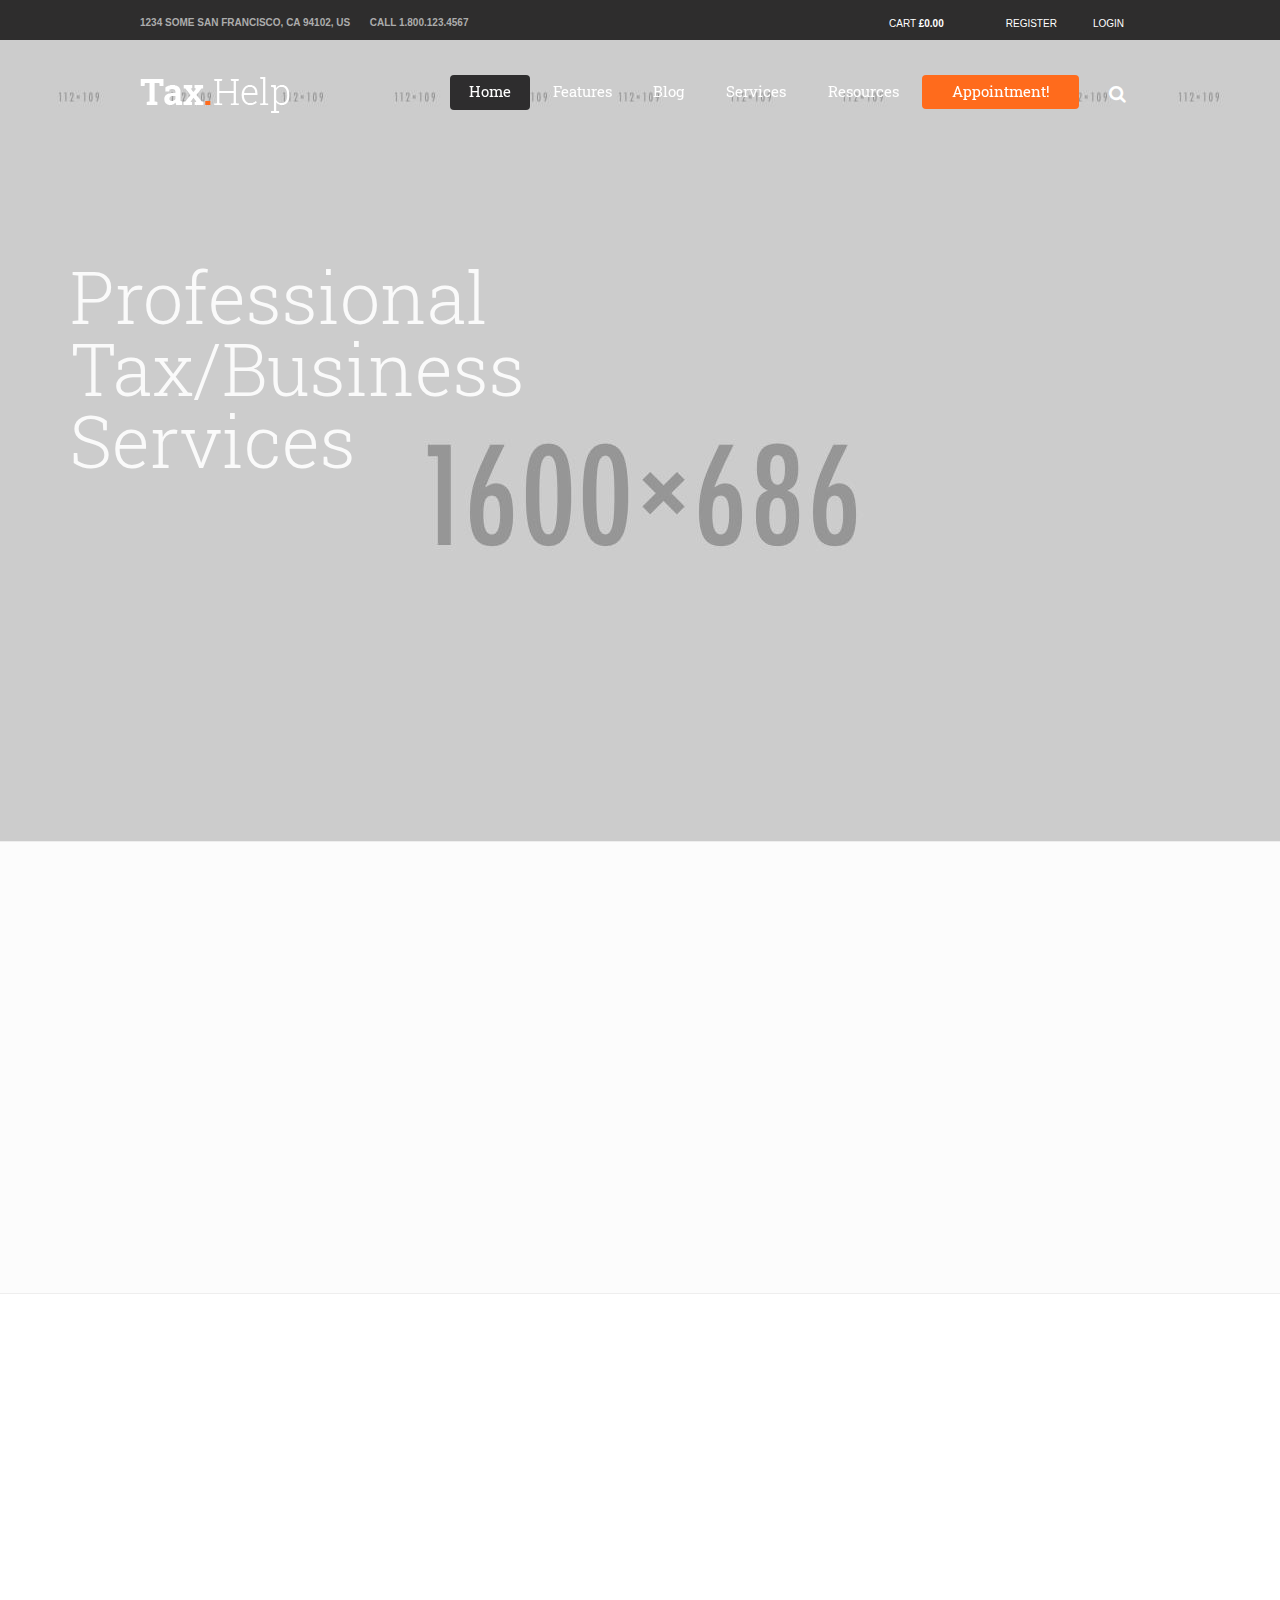
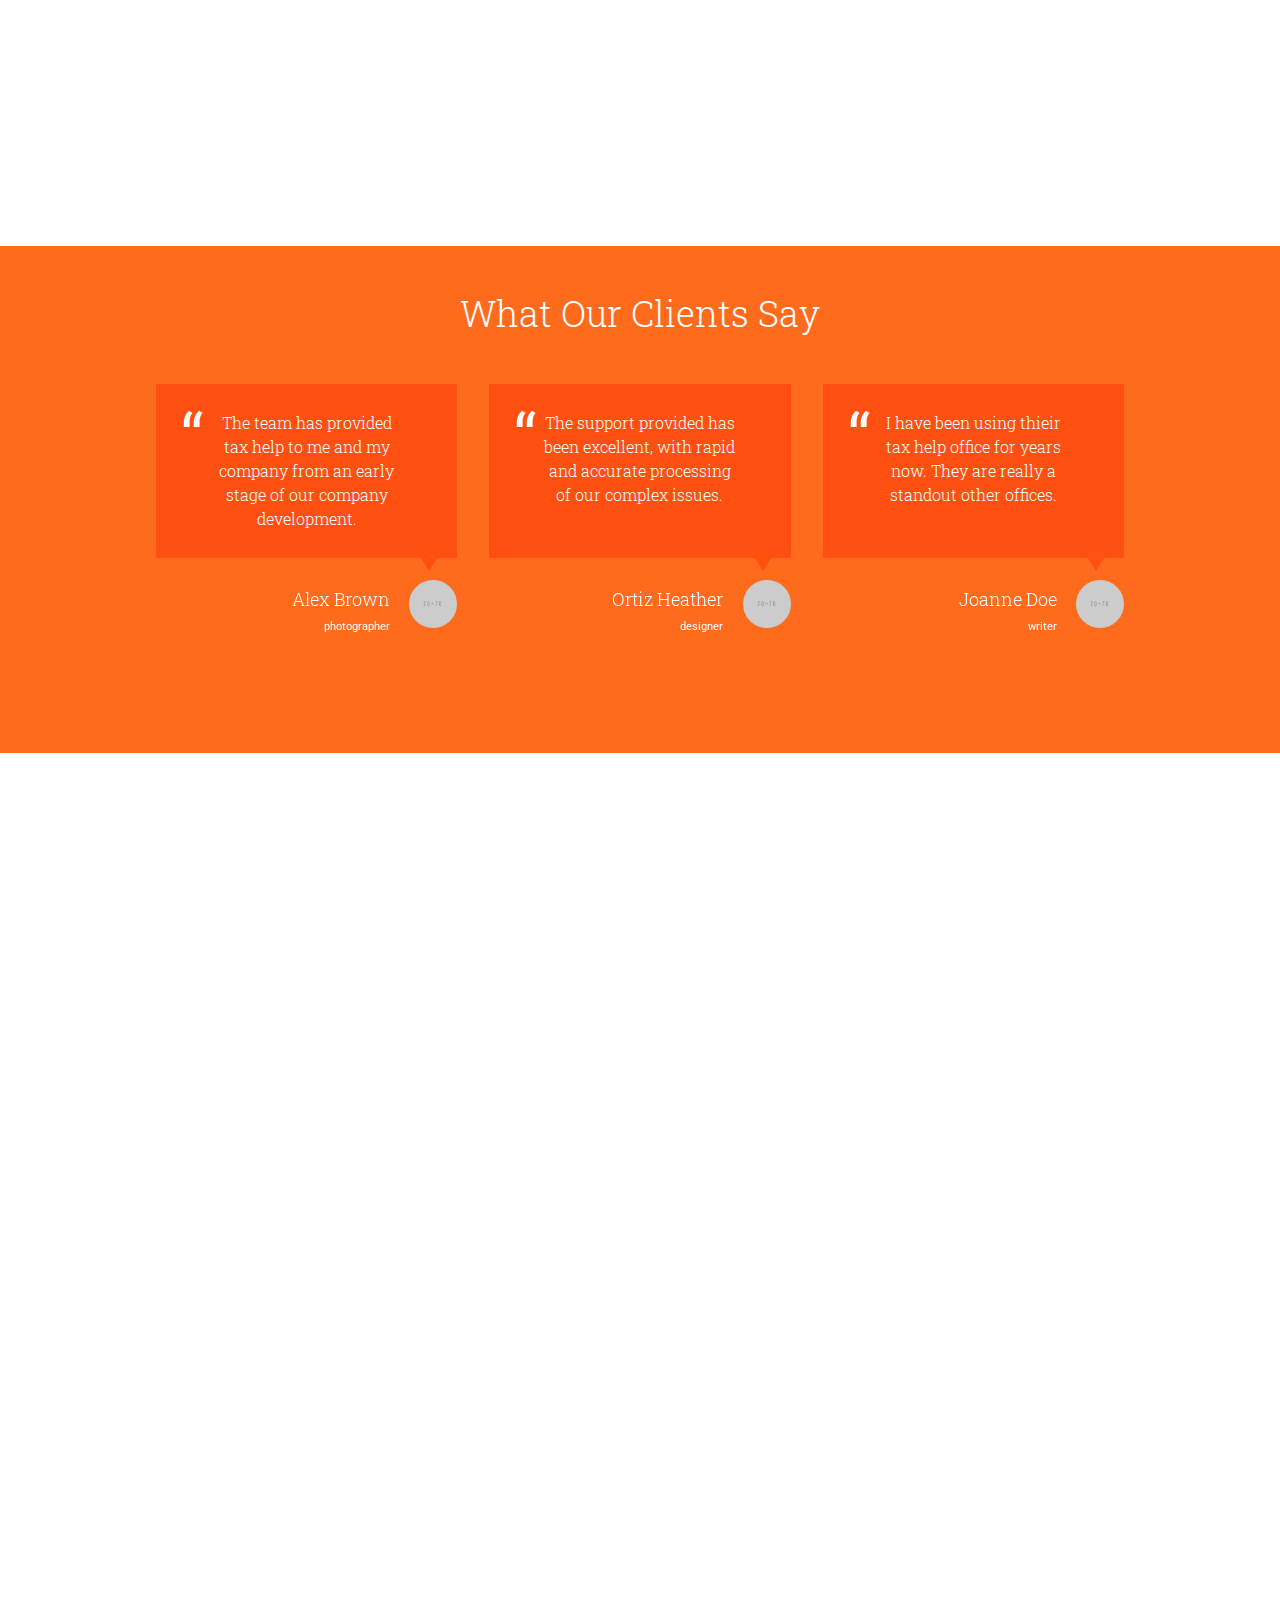
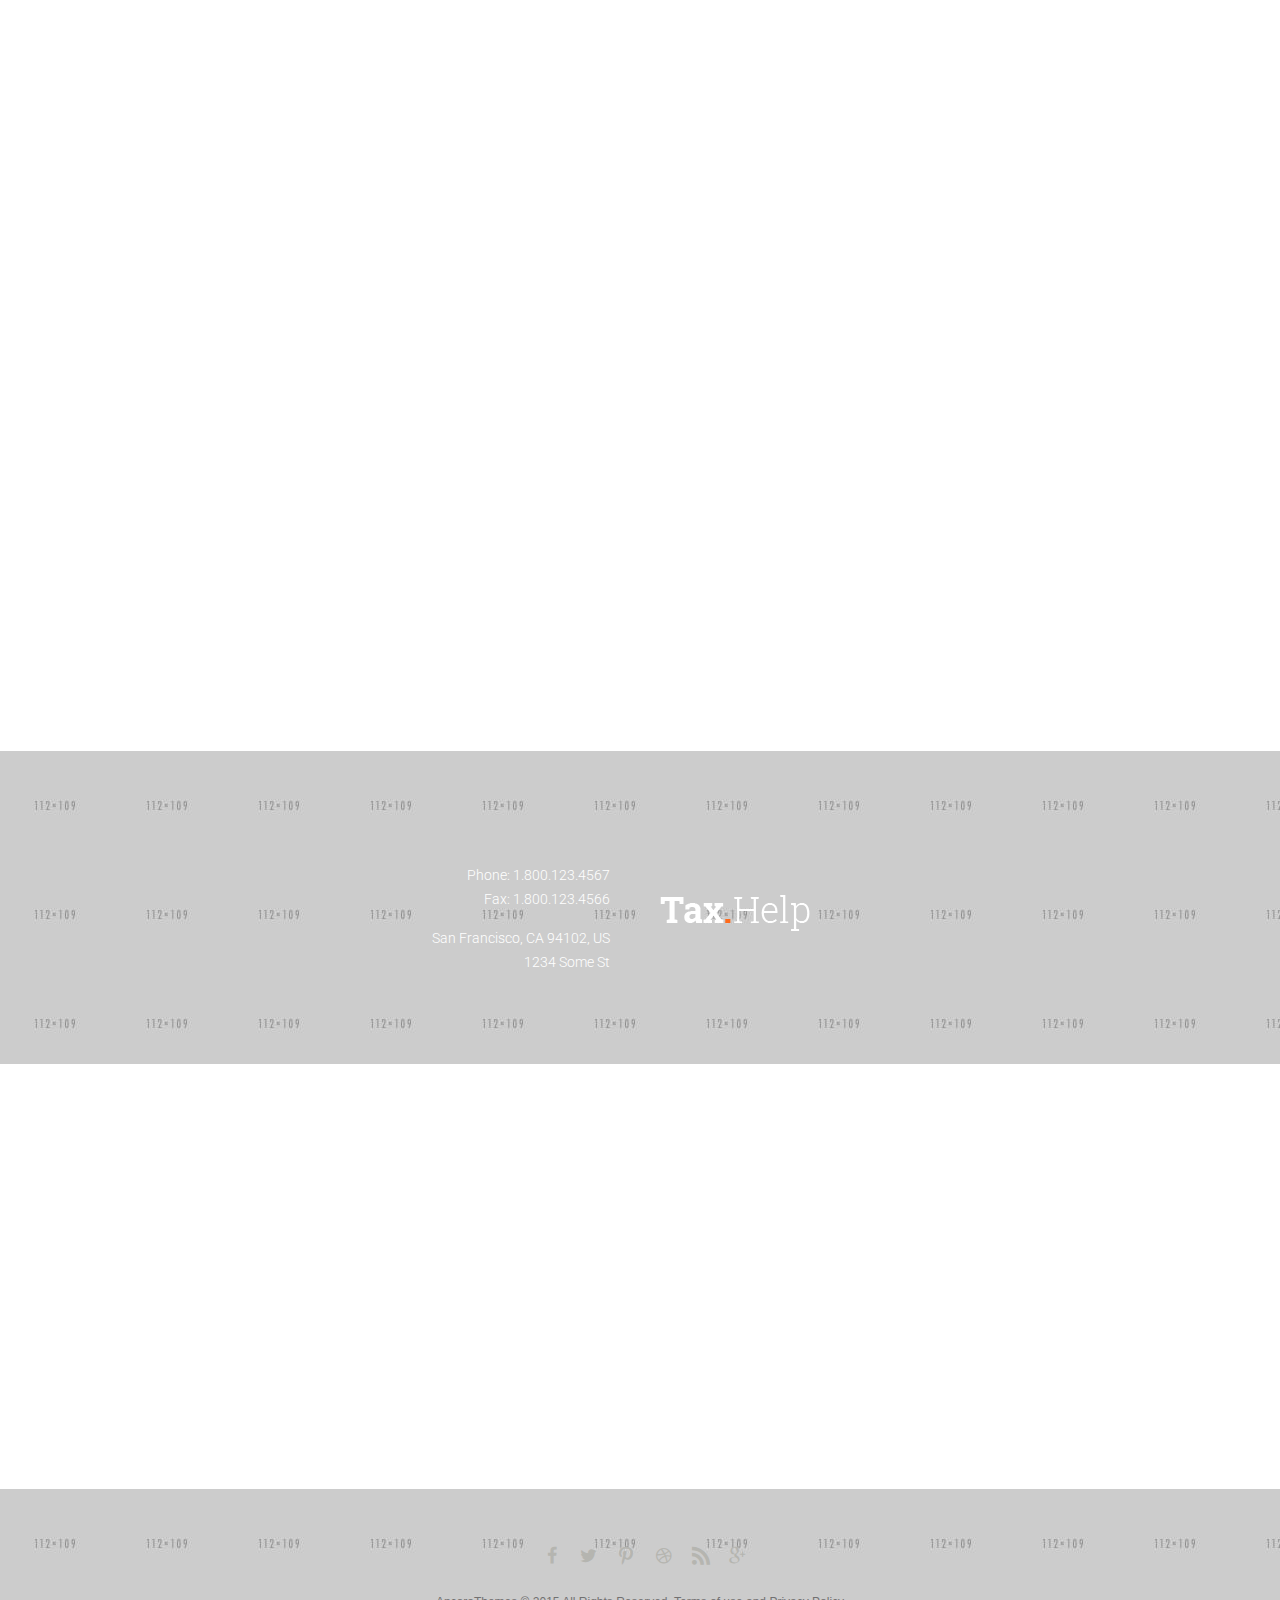
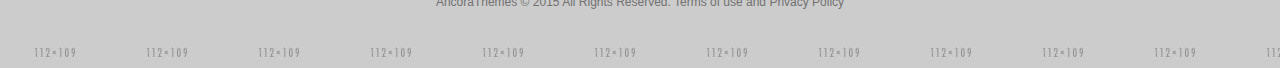
==== website/index.html @ c85f5cd6 "initial commit" ====
<!DOCTYPE html>
<html lang="en-US">
<head>
    <meta charset="UTF-8"/>
    <meta name="viewport" content="width=device-width, initial-scale=1, maximum-scale=1">
    <link rel="profile" href="http://gmpg.org/xfn/11"/>
    <link rel="icon" type="image/x-icon" href="images/favicon.png"/>
    <title>Tax Help</title>

    <link rel='stylesheet' href='http://fonts.googleapis.com/css?family=Roboto+Slab:100,100italic,300,300italic,400,400italic,700,700italic&#038;subset=latin,latin-ext,cyrillic,cyrillic-ext' type='text/css' media='all'/>
    <link rel='stylesheet' href='http://fonts.googleapis.com/css?family=Roboto:100,100italic,300,300italic,400,400italic,700,700italic&#038;subset=latin,latin-ext,cyrillic,cyrillic-ext' type='text/css' media='all'/>
    <link rel='stylesheet' href='http://fonts.googleapis.com/css?family=Roboto+Condensed:100,100italic,300,300italic,400,400italic,700,700italic&#038;subset=latin,latin-ext,cyrillic,cyrillic-ext' type='text/css' media='all'/>
    <link rel='stylesheet' href='font/fontello/css/fontello.css' type='text/css' media='all'/>
    <link rel='stylesheet' href='css/core.messages.min.css' type='text/css' media='all'/>
    <link rel='stylesheet' href='css/core.animation.min.css' type='text/css' media='all'/>
    <link rel='stylesheet' href='css/idangerous.swiper.min.css' type='text/css' media='all'/>
    <link rel="stylesheet" type="text/css" href="js/vendor/revolution/css/settings.css">
    <link rel="stylesheet" type="text/css" href="js/vendor/revolution/css/layers.css">
    <link rel="stylesheet" type="text/css" href="js/vendor/revolution/css/navigation.css">
    <link rel='stylesheet' href='css/style.css' type='text/css' media='all'/>
    <link rel='stylesheet' href='css/responsive.css' type='text/css' media='all'/>
    <!--[if lt IE 9]>
        <script src="js/vendor/html5shiv.min.js"></script>
        <script src="js/vendor/respond.min.js"></script>
    <![endif]-->
</head>

<body class="body_style_fullscreen body_filled article_style_stretch top_panel_style_dark top_panel_opacity_solid top_panel_show top_panel_above menu_right sidebar_hide">

<div class="body_wrap">

<div class="page_wrap">

<div class="top_panel_fixed_wrap"></div>

<header class="top_panel_wrap bg_tint_dark" style="background:  url(images/bg-main-menu.jpg) repeat center bottom">

    <div class="menu_user_wrap">
        <div class="content_wrap clearfix">
            <div class="menu_user_area menu_user_right menu_user_nav_area">
                <ul id="menu_user" class="menu_user_nav">

                    <li class="menu_user_cart">
                        <a href="#" class="cart_button">
                            <span>Cart</span> <b class="cart_total"><span class="amount">&pound;0.00</span></b>
                        </a>
                        <ul class="widget_area sidebar_cart sidebar">
                            <li>
                                <div class="widget woocommerce widget_shopping_cart">
                                    <div class="hide_cart_widget_if_empty">
                                        <div class="widget_shopping_cart_content"></div>
                                    </div>
                                </div>
                            </li>
                        </ul>
                    </li>

                    <li class="menu_user_register">
                        <a href="#popup_registration" class="popup_link popup_register_link">Register</a>

                        <div id="popup_registration" class="popup_wrap popup_registration bg_tint_light">
                            <a href="#" class="popup_close"></a>

                            <div class="form_wrap">
                                <form name="registration_form" method="post" class="popup_form registration_form">
                                    <input type="hidden" name="redirect_to" value="#"/>

                                    <div class="form_left">
                                        <div class="popup_form_field login_field iconed_field icon-user-2">
                                            <input type="text" id="registration_username" name="registration_username"
                                                value="" placeholder="User name (login)">
                                        </div>
                                        <div class="popup_form_field email_field iconed_field icon-mail-1">
                                            <input type="text" id="registration_email" name="registration_email" value=""
                                                placeholder="E-mail">
                                        </div>
                                        <div class="popup_form_field agree_field">
                                            <input type="checkbox" value="agree" id="registration_agree"
                                                   name="registration_agree">
                                            <label for="registration_agree">I agree with</label>
                                            <a href="#">Terms &amp; Conditions</a>
                                        </div>
                                        <div class="popup_form_field submit_field">
                                            <input type="submit" class="submit_button" value="Sign Up">
                                        </div>
                                    </div>
                                    <div class="form_right">
                                        <div class="popup_form_field password_field iconed_field icon-lock-1">
                                            <input type="password" id="registration_pwd" name="registration_pwd" value=""
                                                placeholder="Password">
                                        </div>
                                        <div class="popup_form_field password_field iconed_field icon-lock-1">
                                            <input type="password" id="registration_pwd2" name="registration_pwd2" value=""
                                                placeholder="Confirm Password">
                                        </div>
                                        <div class="popup_form_field description_field">Minimum 6 characters</div>
                                    </div>
                                </form>
                                <div class="result message_block"></div>
                            </div>
                            <!-- /.registration_wrap -->
                        </div>
                        <!-- /.user-popUp -->
                    </li>
                    <li class="menu_user_login">
                        <a href="#popup_login" class="popup_link popup_login_link">Login</a>

                        <div id="popup_login" class="popup_wrap popup_login bg_tint_light">
                            <a href="#" class="popup_close"></a>

                            <div class="form_wrap">
                                <div class="form_left">
                                    <form action="#" method="post" name="login_form" class="popup_form login_form">
                                        <input type="hidden" name="redirect_to" value="#">

                                        <div class="popup_form_field login_field iconed_field icon-user-2">
                                            <input type="text" id="log" name="log" value="" placeholder="Login or Email">
                                        </div>
                                        <div class="popup_form_field password_field iconed_field icon-lock-1">
                                            <input type="password" id="password" name="pwd" value=""
                                                placeholder="Password">
                                        </div>
                                        <div class="popup_form_field remember_field">
                                            <a href="#" class="forgot_password">Forgot password?</a>
                                            <input type="checkbox" value="forever" id="rememberme" name="rememberme">
                                            <label for="rememberme">Remember me</label>
                                        </div>
                                        <div class="popup_form_field submit_field">
                                            <input type="submit" class="submit_button" value="Login"></div>
                                    </form>
                                </div>
                                <div class="form_right">
                                    <div class="login_socials_title">You can login using your social profile</div>
                                    <div class="login_socials_list sc_socials sc_socials_size_tiny">
                                        <div class="sc_socials_item">
                                            <a href="#" target="_blank" class="social_icons social_facebook">
                                                <span class="icon-facebook"></span>
                                            </a>
                                        </div>
                                        <div class="sc_socials_item">
                                            <a href="#" target="_blank" class="social_icons social_twitter">
                                                <span class="icon-twitter"></span>
                                            </a>
                                        </div>
                                        <div class="sc_socials_item">
                                            <a href="#" target="_blank" class="social_icons social_gplus">
                                                <span class="icon-gplus"></span>
                                            </a>
                                        </div>
                                    </div>
                                    <div class="login_socials_problem">
                                        <a href="#">Problem with login?</a>
                                    </div>
                                    <div class="result message_block"></div>
                                </div>
                            </div>
                            <!-- /.login_wrap -->
                        </div>
                        <!-- /.popup_login -->
                    </li>

                </ul>
            </div>
            <div class="menu_user_area menu_user_left menu_user_contact_area">1234 Some San Francisco, CA 94102, US &nbsp;&nbsp;&nbsp;&nbsp;&nbsp; CALL
                1.800.123.4567
            </div>
            <div class="menu_user_area menu_user_left menu_user_contact_area"></div>
        </div>
    </div>

    <div class="menu_main_wrap logo_left">
        <div class="content_wrap clearfix">
            <div class="logo">
                <a href="index.html">
                    <img src="images/logo_dark.png" class="logo_main" alt="">
                    <img src="images/logo_dark.png" class="logo_fixed" alt="">
                </a>
            </div>

            <a href="#" class="menu_main_responsive_button icon-menu-1"></a>

            <nav role="navigation" class="menu_main_nav_area">
                <ul id="menu_main" class="menu_main_nav">
                    <li class="menu-item current-menu-item current-menu-ancestor current-menu-parent menu-item-has-children">
                        <a href="index.html">Home</a>
                        <ul class="sub-menu">
                            <li class="menu-item current-menu-item">
                                <a href="index.html">Homepage Wide</a>
                            </li>
                            <li class="menu-item">
                                <a href="home-page-2.html">Homepage Boxed</a>
                            </li>
                        </ul>
                    </li>
                    <li class="menu-item menu-item-has-children">
                        <a href="#">Features</a>
                        <ul class="sub-menu">
                            <li class="menu-item">
                                <a href="typography.html">Typography</a>
                            </li>
                            <li class="menu-item">
                                <a href="shortcodes.html">Shortcodes</a>
                            </li>
                            <li class="menu-item">
                                <a href="faq.html">FAQ</a>
                            </li>
                            <li class="menu-item">
                                <a href="about.html">About Us</a>
                            </li>
                            <li class="menu-item">
                                <a href="tax-specialists.html">Tax Specialists</a>
                            </li>
                            <li class="menu-item">
                                <a href="pricing.html">Pricing</a>
                            </li>
                            <li class="menu-item">
                                <a href="schedule.html">Schedule</a>
                            </li>
                            <li class="menu-item">
                                <a href="single-post.html">Single Post</a>
                            </li>
                        </ul>
                    </li>
                    <li class="menu-item">
                        <a href="blog.html">Blog</a>
                    </li>
                    <li class="menu-item">
                        <a href="services.html">Services</a>
                    </li>
                    <li class="menu-item">
                        <a href="resources.html">Resources</a>
                    </li>
                    <li class="appointment menu-item">
                        <a href="schedule.html">Appointment!</a>
                    </li>
                </ul>
                <div class="search_wrap search_style_regular search_ajax" title="Open/close search form">
                    <a href="#" class="search_icon icon-search-2"></a>

                    <div class="search_form_wrap">
                        <form method="get" class="search_form" action="#">
                            <button type="submit" class="search_submit icon-zoom-1" title="Start search"></button>
                            <input type="text" class="search_field" placeholder="" value="" name="s" title=""/>
                        </form>
                    </div>
                    <div class="search_results widget_area bg_tint_light">
                        <a class="search_results_close icon-delete-2"></a>

                        <div class="search_results_content"></div>
                    </div>
                </div>
            </nav>
        </div>
    </div>

</header>

<section class="slider_wrap slider_fullwide slider_engine_revo slider_alias_education_home_slider">

<div id="rev_slider_1_1_wrapper" class="rev_slider_wrapper fullwidthbanner-container"
     data-alias="education_home_slider">
<!-- START REVOLUTION SLIDER 5.0.8.5 fullwidth mode -->
<div id="rev_slider_1_1" class="rev_slider fullwidthabanner tp-overflow-hidden" data-version="5.0.8.5">
<ul>    <!-- SLIDE  -->
<li data-index="rs-1" data-transition="fade" data-slotamount="7" data-easein="default" data-easeout="default"
    data-masterspeed="50" data-thumb="images/bg-slider-home-100x50.jpg"
    data-rotate="0" data-saveperformance="off" data-title="Slide" data-description="">
    <!-- MAIN IMAGE -->
    <img src="images/bg-slider-home.jpg" alt="" width="1600" height="686"
         data-bgposition="center top" data-bgfit="normal" data-bgrepeat="repeat" class="rev-slidebg" data-no-retina>
    <!-- LAYERS -->

    <!-- LAYER NR. 1 -->
    <div class="tp-caption title tp-resizeme"
         id="slide-1-layer-1"
         data-x="0"
         data-y="110"
         data-width="633"
         data-height="180"
         data-transform_idle=""

         data-transform_in="x:50px;opacity:0;s:500;e:Power3.easeInOut;"
         data-transform_out="x:-50px;opacity:0;s:300;s:300;"
         data-start="400"
         data-splitin="none"
         data-splitout="none"
         data-responsive_offset="on">
        Professional <br>
        Tax/Business <br>
        Services
    </div>

    <!-- LAYER NR. 2 -->
    <div class="tp-caption slide_text   tp-resizeme"
         id="slide-1-layer-2"
         data-x="4"
         data-y="center" data-voffset="66"
         data-width="396"
         data-height="49"
         data-transform_idle=""

         data-transform_in="x:50px;opacity:0;s:500;e:Power3.easeInOut;"
         data-transform_out="x:-50px;opacity:0;s:300;s:300;"
         data-start="800"
         data-splitin="none"
         data-splitout="none"
         data-responsive_offset="on">
        <span style="font-weight:300; font-size: 22px;">Tax Office is committed to provifing<br>
            you with the superior customer<br>
            services</span>
    </div>

    <!-- LAYER NR. 3 -->
    <div class="tp-caption slidebutton2   tp-resizeme"
         id="slide-1-layer-3"
         data-x="-10"
         data-y="bottom" data-voffset="140"
         data-width="220"
         data-height="18"
         data-transform_idle=""

         data-transform_in="y:50px;opacity:0;s:500;e:Power3.easeInOut;"
         data-transform_out="x:-50px;opacity:0;s:300;s:300;"
         data-start="1200"
         data-splitin="none"
         data-splitout="none"
         data-responsive_offset="on">
        <a href="#" class="sc_button sc_button_style_filled sc_button_size_medium"
           style="font-family:'Roboto'; text-transform: uppercase; ">Free Consultation</a>
    </div>

    <!-- LAYER NR. 4 -->
    <div class="tp-caption slidebutton4   tp-resizeme"
         id="slide-1-layer-4"
         data-x="213"
         data-y="bottom" data-voffset="139"
         data-width="240"
         data-height="18"
         data-transform_idle=""

         data-transform_in="y:50px;opacity:0;s:500;e:Power3.easeInOut;"
         data-transform_out="x:-50px;opacity:0;s:300;s:300;"
         data-start="1250"
         data-splitin="none"
         data-splitout="none"
         data-responsive_offset="on"
         style="z-index:4;">
        <a href="#" class="sc_button sc_button_style_filled sc_button_size_medium"
           style="font-family:'Roboto'; text-transform: uppercase; ">More About Us</a>
    </div>

    <!-- LAYER NR. 5 -->
    <div class="tp-caption box-img-text tp-resizeme"
         id="slide-1-layer-5"
         data-x="right" data-hoffset="10"
         data-y="85"
         data-height="496"
         data-transform_idle=""

         data-transform_in="opacity:0;s:500;e:Power3.easeInOut;"
         data-transform_out="x:-50px;opacity:0;s:300;s:300;"
         data-start="1350"
         data-splitin="none"
         data-splitout="none"
         data-responsive_offset="on"
         style="z-index:4;">
        <img src="images/bigstock-Successful-senior-manager-smil-20200700-e1431931633339.jpg"
             alt=""/>

        <p class="title-img-slide">Tax Planning & Preparation</p>
    </div>
</li>
<!-- SLIDE  -->
<li data-index="rs-2" data-transition="boxfade" data-slotamount="7" data-easein="default" data-easeout="default"
    data-masterspeed="50" data-thumb="images/bg-slider-home-100x50.jpg"
    data-rotate="0" data-saveperformance="off" data-title="Slide" data-description="">
    <!-- MAIN IMAGE -->
    <img src="images/bg-slider-home.jpg" alt="" width="1600" height="686"
         data-bgposition="center top" data-bgfit="normal" data-bgrepeat="repeat" class="rev-slidebg" data-no-retina>
    <!-- LAYERS -->

    <!-- LAYER NR. 1 -->
    <div class="tp-caption title tp-resizeme"
         id="slide-2-layer-1"
         data-x="0"
         data-y="110"
         data-width="633"
         data-height="180"
         data-transform_idle=""

         data-transform_in="x:50px;opacity:0;s:500;e:Power3.easeInOut;"
         data-transform_out="x:-50px;opacity:0;s:300;s:300;"
         data-start="400"
         data-splitin="none"
         data-splitout="none"
         data-responsive_offset="on">
        Financial <br/>
        Help/Business <br/>
        Planning
    </div>

    <!-- LAYER NR. 2 -->
    <div class="tp-caption slide_text   tp-resizeme"
         id="slide-2-layer-2"
         data-x="4"
         data-y="center" data-voffset="66"
         data-width="396"
         data-height="49"
         data-transform_idle=""

         data-transform_in="x:50px;opacity:0;s:500;e:Power3.easeInOut;"
         data-transform_out="x:-50px;opacity:0;s:300;s:300;"
         data-start="800"
         data-splitin="none"
         data-splitout="none"
         data-responsive_offset="on">
        <span style="font-weight:300; font-size: 22px;">We will work through the process to<br>
            identify your financial needs and put<br>
            your plan into action</span>
    </div>

    <!-- LAYER NR. 3 -->
    <div class="tp-caption slidebutton2   tp-resizeme"
         id="slide-2-layer-3"
         data-x="-10"
         data-y="bottom" data-voffset="140"
         data-width="220"
         data-height="18"
         data-transform_idle=""

         data-transform_in="y:50px;opacity:0;s:500;e:Power3.easeInOut;"
         data-transform_out="x:-50px;opacity:0;s:300;s:300;"
         data-start="1200"
         data-splitin="none"
         data-splitout="none"
         data-responsive_offset="on">
        <a href="#" class="sc_button sc_button_style_filled sc_button_size_medium"
           style="font-family:'Roboto'; text-transform: uppercase; ">Free Consultation</a>
    </div>

    <!-- LAYER NR. 4 -->
    <div class="tp-caption slidebutton4   tp-resizeme"
         id="slide-2-layer-4"
         data-x="213"
         data-y="bottom" data-voffset="139"
         data-width="240"
         data-height="18"
         data-transform_idle=""

         data-transform_in="y:50px;opacity:0;s:500;e:Power3.easeInOut;"
         data-transform_out="x:-50px;opacity:0;s:300;s:300;"
         data-start="1250"
         data-splitin="none"
         data-splitout="none"
         data-responsive_offset="on">
        <a href="#" class="sc_button sc_button_style_filled sc_button_size_medium"
           style="font-family:'Roboto'; text-transform: uppercase; ">More About Us</a>
    </div>

    <div class="tp-caption box-img-text tp-resizeme"
         id="slide-2-layer-5"
         data-x="right" data-hoffset="10"
         data-y="85"
         data-height="496"
         data-transform_idle=""

         data-transform_in="opacity:0;s:500;e:Power3.easeInOut;"
         data-transform_out="x:-50px;opacity:0;s:300;s:300;"
         data-start="1350"
         data-splitin="none"
         data-splitout="none"
         data-responsive_offset="on">
        <img src="images/Depositphotos_50948171_original_496.jpg" alt=""/>

        <p class="title-img-slide">Tax Planning & Preparation</p>
    </div>

</li>
<!-- SLIDE  -->
<li data-index="rs-3" data-transition="slotfade-horizontal" data-slotamount="7" data-easein="default"
    data-easeout="default" data-masterspeed="300"
    data-thumb="images/bg-slider-home-100x50.jpg" data-rotate="0"
    data-saveperformance="off" data-title="Slide" data-description="">
    <!-- MAIN IMAGE -->
    <img src="images/bg-slider-home.jpg" alt="" width="1600" height="686"
         data-bgposition="center top" data-bgfit="normal" data-bgrepeat="repeat" class="rev-slidebg" data-no-retina>
    <!-- LAYERS -->

    <!-- LAYER NR. 1 -->
    <div class="tp-caption title tp-resizeme"
         id="slide-3-layer-1"
         data-x="0"
         data-y="110"
         data-width="633"
         data-height="180"
         data-transform_idle=""

         data-transform_in="x:50px;opacity:0;s:500;e:Power3.easeInOut;"
         data-transform_out="x:-50px;opacity:0;s:300;s:300;"
         data-start="400"
         data-splitin="none"
         data-splitout="none"
         data-responsive_offset="on">
        Financial <br/>
        Help/Business <br/>
        Planning
    </div>

    <!-- LAYER NR. 2 -->
    <div class="tp-caption slide_text   tp-resizeme"
         id="slide-3-layer-2"
         data-x="4"
         data-y="center" data-voffset="66"
         data-width="396"
         data-height="49"
         data-transform_idle=""

         data-transform_in="x:50px;opacity:0;s:500;e:Power3.easeInOut;"
         data-transform_out="x:-50px;opacity:0;s:300;s:300;"
         data-start="800"
         data-splitin="none"
         data-splitout="none"
         data-responsive_offset="on">
        <span style="font-weight:300; font-size: 22px;">We will work through the process to<br>
            identify your financial needs and put<br>
            your plan into action</span>
    </div>

    <!-- LAYER NR. 3 -->
    <div class="tp-caption slidebutton2   tp-resizeme"
         id="slide-3-layer-3"
         data-x="-10"
         data-y="bottom" data-voffset="140"
         data-width="220"
         data-height="18"
         data-transform_idle=""

         data-transform_in="y:50px;opacity:0;s:500;e:Power3.easeInOut;"
         data-transform_out="x:-50px;opacity:0;s:300;s:300;"
         data-start="1200"
         data-splitin="none"
         data-splitout="none"
         data-responsive_offset="on">
        <a href="#" class="sc_button sc_button_style_filled sc_button_size_medium"
           style="font-family:'Roboto'; text-transform: uppercase; ">Free Consultation</a>
    </div>

    <!-- LAYER NR. 4 -->
    <div class="tp-caption slidebutton4   tp-resizeme"
         id="slide-3-layer-4"
         data-x="213"
         data-y="bottom" data-voffset="139"
         data-width="240"
         data-height="18"
         data-transform_idle=""

         data-transform_in="y:50px;opacity:0;s:500;e:Power3.easeInOut;"
         data-transform_out="x:-50px;opacity:0;s:300;s:300;"
         data-start="1250"
         data-splitin="none"
         data-splitout="none"
         data-responsive_offset="on">
        <a href="#" class="sc_button sc_button_style_filled sc_button_size_medium"
           style="font-family:'Roboto'; text-transform: uppercase; ">More About Us</a>
    </div>

    <div class="tp-caption box-img-text tp-resizeme"
         id="slide-3-layer-5"
         data-x="right" data-hoffset="10"
         data-y="85"
         data-height="496"
         data-transform_idle=""

         data-transform_in="opacity:0;s:500;e:Power3.easeInOut;"
         data-transform_out="x:-50px;opacity:0;s:300;s:300;"
         data-start="1350"
         data-splitin="none"
         data-splitout="none"
         data-responsive_offset="on">
        <img src="images/Depositphotos_59241731_496.jpg" alt=""/>

        <p class="title-img-slide">Tax Planning & Preparation</p>
    </div>
</li>
</ul>
<div class="tp-bannertimer" style="height: 5px; background-color: rgba(0, 0, 0, 0.15);"></div>
</div>

<script type="text/javascript">

</script>
</div>
<!-- END REVOLUTION SLIDER -->

</section>

<div class="page_content_wrap  page_content_wrap_slider ">

<div class="content">
<article
        class="itemscope post_item post_item_single post_featured_default post_format_standard page type-page status-publish hentry"
        itemscope itemtype="http://schema.org/Article">
<section class="post_content" itemprop="articleBody">
<div class="sc_reviews alignright"><!-- #TRX_REVIEWS_PLACEHOLDER# --></div>
<div class="vc_row wpb_row vc_row-fluid">
    <div class="vc_col-sm-12 wpb_column vc_column_container">
        <div class="wpb_wrapper">
            <div class="sc_section bg_tint_none" data-animation="animated fadeInDown normal"
                 style="border-top:1px solid #eee; border-bottom:1px solid #eee;background-color:#fcfcfc;">
                <div class="sc_section_overlay">
                    <div class="sc_section_content">
                        <div class="sc_content content_wrap" style="margin-top:90px !important;margin-bottom:65px !important;">
                            <div class="columns_wrap sc_columns columns_nofluid sc_columns_count_4 sc_services">
                                <div class="column-1_4 sc_column_item sc_column_item_1 odd first" style="text-align:none;"
                                     data-animation="animated fadeInDown normal">
                                    <h3 class="sc_title sc_title_iconed" style="margin-bottom:15px;">
                                        <span class="sc_title_icon sc_title_icon_left  sc_title_icon_medium inherit">
                                            <img src="images/flat-icons-1.png" alt=""/>
                                        </span>Check Of Your Status
                                    </h3>

                                    <div class="wpb_text_column wpb_content_element custom_1431696933326">
                                        <div class="wpb_wrapper">
                                            <p>We are ready to provide you with up-to-date refund information online, by phone,
                                                or during personal meeting</p>

                                        </div>
                                    </div>
                                    <a href="#"
                                       class="sc_button sc_button_square sc_button_style_filled sc_button_bg_custom sc_button_size_big  sc_button_iconed inherit">Read
                                        More</a>
                                </div>
                                <div class="column-1_4 sc_column_item sc_column_item_2 even" style="text-align:none;"
                                     data-animation="animated fadeInDown normal">
                                    <h3 class="sc_title sc_title_iconed" style="margin-bottom:15px;">
                                        <span class="sc_title_icon sc_title_icon_left  sc_title_icon_medium inherit">
                                            <img src="images/flat-icons-2.png" alt=""/>
                                        </span>Withholding Calculator
                                    </h3>

                                    <div class="wpb_text_column wpb_content_element custom_1431696933326">
                                        <div class="wpb_wrapper">
                                            <p>If you are an employee, you can apply for help to decide whether you need to give
                                                your employer a new form</p>

                                        </div>
                                    </div>
                                    <a href="#"
                                       class="sc_button sc_button_square sc_button_style_filled sc_button_bg_custom sc_button_size_big  sc_button_iconed inherit">Read
                                        More</a>
                                </div>
                                <div class="column-1_4 sc_column_item sc_column_item_3 odd" style="text-align:none;"
                                     data-animation="animated fadeInDown normal">
                                    <h3 class="sc_title sc_title_iconed" style="margin-bottom:15px;">
                                        <span class="sc_title_icon sc_title_icon_left  sc_title_icon_medium inherit">
                                            <img src="images/flat-icons-3.png" alt=""/>
                                        </span>
                                        Property<br>Taxes
                                    </h3>

                                    <div class="wpb_text_column wpb_content_element custom_1431696933326">
                                        <div class="wpb_wrapper">
                                            <p>If you need help paying property tax, wish to apply for a property tax refund
                                                etc., our tax specialists are here</p>

                                        </div>
                                    </div>
                                    <a href="#"
                                       class="sc_button sc_button_square sc_button_style_filled sc_button_bg_custom sc_button_size_big  sc_button_iconed inherit">Read
                                        More</a>
                                </div>
                                <div class="column-1_4 sc_column_item sc_column_item_4 even" style="text-align:none;"
                                     data-animation="animated fadeInDown normal">
                                    <h3 class="sc_title sc_title_iconed" style="margin-bottom:15px;">
                                        <span class="sc_title_icon sc_title_icon_left  sc_title_icon_medium inherit">
                                            <img src="images/flat-icons-4.png" alt=""/>
                                        </span>
                                        Own a<br>Business?
                                    </h3>

                                    <div class="wpb_text_column wpb_content_element  custom_1431696933326">
                                        <div class="wpb_wrapper">
                                            <p>As a business owner, you must know all tax pitfalls, that&#8217;s why our
                                                business planning department</p>

                                        </div>
                                    </div>
                                    <a href="#"
                                       class="sc_button sc_button_square sc_button_style_filled sc_button_bg_custom sc_button_size_big  sc_button_iconed inherit">Read
                                        More</a>
                                </div>
                            </div>
                        </div>
                    </div>
                </div>
            </div>
        </div>
    </div>

</div>
<div class="vc_row wpb_row vc_row-fluid">
    <div class="wpb_column vc_column_container vc_col-sm-12">
        <div class="wpb_wrapper">
            <div class="sc_section bg_tint_none" data-animation="animated fadeInDown normal">
                <div class="sc_content content_wrap" style="margin-top: 40px!important;">
                    <div class="box-custom-image-warpper">
                        <div class="sc_content content_wrap box-custom-image">
                            <div class="box-custom-image-warpper">
                                <div class="sc_section bg_tint_none" data-animation="animated fadeInDown normal">
                                    <a href="#"
                                       class="sc_button sc_button_square sc_button_style_filled sc_button_bg_custom sc_button_size_mini  sc_button_iconed inherit"></a>
                                </div>

                                <img src="images/Depositphotos_15544731_original.jpg" alt=""/>

                            </div>
                        </div>
                    </div>
                    <h2 class="sc_title sc_title_regular sc_align_center" style="margin-top:1em;text-align:center;">We
                        believe that selecting the right financial services firm is paramount to the financial success of
                        any person or organization.</h2>

                    <div class="wpb_text_column wpb_content_element custom_1431672405222">
                        <div class="wpb_wrapper">
                            <p style="text-align: center;">Tax Office believes in building relationships with our clients,
                                and we view these relationships as partnerships. Our service is founded on the commitment,
                                dedication and professionalism of our people. We strive to service our clients by adhering
                                to our own standard of excellence. Our business philosophy is to partner with our clients to
                                provide them with the highest quality of services by implementing practices of nothing less
                                than excellence as a firm standard.</p>

                        </div>
                    </div>
                </div>
            </div>
        </div>
    </div>
</div>
<div class="vc_row wpb_row vc_row-fluid">
    <div class="vc_col-sm-12 wpb_column vc_column_container">
        <div class="wpb_wrapper">
            <div class="sc_section section-testimonials bg_tint_none">
                <div class="sc_content content_wrap" style="margin-bottom:3em !important;">
                    <h2 class="sc_title sc_title_regular sc_align_center" style="margin-top:45px;text-align:center;color:#fff;">
                    What Our Clients Say</h2>

                    <div id="sc_testimonials_1571975359"
                         class="sc_testimonials sc_slider_swiper_testimonials swiper-slider-container sc_slider_nopagination sc_slider_controls sc_slider_height_fixed"
                         data-old-height="20em" data-interval="7000" style="margin-top:3em;height:20em;width:100%;">
                        <div class="slides swiper-wrapper">
                            <div class="swiper-slide" data-style="width:100%;height:20em;" style="width:100%;height:20em;">
                                <div class="sc_testimonial_item">
                                    <div class="sc_testimonial_content">
                                        <p>The team has provided tax help to me and my
                                        company
                                        from an early stage of our company development. </p>

                                    </div>
                                    <div class="box-info-tes">
                                        <div class="left-info-tes">
                                            <div class="sc_testimonial_author">
                                                <a href="#">Alex Brown</a>
                                            </div>
                                            <div class="sc_testimonial_author_profession">
                                                <a href="#">photographer</a>
                                            </div>
                                        </div>
                                        <div class="sc_testimonial_avatar">
                                            <img class="wp-post-image" width="70" height="70" alt="team-3.jpg"
                                                 src="images/team-3-70x70.jpg">
                                        </div>
                                    </div>
                                </div>
                            </div>
                            <div class="swiper-slide" data-style="width:100%;height:20em;" style="width:100%;height:20em;">
                                <div class="sc_testimonial_item">
                                    <div class="sc_testimonial_content">
                                        <p>The support provided has been excellent, with
                                        rapid
                                        and accurate processing of our complex issues. </p>

                                    </div>
                                    <div class="box-info-tes">
                                        <div class="left-info-tes">
                                            <div class="sc_testimonial_author">
                                                <a href="#">Ortiz Heather</a>
                                            </div>
                                            <div class="sc_testimonial_author_profession">
                                                <a href="#">designer</a>
                                            </div>
                                        </div>
                                        <div class="sc_testimonial_avatar">
                                            <img class="wp-post-image" width="70" height="70" alt="team-2.jpg"
                                                 src="images/team-2-70x70.jpg">
                                        </div>
                                    </div>
                                </div>
                            </div>
                            <div class="swiper-slide" data-style="width:100%;height:20em;" style="width:100%;height:20em;">
                                <div class="sc_testimonial_item">
                                    <div class="sc_testimonial_content">
                                        <p>I have been using thieir tax help office for years
                                        now.
                                        They are really a standout other offices.</p>

                                    </div>
                                    <div class="box-info-tes">
                                        <div class="left-info-tes">
                                            <div class="sc_testimonial_author">
                                                <a href="#">Joanne Doe</a>
                                            </div>
                                            <div class="sc_testimonial_author_profession">
                                                <a href="#">writer</a>
                                            </div>
                                        </div>
                                        <div class="sc_testimonial_avatar">
                                            <img class="wp-post-image" width="70" height="70"
                                                 alt="bigstock-Portrait-of-a-Successful-Busin-44237701.jpg"
                                                 src="images/bigstock-Portrait-of-a-Successful-Busin-44237701-70x70.jpg">
                                        </div>
                                    </div>
                                </div>
                            </div>
                            <div class="swiper-slide" data-style="width:100%;height:20em;" style="width:100%;height:20em;">
                                <div class="sc_testimonial_item">
                                    <div class="sc_testimonial_content">
                                        <p>The team are masters of taxes. They handled my tax
                                        issues
                                        in a few days, and I don&#8217;t have to think about. </p>

                                    </div>
                                    <div class="box-info-tes">
                                        <div class="left-info-tes">
                                            <div class="sc_testimonial_author">
                                                <a href="#">Olivia Bangle</a>
                                            </div>
                                            <div class="sc_testimonial_author_profession">
                                                <a href="#">artist</a>
                                            </div>
                                        </div>
                                        <div class="sc_testimonial_avatar">
                                            <img class="wp-post-image" width="70" height="70"
                                                 alt="bigstock-Blonde-laughing-businesswoman-51788770.jpg"
                                                 src="images/bigstock-Blonde-laughing-businesswoman-51788770-70x70.jpg">
                                        </div>
                                    </div>
                                </div>
                            </div>
                            <div class="swiper-slide" data-style="width:100%;height:20em;" style="width:100%;height:20em;">
                                <div class="sc_testimonial_item">
                                    <div class="sc_testimonial_content">
                                        <p>They have been managing my tax issues since
                                        2004.
                                        They are always friendly, reliable, and professional.</p>

                                    </div>
                                    <div class="box-info-tes">
                                        <div class="left-info-tes">
                                            <div class="sc_testimonial_author">
                                                <a href="#">Michaela Doug</a>
                                            </div>
                                            <div class="sc_testimonial_author_profession">
                                                <a href="#">artist</a>
                                            </div>
                                        </div>
                                        <div class="sc_testimonial_avatar">
                                            <img class="wp-post-image" width="70" height="70"
                                                 alt="Depositphotos_36709451_original.jpg"
                                                 src="images/Depositphotos_36709451_original-70x70.jpg">
                                        </div>
                                    </div>
                                </div>
                            </div>
                            <div class="swiper-slide" data-style="width:100%;height:20em;" style="width:100%;height:20em;">
                                <div class="sc_testimonial_item">
                                    <div class="sc_testimonial_content">
                                        <p>A first class service for small and big
                                        businesses company.
                                        These guys know exactly what they do. </p>

                                    </div>
                                    <div class="box-info-tes">
                                        <div class="left-info-tes">
                                            <div class="sc_testimonial_author">
                                                <a href="#">Adrien Brody</a>
                                            </div>
                                            <div class="sc_testimonial_author_profession">
                                                <a href="#">actor</a>
                                            </div>
                                        </div>
                                        <div class="sc_testimonial_avatar">
                                            <img class="wp-post-image" width="70" height="70"
                                                 alt="bigstock-Confident-business-man-pointin-21958307.jpg"
                                                 src="images/bigstock-Confident-business-man-pointin-21958307-70x70.jpg">
                                        </div>
                                    </div>
                                </div>
                            </div>
                        </div>
                        <div class="sc_slider_controls_wrap">
                            <a class="sc_slider_prev" href="#"></a>
                            <a class="sc_slider_next" href="#"></a>
                        </div>
                    </div>
                </div>
            </div>
        </div>
    </div>

</div>
<div class="vc_row wpb_row vc_row-fluid">
    <div class="vc_col-sm-12 wpb_column vc_column_container">
        <div class="wpb_wrapper">
            <div class="sc_section bg_tint_light" data-animation="animated fadeInUp normal"
                 style="background-size: 100% 100%;background-image:url(images/bg-services.jpg);">
                <div class="sc_section_overlay" style="">
                    <div class="sc_section_content">
                        <div class="sc_content content_wrap">
                            <h2 class="sc_title sc_title_regular sc_align_center"
                                style="color:#fff;margin-top:80px;margin-bottom:80px;text-align:center;">
                            We Save Your Time and Money.</h2>

                            <div class="columns_wrap sc_columns columns_nofluid sc_columns_count_4" style="margin-bottom:95px;">
                                <div class="column-1_4 sc_column_item sc_column_item_1 odd first">
                                    <div class="sc_section bg_tint_none aligncenter"
                                         style="color:#fff; border: 1px solid #fff; padding: 60px 0;">
                                        <figure class="sc_image  sc_image_shape_square">
                                            <img src="images/icon-timer.png" alt=""/>
                                        </figure>
                                        <div id="sc_skills_diagram_1532166926" class="sc_skills sc_skills_counter"
                                             data-type="counter" data-subtitle="Skills">
                                            <div class="sc_skills_item sc_skills_style_1 odd first" style="color:#fff;">
                                                <div class="sc_skills_count">
                                                    <div class="sc_skills_total" data-start="0" data-stop="16" data-step="1"
                                                         data-max="16" data-speed="19" data-duration="304" data-ed="">0
                                                    </div>
                                                </div>
                                                <div class="sc_skills_info">
                                                    <div class="sc_skills_label"></div>
                                                </div>
                                            </div>
                                        </div>
                                        <div class="sc_line sc_line_style_solid"
                                             style="margin: 10px auto 16px;width:38px;border-top: 2px solid #ffffff;"></div>
                                        <div class="wpb_text_column wpb_content_element  custom_1432197434455">
                                            <div class="wpb_wrapper">
                                                <p>YEARS OF PRACTICE</p>

                                            </div>
                                        </div>
                                    </div>
                                </div>
                                <div class="column-1_4 sc_column_item sc_column_item_2 even">
                                    <div class="sc_section bg_tint_none aligncenter"
                                         style="color:#fff; border: 1px solid #fff; padding: 60px 0;">
                                        <figure class="sc_image  sc_image_shape_square">
                                            <img src="images/icon-mail.png" alt=""/>
                                        </figure>
                                        <div id="sc_skills_diagram_629466989" class="sc_skills sc_skills_counter"
                                             data-type="counter" data-subtitle="Skills">
                                            <div class="sc_skills_item sc_skills_style_1 odd first" style="color:#fff;">
                                                <div class="sc_skills_count">
                                                    <div class="sc_skills_total" data-start="0" data-stop="1238" data-step="12"
                                                         data-max="1238" data-speed="26" data-duration="2682" data-ed="">0
                                                    </div>
                                                </div>
                                                <div class="sc_skills_info">
                                                    <div class="sc_skills_label"></div>
                                                </div>
                                            </div>
                                        </div>
                                        <div class="sc_line sc_line_style_solid"
                                             style="margin: 10px auto 16px;width:38px;border-top: 2px solid #ffffff;"></div>
                                        <div class="wpb_text_column wpb_content_element custom_1432197718540">
                                            <div class="wpb_wrapper">
                                                <p>HAPPY CLIENTS SO FAR</p>

                                            </div>
                                        </div>
                                    </div>
                                </div>
                                <div class="column-1_4 sc_column_item sc_column_item_3 odd">
                                    <div class="sc_section bg_tint_none aligncenter"
                                         style="color:#fff; border: 1px solid #fff; padding: 60px 0;">
                                        <figure class="sc_image  sc_image_shape_square">
                                            <img src="images/icon-chat.png" alt=""/>
                                        </figure>
                                        <div id="sc_skills_diagram_79909224" class="sc_skills sc_skills_counter"
                                             data-type="counter" data-subtitle="Skills">
                                            <div class="sc_skills_item sc_skills_style_1 odd first"
                                                 style="color:#fff;">
                                                <div class="sc_skills_count">
                                                    <div class="sc_skills_total" data-start="0" data-stop="568" data-step="6"
                                                         data-max="568" data-speed="39" data-duration="3692" data-ed="">0
                                                    </div>
                                                </div>
                                                <div class="sc_skills_info">
                                                    <div class="sc_skills_label"></div>
                                                </div>
                                            </div>
                                        </div>
                                        <div class="sc_line sc_line_style_solid"
                                             style="margin: 10px auto 16px;width:38px;border-top: 2px solid #ffffff;"></div>
                                        <div class="wpb_text_column wpb_content_element custom_1432197727228">
                                            <div class="wpb_wrapper">
                                                <p>MILLION DOLLARS SAVED</p>

                                            </div>
                                        </div>
                                    </div>
                                </div>
                                <div class="column-1_4 sc_column_item sc_column_item_4 even">
                                    <div class="sc_section bg_tint_none aligncenter"
                                         style="color:#fff; border: 1px solid #fff; padding: 60px 0;">
                                        <figure class="sc_image  sc_image_shape_square">
                                            <img src="images/icon-help.png" alt=""/>
                                        </figure>
                                        <div id="sc_skills_diagram_1429303437" class="sc_skills sc_skills_counter"
                                             data-type="counter" data-subtitle="Skills">
                                            <div class="sc_skills_item sc_skills_style_1 odd first"
                                                 style="color:#fff;">
                                                <div class="sc_skills_count">
                                                    <div class="sc_skills_total" data-start="0" data-stop="24" data-step="1"
                                                         data-max="24" data-speed="32" data-duration="768" data-ed="">0
                                                    </div>
                                                </div>
                                                <div class="sc_skills_info">
                                                    <div class="sc_skills_label"></div>
                                                </div>
                                            </div>
                                        </div>
                                        <div class="sc_line sc_line_style_solid"
                                             style="margin: 10px auto 16px;width:38px;border-top: 2px solid #ffffff;"></div>
                                        <div class="wpb_text_column wpb_content_element  custom_1432197734709">
                                            <div class="wpb_wrapper">
                                                <p>U.S. OFFICES</p>

                                            </div>
                                        </div>
                                    </div>
                                </div>
                            </div>
                        </div>
                    </div>
                </div>
            </div>
        </div>
    </div>
</div>
<div class="vc_row wpb_row vc_row-fluid">
    <div class="wpb_column vc_column_container vc_col-sm-12">
        <div class="wpb_wrapper">
            <div class="sc_section bg_tint_none" data-animation="animated fadeInDown normal">
                <div class="sc_content content_wrap">
                    <div class="sc_section bg_tint_none alignleft column-2_3 width_100_resp_serv"
                         style="padding-top: 80px;margin-right:0 !important;">
                        <h2 class="sc_title sc_title_regular" style="margin-top:0;">Our Services</h2>

                        <div class="columns_wrap sc_columns columns_nofluid sc_columns_count_2 columns_cus"
                             style="width:92%;">
                            <div class="column-1_2 sc_column_item sc_column_item_1 odd first">
                                <div class="sc_content content_wrap" style="width: 100%;">
                                    <h4 class="sc_title sc_title_iconed" style="margin-bottom:10px;">
                                        <span class="sc_title_icon sc_title_icon_left  sc_title_icon_small icon-cloud"></span>
                                        Audit &amp; Assurance
                                    </h4>

                                    <div class="wpb_text_column wpb_content_element ">
                                        <div class="wpb_wrapper">
                                            <p>Delivering premium quality and comprehensive audit and assurance services is
                                                one of our highest priorities</p>

                                        </div>
                                    </div>
                                </div>
                                <div class="sc_content content_wrap" style="width: 100%;">
                                    <h4 class="sc_title sc_title_iconed" style="margin-bottom:10px;">
                                        <span class="sc_title_icon sc_title_icon_left  sc_title_icon_small icon-chart-pie"></span>
                                        Business Services
                                    </h4>

                                    <div class="wpb_text_column wpb_content_element ">
                                        <div class="wpb_wrapper">
                                            <p>As a business owner, you must know all tax pitfalls, that’s why our business
                                                planning department is working for you</p>

                                        </div>
                                    </div>
                                </div>
                                <div class="sc_content content_wrap" style="width: 100%;">
                                    <h4 class="sc_title sc_title_iconed" style="margin-bottom:10px;">
                                        <span class="sc_title_icon sc_title_icon_left  sc_title_icon_small icon-leaf"></span>
                                        IT Control Solutions
                                    </h4>

                                    <div class="wpb_text_column wpb_content_element ">
                                        <div class="wpb_wrapper">
                                            <p>We’ll find the solutions you need to boost your financial life today and make
                                                the most of your cash resources</p>

                                        </div>
                                    </div>
                                </div>
                            </div>
                            <div class="column-1_2 sc_column_item sc_column_item_2 even no_pad_serv_resp" style="text-align:none;">
                                <div class="sc_content content_wrap" style="padding-right: 0;width: 100%;">
                                    <h4 class="sc_title sc_title_iconed" style="margin-bottom:10px;">
                                        <span class="sc_title_icon sc_title_icon_left  sc_title_icon_small icon-briefcase"></span>
                                        Advisory Services
                                    </h4>

                                    <div class="wpb_text_column wpb_content_element ">
                                        <div class="wpb_wrapper">
                                            <p>We are ready to provide you with up-to-date tax information online, by phone,
                                                or during personal meeting</p>

                                        </div>
                                    </div>
                                </div>
                                <div class="sc_content content_wrap" style="width: 100%;">
                                    <h4 class="sc_title sc_title_iconed" style="margin-bottom:10px;">
                                        <span class="sc_title_icon sc_title_icon_left  sc_title_icon_small icon-globe-2"></span>
                                        Year-End Planning
                                    </h4>

                                    <div class="wpb_text_column wpb_content_element ">
                                        <div class="wpb_wrapper">
                                            <p>Using proper tax planning, our professionals will teach you how to pay less
                                                tax and receive optimal returns</p>

                                        </div>
                                    </div>
                                </div>
                                <div class="sc_content content_wrap" style="width: 100%;">
                                    <h4 class="sc_title sc_title_iconed" style="margin-bottom:10px;">
                                        <span class="sc_title_icon sc_title_icon_left  sc_title_icon_small icon-cog"></span>
                                        Financial Planning
                                    </h4>

                                    <div class="wpb_text_column wpb_content_element">
                                        <div class="wpb_wrapper">
                                            <p>We will work through the process to identify your needs, goals and strategy,
                                                and put your plan into action</p>

                                        </div>
                                    </div>
                                </div>
                            </div>
                        </div>
                    </div>
                    <div class="sc_section bg_tint_none alignright column-1_3 width_100_resp_serv"
                         style="padding-top: 80px; margin-bottom:75px !important;margin-left:0 !important;width:31%;">
                        <h2 class="sc_title sc_title_regular" style="margin-top:0;margin-bottom:55px;">From the Blog</h2>

                        <div id="sc_blogger_167768757"
                             class="sc_blogger layout_accordion-1 template_accordion sc_accordion sc_accordion_style_1 sc_blogger_horizontal no_description">
                            <div class="post_item sc_blogger_item sc_accordion_item">

                                <h5 class="post_title sc_title sc_blogger_title sc_accordion_title">
                                    <span class="sc_accordion_icon sc_accordion_icon_closed icon-plus-2"></span>
                                    <span class="sc_accordion_icon sc_accordion_icon_opened icon-minus-2"></span>
                                    Top 10 Life Insurance Myths
                                </h5>

                                <div class="post_content sc_accordion_content">
                                    <div class="post_descr">
                                        <p>Sed interdum porttitor purus, ut maximus ante luctus quis. Etiam vel vehicula
                                            nibh, in malesuada tellus. Pellentesque vel commodo eros, a feugiat nibh. Sed
                                            feugiat, neque a aliquam consectetur, neque diam luctus erat, in porta ipsum
                                            nisl sed lectus. Aenean sit amet nisl lacus. Vivamus lacinia tellus nulla, eu
                                            rutrum quam hendrerit eu. Fusce viverra </p>

                                    </div>
                                    <div class="post_info">
                                        <span class="post_info_item post_info_posted_by">
                                            Posted by
                                            <a href="#" class="post_info_author">taxadmin</a>
                                        </span>
                                        <span class="post_info_item post_info_counters">
                                            Views
                                            <span class="post_info_counters_number">116</span>
                                        </span>
                                    </div>
                                    <a href="#" class="sc_button sc_button_square sc_button_style_filled sc_button_bg_link sc_button_size_small">READ
                                        MORE</a>
                                </div>
                                <!-- /.post_content -->

                            </div>
                            <!-- /.post_item -->

                            <div class="post_item sc_blogger_item sc_accordion_item">

                                <h5 class="post_title sc_title sc_blogger_title sc_accordion_title">
                                    <span class="sc_accordion_icon sc_accordion_icon_closed icon-plus-2"></span>
                                    <span class="sc_accordion_icon sc_accordion_icon_opened icon-minus-2"></span>
                                    Filling Out The W-9 Form
                                </h5>

                                <div class="post_content sc_accordion_content">
                                    <div class="post_descr">
                                        <p>Proin dignissim commodo magna at luctus. Nam molestie justo augue, nec eleifend
                                            urna laoreet non. Proin ut nulla egestas, hendrerit urna scelerisque, finibus
                                            nulla. Integer et elementum sem. Donec nec scelerisque elit, id pulvinar est.
                                            Maecenas laoreet, diam vel venenatis molestie, nunc augue tempus felis, nec
                                            efficitur dui leo a tellus. Cras volutpat fringilla sapien, </p>

                                    </div>
                                    <div class="post_info">
                                        <span class="post_info_item post_info_posted_by">Posted by
                                            <a href="#" class="post_info_author">taxadmin</a>
                                        </span>
                                        <span class="post_info_item post_info_counters">
                                            Views
                                            <span class="post_info_counters_number">78</span>
                                        </span>
                                    </div>
                                    <a href="#"
                                       class="sc_button sc_button_square sc_button_style_filled sc_button_bg_link sc_button_size_small">READ
                                        MORE</a>
                                </div>
                                <!-- /.post_content -->

                            </div>
                            <!-- /.post_item -->

                            <div class="post_item sc_blogger_item sc_accordion_item">

                                <h5 class="post_title sc_title sc_blogger_title sc_accordion_title">
                                    <span class="sc_accordion_icon sc_accordion_icon_closed icon-plus-2"></span>
                                    <span class="sc_accordion_icon sc_accordion_icon_opened icon-minus-2"></span>
                                    10 Sources Of Nontaxable Income
                                </h5>

                                <div class="post_content sc_accordion_content">
                                    <div class="post_descr">
                                        <p>Phasellus sit amet elit sem. Maecenas eleifend ex id magna pretium tincidunt. Nam
                                            vel venenatis odio. Sed in metus eu dui gravida elementum. Fusce vehicula mauris
                                            quis interdum consequat. In cursus est faucibus odio auctor dapibus. Aliquam
                                            interdum, lacus et euismod volutpat, enim metus hendrerit turpis, a maximus erat
                                            sem nec orci. Proin suscipit ullamcorper </p>

                                    </div>
                                    <div class="post_info">
                                        <span class="post_info_item post_info_posted_by">Posted by
                                            <a href="#" class="post_info_author">taxadmin</a>
                                        </span>
                                        <span class="post_info_item post_info_counters">
                                            Views
                                            <span class="post_info_counters_number">84</span>
                                        </span>
                                    </div>
                                    <a href="#"
                                       class="sc_button sc_button_square sc_button_style_filled sc_button_bg_link sc_button_size_small">READ
                                        MORE</a>
                                </div>
                                <!-- /.post_content -->

                            </div>
                            <!-- /.post_item -->

                            <div class="post_item sc_blogger_item sc_accordion_item sc_blogger_item_last">

                                <h5 class="post_title sc_title sc_blogger_title sc_accordion_title">
                                    <span class="sc_accordion_icon sc_accordion_icon_closed icon-plus-2"></span>
                                    <span class="sc_accordion_icon sc_accordion_icon_opened icon-minus-2"></span>
                                    Top 4 Ways to Invest Tax Free
                                </h5>

                                <div class="post_content sc_accordion_content">
                                    <div class="post_descr">
                                        <p>Curabitur tristique tempus arcu a placerat. Integer venenatis, magna et lobortis
                                            aliquet, diam nibh dictum lorem, ac porttitor dolor nunc quis diam. Morbi
                                            malesuada hendrerit libero at fermentum. Praesent risus eros, consectetur eu
                                            metus nec, pellentesque dapibus sapien. Vestibulum at quam sed tortor facilisis
                                            luctus. Integer posuere pharetra semper. Sed quis velit sed neque malesuada </p>

                                    </div>
                                    <div class="post_info">
                                        <span class="post_info_item post_info_posted_by">Posted by
                                            <a href="#" class="post_info_author">taxadmin</a>
                                        </span>
                                        <span class="post_info_item post_info_counters">
                                            Views
                                            <span class="post_info_counters_number">93</span>
                                        </span>
                                    </div>
                                    <a href="#"
                                       class="sc_button sc_button_square sc_button_style_filled sc_button_bg_link sc_button_size_small">READ
                                        MORE</a>
                                </div>
                                <!-- /.post_content -->

                            </div>
                            <!-- /.post_item -->
                        </div>
                    </div>
                </div>
            </div>
        </div>
    </div>
</div>

</section>
</article>
<!-- </article> class="itemscope post_item post_item_single post_featured_default post_format_standard post-5 page type-page status-publish hentry" itemscope itemtype="http://schema.org/Article"> -->
<section class="related_wrap related_wrap_empty"></section>
</div>


</div>
<!-- </.page_content_wrap> -->

<footer class="footer_wrap footer_wrap_none_p bg_tint_light footer_style_white widget_area">
    <div class="content_wrap">
        <div class="columns_wrap">
        </div>
        <!-- /.columns_wrap -->
    </div>
    <!-- /.content_wrap -->
</footer>
<!-- /.footer_wrap -->
<footer class="contacts_wrap bg_tint_dark contacts_style_dark">
    <div class="content_wrap">
        <div class="logo">
            <a href="index.html">
                <img src="images/logo-taxhelp.png" alt="">
            </a>
        </div>
        <div class="contacts_address">
            <address class="address_right">
                Phone: 1.800.123.4567<br>
                Fax: 1.800.123.4566
            </address>
            <address class="address_left">
                San Francisco, CA 94102, US<br>
                1234 Some St
            </address>
        </div>
    </div>
    <!-- /.content_wrap -->
</footer>
<!-- /.contacts_wrap -->
<div id="sc_googlemap_792194092" class="sc_googlemap" style="width:100%;height:425px;"
     data-address="San Francisco, CA 94102, US" data-description="San Francisco, CA 94102, US" data-latlng=""
     data-zoom="16" data-style="greyscale2"
     data-point="images/location.png"></div>
<div class="copyright_wrap">
    <div class="content_wrap">
        <div class="sc_socials sc_socials_size_small">
            <div class="sc_socials_item">
                <a href="#" target="_blank" class="social_icons social_facebook">
                    <span class="icon-facebook"></span>
                </a>
            </div>
            <div class="sc_socials_item">
                <a href="#" target="_blank" class="social_icons social_twitter">
                    <span class="icon-twitter"></span>
                </a>
            </div>
            <div class="sc_socials_item">
                <a href="#" target="_blank" class="social_icons social_pinterest">
                    <span class="icon-pinterest"></span>
                </a>
            </div>
            <div class="sc_socials_item">
                <a href="#" target="_blank" class="social_icons social_dribbble">
                    <span class="icon-dribbble"></span>
                </a>
            </div>
            <div class="sc_socials_item">
                <a href="#" target="_blank" class="social_icons social_rss">
                    <span class="icon-rss"></span>
                </a>
            </div>
            <div class="sc_socials_item">
                <a href="#" target="_blank" class="social_icons social_gplus">
                    <span class="icon-gplus"></span>
                </a>
            </div>
        </div>
        <p>AncoraThemes © 2015 All Rights Reserved. <a href="#">Terms of use</a> and <a href="#">Privacy Policy</a></p>
    </div>
</div>

</div>
<!-- /.page_wrap -->

</div>        <!-- /.body_wrap -->

<a href="#" class="scroll_to_top icon-angle-up-1" title="Scroll to top"></a>

<div class="custom_html_section">
</div>

<script type='text/javascript' src='js/vendor/jquery.js?ver=1.11.2'></script>
<script type='text/javascript' src='js/vendor/jquery-migrate.min.js?ver=1.2.1'></script>
<script type="text/javascript" src="js/vendor/revolution/js/jquery.themepunch.tools.min.js?rev=5.0"></script>
<script type="text/javascript" src="js/vendor/revolution/js/jquery.themepunch.revolution.min.js?rev=5.0"></script>
<script type="text/javascript" src="js/vendor/revolution/js/extensions/revolution.extension.slideanims.min.js"></script>
<script type="text/javascript" src="js/vendor/revolution/js/extensions/revolution.extension.layeranimation.min.js"></script>
<script type="text/javascript" src="js/vendor/revolution/js/extensions/revolution.extension.navigation.min.js"></script>
<script type='text/javascript' src='http://maps.google.com/maps/api/js'></script>
<script type='text/javascript' src='js/vendor/superfish.min.js'></script>
<script type='text/javascript' src='js/vendor/js_composer_front.min.js?ver=4.7.4'></script>
<script type='text/javascript' src='js/vendor/idangerous.swiper-2.7.min.js'></script>
<script type='text/javascript' src='js/vendor/idangerous.swiper.scrollbar-2.4.min.js'></script>
<script type='text/javascript' src='js/vendor/core.min.js?ver=1.11.4'></script>
<script type='text/javascript' src='js/vendor/widget.min.js?ver=1.11.4'></script>
<script type='text/javascript' src='js/vendor/accordion.min.js?ver=1.11.4'></script>

<script type='text/javascript' src='js/custom/core.utils.min.js'></script>
<script type='text/javascript' src='js/custom/core.init.js'></script>
<script type='text/javascript' src='js/custom/core.googlemap.js'></script>
<script type='text/javascript' src='js/custom/core.messages.min.js'></script>
<script type='text/javascript' src='js/custom/shortcodes.js'></script>

</body>
</html>
---- website/font/fontello/css/fontello.css ----
@font-face {
  font-family: 'fontello';
  src: url('../font/fontello.eot?52506895');
  src: url('../font/fontello.eot?52506895#iefix') format('embedded-opentype'),
       url('../font/fontello.woff?52506895') format('woff'),
       url('../font/fontello.ttf?52506895') format('truetype'),
       url('../font/fontello.svg?52506895#fontello') format('svg');
  font-weight: normal;
  font-style: normal;
}
/* Chrome hack: SVG is rendered more smooth in Windozze. 100% magic, uncomment if you need it. */
/* Note, that will break hinting! In other OS-es font will be not as sharp as it could be */
/*
@media screen and (-webkit-min-device-pixel-ratio:0) {
  @font-face {
    font-family: 'fontello';
    src: url('../font/fontello.svg?52506895#fontello') format('svg');
  }
}
*/
 
 [class^="icon-"]:before, [class*=" icon-"]:before {
  font-family: "fontello";
  font-style: normal;
  font-weight: normal;
  speak: none;
 
  display: inline-block;
  text-decoration: inherit;
  width: 1em;
  margin-right: .2em;
  text-align: center;
  /* opacity: .8; */
 
  /* For safety - reset parent styles, that can break glyph codes*/
  font-variant: normal;
  text-transform: none;
 
  /* fix buttons height, for twitter bootstrap */
  line-height: 1em;
 
  /* Animation center compensation - margins should be symmetric */
  /* remove if not needed */
  margin-left: .2em;
 
  /* you can be more comfortable with increased icons size */
  /* font-size: 120%; */
 
  /* Font smoothing. That was taken from TWBS */
  -webkit-font-smoothing: antialiased;
  -moz-osx-font-smoothing: grayscale;
 
  /* Uncomment for 3D effect */
  /* text-shadow: 1px 1px 1px rgba(127, 127, 127, 0.3); */
}
 
.icon-users-2:before { content: '\e800'; } /* '' */
.icon-agenda-2:before { content: '\e801'; } /* '' */
.icon-chat-2:before { content: '\e802'; } /* '' */
.icon-chat-all-2:before { content: '\e803'; } /* '' */
.icon-cancel-circle-2:before { content: '\e804'; } /* '' */
.icon-check-2:before { content: '\e805'; } /* '' */
.icon-info-2:before { content: '\e806'; } /* '' */
.icon-picture-boxed-2:before { content: '\e807'; } /* '' */
.icon-picture-2:before { content: '\e808'; } /* '' */
.icon-book-2:before { content: '\e809'; } /* '' */
.icon-video-2:before { content: '\e80a'; } /* '' */
.icon-facebook-2:before { content: '\e80b'; } /* '' */
.icon-sound-2:before { content: '\e80c'; } /* '' */
.icon-play-2:before { content: '\e80d'; } /* '' */
.icon-instagram-2:before { content: '\e80e'; } /* '' */
.icon-right-2:before { content: '\e80f'; } /* '' */
.icon-left-2:before { content: '\e810'; } /* '' */
.icon-twitter-2:before { content: '\e811'; } /* '' */
.icon-link-2:before { content: '\e812'; } /* '' */
.icon-delete-2:before { content: '\e813'; } /* '' */
.icon-quote-filled-2:before { content: '\e814'; } /* '' */
.icon-musical-2:before { content: '\e815'; } /* '' */
.icon-linkedin-2:before { content: '\e816'; } /* '' */
.icon-graduate-2:before { content: '\e817'; } /* '' */
.icon-mail-1:before { content: '\e818'; } /* '' */
.icon-right-arrow-black-1:before { content: '\e819'; } /* '' */
.icon-record-1:before { content: '\e81a'; } /* '' */
.icon-left-arrow-light-2:before { content: '\e81b'; } /* '' */
.icon-woman-2:before { content: '\e81c'; } /* '' */
.icon-right-arrow-2:before { content: '\e81d'; } /* '' */
.icon-rocket-2:before { content: '\e81e'; } /* '' */
.icon-world-2:before { content: '\e81f'; } /* '' */
.icon-star-1:before { content: '\e820'; } /* '' */
.icon-clock-2:before { content: '\e821'; } /* '' */
.icon-shopping-2:before { content: '\e822'; } /* '' */
.icon-search-2:before { content: '\e823'; } /* '' */
.icon-back-2:before { content: '\e824'; } /* '' */
.icon-alert-2:before { content: '\e825'; } /* '' */
.icon-information-2:before { content: '\e826'; } /* '' */
.icon-down-2:before { content: '\e827'; } /* '' */
.icon-angle-down-1:before { content: '\e828'; } /* '' */
.icon-user-2:before { content: '\e829'; } /* '' */
.icon-plus-2:before { content: '\e82a'; } /* '' */
.icon-lock-1:before { content: '\e82b'; } /* '' */
.icon-minus-2:before { content: '\e82c'; } /* '' */
.icon-cog-2:before { content: '\e82d'; } /* '' */
.icon-zoom-2:before { content: '\e82e'; } /* '' */
.icon-quote-2:before { content: '\e82f'; } /* '' */
.icon-attention-2:before { content: '\e830'; } /* '' */
.icon-cancel-2:before { content: '\e831'; } /* '' */
.icon-zoom-1:before { content: '\e832'; } /* '' */
.icon-comment-2:before { content: '\e833'; } /* '' */
.icon-list-2:before { content: '\e834'; } /* '' */
.icon-angle-up-1:before { content: '\e835'; } /* '' */
.icon-angle-right-1:before { content: '\e836'; } /* '' */
.icon-angle-left-1:before { content: '\e837'; } /* '' */
.icon-music:before { content: '\e838'; } /* '' */
.icon-search:before { content: '\e839'; } /* '' */
.icon-mail:before { content: '\e83a'; } /* '' */
.icon-heart:before { content: '\e83b'; } /* '' */
.icon-dot:before { content: '\e83c'; } /* '' */
.icon-user:before { content: '\e83d'; } /* '' */
.icon-video:before { content: '\e83e'; } /* '' */
.icon-camera:before { content: '\e83f'; } /* '' */
.icon-photo:before { content: '\e840'; } /* '' */
.icon-attach:before { content: '\e841'; } /* '' */
.icon-lock:before { content: '\e842'; } /* '' */
.icon-eye:before { content: '\e843'; } /* '' */
.icon-tag:before { content: '\e844'; } /* '' */
.icon-thumbs-up:before { content: '\e845'; } /* '' */
.icon-pencil:before { content: '\e846'; } /* '' */
.icon-comment-1:before { content: '\e847'; } /* '' */
.icon-location:before { content: '\e848'; } /* '' */
.icon-cup:before { content: '\e849'; } /* '' */
.icon-trash:before { content: '\e84a'; } /* '' */
.icon-doc:before { content: '\e84b'; } /* '' */
.icon-key:before { content: '\e84c'; } /* '' */
.icon-database:before { content: '\e84d'; } /* '' */
.icon-megaphone:before { content: '\e84e'; } /* '' */
.icon-graduation:before { content: '\e84f'; } /* '' */
.icon-fire:before { content: '\e850'; } /* '' */
.icon-paper-plane:before { content: '\e851'; } /* '' */
.icon-cloud:before { content: '\e852'; } /* '' */
.icon-globe:before { content: '\e853'; } /* '' */
.icon-inbox:before { content: '\e854'; } /* '' */
.icon-cd:before { content: '\e855'; } /* '' */
.icon-mobile:before { content: '\e856'; } /* '' */
.icon-desktop:before { content: '\e857'; } /* '' */
.icon-tv:before { content: '\e858'; } /* '' */
.icon-wallet:before { content: '\e859'; } /* '' */
.icon-t-shirt:before { content: '\e85a'; } /* '' */
.icon-lightbulb:before { content: '\e85b'; } /* '' */
.icon-clock:before { content: '\e85c'; } /* '' */
.icon-diamond:before { content: '\e85d'; } /* '' */
.icon-shop:before { content: '\e85e'; } /* '' */
.icon-sound:before { content: '\e85f'; } /* '' */
.icon-calendar:before { content: '\e860'; } /* '' */
.icon-food:before { content: '\e861'; } /* '' */
.icon-money:before { content: '\e862'; } /* '' */
.icon-params:before { content: '\e863'; } /* '' */
.icon-cog:before { content: '\e864'; } /* '' */
.icon-beaker:before { content: '\e865'; } /* '' */
.icon-note:before { content: '\e866'; } /* '' */
.icon-truck:before { content: '\e867'; } /* '' */
.icon-behance:before { content: '\e868'; } /* '' */
.icon-bitbucket:before { content: '\e869'; } /* '' */
.icon-cc:before { content: '\e86a'; } /* '' */
.icon-codeopen:before { content: '\e86b'; } /* '' */
.icon-css3:before { content: '\e86c'; } /* '' */
.icon-delicious:before { content: '\e86d'; } /* '' */
.icon-digg:before { content: '\e86e'; } /* '' */
.icon-dribbble:before { content: '\e86f'; } /* '' */
.icon-deviantart:before { content: '\e870'; } /* '' */
.icon-dropbox:before { content: '\e871'; } /* '' */
.icon-drupal:before { content: '\e872'; } /* '' */
.icon-facebook:before { content: '\e873'; } /* '' */
.icon-flickr:before { content: '\e874'; } /* '' */
.icon-foursquare:before { content: '\e875'; } /* '' */
.icon-git:before { content: '\e876'; } /* '' */
.icon-github:before { content: '\e877'; } /* '' */
.icon-gittip:before { content: '\e878'; } /* '' */
.icon-google:before { content: '\e879'; } /* '' */
.icon-gplus:before { content: '\e87a'; } /* '' */
.icon-gwallet:before { content: '\e87b'; } /* '' */
.icon-hacker-news:before { content: '\e87c'; } /* '' */
.icon-html5:before { content: '\e87d'; } /* '' */
.icon-instagramm:before { content: '\e87e'; } /* '' */
.icon-ioxhost:before { content: '\e87f'; } /* '' */
.icon-joomla:before { content: '\e880'; } /* '' */
.icon-jsfiddle:before { content: '\e881'; } /* '' */
.icon-lastfm:before { content: '\e882'; } /* '' */
.icon-linux:before { content: '\e883'; } /* '' */
.icon-linkedin:before { content: '\e884'; } /* '' */
.icon-maxcdn:before { content: '\e885'; } /* '' */
.icon-meanpath:before { content: '\e886'; } /* '' */
.icon-openid:before { content: '\e887'; } /* '' */
.icon-pagelines:before { content: '\e888'; } /* '' */
.icon-paypal:before { content: '\e889'; } /* '' */
.icon-qq:before { content: '\e88a'; } /* '' */
.icon-reddit:before { content: '\e88b'; } /* '' */
.icon-renren:before { content: '\e88c'; } /* '' */
.icon-skype:before { content: '\e88d'; } /* '' */
.icon-slack:before { content: '\e88e'; } /* '' */
.icon-slideshare:before { content: '\e88f'; } /* '' */
.icon-soundcloud:before { content: '\e890'; } /* '' */
.icon-spotify:before { content: '\e891'; } /* '' */
.icon-stackexchange:before { content: '\e892'; } /* '' */
.icon-stackoverflow:before { content: '\e893'; } /* '' */
.icon-steam:before { content: '\e894'; } /* '' */
.icon-stumbleupon:before { content: '\e895'; } /* '' */
.icon-tencent-weibo:before { content: '\e896'; } /* '' */
.icon-trello:before { content: '\e897'; } /* '' */
.icon-tumblr:before { content: '\e898'; } /* '' */
.icon-twitch:before { content: '\e899'; } /* '' */
.icon-twitter:before { content: '\e89a'; } /* '' */
.icon-vine:before { content: '\e89b'; } /* '' */
.icon-vkontakte:before { content: '\e89c'; } /* '' */
.icon-wechat:before { content: '\e89d'; } /* '' */
.icon-weibo:before { content: '\e89e'; } /* '' */
.icon-windows:before { content: '\e89f'; } /* '' */
.icon-wordpress:before { content: '\e8a0'; } /* '' */
.icon-xing:before { content: '\e8a1'; } /* '' */
.icon-yelp:before { content: '\e8a2'; } /* '' */
.icon-youtube:before { content: '\e8a3'; } /* '' */
.icon-yahoo:before { content: '\e8a4'; } /* '' */
.icon-lemon:before { content: '\e8a5'; } /* '' */
.icon-blank:before { content: '\e8a6'; } /* '' */
.icon-pinterest-circled:before { content: '\e8a7'; } /* '' */
.icon-heart-2:before { content: '\e8a8'; } /* '' */
.icon-lock-open-1:before { content: '\e8a9'; } /* '' */
.icon-heart-1:before { content: '\e8aa'; } /* '' */
.icon-check-1:before { content: '\e8ab'; } /* '' */
.icon-cancel-1:before { content: '\e8ac'; } /* '' */
.icon-plus-1:before { content: '\e8ad'; } /* '' */
.icon-minus-1:before { content: '\e8ae'; } /* '' */
.icon-angle-double-left:before { content: '\e8af'; } /* '' */
.icon-angle-double-right:before { content: '\e8b0'; } /* '' */
.icon-angle-double-up:before { content: '\e8b1'; } /* '' */
.icon-angle-double-down:before { content: '\e8b2'; } /* '' */
.icon-help-1:before { content: '\e8b3'; } /* '' */
.icon-info-1:before { content: '\e8b4'; } /* '' */
.icon-link-1:before { content: '\e8b5'; } /* '' */
.icon-quote-1:before { content: '\e8b6'; } /* '' */
.icon-attach-1:before { content: '\e8b7'; } /* '' */
.icon-eye-1:before { content: '\e8b8'; } /* '' */
.icon-tag-1:before { content: '\e8b9'; } /* '' */
.icon-menu-1:before { content: '\e8ba'; } /* '' */
.icon-pencil-1:before { content: '\e8bb'; } /* '' */
.icon-feather-1:before { content: '\e8bc'; } /* '' */
.icon-code-1:before { content: '\e8bd'; } /* '' */
.icon-home-1:before { content: '\e8be'; } /* '' */
.icon-camera-1:before { content: '\e8bf'; } /* '' */
.icon-picture-1:before { content: '\e8c0'; } /* '' */
.icon-video-1:before { content: '\e8c1'; } /* '' */
.icon-users-1:before { content: '\e8c2'; } /* '' */
.icon-user-1:before { content: '\e8c3'; } /* '' */
.icon-user-add-1:before { content: '\e8c4'; } /* '' */
.icon-comment-empty-1:before { content: '\e8c5'; } /* '' */
.icon-chat-empty-1:before { content: '\e8c6'; } /* '' */
.icon-bell-1:before { content: '\e8c7'; } /* '' */
.icon-star-empty-1:before { content: '\e8c8'; } /* '' */
.icon-dot-2:before { content: '\e8c9'; } /* '' */
.icon-dot-3:before { content: '\e8ca'; } /* '' */
.icon-advertising:before { content: '\e8cb'; } /* '' */
.icon-computer-basics:before { content: '\e8cc'; } /* '' */
.icon-dancing:before { content: '\e8cd'; } /* '' */
.icon-design:before { content: '\e8ce'; } /* '' */
.icon-finances:before { content: '\e8cf'; } /* '' */
.icon-law-human-rights:before { content: '\e8d0'; } /* '' */
.icon-literature:before { content: '\e8d1'; } /* '' */
.icon-management:before { content: '\e8d2'; } /* '' */
.icon-marketing-and-seo:before { content: '\e8d3'; } /* '' */
.icon-mathematics:before { content: '\e8d4'; } /* '' */
.icon-music-1:before { content: '\e8d5'; } /* '' */
.icon-physical-sciences:before { content: '\e8d6'; } /* '' */
.icon-programming:before { content: '\e8d7'; } /* '' */
.icon-psychology:before { content: '\e8d8'; } /* '' */
.icon-seo:before { content: '\e8d9'; } /* '' */
.icon-software:before { content: '\e8da'; } /* '' */
.icon-web-development:before { content: '\e8db'; } /* '' */
.icon-th-large:before { content: '\e8dc'; } /* '' */
.icon-th:before { content: '\e8dd'; } /* '' */
.icon-th-list:before { content: '\e8de'; } /* '' */
.icon-up-2:before { content: '\e8df'; } /* '' */
.icon-pen-2:before { content: '\e8e0'; } /* '' */
.icon-lightbulb-2:before { content: '\e8e1'; } /* '' */
.icon-new-2:before { content: '\e8e2'; } /* '' */
.icon-map-2:before { content: '\e8e3'; } /* '' */
.icon-telephone-2:before { content: '\e8e4'; } /* '' */
.icon-mail-2:before { content: '\e8e5'; } /* '' */
.icon-tools:before { content: '\e8e6'; } /* '' */
.icon-retweet-1:before { content: '\e8e7'; } /* '' */
.icon-rss:before { content: '\e8e8'; } /* '' */
.icon-checkmark6:before { content: '\e8e9'; } /* '' */
.icon-do10:before { content: '\e8ea'; } /* '' */
.icon-iconmonstr-pdf-file-2-icon:before { content: '\e8eb'; } /* '' */
.icon-information80:before { content: '\e8ec'; } /* '' */
.icon-settings48:before { content: '\e8ed'; } /* '' */
.icon-warning5:before { content: '\e8ee'; } /* '' */
.icon-pinterest:before { content: '\e8ef'; } /* '' */
.icon-plus-circle:before { content: '\e8f0'; } /* '' */
.icon-minus-circle:before { content: '\e8f1'; } /* '' */
.icon-comment:before { content: '\e8f2'; } /* '' */
.icon-location-1:before { content: '\e8f3'; } /* '' */
.icon-quote-left-alt:before { content: '\e8f4'; } /* '' */
.icon-briefcase:before { content: '\e8f5'; } /* '' */
.icon-chart-pie:before { content: '\e8f6'; } /* '' */
.icon-leaf:before { content: '\e8f7'; } /* '' */
.icon-right-circle:before { content: '\e8f8'; } /* '' */
.icon-globe-2:before { content: '\e8f9'; } /* '' */
.icon-cog-1:before { content: '\e8fa'; } /* '' */
.icon-ok-squared:before { content: '\e8fb'; } /* '' */
.icon-info:before { content: '\e8fc'; } /* '' */
.icon-attention:before { content: '\e8fd'; } /* '' */
.icon-paper-plane-1:before { content: '\e8fe'; } /* '' */
.icon-phone:before { content: '\e8ff'; } /* '' */
.icon-search-1:before { content: '\e900'; } /* '' */
.icon-case_2:before { content: '\e901'; } /* '' */
.icon-cloudy:before { content: '\e902'; } /* '' */
.icon-flag:before { content: '\e903'; } /* '' */
.icon-profile:before { content: '\e904'; } /* '' */
.icon-setting_2:before { content: '\e905'; } /* '' */
.icon-life_buoy:before { content: '\e906'; } /* '' */
---- website/css/core.messages.min.css ----
#ancora_modal_bg{position:fixed;left:0;top:0;right:0;bottom:0;background-color:rgba(0,0,0,0.3);display:none;z-index:100000}.ancora_message{display:block;position:absolute;max-width:800px;min-width:280px;overflow:hidden;border-radius:4px;border:2px solid #e5e5e5;background-color:#fff;color:#4c4c4c;opacity:0;top:0;left:40%;margin-left:-200px;padding:12px;line-height:140%;z-index:100001}.ancora_message .ancora_message_close{display:block;position:absolute;width:16px;height:16px;line-height:16px;text-align:center;font-size:16px;font-weight:bold;right:6px;top:4px;cursor:pointer;color:#4c4c4c}.ancora_message .ancora_message_icon{float:left;display:block;width:35px;height:35px;line-height:28px;text-align:center;border:4px solid #c9c9c9;border-radius:50%;margin:0 20px 6px 0;font-size:24px;font-weight:bold;color:#c9c9c9}.ancora_message .ancora_message_icon:before{padding:0;margin:0}.ancora_message .ancora_message_header{color:#4c4c4c;padding:0;font-size:18px;font-weight:bold}.ancora_message:not(.ancora_message_dialog) .ancora_message_body{padding:12px 0 0 63px}.ancora_message_warning{border-color:#d7a9b1;background-color:#ffcdde;color:#a63a4b}.ancora_message_warning .ancora_message_close{color:#a63a4b}.ancora_message_warning .ancora_message_icon{border-color:#a63a4b;color:#a63a4b}.ancora_message_warning .ancora_message_icon{line-height:34px}.ancora_message_warning .ancora_message_header{color:#a63a4b}.ancora_message_success{border-color:#b3e7a8;background-color:#d8ffd0;color:#517d48}.ancora_message_success .ancora_message_close{color:#517d48}.ancora_message_success .ancora_message_icon{border-color:#517d48;color:#517d48}.ancora_message_success .ancora_message_icon{line-height:34px}.ancora_message_success .ancora_message_header{color:#517d48}.ancora_message_info{border-color:#9ecade;background-color:#ebf7fe;color:#4cb2e1}.ancora_message_info .ancora_message_close{color:#4cb2e1}.ancora_message_info .ancora_message_icon{border-color:#4cb2e1;color:#4cb2e1}.ancora_message_info .ancora_message_icon{line-height:34px}.ancora_message_info .ancora_message_header{color:#4cb2e1}.ancora_message_dialog .ancora_message_icon{line-height:36px}.ancora_message_dialog .ancora_message_buttons{margin-top:20px}.ancora_message_dialog .ancora_message_button{display:inline-block;padding:0 12px;margin-right:6px;min-width:60px;height:30px;line-height:30px;background-color:#4b4b4b;border-radius:6px;color:#fff;cursor:pointer;text-align:center;font-weight:bold}.ancora_message_dialog .ancora_message_button:hover{background-color:#4cb2e1}
---- website/css/core.animation.min.css ----
@charset "UTF-8";/*!
https://daneden.github.io/animate.css/
Animate.css - http://daneden.me/animate
Licensed under the MIT license - http://opensource.org/licenses/MIT

Copyright (c) 2014 Daniel Eden
*/[data-animation^="animated"]{visibility:hidden}.animated{-webkit-animation-duration:1s;animation-duration:1s;-webkit-animation-fill-mode:both;animation-fill-mode:both;visibility:visible}.animated.infinite{-webkit-animation-iteration-count:infinite;animation-iteration-count:infinite}.animated.fast{-webkit-animation-duration:.5s;animation-duration:.5s}.animated.slow{-webkit-animation-duration:2s;animation-duration:2s}@-webkit-keyframes bounce{0,20%,53%,80%,100%{-webkit-transition-timing-function:cubic-bezier(0.215,0.610,0.355,1.000);transition-timing-function:cubic-bezier(0.215,0.610,0.355,1.000);-webkit-transform:translate3d(0,0,0);transform:translate3d(0,0,0)}40%,43%{-webkit-transition-timing-function:cubic-bezier(0.755,0.050,0.855,0.060);transition-timing-function:cubic-bezier(0.755,0.050,0.855,0.060);-webkit-transform:translate3d(0,-30px,0);transform:translate3d(0,-30px,0)}70%{-webkit-transition-timing-function:cubic-bezier(0.755,0.050,0.855,0.060);transition-timing-function:cubic-bezier(0.755,0.050,0.855,0.060);-webkit-transform:translate3d(0,-15px,0);transform:translate3d(0,-15px,0)}90%{-webkit-transform:translate3d(0,-4px,0);transform:translate3d(0,-4px,0)}}@keyframes bounce{0,20%,53%,80%,100%{-webkit-transition-timing-function:cubic-bezier(0.215,0.610,0.355,1.000);transition-timing-function:cubic-bezier(0.215,0.610,0.355,1.000);-webkit-transform:translate3d(0,0,0);transform:translate3d(0,0,0)}40%,43%{-webkit-transition-timing-function:cubic-bezier(0.755,0.050,0.855,0.060);transition-timing-function:cubic-bezier(0.755,0.050,0.855,0.060);-webkit-transform:translate3d(0,-30px,0);transform:translate3d(0,-30px,0)}70%{-webkit-transition-timing-function:cubic-bezier(0.755,0.050,0.855,0.060);transition-timing-function:cubic-bezier(0.755,0.050,0.855,0.060);-webkit-transform:translate3d(0,-15px,0);transform:translate3d(0,-15px,0)}90%{-webkit-transform:translate3d(0,-4px,0);transform:translate3d(0,-4px,0)}}.bounce{-webkit-animation-name:bounce;animation-name:bounce;-webkit-transform-origin:center bottom;-ms-transform-origin:center bottom;transform-origin:center bottom}@-webkit-keyframes flash{0,50%,100%{opacity:1}25%,75%{opacity:0}}@keyframes flash{0,50%,100%{opacity:1}25%,75%{opacity:0}}.flash{-webkit-animation-name:flash;animation-name:flash;opacity:1}@-webkit-keyframes pulse{0{-webkit-transform:scale3d(1,1,1);transform:scale3d(1,1,1)}50%{-webkit-transform:scale3d(1.05,1.05,1.05);transform:scale3d(1.05,1.05,1.05)}100%{-webkit-transform:scale3d(1,1,1);transform:scale3d(1,1,1)}}@keyframes pulse{0{-webkit-transform:scale3d(1,1,1);transform:scale3d(1,1,1)}50%{-webkit-transform:scale3d(1.05,1.05,1.05);transform:scale3d(1.05,1.05,1.05)}100%{-webkit-transform:scale3d(1,1,1);transform:scale3d(1,1,1)}}.pulse{-webkit-animation-name:pulse;animation-name:pulse}@-webkit-keyframes rubberBand{0{-webkit-transform:scale3d(1,1,1);transform:scale3d(1,1,1)}30%{-webkit-transform:scale3d(1.25,0.75,1);transform:scale3d(1.25,0.75,1)}40%{-webkit-transform:scale3d(0.75,1.25,1);transform:scale3d(0.75,1.25,1)}50%{-webkit-transform:scale3d(1.15,0.85,1);transform:scale3d(1.15,0.85,1)}65%{-webkit-transform:scale3d(.95,1.05,1);transform:scale3d(.95,1.05,1)}75%{-webkit-transform:scale3d(1.05,.95,1);transform:scale3d(1.05,.95,1)}100%{-webkit-transform:scale3d(1,1,1);transform:scale3d(1,1,1)}}@keyframes rubberBand{0{-webkit-transform:scale3d(1,1,1);transform:scale3d(1,1,1)}30%{-webkit-transform:scale3d(1.25,0.75,1);transform:scale3d(1.25,0.75,1)}40%{-webkit-transform:scale3d(0.75,1.25,1);transform:scale3d(0.75,1.25,1)}50%{-webkit-transform:scale3d(1.15,0.85,1);transform:scale3d(1.15,0.85,1)}65%{-webkit-transform:scale3d(.95,1.05,1);transform:scale3d(.95,1.05,1)}75%{-webkit-transform:scale3d(1.05,.95,1);transform:scale3d(1.05,.95,1)}100%{-webkit-transform:scale3d(1,1,1);transform:scale3d(1,1,1)}}.rubberBand{-webkit-animation-name:rubberBand;animation-name:rubberBand}@-webkit-keyframes shake{0,100%{-webkit-transform:translate3d(0,0,0);transform:translate3d(0,0,0)}10%,30%,50%,70%,90%{-webkit-transform:translate3d(-10px,0,0);transform:translate3d(-10px,0,0)}20%,40%,60%,80%{-webkit-transform:translate3d(10px,0,0);transform:translate3d(10px,0,0)}}@keyframes shake{0,100%{-webkit-transform:translate3d(0,0,0);transform:translate3d(0,0,0)}10%,30%,50%,70%,90%{-webkit-transform:translate3d(-10px,0,0);transform:translate3d(-10px,0,0)}20%,40%,60%,80%{-webkit-transform:translate3d(10px,0,0);transform:translate3d(10px,0,0)}}.shake{-webkit-animation-name:shake;animation-name:shake}@-webkit-keyframes swing{20%{-webkit-transform:rotate3d(0,0,1,15deg);transform:rotate3d(0,0,1,15deg)}40%{-webkit-transform:rotate3d(0,0,1,-10deg);transform:rotate3d(0,0,1,-10deg)}60%{-webkit-transform:rotate3d(0,0,1,5deg);transform:rotate3d(0,0,1,5deg)}80%{-webkit-transform:rotate3d(0,0,1,-5deg);transform:rotate3d(0,0,1,-5deg)}100%{-webkit-transform:rotate3d(0,0,1,0);transform:rotate3d(0,0,1,0)}}@keyframes swing{20%{-webkit-transform:rotate3d(0,0,1,15deg);transform:rotate3d(0,0,1,15deg)}40%{-webkit-transform:rotate3d(0,0,1,-10deg);transform:rotate3d(0,0,1,-10deg)}60%{-webkit-transform:rotate3d(0,0,1,5deg);transform:rotate3d(0,0,1,5deg)}80%{-webkit-transform:rotate3d(0,0,1,-5deg);transform:rotate3d(0,0,1,-5deg)}100%{-webkit-transform:rotate3d(0,0,1,0);transform:rotate3d(0,0,1,0)}}.swing{-webkit-transform-origin:top center;-ms-transform-origin:top center;transform-origin:top center;-webkit-animation-name:swing;animation-name:swing}@-webkit-keyframes tada{0{-webkit-transform:scale3d(1,1,1);transform:scale3d(1,1,1)}10%,20%{-webkit-transform:scale3d(.9,.9,.9) rotate3d(0,0,1,-3deg);transform:scale3d(.9,.9,.9) rotate3d(0,0,1,-3deg)}30%,50%,70%,90%{-webkit-transform:scale3d(1.1,1.1,1.1) rotate3d(0,0,1,3deg);transform:scale3d(1.1,1.1,1.1) rotate3d(0,0,1,3deg)}40%,60%,80%{-webkit-transform:scale3d(1.1,1.1,1.1) rotate3d(0,0,1,-3deg);transform:scale3d(1.1,1.1,1.1) rotate3d(0,0,1,-3deg)}100%{-webkit-transform:scale3d(1,1,1);transform:scale3d(1,1,1)}}@keyframes tada{0{-webkit-transform:scale3d(1,1,1);transform:scale3d(1,1,1)}10%,20%{-webkit-transform:scale3d(.9,.9,.9) rotate3d(0,0,1,-3deg);transform:scale3d(.9,.9,.9) rotate3d(0,0,1,-3deg)}30%,50%,70%,90%{-webkit-transform:scale3d(1.1,1.1,1.1) rotate3d(0,0,1,3deg);transform:scale3d(1.1,1.1,1.1) rotate3d(0,0,1,3deg)}40%,60%,80%{-webkit-transform:scale3d(1.1,1.1,1.1) rotate3d(0,0,1,-3deg);transform:scale3d(1.1,1.1,1.1) rotate3d(0,0,1,-3deg)}100%{-webkit-transform:scale3d(1,1,1);transform:scale3d(1,1,1)}}.tada{-webkit-animation-name:tada;animation-name:tada}@-webkit-keyframes wobble{0{-webkit-transform:none;transform:none}15%{-webkit-transform:translate3d(-25%,0,0) rotate3d(0,0,1,-5deg);transform:translate3d(-25%,0,0) rotate3d(0,0,1,-5deg)}30%{-webkit-transform:translate3d(20%,0,0) rotate3d(0,0,1,3deg);transform:translate3d(20%,0,0) rotate3d(0,0,1,3deg)}45%{-webkit-transform:translate3d(-15%,0,0) rotate3d(0,0,1,-3deg);transform:translate3d(-15%,0,0) rotate3d(0,0,1,-3deg)}60%{-webkit-transform:translate3d(10%,0,0) rotate3d(0,0,1,2deg);transform:translate3d(10%,0,0) rotate3d(0,0,1,2deg)}75%{-webkit-transform:translate3d(-5%,0,0) rotate3d(0,0,1,-1deg);transform:translate3d(-5%,0,0) rotate3d(0,0,1,-1deg)}100%{-webkit-transform:none;transform:none}}@keyframes wobble{0{-webkit-transform:none;transform:none}15%{-webkit-transform:translate3d(-25%,0,0) rotate3d(0,0,1,-5deg);transform:translate3d(-25%,0,0) rotate3d(0,0,1,-5deg)}30%{-webkit-transform:translate3d(20%,0,0) rotate3d(0,0,1,3deg);transform:translate3d(20%,0,0) rotate3d(0,0,1,3deg)}45%{-webkit-transform:translate3d(-15%,0,0) rotate3d(0,0,1,-3deg);transform:translate3d(-15%,0,0) rotate3d(0,0,1,-3deg)}60%{-webkit-transform:translate3d(10%,0,0) rotate3d(0,0,1,2deg);transform:translate3d(10%,0,0) rotate3d(0,0,1,2deg)}75%{-webkit-transform:translate3d(-5%,0,0) rotate3d(0,0,1,-1deg);transform:translate3d(-5%,0,0) rotate3d(0,0,1,-1deg)}100%{-webkit-transform:none;transform:none}}.wobble{-webkit-animation-name:wobble;animation-name:wobble}@-webkit-keyframes bounceIn{0,20%,40%,60%,80%,100%{-webkit-transition-timing-function:cubic-bezier(0.215,0.610,0.355,1.000);transition-timing-function:cubic-bezier(0.215,0.610,0.355,1.000)}0{opacity:0;-webkit-transform:scale3d(.3,.3,.3);transform:scale3d(.3,.3,.3)}20%{-webkit-transform:scale3d(1.1,1.1,1.1);transform:scale3d(1.1,1.1,1.1)}40%{-webkit-transform:scale3d(.9,.9,.9);transform:scale3d(.9,.9,.9)}60%{opacity:1;-webkit-transform:scale3d(1.03,1.03,1.03);transform:scale3d(1.03,1.03,1.03)}80%{-webkit-transform:scale3d(.97,.97,.97);transform:scale3d(.97,.97,.97)}100%{opacity:1;-webkit-transform:scale3d(1,1,1);transform:scale3d(1,1,1)}}@keyframes bounceIn{0,20%,40%,60%,80%,100%{-webkit-transition-timing-function:cubic-bezier(0.215,0.610,0.355,1.000);transition-timing-function:cubic-bezier(0.215,0.610,0.355,1.000)}0{opacity:0;-webkit-transform:scale3d(.3,.3,.3);transform:scale3d(.3,.3,.3)}20%{-webkit-transform:scale3d(1.1,1.1,1.1);transform:scale3d(1.1,1.1,1.1)}40%{-webkit-transform:scale3d(.9,.9,.9);transform:scale3d(.9,.9,.9)}60%{opacity:1;-webkit-transform:scale3d(1.03,1.03,1.03);transform:scale3d(1.03,1.03,1.03)}80%{-webkit-transform:scale3d(.97,.97,.97);transform:scale3d(.97,.97,.97)}100%{opacity:1;-webkit-transform:scale3d(1,1,1);transform:scale3d(1,1,1)}}.bounceIn{-webkit-animation-name:bounceIn;animation-name:bounceIn;-webkit-animation-duration:.75s;animation-duration:.75s}@-webkit-keyframes bounceInDown{0,60%,75%,90%,100%{-webkit-transition-timing-function:cubic-bezier(0.215,0.610,0.355,1.000);transition-timing-function:cubic-bezier(0.215,0.610,0.355,1.000)}0{opacity:0;-webkit-transform:translate3d(0,-3000px,0);transform:translate3d(0,-3000px,0)}60%{opacity:1;-webkit-transform:translate3d(0,25px,0);transform:translate3d(0,25px,0)}75%{-webkit-transform:translate3d(0,-10px,0);transform:translate3d(0,-10px,0)}90%{-webkit-transform:translate3d(0,5px,0);transform:translate3d(0,5px,0)}100%{-webkit-transform:none;transform:none}}@keyframes bounceInDown{0,60%,75%,90%,100%{-webkit-transition-timing-function:cubic-bezier(0.215,0.610,0.355,1.000);transition-timing-function:cubic-bezier(0.215,0.610,0.355,1.000)}0{opacity:0;-webkit-transform:translate3d(0,-3000px,0);transform:translate3d(0,-3000px,0)}60%{opacity:1;-webkit-transform:translate3d(0,25px,0);transform:translate3d(0,25px,0)}75%{-webkit-transform:translate3d(0,-10px,0);transform:translate3d(0,-10px,0)}90%{-webkit-transform:translate3d(0,5px,0);transform:translate3d(0,5px,0)}100%{-webkit-transform:none;transform:none}}.bounceInDown{-webkit-animation-name:bounceInDown;animation-name:bounceInDown}@-webkit-keyframes bounceInLeft{0,60%,75%,90%,100%{-webkit-transition-timing-function:cubic-bezier(0.215,0.610,0.355,1.000);transition-timing-function:cubic-bezier(0.215,0.610,0.355,1.000)}0{opacity:0;-webkit-transform:translate3d(-3000px,0,0);transform:translate3d(-3000px,0,0)}60%{opacity:1;-webkit-transform:translate3d(25px,0,0);transform:translate3d(25px,0,0)}75%{-webkit-transform:translate3d(-10px,0,0);transform:translate3d(-10px,0,0)}90%{-webkit-transform:translate3d(5px,0,0);transform:translate3d(5px,0,0)}100%{-webkit-transform:none;transform:none}}@keyframes bounceInLeft{0,60%,75%,90%,100%{-webkit-transition-timing-function:cubic-bezier(0.215,0.610,0.355,1.000);transition-timing-function:cubic-bezier(0.215,0.610,0.355,1.000)}0{opacity:0;-webkit-transform:translate3d(-3000px,0,0);transform:translate3d(-3000px,0,0)}60%{opacity:1;-webkit-transform:translate3d(25px,0,0);transform:translate3d(25px,0,0)}75%{-webkit-transform:translate3d(-10px,0,0);transform:translate3d(-10px,0,0)}90%{-webkit-transform:translate3d(5px,0,0);transform:translate3d(5px,0,0)}100%{-webkit-transform:none;transform:none}}.bounceInLeft{-webkit-animation-name:bounceInLeft;animation-name:bounceInLeft}@-webkit-keyframes bounceInRight{0,60%,75%,90%,100%{-webkit-transition-timing-function:cubic-bezier(0.215,0.610,0.355,1.000);transition-timing-function:cubic-bezier(0.215,0.610,0.355,1.000)}0{opacity:0;-webkit-transform:translate3d(3000px,0,0);transform:translate3d(3000px,0,0)}60%{opacity:1;-webkit-transform:translate3d(-25px,0,0);transform:translate3d(-25px,0,0)}75%{-webkit-transform:translate3d(10px,0,0);transform:translate3d(10px,0,0)}90%{-webkit-transform:translate3d(-5px,0,0);transform:translate3d(-5px,0,0)}100%{-webkit-transform:none;transform:none}}@keyframes bounceInRight{0,60%,75%,90%,100%{-webkit-transition-timing-function:cubic-bezier(0.215,0.610,0.355,1.000);transition-timing-function:cubic-bezier(0.215,0.610,0.355,1.000)}0{opacity:0;-webkit-transform:translate3d(3000px,0,0);transform:translate3d(3000px,0,0)}60%{opacity:1;-webkit-transform:translate3d(-25px,0,0);transform:translate3d(-25px,0,0)}75%{-webkit-transform:translate3d(10px,0,0);transform:translate3d(10px,0,0)}90%{-webkit-transform:translate3d(-5px,0,0);transform:translate3d(-5px,0,0)}100%{-webkit-transform:none;transform:none}}.bounceInRight{-webkit-animation-name:bounceInRight;animation-name:bounceInRight}@-webkit-keyframes bounceInUp{0,60%,75%,90%,100%{-webkit-transition-timing-function:cubic-bezier(0.215,0.610,0.355,1.000);transition-timing-function:cubic-bezier(0.215,0.610,0.355,1.000)}0{opacity:0;-webkit-transform:translate3d(0,3000px,0);transform:translate3d(0,3000px,0)}60%{opacity:1;-webkit-transform:translate3d(0,-20px,0);transform:translate3d(0,-20px,0)}75%{-webkit-transform:translate3d(0,10px,0);transform:translate3d(0,10px,0)}90%{-webkit-transform:translate3d(0,-5px,0);transform:translate3d(0,-5px,0)}100%{-webkit-transform:translate3d(0,0,0);transform:translate3d(0,0,0)}}@keyframes bounceInUp{0,60%,75%,90%,100%{-webkit-transition-timing-function:cubic-bezier(0.215,0.610,0.355,1.000);transition-timing-function:cubic-bezier(0.215,0.610,0.355,1.000)}0{opacity:0;-webkit-transform:translate3d(0,3000px,0);transform:translate3d(0,3000px,0)}60%{opacity:1;-webkit-transform:translate3d(0,-20px,0);transform:translate3d(0,-20px,0)}75%{-webkit-transform:translate3d(0,10px,0);transform:translate3d(0,10px,0)}90%{-webkit-transform:translate3d(0,-5px,0);transform:translate3d(0,-5px,0)}100%{-webkit-transform:translate3d(0,0,0);transform:translate3d(0,0,0)}}.bounceInUp{-webkit-animation-name:bounceInUp;animation-name:bounceInUp}@-webkit-keyframes bounceOut{20%{-webkit-transform:scale3d(.9,.9,.9);transform:scale3d(.9,.9,.9)}50%,55%{opacity:1;-webkit-transform:scale3d(1.1,1.1,1.1);transform:scale3d(1.1,1.1,1.1)}100%{opacity:0;-webkit-transform:scale3d(.3,.3,.3);transform:scale3d(.3,.3,.3)}}@keyframes bounceOut{20%{-webkit-transform:scale3d(.9,.9,.9);transform:scale3d(.9,.9,.9)}50%,55%{opacity:1;-webkit-transform:scale3d(1.1,1.1,1.1);transform:scale3d(1.1,1.1,1.1)}100%{opacity:0;-webkit-transform:scale3d(.3,.3,.3);transform:scale3d(.3,.3,.3)}}.bounceOut{-webkit-animation-name:bounceOut;animation-name:bounceOut;-webkit-animation-duration:.75s;animation-duration:.75s}@-webkit-keyframes bounceOutDown{20%{-webkit-transform:translate3d(0,10px,0);transform:translate3d(0,10px,0)}40%,45%{opacity:1;-webkit-transform:translate3d(0,-20px,0);transform:translate3d(0,-20px,0)}100%{opacity:0;-webkit-transform:translate3d(0,2000px,0);transform:translate3d(0,2000px,0)}}@keyframes bounceOutDown{20%{-webkit-transform:translate3d(0,10px,0);transform:translate3d(0,10px,0)}40%,45%{opacity:1;-webkit-transform:translate3d(0,-20px,0);transform:translate3d(0,-20px,0)}100%{opacity:0;-webkit-transform:translate3d(0,2000px,0);transform:translate3d(0,2000px,0)}}.bounceOutDown{-webkit-animation-name:bounceOutDown;animation-name:bounceOutDown}@-webkit-keyframes bounceOutLeft{20%{opacity:1;-webkit-transform:translate3d(20px,0,0);transform:translate3d(20px,0,0)}100%{opacity:0;-webkit-transform:translate3d(-2000px,0,0);transform:translate3d(-2000px,0,0)}}@keyframes bounceOutLeft{20%{opacity:1;-webkit-transform:translate3d(20px,0,0);transform:translate3d(20px,0,0)}100%{opacity:0;-webkit-transform:translate3d(-2000px,0,0);transform:translate3d(-2000px,0,0)}}.bounceOutLeft{-webkit-animation-name:bounceOutLeft;animation-name:bounceOutLeft}@-webkit-keyframes bounceOutRight{20%{opacity:1;-webkit-transform:translate3d(-20px,0,0);transform:translate3d(-20px,0,0)}100%{opacity:0;-webkit-transform:translate3d(2000px,0,0);transform:translate3d(2000px,0,0)}}@keyframes bounceOutRight{20%{opacity:1;-webkit-transform:translate3d(-20px,0,0);transform:translate3d(-20px,0,0)}100%{opacity:0;-webkit-transform:translate3d(2000px,0,0);transform:translate3d(2000px,0,0)}}.bounceOutRight{-webkit-animation-name:bounceOutRight;animation-name:bounceOutRight}@-webkit-keyframes bounceOutUp{20%{-webkit-transform:translate3d(0,-10px,0);transform:translate3d(0,-10px,0)}40%,45%{opacity:1;-webkit-transform:translate3d(0,20px,0);transform:translate3d(0,20px,0)}100%{opacity:0;-webkit-transform:translate3d(0,-2000px,0);transform:translate3d(0,-2000px,0)}}@keyframes bounceOutUp{20%{-webkit-transform:translate3d(0,-10px,0);transform:translate3d(0,-10px,0)}40%,45%{opacity:1;-webkit-transform:translate3d(0,20px,0);transform:translate3d(0,20px,0)}100%{opacity:0;-webkit-transform:translate3d(0,-2000px,0);transform:translate3d(0,-2000px,0)}}.bounceOutUp{-webkit-animation-name:bounceOutUp;animation-name:bounceOutUp}@-webkit-keyframes fadeIn{0{opacity:0}100%{opacity:1}}@keyframes fadeIn{0{opacity:0}100%{opacity:1}}.fadeIn{-webkit-animation-name:fadeIn;animation-name:fadeIn}@-webkit-keyframes fadeInDown{0{opacity:0;-webkit-transform:translate3d(0,-100%,0);transform:translate3d(0,-100%,0)}100%{opacity:1;-webkit-transform:none;transform:none}}@keyframes fadeInDown{0{opacity:0;-webkit-transform:translate3d(0,-100%,0);transform:translate3d(0,-100%,0)}100%{opacity:1;-webkit-transform:none;transform:none}}.fadeInDown{-webkit-animation-name:fadeInDown;animation-name:fadeInDown}@-webkit-keyframes fadeInDownBig{0{opacity:0;-webkit-transform:translate3d(0,-2000px,0);transform:translate3d(0,-2000px,0)}100%{opacity:1;-webkit-transform:none;transform:none}}@keyframes fadeInDownBig{0{opacity:0;-webkit-transform:translate3d(0,-2000px,0);transform:translate3d(0,-2000px,0)}100%{opacity:1;-webkit-transform:none;transform:none}}.fadeInDownBig{-webkit-animation-name:fadeInDownBig;animation-name:fadeInDownBig}@-webkit-keyframes fadeInLeft{0{opacity:0;-webkit-transform:translate3d(-100%,0,0);transform:translate3d(-100%,0,0)}100%{opacity:1;-webkit-transform:none;transform:none}}@keyframes fadeInLeft{0{opacity:0;-webkit-transform:translate3d(-100%,0,0);transform:translate3d(-100%,0,0)}100%{opacity:1;-webkit-transform:none;transform:none}}.fadeInLeft{-webkit-animation-name:fadeInLeft;animation-name:fadeInLeft}@-webkit-keyframes fadeInLeftBig{0{opacity:0;-webkit-transform:translate3d(-2000px,0,0);transform:translate3d(-2000px,0,0)}100%{opacity:1;-webkit-transform:none;transform:none}}@keyframes fadeInLeftBig{0{opacity:0;-webkit-transform:translate3d(-2000px,0,0);transform:translate3d(-2000px,0,0)}100%{opacity:1;-webkit-transform:none;transform:none}}.fadeInLeftBig{-webkit-animation-name:fadeInLeftBig;animation-name:fadeInLeftBig}@-webkit-keyframes fadeInRight{0{opacity:0;-webkit-transform:translate3d(100%,0,0);transform:translate3d(100%,0,0)}100%{opacity:1;-webkit-transform:none;transform:none}}@keyframes fadeInRight{0{opacity:0;-webkit-transform:translate3d(100%,0,0);transform:translate3d(100%,0,0)}100%{opacity:1;-webkit-transform:none;transform:none}}.fadeInRight{-webkit-animation-name:fadeInRight;animation-name:fadeInRight}@-webkit-keyframes fadeInRightBig{0{opacity:0;-webkit-transform:translate3d(2000px,0,0);transform:translate3d(2000px,0,0)}100%{opacity:1;-webkit-transform:none;transform:none}}@keyframes fadeInRightBig{0{opacity:0;-webkit-transform:translate3d(2000px,0,0);transform:translate3d(2000px,0,0)}100%{opacity:1;-webkit-transform:none;transform:none}}.fadeInRightBig{-webkit-animation-name:fadeInRightBig;animation-name:fadeInRightBig}@-webkit-keyframes fadeInUp{0{opacity:0;-webkit-transform:translate3d(0,100%,0);transform:translate3d(0,100%,0)}100%{opacity:1;-webkit-transform:none;transform:none}}@keyframes fadeInUp{0{opacity:0;-webkit-transform:translate3d(0,100%,0);transform:translate3d(0,100%,0)}100%{opacity:1;-webkit-transform:none;transform:none}}.fadeInUp{-webkit-animation-name:fadeInUp;animation-name:fadeInUp}@-webkit-keyframes fadeInUpBig{0{opacity:0;-webkit-transform:translate3d(0,2000px,0);transform:translate3d(0,2000px,0)}100%{opacity:1;-webkit-transform:none;transform:none}}@keyframes fadeInUpBig{0{opacity:0;-webkit-transform:translate3d(0,2000px,0);transform:translate3d(0,2000px,0)}100%{opacity:1;-webkit-transform:none;transform:none}}.fadeInUpBig{-webkit-animation-name:fadeInUpBig;animation-name:fadeInUpBig}@-webkit-keyframes fadeOut{0{opacity:1}100%{opacity:0}}@keyframes fadeOut{0{opacity:1}100%{opacity:0}}.fadeOut{-webkit-animation-name:fadeOut;animation-name:fadeOut}@-webkit-keyframes fadeOutDown{0{opacity:1}100%{opacity:0;-webkit-transform:translate3d(0,100%,0);transform:translate3d(0,100%,0)}}@keyframes fadeOutDown{0{opacity:1}100%{opacity:0;-webkit-transform:translate3d(0,100%,0);transform:translate3d(0,100%,0)}}.fadeOutDown{-webkit-animation-name:fadeOutDown;animation-name:fadeOutDown}@-webkit-keyframes fadeOutDownBig{0{opacity:1}100%{opacity:0;-webkit-transform:translate3d(0,2000px,0);transform:translate3d(0,2000px,0)}}@keyframes fadeOutDownBig{0{opacity:1}100%{opacity:0;-webkit-transform:translate3d(0,2000px,0);transform:translate3d(0,2000px,0)}}.fadeOutDownBig{-webkit-animation-name:fadeOutDownBig;animation-name:fadeOutDownBig}@-webkit-keyframes fadeOutLeft{0{opacity:1}100%{opacity:0;-webkit-transform:translate3d(-100%,0,0);transform:translate3d(-100%,0,0)}}@keyframes fadeOutLeft{0{opacity:1}100%{opacity:0;-webkit-transform:translate3d(-100%,0,0);transform:translate3d(-100%,0,0)}}.fadeOutLeft{-webkit-animation-name:fadeOutLeft;animation-name:fadeOutLeft}@-webkit-keyframes fadeOutLeftBig{0{opacity:1}100%{opacity:0;-webkit-transform:translate3d(-2000px,0,0);transform:translate3d(-2000px,0,0)}}@keyframes fadeOutLeftBig{0{opacity:1}100%{opacity:0;-webkit-transform:translate3d(-2000px,0,0);transform:translate3d(-2000px,0,0)}}.fadeOutLeftBig{-webkit-animation-name:fadeOutLeftBig;animation-name:fadeOutLeftBig}@-webkit-keyframes fadeOutRight{0{opacity:1}100%{opacity:0;-webkit-transform:translate3d(100%,0,0);transform:translate3d(100%,0,0)}}@keyframes fadeOutRight{0{opacity:1}100%{opacity:0;-webkit-transform:translate3d(100%,0,0);transform:translate3d(100%,0,0)}}.fadeOutRight{-webkit-animation-name:fadeOutRight;animation-name:fadeOutRight}@-webkit-keyframes fadeOutRightBig{0{opacity:1}100%{opacity:0;-webkit-transform:translate3d(2000px,0,0);transform:translate3d(2000px,0,0)}}@keyframes fadeOutRightBig{0{opacity:1}100%{opacity:0;-webkit-transform:translate3d(2000px,0,0);transform:translate3d(2000px,0,0)}}.fadeOutRightBig{-webkit-animation-name:fadeOutRightBig;animation-name:fadeOutRightBig}@-webkit-keyframes fadeOutUp{0{opacity:1}100%{opacity:0;-webkit-transform:translate3d(0,-100%,0);transform:translate3d(0,-100%,0)}}@keyframes fadeOutUp{0{opacity:1}100%{opacity:0;-webkit-transform:translate3d(0,-100%,0);transform:translate3d(0,-100%,0)}}.fadeOutUp{-webkit-animation-name:fadeOutUp;animation-name:fadeOutUp}@-webkit-keyframes fadeOutUpBig{0{opacity:1}100%{opacity:0;-webkit-transform:translate3d(0,-2000px,0);transform:translate3d(0,-2000px,0)}}@keyframes fadeOutUpBig{0{opacity:1}100%{opacity:0;-webkit-transform:translate3d(0,-2000px,0);transform:translate3d(0,-2000px,0)}}.fadeOutUpBig{-webkit-animation-name:fadeOutUpBig;animation-name:fadeOutUpBig}@-webkit-keyframes flip{0{-webkit-transform:perspective(400px) rotate3d(0,1,0,-360deg);transform:perspective(400px) rotate3d(0,1,0,-360deg);-webkit-animation-timing-function:ease-out;animation-timing-function:ease-out}40%{-webkit-transform:perspective(400px) translate3d(0,0,150px) rotate3d(0,1,0,-190deg);transform:perspective(400px) translate3d(0,0,150px) rotate3d(0,1,0,-190deg);-webkit-animation-timing-function:ease-out;animation-timing-function:ease-out}50%{-webkit-transform:perspective(400px) translate3d(0,0,150px) rotate3d(0,1,0,-170deg);transform:perspective(400px) translate3d(0,0,150px) rotate3d(0,1,0,-170deg);-webkit-animation-timing-function:ease-in;animation-timing-function:ease-in}80%{-webkit-transform:perspective(400px) scale3d(.95,.95,.95);transform:perspective(400px) scale3d(.95,.95,.95);-webkit-animation-timing-function:ease-in;animation-timing-function:ease-in}100%{-webkit-transform:perspective(400px);transform:perspective(400px);-webkit-animation-timing-function:ease-in;animation-timing-function:ease-in}}@keyframes flip{0{-webkit-transform:perspective(400px) rotate3d(0,1,0,-360deg);transform:perspective(400px) rotate3d(0,1,0,-360deg);-webkit-animation-timing-function:ease-out;animation-timing-function:ease-out}40%{-webkit-transform:perspective(400px) translate3d(0,0,150px) rotate3d(0,1,0,-190deg);transform:perspective(400px) translate3d(0,0,150px) rotate3d(0,1,0,-190deg);-webkit-animation-timing-function:ease-out;animation-timing-function:ease-out}50%{-webkit-transform:perspective(400px) translate3d(0,0,150px) rotate3d(0,1,0,-170deg);transform:perspective(400px) translate3d(0,0,150px) rotate3d(0,1,0,-170deg);-webkit-animation-timing-function:ease-in;animation-timing-function:ease-in}80%{-webkit-transform:perspective(400px) scale3d(.95,.95,.95);transform:perspective(400px) scale3d(.95,.95,.95);-webkit-animation-timing-function:ease-in;animation-timing-function:ease-in}100%{-webkit-transform:perspective(400px);transform:perspective(400px);-webkit-animation-timing-function:ease-in;animation-timing-function:ease-in}}.animated.flip{-webkit-backface-visibility:visible;backface-visibility:visible;-webkit-animation-name:flip;animation-name:flip}@-webkit-keyframes flipInX{0{-webkit-transform:perspective(400px) rotate3d(1,0,0,90deg);transform:perspective(400px) rotate3d(1,0,0,90deg);-webkit-transition-timing-function:ease-in;transition-timing-function:ease-in;opacity:0}40%{-webkit-transform:perspective(400px) rotate3d(1,0,0,-20deg);transform:perspective(400px) rotate3d(1,0,0,-20deg);-webkit-transition-timing-function:ease-in;transition-timing-function:ease-in}60%{-webkit-transform:perspective(400px) rotate3d(1,0,0,10deg);transform:perspective(400px) rotate3d(1,0,0,10deg);opacity:1}80%{-webkit-transform:perspective(400px) rotate3d(1,0,0,-5deg);transform:perspective(400px) rotate3d(1,0,0,-5deg)}100%{-webkit-transform:perspective(400px);transform:perspective(400px)}}@keyframes flipInX{0{-webkit-transform:perspective(400px) rotate3d(1,0,0,90deg);transform:perspective(400px) rotate3d(1,0,0,90deg);-webkit-transition-timing-function:ease-in;transition-timing-function:ease-in;opacity:0}40%{-webkit-transform:perspective(400px) rotate3d(1,0,0,-20deg);transform:perspective(400px) rotate3d(1,0,0,-20deg);-webkit-transition-timing-function:ease-in;transition-timing-function:ease-in}60%{-webkit-transform:perspective(400px) rotate3d(1,0,0,10deg);transform:perspective(400px) rotate3d(1,0,0,10deg);opacity:1}80%{-webkit-transform:perspective(400px) rotate3d(1,0,0,-5deg);transform:perspective(400px) rotate3d(1,0,0,-5deg)}100%{-webkit-transform:perspective(400px);transform:perspective(400px)}}.flipInX{-webkit-backface-visibility:visible !important;backface-visibility:visible !important;-webkit-animation-name:flipInX;animation-name:flipInX}@-webkit-keyframes flipInY{0{-webkit-transform:perspective(400px) rotate3d(0,1,0,90deg);transform:perspective(400px) rotate3d(0,1,0,90deg);-webkit-transition-timing-function:ease-in;transition-timing-function:ease-in;opacity:0}40%{-webkit-transform:perspective(400px) rotate3d(0,1,0,-20deg);transform:perspective(400px) rotate3d(0,1,0,-20deg);-webkit-transition-timing-function:ease-in;transition-timing-function:ease-in}60%{-webkit-transform:perspective(400px) rotate3d(0,1,0,10deg);transform:perspective(400px) rotate3d(0,1,0,10deg);opacity:1}80%{-webkit-transform:perspective(400px) rotate3d(0,1,0,-5deg);transform:perspective(400px) rotate3d(0,1,0,-5deg)}100%{-webkit-transform:perspective(400px);transform:perspective(400px)}}@keyframes flipInY{0{-webkit-transform:perspective(400px) rotate3d(0,1,0,90deg);transform:perspective(400px) rotate3d(0,1,0,90deg);-webkit-transition-timing-function:ease-in;transition-timing-function:ease-in;opacity:0}40%{-webkit-transform:perspective(400px) rotate3d(0,1,0,-20deg);transform:perspective(400px) rotate3d(0,1,0,-20deg);-webkit-transition-timing-function:ease-in;transition-timing-function:ease-in}60%{-webkit-transform:perspective(400px) rotate3d(0,1,0,10deg);transform:perspective(400px) rotate3d(0,1,0,10deg);opacity:1}80%{-webkit-transform:perspective(400px) rotate3d(0,1,0,-5deg);transform:perspective(400px) rotate3d(0,1,0,-5deg)}100%{-webkit-transform:perspective(400px);transform:perspective(400px)}}.flipInY{-webkit-backface-visibility:visible !important;backface-visibility:visible !important;-webkit-animation-name:flipInY;animation-name:flipInY}@-webkit-keyframes flipOutX{0{-webkit-transform:perspective(400px);transform:perspective(400px)}30%{-webkit-transform:perspective(400px) rotate3d(1,0,0,-20deg);transform:perspective(400px) rotate3d(1,0,0,-20deg);opacity:1}100%{-webkit-transform:perspective(400px) rotate3d(1,0,0,90deg);transform:perspective(400px) rotate3d(1,0,0,90deg);opacity:0}}@keyframes flipOutX{0{-webkit-transform:perspective(400px);transform:perspective(400px)}30%{-webkit-transform:perspective(400px) rotate3d(1,0,0,-20deg);transform:perspective(400px) rotate3d(1,0,0,-20deg);opacity:1}100%{-webkit-transform:perspective(400px) rotate3d(1,0,0,90deg);transform:perspective(400px) rotate3d(1,0,0,90deg);opacity:0}}.flipOutX{-webkit-animation-name:flipOutX;animation-name:flipOutX;-webkit-animation-duration:.75s;animation-duration:.75s;-webkit-backface-visibility:visible !important;backface-visibility:visible !important}@-webkit-keyframes flipOutY{0{-webkit-transform:perspective(400px);transform:perspective(400px)}30%{-webkit-transform:perspective(400px) rotate3d(0,1,0,-15deg);transform:perspective(400px) rotate3d(0,1,0,-15deg);opacity:1}100%{-webkit-transform:perspective(400px) rotate3d(0,1,0,90deg);transform:perspective(400px) rotate3d(0,1,0,90deg);opacity:0}}@keyframes flipOutY{0{-webkit-transform:perspective(400px);transform:perspective(400px)}30%{-webkit-transform:perspective(400px) rotate3d(0,1,0,-15deg);transform:perspective(400px) rotate3d(0,1,0,-15deg);opacity:1}100%{-webkit-transform:perspective(400px) rotate3d(0,1,0,90deg);transform:perspective(400px) rotate3d(0,1,0,90deg);opacity:0}}.flipOutY{-webkit-backface-visibility:visible !important;backface-visibility:visible !important;-webkit-animation-name:flipOutY;animation-name:flipOutY;-webkit-animation-duration:.75s;animation-duration:.75s}@-webkit-keyframes lightSpeedIn{0{-webkit-transform:translate3d(100%,0,0) skewX(-30deg);transform:translate3d(100%,0,0) skewX(-30deg);opacity:0}60%{-webkit-transform:skewX(20deg);transform:skewX(20deg);opacity:1}80%{-webkit-transform:skewX(-5deg);transform:skewX(-5deg);opacity:1}100%{-webkit-transform:none;transform:none;opacity:1}}@keyframes lightSpeedIn{0{-webkit-transform:translate3d(100%,0,0) skewX(-30deg);transform:translate3d(100%,0,0) skewX(-30deg);opacity:0}60%{-webkit-transform:skewX(20deg);transform:skewX(20deg);opacity:1}80%{-webkit-transform:skewX(-5deg);transform:skewX(-5deg);opacity:1}100%{-webkit-transform:none;transform:none;opacity:1}}.lightSpeedIn{-webkit-animation-name:lightSpeedIn;animation-name:lightSpeedIn;-webkit-animation-timing-function:ease-out;animation-timing-function:ease-out}@-webkit-keyframes lightSpeedOut{0{opacity:1}100%{-webkit-transform:translate3d(100%,0,0) skewX(30deg);transform:translate3d(100%,0,0) skewX(30deg);opacity:0}}@keyframes lightSpeedOut{0{opacity:1}100%{-webkit-transform:translate3d(100%,0,0) skewX(30deg);transform:translate3d(100%,0,0) skewX(30deg);opacity:0}}.lightSpeedOut{-webkit-animation-name:lightSpeedOut;animation-name:lightSpeedOut;-webkit-animation-timing-function:ease-in;animation-timing-function:ease-in}@-webkit-keyframes rotateIn{0{-webkit-transform-origin:center;transform-origin:center;-webkit-transform:rotate3d(0,0,1,-200deg);transform:rotate3d(0,0,1,-200deg);opacity:0}100%{-webkit-transform-origin:center;transform-origin:center;-webkit-transform:none;transform:none;opacity:1}}@keyframes rotateIn{0{-webkit-transform-origin:center;transform-origin:center;-webkit-transform:rotate3d(0,0,1,-200deg);transform:rotate3d(0,0,1,-200deg);opacity:0}100%{-webkit-transform-origin:center;transform-origin:center;-webkit-transform:none;transform:none;opacity:1}}.rotateIn{-webkit-animation-name:rotateIn;animation-name:rotateIn}@-webkit-keyframes rotateInDownLeft{0{-webkit-transform-origin:left bottom;transform-origin:left bottom;-webkit-transform:rotate3d(0,0,1,-45deg);transform:rotate3d(0,0,1,-45deg);opacity:0}100%{-webkit-transform-origin:left bottom;transform-origin:left bottom;-webkit-transform:none;transform:none;opacity:1}}@keyframes rotateInDownLeft{0{-webkit-transform-origin:left bottom;transform-origin:left bottom;-webkit-transform:rotate3d(0,0,1,-45deg);transform:rotate3d(0,0,1,-45deg);opacity:0}100%{-webkit-transform-origin:left bottom;transform-origin:left bottom;-webkit-transform:none;transform:none;opacity:1}}.rotateInDownLeft{-webkit-animation-name:rotateInDownLeft;animation-name:rotateInDownLeft}@-webkit-keyframes rotateInDownRight{0{-webkit-transform-origin:right bottom;transform-origin:right bottom;-webkit-transform:rotate3d(0,0,1,45deg);transform:rotate3d(0,0,1,45deg);opacity:0}100%{-webkit-transform-origin:right bottom;transform-origin:right bottom;-webkit-transform:none;transform:none;opacity:1}}@keyframes rotateInDownRight{0{-webkit-transform-origin:right bottom;transform-origin:right bottom;-webkit-transform:rotate3d(0,0,1,45deg);transform:rotate3d(0,0,1,45deg);opacity:0}100%{-webkit-transform-origin:right bottom;transform-origin:right bottom;-webkit-transform:none;transform:none;opacity:1}}.rotateInDownRight{-webkit-animation-name:rotateInDownRight;animation-name:rotateInDownRight}@-webkit-keyframes rotateInUpLeft{0{-webkit-transform-origin:left bottom;transform-origin:left bottom;-webkit-transform:rotate3d(0,0,1,45deg);transform:rotate3d(0,0,1,45deg);opacity:0}100%{-webkit-transform-origin:left bottom;transform-origin:left bottom;-webkit-transform:none;transform:none;opacity:1}}@keyframes rotateInUpLeft{0{-webkit-transform-origin:left bottom;transform-origin:left bottom;-webkit-transform:rotate3d(0,0,1,45deg);transform:rotate3d(0,0,1,45deg);opacity:0}100%{-webkit-transform-origin:left bottom;transform-origin:left bottom;-webkit-transform:none;transform:none;opacity:1}}.rotateInUpLeft{-webkit-animation-name:rotateInUpLeft;animation-name:rotateInUpLeft}@-webkit-keyframes rotateInUpRight{0{-webkit-transform-origin:right bottom;transform-origin:right bottom;-webkit-transform:rotate3d(0,0,1,-90deg);transform:rotate3d(0,0,1,-90deg);opacity:0}100%{-webkit-transform-origin:right bottom;transform-origin:right bottom;-webkit-transform:none;transform:none;opacity:1}}@keyframes rotateInUpRight{0{-webkit-transform-origin:right bottom;transform-origin:right bottom;-webkit-transform:rotate3d(0,0,1,-90deg);transform:rotate3d(0,0,1,-90deg);opacity:0}100%{-webkit-transform-origin:right bottom;transform-origin:right bottom;-webkit-transform:none;transform:none;opacity:1}}.rotateInUpRight{-webkit-animation-name:rotateInUpRight;animation-name:rotateInUpRight}@-webkit-keyframes rotateOut{0{-webkit-transform-origin:center;transform-origin:center;opacity:1}100%{-webkit-transform-origin:center;transform-origin:center;-webkit-transform:rotate3d(0,0,1,200deg);transform:rotate3d(0,0,1,200deg);opacity:0}}@keyframes rotateOut{0{-webkit-transform-origin:center;transform-origin:center;opacity:1}100%{-webkit-transform-origin:center;transform-origin:center;-webkit-transform:rotate3d(0,0,1,200deg);transform:rotate3d(0,0,1,200deg);opacity:0}}.rotateOut{-webkit-animation-name:rotateOut;animation-name:rotateOut}@-webkit-keyframes rotateOutDownLeft{0{-webkit-transform-origin:left bottom;transform-origin:left bottom;opacity:1}100%{-webkit-transform-origin:left bottom;transform-origin:left bottom;-webkit-transform:rotate3d(0,0,1,45deg);transform:rotate3d(0,0,1,45deg);opacity:0}}@keyframes rotateOutDownLeft{0{-webkit-transform-origin:left bottom;transform-origin:left bottom;opacity:1}100%{-webkit-transform-origin:left bottom;transform-origin:left bottom;-webkit-transform:rotate3d(0,0,1,45deg);transform:rotate3d(0,0,1,45deg);opacity:0}}.rotateOutDownLeft{-webkit-animation-name:rotateOutDownLeft;animation-name:rotateOutDownLeft}@-webkit-keyframes rotateOutDownRight{0{-webkit-transform-origin:right bottom;transform-origin:right bottom;opacity:1}100%{-webkit-transform-origin:right bottom;transform-origin:right bottom;-webkit-transform:rotate3d(0,0,1,-45deg);transform:rotate3d(0,0,1,-45deg);opacity:0}}@keyframes rotateOutDownRight{0{-webkit-transform-origin:right bottom;transform-origin:right bottom;opacity:1}100%{-webkit-transform-origin:right bottom;transform-origin:right bottom;-webkit-transform:rotate3d(0,0,1,-45deg);transform:rotate3d(0,0,1,-45deg);opacity:0}}.rotateOutDownRight{-webkit-animation-name:rotateOutDownRight;animation-name:rotateOutDownRight}@-webkit-keyframes rotateOutUpLeft{0{-webkit-transform-origin:left bottom;transform-origin:left bottom;opacity:1}100%{-webkit-transform-origin:left bottom;transform-origin:left bottom;-webkit-transform:rotate3d(0,0,1,-45deg);transform:rotate3d(0,0,1,-45deg);opacity:0}}@keyframes rotateOutUpLeft{0{-webkit-transform-origin:left bottom;transform-origin:left bottom;opacity:1}100%{-webkit-transform-origin:left bottom;transform-origin:left bottom;-webkit-transform:rotate3d(0,0,1,-45deg);transform:rotate3d(0,0,1,-45deg);opacity:0}}.rotateOutUpLeft{-webkit-animation-name:rotateOutUpLeft;animation-name:rotateOutUpLeft}@-webkit-keyframes rotateOutUpRight{0{-webkit-transform-origin:right bottom;transform-origin:right bottom;opacity:1}100%{-webkit-transform-origin:right bottom;transform-origin:right bottom;-webkit-transform:rotate3d(0,0,1,90deg);transform:rotate3d(0,0,1,90deg);opacity:0}}@keyframes rotateOutUpRight{0{-webkit-transform-origin:right bottom;transform-origin:right bottom;opacity:1}100%{-webkit-transform-origin:right bottom;transform-origin:right bottom;-webkit-transform:rotate3d(0,0,1,90deg);transform:rotate3d(0,0,1,90deg);opacity:0}}.rotateOutUpRight{-webkit-animation-name:rotateOutUpRight;animation-name:rotateOutUpRight}@-webkit-keyframes hinge{0{-webkit-transform-origin:top left;transform-origin:top left;-webkit-animation-timing-function:ease-in-out;animation-timing-function:ease-in-out}20%,60%{-webkit-transform:rotate3d(0,0,1,80deg);transform:rotate3d(0,0,1,80deg);-webkit-transform-origin:top left;transform-origin:top left;-webkit-animation-timing-function:ease-in-out;animation-timing-function:ease-in-out}40%,80%{-webkit-transform:rotate3d(0,0,1,60deg);transform:rotate3d(0,0,1,60deg);-webkit-transform-origin:top left;transform-origin:top left;-webkit-animation-timing-function:ease-in-out;animation-timing-function:ease-in-out;opacity:1}100%{-webkit-transform:translate3d(0,700px,0);transform:translate3d(0,700px,0);opacity:0}}@keyframes hinge{0{-webkit-transform-origin:top left;transform-origin:top left;-webkit-animation-timing-function:ease-in-out;animation-timing-function:ease-in-out}20%,60%{-webkit-transform:rotate3d(0,0,1,80deg);transform:rotate3d(0,0,1,80deg);-webkit-transform-origin:top left;transform-origin:top left;-webkit-animation-timing-function:ease-in-out;animation-timing-function:ease-in-out}40%,80%{-webkit-transform:rotate3d(0,0,1,60deg);transform:rotate3d(0,0,1,60deg);-webkit-transform-origin:top left;transform-origin:top left;-webkit-animation-timing-function:ease-in-out;animation-timing-function:ease-in-out;opacity:1}100%{-webkit-transform:translate3d(0,700px,0);transform:translate3d(0,700px,0);opacity:0}}.hinge{-webkit-animation-name:hinge;animation-name:hinge}@-webkit-keyframes rollIn{0{opacity:0;-webkit-transform:translate3d(-100%,0,0) rotate3d(0,0,1,-120deg);transform:translate3d(-100%,0,0) rotate3d(0,0,1,-120deg)}100%{opacity:1;-webkit-transform:none;transform:none}}@keyframes rollIn{0{opacity:0;-webkit-transform:translate3d(-100%,0,0) rotate3d(0,0,1,-120deg);transform:translate3d(-100%,0,0) rotate3d(0,0,1,-120deg)}100%{opacity:1;-webkit-transform:none;transform:none}}.rollIn{-webkit-animation-name:rollIn;animation-name:rollIn}@-webkit-keyframes rollOut{0{opacity:1}100%{opacity:0;-webkit-transform:translate3d(100%,0,0) rotate3d(0,0,1,120deg);transform:translate3d(100%,0,0) rotate3d(0,0,1,120deg)}}@keyframes rollOut{0{opacity:1}100%{opacity:0;-webkit-transform:translate3d(100%,0,0) rotate3d(0,0,1,120deg);transform:translate3d(100%,0,0) rotate3d(0,0,1,120deg)}}.rollOut{-webkit-animation-name:rollOut;animation-name:rollOut}@-webkit-keyframes zoomIn{0{opacity:0;-webkit-transform:scale3d(.3,.3,.3);transform:scale3d(.3,.3,.3)}50%{opacity:1}}@keyframes zoomIn{0{opacity:0;-webkit-transform:scale3d(.3,.3,.3);transform:scale3d(.3,.3,.3)}50%{opacity:1}}.zoomIn{-webkit-animation-name:zoomIn;animation-name:zoomIn}@-webkit-keyframes zoomInDown{0{opacity:0;-webkit-transform:scale3d(.1,.1,.1) translate3d(0,-1000px,0);transform:scale3d(.1,.1,.1) translate3d(0,-1000px,0);-webkit-animation-timing-function:cubic-bezier(0.550,0.055,0.675,0.190);animation-timing-function:cubic-bezier(0.550,0.055,0.675,0.190)}60%{opacity:1;-webkit-transform:scale3d(.475,.475,.475) translate3d(0,60px,0);transform:scale3d(.475,.475,.475) translate3d(0,60px,0);-webkit-animation-timing-function:cubic-bezier(0.175,0.885,0.320,1);animation-timing-function:cubic-bezier(0.175,0.885,0.320,1)}}@keyframes zoomInDown{0{opacity:0;-webkit-transform:scale3d(.1,.1,.1) translate3d(0,-1000px,0);transform:scale3d(.1,.1,.1) translate3d(0,-1000px,0);-webkit-animation-timing-function:cubic-bezier(0.550,0.055,0.675,0.190);animation-timing-function:cubic-bezier(0.550,0.055,0.675,0.190)}60%{opacity:1;-webkit-transform:scale3d(.475,.475,.475) translate3d(0,60px,0);transform:scale3d(.475,.475,.475) translate3d(0,60px,0);-webkit-animation-timing-function:cubic-bezier(0.175,0.885,0.320,1);animation-timing-function:cubic-bezier(0.175,0.885,0.320,1)}}.zoomInDown{-webkit-animation-name:zoomInDown;animation-name:zoomInDown}@-webkit-keyframes zoomInLeft{0{opacity:0;-webkit-transform:scale3d(.1,.1,.1) translate3d(-1000px,0,0);transform:scale3d(.1,.1,.1) translate3d(-1000px,0,0);-webkit-animation-timing-function:cubic-bezier(0.550,0.055,0.675,0.190);animation-timing-function:cubic-bezier(0.550,0.055,0.675,0.190)}60%{opacity:1;-webkit-transform:scale3d(.475,.475,.475) translate3d(10px,0,0);transform:scale3d(.475,.475,.475) translate3d(10px,0,0);-webkit-animation-timing-function:cubic-bezier(0.175,0.885,0.320,1);animation-timing-function:cubic-bezier(0.175,0.885,0.320,1)}}@keyframes zoomInLeft{0{opacity:0;-webkit-transform:scale3d(.1,.1,.1) translate3d(-1000px,0,0);transform:scale3d(.1,.1,.1) translate3d(-1000px,0,0);-webkit-animation-timing-function:cubic-bezier(0.550,0.055,0.675,0.190);animation-timing-function:cubic-bezier(0.550,0.055,0.675,0.190)}60%{opacity:1;-webkit-transform:scale3d(.475,.475,.475) translate3d(10px,0,0);transform:scale3d(.475,.475,.475) translate3d(10px,0,0);-webkit-animation-timing-function:cubic-bezier(0.175,0.885,0.320,1);animation-timing-function:cubic-bezier(0.175,0.885,0.320,1)}}.zoomInLeft{-webkit-animation-name:zoomInLeft;animation-name:zoomInLeft}@-webkit-keyframes zoomInRight{0{opacity:0;-webkit-transform:scale3d(.1,.1,.1) translate3d(1000px,0,0);transform:scale3d(.1,.1,.1) translate3d(1000px,0,0);-webkit-animation-timing-function:cubic-bezier(0.550,0.055,0.675,0.190);animation-timing-function:cubic-bezier(0.550,0.055,0.675,0.190)}60%{opacity:1;-webkit-transform:scale3d(.475,.475,.475) translate3d(-10px,0,0);transform:scale3d(.475,.475,.475) translate3d(-10px,0,0);-webkit-animation-timing-function:cubic-bezier(0.175,0.885,0.320,1);animation-timing-function:cubic-bezier(0.175,0.885,0.320,1)}}@keyframes zoomInRight{0{opacity:0;-webkit-transform:scale3d(.1,.1,.1) translate3d(1000px,0,0);transform:scale3d(.1,.1,.1) translate3d(1000px,0,0);-webkit-animation-timing-function:cubic-bezier(0.550,0.055,0.675,0.190);animation-timing-function:cubic-bezier(0.550,0.055,0.675,0.190)}60%{opacity:1;-webkit-transform:scale3d(.475,.475,.475) translate3d(-10px,0,0);transform:scale3d(.475,.475,.475) translate3d(-10px,0,0);-webkit-animation-timing-function:cubic-bezier(0.175,0.885,0.320,1);animation-timing-function:cubic-bezier(0.175,0.885,0.320,1)}}.zoomInRight{-webkit-animation-name:zoomInRight;animation-name:zoomInRight}@-webkit-keyframes zoomInUp{0{opacity:0;-webkit-transform:scale3d(.1,.1,.1) translate3d(0,1000px,0);transform:scale3d(.1,.1,.1) translate3d(0,1000px,0);-webkit-animation-timing-function:cubic-bezier(0.550,0.055,0.675,0.190);animation-timing-function:cubic-bezier(0.550,0.055,0.675,0.190)}60%{opacity:1;-webkit-transform:scale3d(.475,.475,.475) translate3d(0,-60px,0);transform:scale3d(.475,.475,.475) translate3d(0,-60px,0);-webkit-animation-timing-function:cubic-bezier(0.175,0.885,0.320,1);animation-timing-function:cubic-bezier(0.175,0.885,0.320,1)}}@keyframes zoomInUp{0{opacity:0;-webkit-transform:scale3d(.1,.1,.1) translate3d(0,1000px,0);transform:scale3d(.1,.1,.1) translate3d(0,1000px,0);-webkit-animation-timing-function:cubic-bezier(0.550,0.055,0.675,0.190);animation-timing-function:cubic-bezier(0.550,0.055,0.675,0.190)}60%{opacity:1;-webkit-transform:scale3d(.475,.475,.475) translate3d(0,-60px,0);transform:scale3d(.475,.475,.475) translate3d(0,-60px,0);-webkit-animation-timing-function:cubic-bezier(0.175,0.885,0.320,1);animation-timing-function:cubic-bezier(0.175,0.885,0.320,1)}}.zoomInUp{-webkit-animation-name:zoomInUp;animation-name:zoomInUp}@-webkit-keyframes zoomOut{0{opacity:1}50%{opacity:0;-webkit-transform:scale3d(.3,.3,.3);transform:scale3d(.3,.3,.3)}100%{opacity:0}}@keyframes zoomOut{0{opacity:1}50%{opacity:0;-webkit-transform:scale3d(.3,.3,.3);transform:scale3d(.3,.3,.3)}100%{opacity:0}}.zoomOut{-webkit-animation-name:zoomOut;animation-name:zoomOut}@-webkit-keyframes zoomOutDown{40%{opacity:1;-webkit-transform:scale3d(.475,.475,.475) translate3d(0,-60px,0);transform:scale3d(.475,.475,.475) translate3d(0,-60px,0);-webkit-animation-timing-function:cubic-bezier(0.550,0.055,0.675,0.190);animation-timing-function:cubic-bezier(0.550,0.055,0.675,0.190)}100%{opacity:0;-webkit-transform:scale3d(.1,.1,.1) translate3d(0,2000px,0);transform:scale3d(.1,.1,.1) translate3d(0,2000px,0);-webkit-transform-origin:center bottom;transform-origin:center bottom;-webkit-animation-timing-function:cubic-bezier(0.175,0.885,0.320,1);animation-timing-function:cubic-bezier(0.175,0.885,0.320,1)}}@keyframes zoomOutDown{40%{opacity:1;-webkit-transform:scale3d(.475,.475,.475) translate3d(0,-60px,0);transform:scale3d(.475,.475,.475) translate3d(0,-60px,0);-webkit-animation-timing-function:cubic-bezier(0.550,0.055,0.675,0.190);animation-timing-function:cubic-bezier(0.550,0.055,0.675,0.190)}100%{opacity:0;-webkit-transform:scale3d(.1,.1,.1) translate3d(0,2000px,0);transform:scale3d(.1,.1,.1) translate3d(0,2000px,0);-webkit-transform-origin:center bottom;transform-origin:center bottom;-webkit-animation-timing-function:cubic-bezier(0.175,0.885,0.320,1);animation-timing-function:cubic-bezier(0.175,0.885,0.320,1)}}.zoomOutDown{-webkit-animation-name:zoomOutDown;animation-name:zoomOutDown}@-webkit-keyframes zoomOutLeft{40%{opacity:1;-webkit-transform:scale3d(.475,.475,.475) translate3d(42px,0,0);transform:scale3d(.475,.475,.475) translate3d(42px,0,0)}100%{opacity:0;-webkit-transform:scale(.1) translate3d(-2000px,0,0);transform:scale(.1) translate3d(-2000px,0,0);-webkit-transform-origin:left center;transform-origin:left center}}@keyframes zoomOutLeft{40%{opacity:1;-webkit-transform:scale3d(.475,.475,.475) translate3d(42px,0,0);transform:scale3d(.475,.475,.475) translate3d(42px,0,0)}100%{opacity:0;-webkit-transform:scale(.1) translate3d(-2000px,0,0);transform:scale(.1) translate3d(-2000px,0,0);-webkit-transform-origin:left center;transform-origin:left center}}.zoomOutLeft{-webkit-animation-name:zoomOutLeft;animation-name:zoomOutLeft}@-webkit-keyframes zoomOutRight{40%{opacity:1;-webkit-transform:scale3d(.475,.475,.475) translate3d(-42px,0,0);transform:scale3d(.475,.475,.475) translate3d(-42px,0,0)}100%{opacity:0;-webkit-transform:scale(.1) translate3d(2000px,0,0);transform:scale(.1) translate3d(2000px,0,0);-webkit-transform-origin:right center;transform-origin:right center}}@keyframes zoomOutRight{40%{opacity:1;-webkit-transform:scale3d(.475,.475,.475) translate3d(-42px,0,0);transform:scale3d(.475,.475,.475) translate3d(-42px,0,0)}100%{opacity:0;-webkit-transform:scale(.1) translate3d(2000px,0,0);transform:scale(.1) translate3d(2000px,0,0);-webkit-transform-origin:right center;transform-origin:right center}}.zoomOutRight{-webkit-animation-name:zoomOutRight;animation-name:zoomOutRight}@-webkit-keyframes zoomOutUp{40%{opacity:1;-webkit-transform:scale3d(.475,.475,.475) translate3d(0,60px,0);transform:scale3d(.475,.475,.475) translate3d(0,60px,0);-webkit-animation-timing-function:cubic-bezier(0.550,0.055,0.675,0.190);animation-timing-function:cubic-bezier(0.550,0.055,0.675,0.190)}100%{opacity:0;-webkit-transform:scale3d(.1,.1,.1) translate3d(0,-2000px,0);transform:scale3d(.1,.1,.1) translate3d(0,-2000px,0);-webkit-transform-origin:center bottom;transform-origin:center bottom;-webkit-animation-timing-function:cubic-bezier(0.175,0.885,0.320,1);animation-timing-function:cubic-bezier(0.175,0.885,0.320,1)}}@keyframes zoomOutUp{40%{opacity:1;-webkit-transform:scale3d(.475,.475,.475) translate3d(0,60px,0);transform:scale3d(.475,.475,.475) translate3d(0,60px,0);-webkit-animation-timing-function:cubic-bezier(0.550,0.055,0.675,0.190);animation-timing-function:cubic-bezier(0.550,0.055,0.675,0.190)}100%{opacity:0;-webkit-transform:scale3d(.1,.1,.1) translate3d(0,-2000px,0);transform:scale3d(.1,.1,.1) translate3d(0,-2000px,0);-webkit-transform-origin:center bottom;transform-origin:center bottom;-webkit-animation-timing-function:cubic-bezier(0.175,0.885,0.320,1);animation-timing-function:cubic-bezier(0.175,0.885,0.320,1)}}.zoomOutUp{-webkit-animation-name:zoomOutUp;animation-name:zoomOutUp}@-webkit-keyframes slideInDown{0{-webkit-transform:translateY(-100%);transform:translateY(-100%);visibility:visible}100%{-webkit-transform:translateY(0);transform:translateY(0)}}@keyframes slideInDown{0{-webkit-transform:translateY(-100%);transform:translateY(-100%);visibility:visible}100%{-webkit-transform:translateY(0);transform:translateY(0)}}.slideInDown{-webkit-animation-name:slideInDown;animation-name:slideInDown}@-webkit-keyframes slideInLeft{0{-webkit-transform:translateX(-100%);transform:translateX(-100%);visibility:visible}100%{-webkit-transform:translateX(0);transform:translateX(0)}}@keyframes slideInLeft{0{-webkit-transform:translateX(-100%);transform:translateX(-100%);visibility:visible}100%{-webkit-transform:translateX(0);transform:translateX(0)}}.slideInLeft{-webkit-animation-name:slideInLeft;animation-name:slideInLeft}@-webkit-keyframes slideInRight{0{-webkit-transform:translateX(100%);transform:translateX(100%);visibility:visible}100%{-webkit-transform:translateX(0);transform:translateX(0)}}@keyframes slideInRight{0{-webkit-transform:translateX(100%);transform:translateX(100%);visibility:visible}100%{-webkit-transform:translateX(0);transform:translateX(0)}}.slideInRight{-webkit-animation-name:slideInRight;animation-name:slideInRight}@-webkit-keyframes slideInUp{0{-webkit-transform:translateY(100%);transform:translateY(100%);visibility:visible}100%{-webkit-transform:translateY(0);transform:translateY(0)}}@keyframes slideInUp{0{-webkit-transform:translateY(100%);transform:translateY(100%);visibility:visible}100%{-webkit-transform:translateY(0);transform:translateY(0)}}.slideInUp{-webkit-animation-name:slideInUp;animation-name:slideInUp}@-webkit-keyframes slideOutDown{0{-webkit-transform:translateY(0);transform:translateY(0)}100%{visibility:hidden;-webkit-transform:translateY(100%);transform:translateY(100%)}}@keyframes slideOutDown{0{-webkit-transform:translateY(0);transform:translateY(0)}100%{visibility:hidden;-webkit-transform:translateY(100%);transform:translateY(100%)}}.slideOutDown{-webkit-animation-name:slideOutDown;animation-name:slideOutDown}@-webkit-keyframes slideOutLeft{0{-webkit-transform:translateX(0);transform:translateX(0)}100%{visibility:hidden;-webkit-transform:translateX(-100%);transform:translateX(-100%)}}@keyframes slideOutLeft{0{-webkit-transform:translateX(0);transform:translateX(0)}100%{visibility:hidden;-webkit-transform:translateX(-100%);transform:translateX(-100%)}}.slideOutLeft{-webkit-animation-name:slideOutLeft;animation-name:slideOutLeft}@-webkit-keyframes slideOutRight{0{-webkit-transform:translateX(0);transform:translateX(0)}100%{visibility:hidden;-webkit-transform:translateX(100%);transform:translateX(100%)}}@keyframes slideOutRight{0{-webkit-transform:translateX(0);transform:translateX(0)}100%{visibility:hidden;-webkit-transform:translateX(100%);transform:translateX(100%)}}.slideOutRight{-webkit-animation-name:slideOutRight;animation-name:slideOutRight}@-webkit-keyframes slideOutUp{0{-webkit-transform:translateY(0);transform:translateY(0)}100%{visibility:hidden;-webkit-transform:translateY(-100%);transform:translateY(-100%)}}@keyframes slideOutUp{0{-webkit-transform:translateY(0);transform:translateY(0)}100%{visibility:hidden;-webkit-transform:translateY(-100%);transform:translateY(-100%)}}.slideOutUp{-webkit-animation-name:slideOutUp;animation-name:slideOutUp}
---- website/js/vendor/revolution/css/settings.css ----
/*-----------------------------------------------------------------------------

-	Revolution Slider 5.0 Default Style Settings -

Screen Stylesheet

version:   	5.0.0
date:      	18/03/15
author:		themepunch
email:     	info@themepunch.com
website:   	http://www.themepunch.com
-----------------------------------------------------------------------------*/


@font-face {
  font-family: 'revicons';
  src: url('../fonts/revicons/revicons.eot?5510888');
  src: url('../fonts/revicons/revicons.eot?5510888#iefix') format('embedded-opentype'),
       url('../fonts/revicons/revicons.woff?5510888') format('woff'),
       url('../fonts/revicons/revicons.ttf?5510888') format('truetype'),
       url('../fonts/revicons/revicons.svg?5510888#revicons') format('svg');
  font-weight: normal;
  font-style: normal;
}

 [class^="revicon-"]:before, [class*=" revicon-"]:before {
  font-family: "revicons";
  font-style: normal;
  font-weight: normal;
  speak: none;
  display: inline-block;
  text-decoration: inherit;
  width: 1em;
  margin-right: .2em;
  text-align: center; 

  /* For safety - reset parent styles, that can break glyph codes*/
  font-variant: normal;
  text-transform: none;

  /* fix buttons height, for twitter bootstrap */
  line-height: 1em;

  /* Animation center compensation - margins should be symmetric */
  /* remove if not needed */
  margin-left: .2em;

  /* you can be more comfortable with increased icons size */
  /* font-size: 120%; */

  /* Uncomment for 3D effect */
  /* text-shadow: 1px 1px 1px rgba(127, 127, 127, 0.3); */
}

.revicon-search-1:before { content: '\e802'; } /* '' */
.revicon-pencil-1:before { content: '\e831'; } /* '' */
.revicon-picture-1:before { content: '\e803'; } /* '' */
.revicon-cancel:before { content: '\e80a'; } /* '' */
.revicon-info-circled:before { content: '\e80f'; } /* '' */
.revicon-trash:before { content: '\e801'; } /* '' */
.revicon-left-dir:before { content: '\e817'; } /* '' */
.revicon-right-dir:before { content: '\e818'; } /* '' */
.revicon-down-open:before { content: '\e83b'; } /* '' */
.revicon-left-open:before { content: '\e819'; } /* '' */
.revicon-right-open:before { content: '\e81a'; } /* '' */
.revicon-angle-left:before { content: '\e820'; } /* '' */
.revicon-angle-right:before { content: '\e81d'; } /* '' */
.revicon-left-big:before { content: '\e81f'; } /* '' */
.revicon-right-big:before { content: '\e81e'; } /* '' */
.revicon-magic:before { content: '\e807'; } /* '' */
.revicon-picture:before { content: '\e800'; } /* '' */
.revicon-export:before { content: '\e80b'; } /* '' */
.revicon-cog:before { content: '\e832'; } /* '' */
.revicon-login:before { content: '\e833'; } /* '' */
.revicon-logout:before { content: '\e834'; } /* '' */
.revicon-video:before { content: '\e805'; } /* '' */
.revicon-arrow-combo:before { content: '\e827'; } /* '' */
.revicon-left-open-1:before { content: '\e82a'; } /* '' */
.revicon-right-open-1:before { content: '\e82b'; } /* '' */
.revicon-left-open-mini:before { content: '\e822'; } /* '' */
.revicon-right-open-mini:before { content: '\e823'; } /* '' */
.revicon-left-open-big:before { content: '\e824'; } /* '' */
.revicon-right-open-big:before { content: '\e825'; } /* '' */
.revicon-left:before { content: '\e836'; } /* '' */
.revicon-right:before { content: '\e826'; } /* '' */
.revicon-ccw:before { content: '\e808'; } /* '' */
.revicon-arrows-ccw:before { content: '\e806'; } /* '' */
.revicon-palette:before { content: '\e829'; } /* '' */
.revicon-list-add:before { content: '\e80c'; } /* '' */
.revicon-doc:before { content: '\e809'; } /* '' */
.revicon-left-open-outline:before { content: '\e82e'; } /* '' */
.revicon-left-open-2:before { content: '\e82c'; } /* '' */
.revicon-right-open-outline:before { content: '\e82f'; } /* '' */
.revicon-right-open-2:before { content: '\e82d'; } /* '' */
.revicon-equalizer:before { content: '\e83a'; } /* '' */
.revicon-layers-alt:before { content: '\e804'; } /* '' */
.revicon-popup:before { content: '\e828'; } /* '' */

							

/******************************
	-	BASIC STYLES		-
******************************/

.rev_slider_wrapper{
	position:relative;
	z-index: 0;
}


.rev_slider{
	position:relative;
	overflow:visible;
}

.tp-overflow-hidden { overflow:hidden;}

.tp-simpleresponsive img,
.rev_slider img{
	max-width:none !important;
	-moz-transition: none 0;
	-webkit-transition: none 0;
	-o-transition: none 0;
	transition: none 0;
	margin:0px;
	padding:0px;
	border-width:0px;
	border:none;
}

.rev_slider .no-slides-text{
	font-weight:bold;
	text-align:center;
	padding-top:80px;
}

.rev_slider >ul,
.rev_slider_wrapper >ul,
.tp-revslider-mainul >li,
.rev_slider >ul >li,
.rev_slider >ul >li:before,
.tp-revslider-mainul >li:before,
.tp-simpleresponsive >ul,
.tp-simpleresponsive >ul >li,
.tp-simpleresponsive >ul >li:before,
.tp-revslider-mainul >li,
.tp-simpleresponsive >ul >li{
	list-style:none !important;
	position:absolute;	
	margin:0px !important;
	padding:0px !important;
	overflow-x: visible;
	overflow-y: visible;
	list-style-type: none !important;
	background-image:none;
	background-position:0px 0px;
	text-indent: 0em;
	top:0px;left:0px;
}


.tp-revslider-mainul >li,
.rev_slider >ul >li,
.rev_slider >ul >li:before,
.tp-revslider-mainul >li:before,
.tp-simpleresponsive >ul >li,
.tp-simpleresponsive >ul >li:before,
.tp-revslider-mainul >li,
.tp-simpleresponsive >ul >li { 
	visibility:hidden; 
}

.tp-revslider-slidesli,
.tp-revslider-mainul	{	
	padding:0 !important; 
	margin:0 !important; 
	list-style:none !important;
}

.rev_slider li.tp-revslider-slidesli {
    position: absolute !important;
}



.rev_slider .tp-caption,
.rev_slider .caption 	{ 
	position:relative;  
	visibility:hidden; 
	white-space: nowrap;
	display: block;
}


.rev_slider .tp-mask-wrap .tp-caption,
.rev_slider .tp-mask-wrap *:last-child,
.wpb_text_column .rev_slider .tp-mask-wrap .tp-caption,
.wpb_text_column .rev_slider .tp-mask-wrap *:last-child{
	margin-bottom:0;

}

	
/* CAROUSEL FUNCTIONS */
.tp-carousel-wrapper {
	cursor:url(openhand.cur), move;
}
.tp-carousel-wrapper.dragged {
	cursor:url(closedhand.cur), move;
}

/* ADDED FOR SLIDELINK MANAGEMENT */
.tp-caption {
	z-index:1
}

.tp_inner_padding {	
	box-sizing:border-box;	
	-webkit-box-sizing:border-box;
	-moz-box-sizing:border-box;
	max-height:none !important;	
}


.tp-caption {	
	-moz-user-select: none;
	-khtml-user-select: none;
	-webkit-user-select: none;
	-o-user-select: none;	
	position:absolute;
	-webkit-font-smoothing: antialiased !important;
}



.tp-forcenotvisible,
.tp-hide-revslider,
.tp-caption.tp-hidden-caption {	
	visibility:hidden !important; 
	display:none !important
}

.rev_slider embed,
.rev_slider iframe,
.rev_slider object,
.rev_slider video {
	max-width: none !important
}






/**********************************************
	-	FULLSCREEN AND FULLWIDHT CONTAINERS	-
**********************************************/
.rev_slider_wrapper	{	width:100%;}

.fullscreen-container {	
	position:relative;
	padding:0;
}


.fullwidthbanner-container{
	position:relative;
	padding:0;
	overflow:hidden;
}

.fullwidthbanner-container .fullwidthabanner{
	width:100%;
	position:relative;
}



/*********************************
	-	SPECIAL TP CAPTIONS -
**********************************/

.tp-static-layers				{	
	position:absolute; z-index:505; top:0px;left:0px}


.tp-caption .frontcorner		{
	width: 0;
	height: 0;
	border-left: 40px solid transparent;
	border-right: 0px solid transparent;
	border-top: 40px solid #00A8FF;
	position: absolute;left:-40px;top:0px;
}

.tp-caption .backcorner		{
	width: 0;
	height: 0;
	border-left: 0px solid transparent;
	border-right: 40px solid transparent;
	border-bottom: 40px solid #00A8FF;
	position: absolute;right:0px;top:0px;
}

.tp-caption .frontcornertop		{
	width: 0;
	height: 0;
	border-left: 40px solid transparent;
	border-right: 0px solid transparent;
	border-bottom: 40px solid #00A8FF;
	position: absolute;left:-40px;top:0px;
}

.tp-caption .backcornertop		{
	width: 0;
	height: 0;
	border-left: 0px solid transparent;
	border-right: 40px solid transparent;
	border-top: 40px solid #00A8FF;
	position: absolute;right:0px;top:0px;
}
									
.tp-layer-inner-rotation {	
	position: relative !important;
}		


/***********************************************
	-	SPECIAL ALTERNATIVE IMAGE SETTINGS	-
***********************************************/

img.tp-slider-alternative-image	{	
	width:100%; height:auto;
}


/******************************
	-	IE8 HACKS	-
*******************************/
.noFilterClass {
	filter:none !important;
}


/********************************
	-	FULLSCREEN VIDEO	-
*********************************/

.rs-background-video-layer 		{	position: absolute;top:0px;left:0px; width:100%;height:100%;visibility: hidden;z-index: 0;}

.tp-caption.coverscreenvideo	{	width:100%;height:100%;top:0px;left:0px;position:absolute;}
.caption.fullscreenvideo,
.tp-caption.fullscreenvideo		{	left:0px; top:0px; position:absolute;width:100%;height:100%}

.caption.fullscreenvideo iframe,
.caption.fullscreenvideo video,
.tp-caption.fullscreenvideo iframe,
.tp-caption.fullscreenvideo iframe video	{ width:100% !important; height:100% !important; display: none}

.fullcoveredvideo video,
.fullscreenvideo video				{	background: #000}

.fullcoveredvideo .tp-poster		{	background-position: center center;background-size: cover;width:100%;height:100%;top:0px;left:0px}


.videoisplaying .html5vid .tp-poster	{	display: none}

.tp-video-play-button					{	
	background:#000;
	background:rgba(0,0,0,0.3);										
	border-radius:5px;-moz-border-radius:5px;-webkit-border-radius:5px;
	position: absolute;
	top: 50%;
	left: 50%;										
	color: #FFF;
	z-index: 3;
	margin-top: -25px;
	margin-left: -25px;
	line-height: 50px !important;
	text-align: center;
	cursor: pointer;
	width: 50px;
	height:50px;
	box-sizing: border-box;
	-moz-box-sizing: border-box;	
	display: inline-block;	
	vertical-align: top;
	z-index: 4;
	opacity: 0;
	-webkit-transition:opacity 300ms ease-out !important;
	-moz-transition:opacity 300ms ease-out !important;
	-o-transition:opacity 300ms ease-out !important;
	transition:opacity 300ms ease-out !important;				
}
.tp-caption .html5vid					{	width:100% !important; height:100% !important;}									
.tp-video-play-button i 				{	width:50px;height:50px; display:inline-block; text-align: center; vertical-align: top; line-height: 50px !important; font-size: 40px !important;}									
.tp-caption:hover .tp-video-play-button	{	opacity: 1;}
.tp-caption .tp-revstop					{	display:none; border-left:5px solid #fff !important; border-right:5px solid #fff !important;margin-top:15px !important;line-height: 20px !important;vertical-align: top; font-size:25px !important;}
.videoisplaying .revicon-right-dir		{	display:none}
.videoisplaying .tp-revstop				{	display:inline-block}

.videoisplaying  .tp-video-play-button			{	display:none}
.tp-caption:hover .tp-video-play-button 		{ 	display:block}

.fullcoveredvideo .tp-video-play-button			{	display:none !important}


.fullscreenvideo .fullscreenvideo video 		{	object-fit:contain !important;}

.fullscreenvideo .fullcoveredvideo video 		{	object-fit:cover !important;}

.tp-video-controls {
	position: absolute;
	bottom: 0;
	left: 0;
	right: 0;
	padding: 5px;
	opacity: 0;
	-webkit-transition: opacity .3s;
	-moz-transition: opacity .3s;
	-o-transition: opacity .3s;
	-ms-transition: opacity .3s;
	transition: opacity .3s;
	background-image: linear-gradient(bottom, rgb(0,0,0) 13%, rgb(50,50,50) 100%);
	background-image: -o-linear-gradient(bottom, rgb(0,0,0) 13%, rgb(50,50,50) 100%);
	background-image: -moz-linear-gradient(bottom, rgb(0,0,0) 13%, rgb(50,50,50) 100%);
	background-image: -webkit-linear-gradient(bottom, rgb(0,0,0) 13%, rgb(50,50,50) 100%);
	background-image: -ms-linear-gradient(bottom, rgb(0,0,0) 13%, rgb(50,50,50) 100%);
	background-image: -webkit-gradient(linear,left bottom,left top,color-stop(0.13, rgb(0,0,0)),color-stop(1, rgb(50,50,50)));	
	display:table;max-width:100%; overflow:hidden;box-sizing:border-box;-moz-box-sizing:border-box;-webkit-box-sizing:border-box;
}

.tp-caption:hover .tp-video-controls {	opacity: .9;}

.tp-video-button {
	background: rgba(0,0,0,.5);
	border: 0;
	color: #EEE;
	-webkit-border-radius: 3px;
	-moz-border-radius: 3px;
	-o-border-radius: 3px;
	border-radius: 3px;
	cursor:pointer;
	line-height:12px;
	font-size:12px;
	color:#fff;
	padding:0px;
	margin:0px;
	outline: none;
	}
.tp-video-button:hover 				{	cursor: pointer;}


.tp-video-button-wrap,
.tp-video-seek-bar-wrap,
.tp-video-vol-bar-wrap 				{ 	padding:0px 5px;display:table-cell; }

.tp-video-seek-bar-wrap				{	width:80%}
.tp-video-vol-bar-wrap				{	width:20%}

.tp-volume-bar,
.tp-seek-bar						{	width:100%; cursor: pointer;  outline:none; line-height:12px;margin:0; padding:0;}


.rs-fullvideo-cover					{	width:100%;height:100%;top:0px;left:0px;position: absolute; background:transparent;z-index:5;}




/********************************
	-	DOTTED OVERLAYS	-
*********************************/
.tp-dottedoverlay						{	background-repeat:repeat;width:100%;height:100%;position:absolute;top:0px;left:0px;z-index:3}
.tp-dottedoverlay.twoxtwo				{	background:url(../assets/gridtile.png)}
.tp-dottedoverlay.twoxtwowhite			{	background:url(../assets/gridtile_white.png)}
.tp-dottedoverlay.threexthree			{	background:url(../assets/gridtile_3x3.png)}
.tp-dottedoverlay.threexthreewhite		{	background:url(../assets/gridtile_3x3_white.png)}


/******************************
	-	SHADOWS		-
******************************/

.tp-shadowcover	{	width:100%;height:100%;top:0px;left:0px;background: #fff;position: absolute; z-index: -1;}
.tp-shadow1 {
	-webkit-box-shadow: 0 10px 6px -6px rgba(0,0,0,0.8);
	   -moz-box-shadow: 0 10px 6px -6px rgba(0,0,0,0.8);
	        box-shadow: 0 10px 6px -6px rgba(0,0,0,0.8);
}

.tp-shadow2:before, .tp-shadow2:after,
.tp-shadow3:before, .tp-shadow4:after
{
  z-index: -2;
  position: absolute;
  content: "";
  bottom: 10px;
  left: 10px;
  width: 50%;
  top: 85%;
  max-width:300px;
  background: transparent;
  -webkit-box-shadow: 0 15px 10px rgba(0,0,0,0.8);
  -moz-box-shadow: 0 15px 10px rgba(0,0,0,0.8);
  box-shadow: 0 15px 10px rgba(0,0,0,0.8);
  -webkit-transform: rotate(-3deg);
  -moz-transform: rotate(-3deg);
  -o-transform: rotate(-3deg);
  -ms-transform: rotate(-3deg);
  transform: rotate(-3deg);
}

.tp-shadow2:after,
.tp-shadow4:after
{
  -webkit-transform: rotate(3deg);
  -moz-transform: rotate(3deg);
  -o-transform: rotate(3deg);
  -ms-transform: rotate(3deg);
  transform: rotate(3deg);
  right: 10px;
  left: auto;
}

.tp-shadow5
{
  	position:relative;       
    -webkit-box-shadow:0 1px 4px rgba(0, 0, 0, 0.3), 0 0 40px rgba(0, 0, 0, 0.1) inset;
       -moz-box-shadow:0 1px 4px rgba(0, 0, 0, 0.3), 0 0 40px rgba(0, 0, 0, 0.1) inset;
            box-shadow:0 1px 4px rgba(0, 0, 0, 0.3), 0 0 40px rgba(0, 0, 0, 0.1) inset;
}
.tp-shadow5:before, .tp-shadow5:after
{
	content:"";
    position:absolute; 
    z-index:-2;
    -webkit-box-shadow:0 0 25px 0px rgba(0,0,0,0.6);
    -moz-box-shadow:0 0 25px 0px  rgba(0,0,0,0.6);
    box-shadow:0 0 25px 0px  rgba(0,0,0,0.6);
    top:30%;
    bottom:0;
    left:20px;
    right:20px;
    -moz-border-radius:100px / 20px;
    border-radius:100px / 20px;
}

/******************************
	-	BUTTONS	-
*******************************/

.tp-button{
	padding:6px 13px 5px;
	border-radius: 3px;
	-moz-border-radius: 3px;
	-webkit-border-radius: 3px;
	height:30px;
	cursor:pointer;
	color:#fff !important; text-shadow:0px 1px 1px rgba(0, 0, 0, 0.6) !important; font-size:15px; line-height:45px !important;
	font-family: arial, sans-serif; font-weight: bold; letter-spacing: -1px;
	text-decoration:none;
}

.tp-button.big	{	color:#fff; text-shadow:0px 1px 1px rgba(0, 0, 0, 0.6); font-weight:bold; padding:9px 20px; font-size:19px;  line-height:57px !important; }


.purchase:hover,
.tp-button:hover,
.tp-button.big:hover {	background-position:bottom, 15px 11px}

	
/*	BUTTON COLORS	*/

.tp-button.green, .tp-button:hover.green,
.purchase.green, .purchase:hover.green			{ background-color:#21a117; -webkit-box-shadow:  0px 3px 0px 0px #104d0b;        -moz-box-shadow:   0px 3px 0px 0px #104d0b;        box-shadow:   0px 3px 0px 0px #104d0b;  }

.tp-button.blue, .tp-button:hover.blue,
.purchase.blue, .purchase:hover.blue			{ background-color:#1d78cb; -webkit-box-shadow:  0px 3px 0px 0px #0f3e68;        -moz-box-shadow:   0px 3px 0px 0px #0f3e68;        box-shadow:   0px 3px 0px 0px #0f3e68}

.tp-button.red, .tp-button:hover.red,
.purchase.red, .purchase:hover.red				{ background-color:#cb1d1d; -webkit-box-shadow:  0px 3px 0px 0px #7c1212;        -moz-box-shadow:   0px 3px 0px 0px #7c1212;        box-shadow:   0px 3px 0px 0px #7c1212}

.tp-button.orange, .tp-button:hover.orange,
.purchase.orange, .purchase:hover.orange		{ background-color:#ff7700; -webkit-box-shadow:  0px 3px 0px 0px #a34c00;        -moz-box-shadow:   0px 3px 0px 0px #a34c00;        box-shadow:   0px 3px 0px 0px #a34c00}

.tp-button.darkgrey,.tp-button.grey,
.tp-button:hover.darkgrey,.tp-button:hover.grey,
.purchase.darkgrey, .purchase:hover.darkgrey	{ background-color:#555; -webkit-box-shadow:  0px 3px 0px 0px #222;        -moz-box-shadow:   0px 3px 0px 0px #222;        box-shadow:   0px 3px 0px 0px #222}

.tp-button.lightgrey, .tp-button:hover.lightgrey,
.purchase.lightgrey, .purchase:hover.lightgrey	{ background-color:#888; -webkit-box-shadow:  0px 3px 0px 0px #555;        -moz-box-shadow:   0px 3px 0px 0px #555;        box-shadow:   0px 3px 0px 0px #555}



/* TP BUTTONS DESKTOP SIZE */

.rev-btn,
.rev-btn:visited						{ 	outline:none !important; box-shadow:none !important; text-decoration: none !important; line-height: 44px; font-size: 17px; font-weight: 500; padding: 12px 35px; box-sizing:border-box;-moz-box-sizing:border-box;-webkit-box-sizing:border-box;  font-family: "Roboto", sans-serif;  cursor: pointer;}

.rev-btn.rev-uppercase,
.rev-btn.rev-uppercase:visited			{ 	text-transform: uppercase; letter-spacing: 1px; font-size: 15px; font-weight: 900; }

.rev-btn.rev-withicon i					{ 	font-size: 15px; font-weight: normal; position: relative; top: 0px; -webkit-transition: all 0.2s ease-out !important; -moz-transition: all 0.2s ease-out !important; -o-transition: all 0.2s ease-out !important; -ms-transition: all 0.2s ease-out !important; margin-left:10px !important;}

.rev-btn.rev-hiddenicon i				{ 	font-size: 15px; font-weight: normal; position: relative; top: 0px; -webkit-transition: all 0.2s ease-out !important; -moz-transition: all 0.2s ease-out !important; -o-transition: all 0.2s ease-out !important; -ms-transition: all 0.2s ease-out !important; opacity: 0; margin-left:0px !important; width:0px !important;  }
.rev-btn.rev-hiddenicon:hover i			{   opacity: 1 !important; margin-left:10px !important; width:auto !important;}

/* REV BUTTONS MEDIUM */
.rev-btn.rev-medium,
.rev-btn.rev-medium:visited				{	 line-height: 36px; font-size: 14px; padding: 10px 30px; }

.rev-btn.rev-medium.rev-withicon i		{ 	font-size: 14px; top: 0px; }

.rev-btn.rev-medium.rev-hiddenicon i	{ 	font-size: 14px; top: 0px; }


/* REV BUTTONS SMALL */
.rev-btn.rev-small,
.rev-btn.rev-small:visited				{	line-height: 28px; font-size: 12px; padding: 7px 20px; }

.rev-btn.rev-small.rev-withicon i		{	font-size: 12px; top: 0px; }

.rev-btn.rev-small.rev-hiddenicon i		{ 	font-size: 12px; top: 0px; }


/* ROUNDING OPTIONS */
.rev-maxround 							{ 	-webkit-border-radius: 30px; -moz-border-radius: 30px; border-radius: 30px; }
.rev-minround 							{ 	-webkit-border-radius: 3px; -moz-border-radius: 3px; border-radius: 3px; }	


/* BURGER BUTTON */
.rev-burger {
  position: relative;
  width: 60px;
  height: 60px;
  box-sizing: border-box;
  padding: 22px 0 0 14px;
  border-radius: 50%;
  border: 1px solid rgba(51,51,51,0.25);
  tap-highlight-color: transparent;
  cursor: pointer;
}
.rev-burger span {
  display: block;
  width: 30px;
  height: 3px;
  background: #333;
  transition: .7s;
  pointer-events: none;
  transform-style: flat !important;
}
.rev-burger span:nth-child(2) {
  margin: 3px 0;
}

#dialog_addbutton .rev-burger:hover :first-child,
.open .rev-burger :first-child,
.open.rev-burger :first-child {
  transform: translateY(6px) rotate(-45deg);
  -webkit-transform: translateY(6px) rotate(-45deg);
}
#dialog_addbutton .rev-burger:hover :nth-child(2),
.open .rev-burger :nth-child(2),
.open.rev-burger :nth-child(2) {
  transform: rotate(-45deg);
  -webkit-transform: rotate(-45deg);
  opacity: 0;
}
#dialog_addbutton .rev-burger:hover :last-child,
.open .rev-burger :last-child,
.open.rev-burger :last-child {
  transform: translateY(-6px) rotate(-135deg);
  -webkit-transform: translateY(-6px) rotate(-135deg);
}

.rev-burger.revb-white {
  border: 2px solid rgba(255,255,255,0.2);
}
.rev-burger.revb-white span {
  background: #fff;
}
.rev-burger.revb-whitenoborder {
  border: 0;
}
.rev-burger.revb-whitenoborder span {
  background: #fff;
}
.rev-burger.revb-darknoborder {
  border: 0;
}
.rev-burger.revb-darknoborder span {
  background: #333;
}

.rev-burger.revb-whitefull {
  background: #fff;
  border:none;
}

.rev-burger.revb-whitefull span {
	background:#333;
}

.rev-burger.revb-darkfull {
  background: #333;
  border:none;
}

.rev-burger.revb-darkfull span {
	background:#fff;
}


/* SCROLL DOWN BUTTON */
@-webkit-keyframes rev-ani-mouse {
	0% { opacity: 1;top: 29%;}
	15% {opacity: 1;top: 50%;}
	50% { opacity: 0;top: 50%;}
	100% { opacity: 0;top: 29%;}
}
@-moz-keyframes rev-ani-mouse {
	0% {opacity: 1;top: 29%;}
	15% {opacity: 1;top: 50%;}
	50% {opacity: 0;top: 50%;}
	100% {opacity: 0;top: 29%;}
}
@keyframes rev-ani-mouse {
	0% {opacity: 1;top: 29%;}
	15% {opacity: 1;top: 50%;}
	50% {opacity: 0;top: 50%;}
	100% {opacity: 0;top: 29%;}
}
.rev-scroll-btn {
	display: inline-block;
	position: relative;
	left: 0;
	right: 0;
	text-align: center;
	cursor: pointer;
	width:35px;
	height:55px;
	-webkit-box-sizing: border-box;
	-moz-box-sizing: border-box;
	box-sizing: border-box;
	border: 3px solid white;
	border-radius: 23px;
}
.rev-scroll-btn > * {
	display: inline-block;
	line-height: 18px;
	font-size: 13px;
	font-weight: normal;
	color: #7f8c8d;
	color: #ffffff;
	font-family: "proxima-nova", "Helvetica Neue", Helvetica, Arial, sans-serif;
	letter-spacing: 2px;
}
.rev-scroll-btn > *:hover,
.rev-scroll-btn > *:focus,
.rev-scroll-btn > *.active {
	color: #ffffff;
}
.rev-scroll-btn > *:hover,
.rev-scroll-btn > *:focus,
.rev-scroll-btn > *:active,
.rev-scroll-btn > *.active {
	opacity: 0.8;
	filter: alpha(opacity=80);
}

.rev-scroll-btn.revs-fullwhite  {
	background:#fff;
}

.rev-scroll-btn.revs-fullwhite span {
	background: #333;	
}

.rev-scroll-btn.revs-fulldark  {
	background:#333;
	border:none;
}

.rev-scroll-btn.revs-fulldark  span {
	background: #fff;	
}

.rev-scroll-btn span {
	position: absolute;
	display: block;
	top: 29%;
	left: 50%;
	width: 8px;
	height: 8px;
	margin: -4px 0 0 -4px;
	background: white;
	border-radius: 50%;
	-webkit-animation: rev-ani-mouse 2.5s linear infinite;
	-moz-animation: rev-ani-mouse 2.5s linear infinite;
	animation: rev-ani-mouse 2.5s linear infinite;
}

.rev-scroll-btn.revs-dark {
	border-color:#333;
}
.rev-scroll-btn.revs-dark span {
	background: #333;	
}

.rev-control-btn {
	position: relative;
	display: inline-block;
	z-index: 5;	
	color: #FFF;  
	font-size: 20px;
	line-height: 60px;
	font-weight: 400;
	font-style: normal;
	font-family: Raleway;	
	text-decoration: none;
	text-align: center;
	background-color: #000;	
	border-radius: 50px;	
	text-shadow: none;
	background-color: rgba(0, 0, 0, 0.50);
	width:60px;
	height:60px;
	box-sizing: border-box;
	cursor: pointer;
}

.rev-cbutton-dark-sr	{	
	border-radius: 3px;		
}

.rev-cbutton-light	{	
	color: #333;  	
	background-color: rgba(255,255,255, 0.75);	
}

.rev-cbutton-light-sr	{		
	color: #333;  	
	border-radius: 3;		
	background-color: rgba(255,255,255, 0.75);
}


.rev-sbutton {	
	line-height: 37px;	
	width:37px;
	height:37px;	
}

.rev-sbutton-blue	{	
	background-color: #3B5998
}
.rev-sbutton-lightblue	{	
	background-color: #00A0D1;
}
.rev-sbutton-red	{	
	background-color: #DD4B39;
}




/************************************
-	TP BANNER TIMER		-
*************************************/
.tp-bannertimer								{	visibility: hidden; width:100%; height:5px; /*background:url(../assets/timer.png);*/ background: #fff; background: rgba(0,0,0,0.15); position:absolute; z-index:200; top:0px}
.tp-bannertimer.tp-bottom					{	top:auto; bottom:0px !important;height:5px}


/*********************************************
-	BASIC SETTINGS FOR THE BANNER	-
***********************************************/

 .tp-simpleresponsive img {
	-moz-user-select: none;
    -khtml-user-select: none;
    -webkit-user-select: none;
    -o-user-select: none;
}

.tp-caption img {
	background: transparent;
	-ms-filter: "progid:DXImageTransform.Microsoft.gradient(startColorstr=#00FFFFFF,endColorstr=#00FFFFFF)";
	filter: progid:DXImageTransform.Microsoft.gradient(startColorstr=#00FFFFFF,endColorstr=#00FFFFFF);
	zoom: 1;
}



/*  CAPTION SLIDELINK   **/
.caption.slidelink a div,
.tp-caption.slidelink a div {	width:3000px; height:1500px;  background:url(../assets/coloredbg.png) repeat}
.tp-caption.slidelink a span{	background:url(../assets/coloredbg.png) repeat}
.tp-shape {	width:100%;height:100%;}



/*********************************************
-	WOOCOMMERCE STYLES	-
***********************************************/

.tp-caption .rs-starring				{	display: inline-block}
.tp-caption .rs-starring .star-rating	{	float: none;}

.tp-caption .rs-starring .star-rating {
	color: #FFC321 !important;
	display: inline-block;
    vertical-align: top;
}

.tp-caption .rs-starring .star-rating, 
.tp-caption .rs-starring-page .star-rating {	
	position: relative;
	height: 1em;
	
	width: 5.4em;
	font-family: star;
}

.tp-caption  .rs-starring .star-rating:before, 
.tp-caption  .rs-starring-page .star-rating:before {
	content: "\73\73\73\73\73";
	color: #E0DADF;
	float: left;
	top: 0;
	left: 0;
	position: absolute;
}

.tp-caption .rs-starring star-rating span,
.tp-caption .rs-starring .star-rating span {
	overflow: hidden;
	float: left;
	top: 0;
	left: 0;
	position: absolute;
	padding-top: 1.5em;
	font-size: 1em !important;
}

.tp-caption .rs-starring .star-rating span:before,
.tp-caption .rs-starring .star-rating span:before {
	content: "\53\53\53\53\53";
	top: 0;
	position: absolute;
	left: 0;
}

.tp-caption .rs-starring .star-rating {
	color: #FFC321 !important;
}


.tp-caption .rs-starring .star-rating, 
.tp-caption .rs-starring-page .star-rating {
	
	font-size: 1em !important;
	font-family: star;
}


/******************************
	-	LOADER FORMS	-
********************************/

.tp-loader 	{
	top:50%; left:50%;
	z-index:10000;
	position:absolute;
}

.tp-loader.spinner0 {
	width: 40px;
	height: 40px;
	background-color: #fff;
	background:url(../assets/loader.gif) no-repeat center center;
	box-shadow: 0px 0px 20px 0px rgba(0,0,0,0.15);
	-webkit-box-shadow: 0px 0px 20px 0px rgba(0,0,0,0.15);
	margin-top:-20px;
	margin-left:-20px;
	-webkit-animation: tp-rotateplane 1.2s infinite ease-in-out;
	animation: tp-rotateplane 1.2s infinite ease-in-out;
	border-radius: 3px;
	-moz-border-radius: 3px;
	-webkit-border-radius: 3px;
}


.tp-loader.spinner1 {
	width: 40px;
	height: 40px;
	background-color: #fff;
	box-shadow: 0px 0px 20px 0px rgba(0,0,0,0.15);
	-webkit-box-shadow: 0px 0px 20px 0px rgba(0,0,0,0.15);
	margin-top:-20px;
	margin-left:-20px;
	-webkit-animation: tp-rotateplane 1.2s infinite ease-in-out;
	animation: tp-rotateplane 1.2s infinite ease-in-out;
	border-radius: 3px;
	-moz-border-radius: 3px;
	-webkit-border-radius: 3px;
}



.tp-loader.spinner5 	{	
	background:url(../assets/loader.gif) no-repeat 10px 10px;
	background-color:#fff;
	margin:-22px -22px;
	width:44px;height:44px;
	border-radius: 3px;
	-moz-border-radius: 3px;
	-webkit-border-radius: 3px;
}


@-webkit-keyframes tp-rotateplane {
  0% { -webkit-transform: perspective(120px) }
  50% { -webkit-transform: perspective(120px) rotateY(180deg) }
  100% { -webkit-transform: perspective(120px) rotateY(180deg)  rotateX(180deg) }
}

@keyframes tp-rotateplane {
  0% { transform: perspective(120px) rotateX(0deg) rotateY(0deg);} 
  50% { transform: perspective(120px) rotateX(-180.1deg) rotateY(0deg);} 
  100% { transform: perspective(120px) rotateX(-180deg) rotateY(-179.9deg);}
}


.tp-loader.spinner2 {
	width: 40px;
	height: 40px;
	margin-top:-20px;margin-left:-20px;
	background-color: #ff0000;
	box-shadow: 0px 0px 20px 0px rgba(0,0,0,0.15);
	-webkit-box-shadow: 0px 0px 20px 0px rgba(0,0,0,0.15);
	border-radius: 100%;
	-webkit-animation: tp-scaleout 1.0s infinite ease-in-out;
	animation: tp-scaleout 1.0s infinite ease-in-out;
}

@-webkit-keyframes tp-scaleout {
  0% { -webkit-transform: scale(0.0) }
  100% {-webkit-transform: scale(1.0); opacity: 0;}
}

@keyframes tp-scaleout {
  0% {transform: scale(0.0);-webkit-transform: scale(0.0);} 
  100% {transform: scale(1.0);-webkit-transform: scale(1.0);opacity: 0;}
}


.tp-loader.spinner3 {
  margin: -9px 0px 0px -35px;
  width: 70px;
  text-align: center;
}

.tp-loader.spinner3 .bounce1,
.tp-loader.spinner3 .bounce2,
.tp-loader.spinner3 .bounce3 {
  width: 18px;
  height: 18px;
  background-color: #fff;
  box-shadow: 0px 0px 20px 0px rgba(0,0,0,0.15);
  -webkit-box-shadow: 0px 0px 20px 0px rgba(0,0,0,0.15);
  border-radius: 100%;
  display: inline-block;
  -webkit-animation: tp-bouncedelay 1.4s infinite ease-in-out;
  animation: tp-bouncedelay 1.4s infinite ease-in-out;
  /* Prevent first frame from flickering when animation starts */
  -webkit-animation-fill-mode: both;
  animation-fill-mode: both;
}

.tp-loader.spinner3 .bounce1 {
  -webkit-animation-delay: -0.32s;
  animation-delay: -0.32s;
}

.tp-loader.spinner3 .bounce2 {
  -webkit-animation-delay: -0.16s;
  animation-delay: -0.16s;
}

@-webkit-keyframes tp-bouncedelay {
  0%, 80%, 100% { -webkit-transform: scale(0.0) }
  40% { -webkit-transform: scale(1.0) }
}

@keyframes tp-bouncedelay {
  0%, 80%, 100% {transform: scale(0.0);} 
  40% {transform: scale(1.0);}
}




.tp-loader.spinner4 {
  margin: -20px 0px 0px -20px;
  width: 40px;
  height: 40px;
  text-align: center;
  -webkit-animation: tp-rotate 2.0s infinite linear;
  animation: tp-rotate 2.0s infinite linear;
}

.tp-loader.spinner4 .dot1,
.tp-loader.spinner4 .dot2 {
  width: 60%;
  height: 60%;
  display: inline-block;
  position: absolute;
  top: 0;
  background-color: #fff;
  border-radius: 100%;
  -webkit-animation: tp-bounce 2.0s infinite ease-in-out;
  animation: tp-bounce 2.0s infinite ease-in-out;
  box-shadow: 0px 0px 20px 0px rgba(0,0,0,0.15);
  -webkit-box-shadow: 0px 0px 20px 0px rgba(0,0,0,0.15);
}

.tp-loader.spinner4 .dot2 {
  top: auto;
  bottom: 0px;
  -webkit-animation-delay: -1.0s;
  animation-delay: -1.0s;
}

@-webkit-keyframes tp-rotate { 100% { -webkit-transform: rotate(360deg) }}
@keyframes tp-rotate { 100% { transform: rotate(360deg); -webkit-transform: rotate(360deg) }}

@-webkit-keyframes tp-bounce {
  0%, 100% { -webkit-transform: scale(0.0) }
  50% { -webkit-transform: scale(1.0) }
}

@keyframes tp-bounce {
  0%, 100% {transform: scale(0.0);} 
  50% { transform: scale(1.0);}
}



/***********************************************
	-  STANDARD NAVIGATION SETTINGS 
***********************************************/


.tp-thumbs.navbar,
.tp-bullets.navbar,
.tp-tabs.navbar					{	border:none; min-height: 0; margin:0; border-radius: 0; -moz-border-radius:0; -webkit-border-radius:0;}

.tp-tabs,
.tp-thumbs,
.tp-bullets						{	position:absolute; display:block; z-index:1000; top:0px; left:0px;}

.tp-tab,
.tp-thumb 						{	cursor: pointer; position:absolute;opacity:0.5;  box-sizing: border-box;-moz-box-sizing: border-box;-webkit-box-sizing: border-box;}

.tp-arr-imgholder,
.tp-videoposter,
.tp-thumb-image,
.tp-tab-image					{	background-position: center center; background-size:cover;width:100%;height:100%; display:block; position:absolute;top:0px;left:0px;}

.tp-tab:hover,
.tp-tab.selected,
.tp-thumb:hover,
.tp-thumb.selected				{	opacity:1;}

.tp-tab-mask,
.tp-thumb-mask 					{	box-sizing:border-box !important; -webkit-box-sizing:border-box !important; -moz-box-sizing:border-box !important}

.tp-tabs,
.tp-thumbs						{	box-sizing:content-box !important; -webkit-box-sizing:content-box !important; -moz-box-sizing: content-box !important}

.tp-bullet 						{	width:15px;height:15px; position:absolute; background:#fff; background:rgba(255,255,255,0.3); cursor: pointer;}
.tp-bullet.selected,
.tp-bullet:hover				{	background:#fff;}

.tp-bannertimer					{	background:#000; background:rgba(0,0,0,0.15); height:5px;}


.tparrows						{	cursor:pointer; background:#000; background:rgba(0,0,0,0.5); width:40px;height:40px;position:absolute; display:block; z-index:1000; }
.tparrows:hover 				{	background:#000;}
.tparrows:before				{	font-family: "revicons"; font-size:15px; color:#fff; display:block; line-height: 40px; text-align: center;}
.tparrows.tp-leftarrow:before	{	content: '\e824'; }
.tparrows.tp-rightarrow:before	{	content: '\e825'; }


/***************************
	- 3D SHADOW MODE -
***************************/

.dddwrappershadow { box-shadow:0 45px 100px rgba(0, 0, 0, 0.4);}

/*******************
	- DEBUG MODE -
*******************/

.hglayerinfo				   {	  position: fixed;
  bottom: 0px;
  left: 0px;
  color: #FFF;
  font-size: 12px;
  line-height: 20px;
  font-weight: 600;
  background: rgba(0, 0, 0, 0.75);
  padding: 5px 10px;
  z-index: 2000;
  white-space: normal;}
.hginfo 					   { 	position:absolute;top:-2px;left:-2px;color:#e74c3c;font-size:12px;font-weight:600; background:#000;padding:2px 5px;}
.indebugmode .tp-caption:hover { 	border:1px dashed #c0392b !important;}
.helpgrid 					   { 	border:2px dashed #c0392b;position:absolute;top:0px;peft:0px;z-index:0 }
---- website/js/vendor/revolution/css/layers.css ----
/*-----------------------------------------------------------------------------

-	Revolution Slider 5.0 Layer Style Settings -

Screen Stylesheet

version:   	5.0.0
date:      	18/03/15
author:		themepunch
email:     	info@themepunch.com
website:   	http://www.themepunch.com
-----------------------------------------------------------------------------*/

.tp-caption.Twitter-Content a,.tp-caption.Twitter-Content a:visited
{
	color:#0084B4!important;
}

.tp-caption.Twitter-Content a:hover
{
	color:#0084B4!important;
	text-decoration:underline!important;
}

.tp-caption.medium_grey,.medium_grey
{
	background-color:#888;
	border-style:none;
	border-width:0;
	color:#fff;
	font-family:Arial;
	font-size:20px;
	font-weight:700;
	line-height:20px;
	margin:0;
	padding:2px 4px;
	position:absolute;
	text-shadow:0 2px 5px rgba(0,0,0,0.5);
	white-space:nowrap;
}

.tp-caption.small_text,.small_text
{
	border-style:none;
	border-width:0;
	color:#fff;
	font-family:Arial;
	font-size:14px;
	font-weight:700;
	line-height:20px;
	margin:0;
	position:absolute;
	text-shadow:0 2px 5px rgba(0,0,0,0.5);
	white-space:nowrap;
}

.tp-caption.medium_text,.medium_text
{
	border-style:none;
	border-width:0;
	color:#fff;
	font-family:Arial;
	font-size:20px;
	font-weight:700;
	line-height:20px;
	margin:0;
	position:absolute;
	text-shadow:0 2px 5px rgba(0,0,0,0.5);
	white-space:nowrap;
}

.tp-caption.large_text,.large_text
{
	border-style:none;
	border-width:0;
	color:#fff;
	font-family:Arial;
	font-size:40px;
	font-weight:700;
	line-height:40px;
	margin:0;
	position:absolute;
	text-shadow:0 2px 5px rgba(0,0,0,0.5);
	white-space:nowrap;
}

.tp-caption.very_large_text,.very_large_text
{
	border-style:none;
	border-width:0;
	color:#fff;
	font-family:Arial;
	font-size:60px;
	font-weight:700;
	letter-spacing:-2px;
	line-height:60px;
	margin:0;
	position:absolute;
	text-shadow:0 2px 5px rgba(0,0,0,0.5);
	white-space:nowrap;
}

.tp-caption.very_big_white,.very_big_white
{
	background-color:#000;
	border-style:none;
	border-width:0;
	color:#fff;
	font-family:Arial;
	font-size:60px;
	font-weight:800;
	line-height:60px;
	margin:0;
	padding:1px 4px 0;
	position:absolute;
	text-shadow:none;
	white-space:nowrap;
}

.tp-caption.very_big_black,.very_big_black
{
	background-color:#fff;
	border-style:none;
	border-width:0;
	color:#000;
	font-family:Arial;
	font-size:60px;
	font-weight:700;
	line-height:60px;
	margin:0;
	padding:1px 4px 0;
	position:absolute;
	text-shadow:none;
	white-space:nowrap;
}

.tp-caption.modern_medium_fat,.modern_medium_fat
{
	border-style:none;
	border-width:0;
	color:#000;
	font-family:"Open Sans", sans-serif;
	font-size:24px;
	font-weight:800;
	line-height:20px;
	margin:0;
	position:absolute;
	text-shadow:none;
	white-space:nowrap;
}

.tp-caption.modern_medium_fat_white,.modern_medium_fat_white
{
	border-style:none;
	border-width:0;
	color:#fff;
	font-family:"Open Sans", sans-serif;
	font-size:24px;
	font-weight:800;
	line-height:20px;
	margin:0;
	position:absolute;
	text-shadow:none;
	white-space:nowrap;
}

.tp-caption.modern_medium_light,.modern_medium_light
{
	border-style:none;
	border-width:0;
	color:#000;
	font-family:"Open Sans", sans-serif;
	font-size:24px;
	font-weight:300;
	line-height:20px;
	margin:0;
	position:absolute;
	text-shadow:none;
	white-space:nowrap;
}

.tp-caption.modern_big_bluebg,.modern_big_bluebg
{
	background-color:#4e5b6c;
	border-style:none;
	border-width:0;
	color:#fff;
	font-family:"Open Sans", sans-serif;
	font-size:30px;
	font-weight:800;
	letter-spacing:0;
	line-height:36px;
	margin:0;
	padding:3px 10px;
	position:absolute;
	text-shadow:none;
}

.tp-caption.modern_big_redbg,.modern_big_redbg
{
	background-color:#de543e;
	border-style:none;
	border-width:0;
	color:#fff;
	font-family:"Open Sans", sans-serif;
	font-size:30px;
	font-weight:300;
	letter-spacing:0;
	line-height:36px;
	margin:0;
	padding:1px 10px 3px;
	position:absolute;
	text-shadow:none;
}

.tp-caption.modern_small_text_dark,.modern_small_text_dark
{
	border-style:none;
	border-width:0;
	color:#555;
	font-family:Arial;
	font-size:14px;
	line-height:22px;
	margin:0;
	position:absolute;
	text-shadow:none;
	white-space:nowrap;
}

.tp-caption.boxshadow,.boxshadow
{
	-moz-box-shadow:0 0 20px rgba(0,0,0,0.5);
	-webkit-box-shadow:0 0 20px rgba(0,0,0,0.5);
	box-shadow:0 0 20px rgba(0,0,0,0.5);
}

.tp-caption.black,.black
{
	color:#000;
	text-shadow:none;
}

.tp-caption.noshadow,.noshadow
{
	text-shadow:none;
}

.tp-caption.thinheadline_dark,.thinheadline_dark
{
	background-color:transparent;
	color:rgba(0,0,0,0.85);
	font-family:"Open Sans";
	font-size:30px;
	font-weight:300;
	line-height:30px;
	position:absolute;
	text-shadow:none;
}

.tp-caption.thintext_dark,.thintext_dark
{
	background-color:transparent;
	color:rgba(0,0,0,0.85);
	font-family:"Open Sans";
	font-size:16px;
	font-weight:300;
	line-height:26px;
	position:absolute;
	text-shadow:none;
}

.tp-caption.largeblackbg,.largeblackbg
{
	-moz-border-radius:0;
	-webkit-border-radius:0;
	background-color:#000;
	border-radius:0;
	color:#fff;
	font-family:"Open Sans";
	font-size:50px;
	font-weight:300;
	line-height:70px;
	padding:0 20px;
	position:absolute;
	text-shadow:none;
}

.tp-caption.largepinkbg,.largepinkbg
{
	-moz-border-radius:0;
	-webkit-border-radius:0;
	background-color:#db4360;
	border-radius:0;
	color:#fff;
	font-family:"Open Sans";
	font-size:50px;
	font-weight:300;
	line-height:70px;
	padding:0 20px;
	position:absolute;
	text-shadow:none;
}

.tp-caption.largewhitebg,.largewhitebg
{
	-moz-border-radius:0;
	-webkit-border-radius:0;
	background-color:#fff;
	border-radius:0;
	color:#000;
	font-family:"Open Sans";
	font-size:50px;
	font-weight:300;
	line-height:70px;
	padding:0 20px;
	position:absolute;
	text-shadow:none;
}

.tp-caption.largegreenbg,.largegreenbg
{
	-moz-border-radius:0;
	-webkit-border-radius:0;
	background-color:#67ae73;
	border-radius:0;
	color:#fff;
	font-family:"Open Sans";
	font-size:50px;
	font-weight:300;
	line-height:70px;
	padding:0 20px;
	position:absolute;
	text-shadow:none;
}

.tp-caption.excerpt,.excerpt
{
	background-color:rgba(0,0,0,1);
	border-color:#fff;
	border-style:none;
	border-width:0;
	color:#fff;
	font-family:Arial;
	font-size:36px;
	font-weight:700;
	height:auto;
	letter-spacing:-1.5px;
	line-height:36px;
	margin:0;
	padding:1px 4px 0;
	text-decoration:none;
	text-shadow:none;
	white-space:normal!important;
	width:150px;
}

.tp-caption.large_bold_grey,.large_bold_grey
{
	background-color:transparent;
	border-color:#ffd658;
	border-style:none;
	border-width:0;
	color:#666;
	font-family:"Open Sans";
	font-size:60px;
	font-weight:800;
	line-height:60px;
	margin:0;
	padding:1px 4px 0;
	text-decoration:none;
	text-shadow:none;
}

.tp-caption.medium_thin_grey,.medium_thin_grey
{
	background-color:transparent;
	border-color:#ffd658;
	border-style:none;
	border-width:0;
	color:#666;
	font-family:"Open Sans";
	font-size:34px;
	font-weight:300;
	line-height:30px;
	margin:0;
	padding:1px 4px 0;
	text-decoration:none;
	text-shadow:none;
}

.tp-caption.small_thin_grey,.small_thin_grey
{
	background-color:transparent;
	border-color:#ffd658;
	border-style:none;
	border-width:0;
	color:#757575;
	font-family:"Open Sans";
	font-size:18px;
	font-weight:300;
	line-height:26px;
	margin:0;
	padding:1px 4px 0;
	text-decoration:none;
	text-shadow:none;
}

.tp-caption.lightgrey_divider,.lightgrey_divider
{
	background-color:rgba(235,235,235,1);
	background-position:initial initial;
	background-repeat:initial initial;
	border-color:#222;
	border-style:none;
	border-width:0;
	height:3px;
	text-decoration:none;
	width:370px;
}

.tp-caption.large_bold_darkblue,.large_bold_darkblue
{
	background-color:transparent;
	border-color:#ffd658;
	border-style:none;
	border-width:0;
	color:#34495e;
	font-family:"Open Sans";
	font-size:58px;
	font-weight:800;
	line-height:60px;
	text-decoration:none;
}

.tp-caption.medium_bg_darkblue,.medium_bg_darkblue
{
	background-color:#34495e;
	border-color:#ffd658;
	border-style:none;
	border-width:0;
	color:#fff;
	font-family:"Open Sans";
	font-size:20px;
	font-weight:800;
	line-height:20px;
	padding:10px;
	text-decoration:none;
}

.tp-caption.medium_bold_red,.medium_bold_red
{
	background-color:transparent;
	border-color:#ffd658;
	border-style:none;
	border-width:0;
	color:#e33a0c;
	font-family:"Open Sans";
	font-size:24px;
	font-weight:800;
	line-height:30px;
	padding:0;
	text-decoration:none;
}

.tp-caption.medium_light_red,.medium_light_red
{
	background-color:transparent;
	border-color:#ffd658;
	border-style:none;
	border-width:0;
	color:#e33a0c;
	font-family:"Open Sans";
	font-size:21px;
	font-weight:300;
	line-height:26px;
	padding:0;
	text-decoration:none;
}

.tp-caption.medium_bg_red,.medium_bg_red
{
	background-color:#e33a0c;
	border-color:#ffd658;
	border-style:none;
	border-width:0;
	color:#fff;
	font-family:"Open Sans";
	font-size:20px;
	font-weight:800;
	line-height:20px;
	padding:10px;
	text-decoration:none;
}

.tp-caption.medium_bold_orange,.medium_bold_orange
{
	background-color:transparent;
	border-color:#ffd658;
	border-style:none;
	border-width:0;
	color:#f39c12;
	font-family:"Open Sans";
	font-size:24px;
	font-weight:800;
	line-height:30px;
	text-decoration:none;
}

.tp-caption.medium_bg_orange,.medium_bg_orange
{
	background-color:#f39c12;
	border-color:#ffd658;
	border-style:none;
	border-width:0;
	color:#fff;
	font-family:"Open Sans";
	font-size:20px;
	font-weight:800;
	line-height:20px;
	padding:10px;
	text-decoration:none;
}

.tp-caption.grassfloor,.grassfloor
{
	background-color:rgba(160,179,151,1);
	border-color:#222;
	border-style:none;
	border-width:0;
	height:150px;
	text-decoration:none;
	width:4000px;
}

.tp-caption.large_bold_white,.large_bold_white
{
	background-color:transparent;
	border-color:#ffd658;
	border-style:none;
	border-width:0;
	color:#fff;
	font-family:"Open Sans";
	font-size:58px;
	font-weight:800;
	line-height:60px;
	text-decoration:none;
}

.tp-caption.medium_light_white,.medium_light_white
{
	background-color:transparent;
	border-color:#ffd658;
	border-style:none;
	border-width:0;
	color:#fff;
	font-family:"Open Sans";
	font-size:30px;
	font-weight:300;
	line-height:36px;
	padding:0;
	text-decoration:none;
}

.tp-caption.mediumlarge_light_white,.mediumlarge_light_white
{
	background-color:transparent;
	border-color:#ffd658;
	border-style:none;
	border-width:0;
	color:#fff;
	font-family:"Open Sans";
	font-size:34px;
	font-weight:300;
	line-height:40px;
	padding:0;
	text-decoration:none;
}

.tp-caption.mediumlarge_light_white_center,.mediumlarge_light_white_center
{
	background-color:transparent;
	border-color:#ffd658;
	border-style:none;
	border-width:0;
	color:#fff;
	font-family:"Open Sans";
	font-size:34px;
	font-weight:300;
	line-height:40px;
	padding:0;
	text-align:center;
	text-decoration:none;
}

.tp-caption.medium_bg_asbestos,.medium_bg_asbestos
{
	background-color:#7f8c8d;
	border-color:#ffd658;
	border-style:none;
	border-width:0;
	color:#fff;
	font-family:"Open Sans";
	font-size:20px;
	font-weight:800;
	line-height:20px;
	padding:10px;
	text-decoration:none;
}

.tp-caption.medium_light_black,.medium_light_black
{
	background-color:transparent;
	border-color:#ffd658;
	border-style:none;
	border-width:0;
	color:#000;
	font-family:"Open Sans";
	font-size:30px;
	font-weight:300;
	line-height:36px;
	padding:0;
	text-decoration:none;
}

.tp-caption.large_bold_black,.large_bold_black
{
	background-color:transparent;
	border-color:#ffd658;
	border-style:none;
	border-width:0;
	color:#000;
	font-family:"Open Sans";
	font-size:58px;
	font-weight:800;
	line-height:60px;
	text-decoration:none;
}

.tp-caption.mediumlarge_light_darkblue,.mediumlarge_light_darkblue
{
	background-color:transparent;
	border-color:#ffd658;
	border-style:none;
	border-width:0;
	color:#34495e;
	font-family:"Open Sans";
	font-size:34px;
	font-weight:300;
	line-height:40px;
	padding:0;
	text-decoration:none;
}

.tp-caption.small_light_white,.small_light_white
{
	background-color:transparent;
	border-color:#ffd658;
	border-style:none;
	border-width:0;
	color:#fff;
	font-family:"Open Sans";
	font-size:17px;
	font-weight:300;
	line-height:28px;
	padding:0;
	text-decoration:none;
}

.tp-caption.roundedimage,.roundedimage
{
	border-color:#222;
	border-style:none;
	border-width:0;
}

.tp-caption.large_bg_black,.large_bg_black
{
	background-color:#000;
	border-color:#ffd658;
	border-style:none;
	border-width:0;
	color:#fff;
	font-family:"Open Sans";
	font-size:40px;
	font-weight:800;
	line-height:40px;
	padding:10px 20px 15px;
	text-decoration:none;
}

.tp-caption.mediumwhitebg,.mediumwhitebg
{
	background-color:#fff;
	border-color:#000;
	border-style:none;
	border-width:0;
	color:#000;
	font-family:"Open Sans";
	font-size:30px;
	font-weight:300;
	line-height:30px;
	padding:5px 15px 10px;
	text-decoration:none;
	text-shadow:none;
}

.tp-caption.maincaption,.maincaption
{
	background-color:transparent;
	border-color:#000;
	border-style:none;
	border-width:0;
	color:#212a40;
	font-family:roboto;
	font-size:33px;
	font-weight:500;
	line-height:43px;
	text-decoration:none;
	text-shadow:none;
}

.tp-caption.miami_title_60px,.miami_title_60px
{
	background-color:transparent;
	border-color:#000;
	border-style:none;
	border-width:0;
	color:#fff;
	font-family:"Source Sans Pro";
	font-size:60px;
	font-weight:700;
	letter-spacing:1px;
	line-height:60px;
	text-decoration:none;
	text-shadow:none;
}

.tp-caption.miami_subtitle,.miami_subtitle
{
	background-color:transparent;
	border-color:#000;
	border-style:none;
	border-width:0;
	color:rgba(255,255,255,0.65);
	font-family:"Source Sans Pro";
	font-size:17px;
	font-weight:400;
	letter-spacing:2px;
	line-height:24px;
	text-decoration:none;
	text-shadow:none;
}

.tp-caption.divideline30px,.divideline30px
{
	background:#fff;
	background-color:#fff;
	border-color:#222;
	border-style:none;
	border-width:0;
	height:2px;
	min-width:30px;
	text-decoration:none;
}

.tp-caption.Miami_nostyle,.Miami_nostyle
{
	border-color:#222;
	border-style:none;
	border-width:0;
}

.tp-caption.miami_content_light,.miami_content_light
{
	background-color:transparent;
	border-color:#000;
	border-style:none;
	border-width:0;
	color:#fff;
	font-family:"Source Sans Pro";
	font-size:22px;
	font-weight:400;
	letter-spacing:0;
	line-height:28px;
	text-decoration:none;
	text-shadow:none;
}

.tp-caption.miami_title_60px_dark,.miami_title_60px_dark
{
	background-color:transparent;
	border-color:#000;
	border-style:none;
	border-width:0;
	color:#333;
	font-family:"Source Sans Pro";
	font-size:60px;
	font-weight:700;
	letter-spacing:1px;
	line-height:60px;
	text-decoration:none;
	text-shadow:none;
}

.tp-caption.miami_content_dark,.miami_content_dark
{
	background-color:transparent;
	border-color:#000;
	border-style:none;
	border-width:0;
	color:#666;
	font-family:"Source Sans Pro";
	font-size:22px;
	font-weight:400;
	letter-spacing:0;
	line-height:28px;
	text-decoration:none;
	text-shadow:none;
}

.tp-caption.divideline30px_dark,.divideline30px_dark
{
	background-color:#333;
	border-color:#222;
	border-style:none;
	border-width:0;
	height:2px;
	min-width:30px;
	text-decoration:none;
}

.tp-caption.ellipse70px,.ellipse70px
{
	background-color:rgba(0,0,0,0.14902);
	border-color:#222;
	border-radius:50px 50px 50px 50px;
	border-style:none;
	border-width:0;
	cursor:pointer;
	line-height:1px;
	min-height:70px;
	min-width:70px;
	text-decoration:none;
}

.tp-caption.arrowicon,.arrowicon
{
	border-color:#222;
	border-style:none;
	border-width:0;
	line-height:1px;
}

.tp-caption.MarkerDisplay,.MarkerDisplay
{
	background-color:transparent;
	border-color:#000;
	border-radius:0 0 0 0;
	border-style:none;
	border-width:0;
	font-family:Permanent Marker;
	font-style:normal;
	padding:0;
	text-decoration:none;
	text-shadow:none;
}

.tp-caption.Restaurant-Display,.Restaurant-Display
{
	background-color:transparent;
	border-color:transparent;
	border-radius:0 0 0 0;
	border-style:none;
	border-width:0;
	color:#fff;
	font-family:Roboto;
	font-size:120px;
	font-style:normal;
	font-weight:700;
	line-height:120px;
	padding:0;
	text-decoration:none;
}

.tp-caption.Restaurant-Cursive,.Restaurant-Cursive
{
	background-color:transparent;
	border-color:transparent;
	border-radius:0 0 0 0;
	border-style:none;
	border-width:0;
	color:#fff;
	font-family:Nothing you could do;
	font-size:30px;
	font-style:normal;
	font-weight:400;
	letter-spacing:2px;
	line-height:30px;
	padding:0;
	text-decoration:none;
}

.tp-caption.Restaurant-ScrollDownText,.Restaurant-ScrollDownText
{
	background-color:transparent;
	border-color:transparent;
	border-radius:0 0 0 0;
	border-style:none;
	border-width:0;
	color:#fff;
	font-family:Roboto;
	font-size:17px;
	font-style:normal;
	font-weight:400;
	letter-spacing:2px;
	line-height:17px;
	padding:0;
	text-decoration:none;
}

.tp-caption.Restaurant-Description,.Restaurant-Description
{
	background-color:transparent;
	border-color:transparent;
	border-radius:0 0 0 0;
	border-style:none;
	border-width:0;
	color:#fff;
	font-family:Roboto;
	font-size:20px;
	font-style:normal;
	font-weight:300;
	letter-spacing:3px;
	line-height:30px;
	padding:0;
	text-decoration:none;
}

.tp-caption.Restaurant-Price,.Restaurant-Price
{
	background-color:transparent;
	border-color:transparent;
	border-radius:0 0 0 0;
	border-style:none;
	border-width:0;
	color:#fff;
	font-family:Roboto;
	font-size:30px;
	font-style:normal;
	font-weight:300;
	letter-spacing:3px;
	line-height:30px;
	padding:0;
	text-decoration:none;
}

.tp-caption.Restaurant-Menuitem,.Restaurant-Menuitem
{
	background-color:rgba(0,0,0,1.00);
	border-color:transparent;
	border-radius:0 0 0 0;
	border-style:none;
	border-width:0;
	color:rgba(255,255,255,1.00);
	font-family:Roboto;
	font-size:17px;
	font-style:normal;
	font-weight:400;
	letter-spacing:2px;
	line-height:17px;
	padding:10px 30px;
	text-align:left;
	text-decoration:none;
}

.tp-caption.Furniture-LogoText,.Furniture-LogoText
{
	background-color:transparent;
	border-color:transparent;
	border-radius:0 0 0 0;
	border-style:none;
	border-width:0;
	color:rgba(230,207,163,1.00);
	font-family:Raleway;
	font-size:160px;
	font-style:normal;
	font-weight:300;
	line-height:150px;
	padding:0;
	text-decoration:none;
	text-shadow:none;
}

.tp-caption.Furniture-Plus,.Furniture-Plus
{
	background-color:rgba(255,255,255,1.00);
	border-color:transparent;
	border-radius:30px 30px 30px 30px;
	border-style:none;
	border-width:0;
	box-shadow:rgba(0,0,0,0.1) 0 1px 3px;
	color:rgba(230,207,163,1.00);
	font-family:Raleway;
	font-size:20px;
	font-style:normal;
	font-weight:400;
	line-height:20px;
	padding:6px 7px 4px;
	text-decoration:none;
	text-shadow:none;
}

.tp-caption.Furniture-Title,.Furniture-Title
{
	background-color:transparent;
	border-color:transparent;
	border-radius:0 0 0 0;
	border-style:none;
	border-width:0;
	color:rgba(0,0,0,1.00);
	font-family:Raleway;
	font-size:20px;
	font-style:normal;
	font-weight:700;
	letter-spacing:3px;
	line-height:20px;
	padding:0;
	text-decoration:none;
	text-shadow:none;
}

.tp-caption.Furniture-Subtitle,.Furniture-Subtitle
{
	background-color:transparent;
	border-color:transparent;
	border-radius:0 0 0 0;
	border-style:none;
	border-width:0;
	color:rgba(0,0,0,1.00);
	font-family:Raleway;
	font-size:17px;
	font-style:normal;
	font-weight:300;
	line-height:20px;
	padding:0;
	text-decoration:none;
	text-shadow:none;
}

.tp-caption.Gym-Display,.Gym-Display
{
	background-color:transparent;
	border-color:transparent;
	border-radius:0 0 0 0;
	border-style:none;
	border-width:0;
	color:rgba(255,255,255,1.00);
	font-family:Raleway;
	font-size:80px;
	font-style:normal;
	font-weight:900;
	line-height:70px;
	padding:0;
	text-decoration:none;
}

.tp-caption.Gym-Subline,.Gym-Subline
{
	background-color:transparent;
	border-color:transparent;
	border-radius:0 0 0 0;
	border-style:none;
	border-width:0;
	color:rgba(255,255,255,1.00);
	font-family:Raleway;
	font-size:30px;
	font-style:normal;
	font-weight:100;
	letter-spacing:5px;
	line-height:30px;
	padding:0;
	text-decoration:none;
}

.tp-caption.Gym-SmallText,.Gym-SmallText
{
	background-color:transparent;
	border-color:transparent;
	border-radius:0 0 0 0;
	border-style:none;
	border-width:0;
	color:rgba(255,255,255,1.00);
	font-family:Raleway;
	font-size:17px;
	font-style:normal;
	font-weight:300;
	line-height:22;
	padding:0;
	text-decoration:none;
	text-shadow:none;
}

.tp-caption.Fashion-SmallText,.Fashion-SmallText
{
	background-color:transparent;
	border-color:transparent;
	border-radius:0 0 0 0;
	border-style:none;
	border-width:0;
	color:rgba(255,255,255,1.00);
	font-family:Raleway;
	font-size:12px;
	font-style:normal;
	font-weight:600;
	letter-spacing:2px;
	line-height:20px;
	padding:0;
	text-decoration:none;
}

.tp-caption.Fashion-BigDisplay,.Fashion-BigDisplay
{
	background-color:transparent;
	border-color:transparent;
	border-radius:0 0 0 0;
	border-style:none;
	border-width:0;
	color:rgba(0,0,0,1.00);
	font-family:Raleway;
	font-size:60px;
	font-style:normal;
	font-weight:900;
	letter-spacing:2px;
	line-height:60px;
	padding:0;
	text-decoration:none;
}

.tp-caption.Fashion-TextBlock,.Fashion-TextBlock
{
	background-color:transparent;
	border-color:transparent;
	border-radius:0 0 0 0;
	border-style:none;
	border-width:0;
	color:rgba(0,0,0,1.00);
	font-family:Raleway;
	font-size:20px;
	font-style:normal;
	font-weight:400;
	letter-spacing:2px;
	line-height:40px;
	padding:0;
	text-decoration:none;
}

.tp-caption.Sports-Display,.Sports-Display
{
	background-color:transparent;
	border-color:transparent;
	border-radius:0 0 0 0;
	border-style:none;
	border-width:0;
	color:rgba(255,255,255,1.00);
	font-family:Raleway;
	font-size:130px;
	font-style:normal;
	font-weight:100;
	letter-spacing:13px;
	line-height:130px;
	padding:0;
	text-decoration:none;
}

.tp-caption.Sports-DisplayFat,.Sports-DisplayFat
{
	background-color:transparent;
	border-color:transparent;
	border-radius:0 0 0 0;
	border-style:none;
	border-width:0;
	color:rgba(255,255,255,1.00);
	font-family:Raleway;
	font-size:130px;
	font-style:normal;
	font-weight:900;
	line-height:130px;
	padding:0;
	text-decoration:none;
}

.tp-caption.Sports-Subline,.Sports-Subline
{
	background-color:transparent;
	border-color:transparent;
	border-radius:0 0 0 0;
	border-style:none;
	border-width:0;
	color:rgba(0,0,0,1.00);
	font-family:Raleway;
	font-size:32px;
	font-style:normal;
	font-weight:400;
	letter-spacing:4px;
	line-height:32px;
	padding:0;
	text-decoration:none;
}

.tp-caption.Instagram-Caption,.Instagram-Caption
{
	background-color:transparent;
	border-color:transparent;
	border-radius:0 0 0 0;
	border-style:none;
	border-width:0;
	color:rgba(255,255,255,1.00);
	font-family:Roboto;
	font-size:20px;
	font-style:normal;
	font-weight:900;
	line-height:20px;
	padding:0;
	text-decoration:none;
}

.tp-caption.News-Title,.News-Title
{
	background-color:transparent;
	border-color:transparent;
	border-radius:0 0 0 0;
	border-style:none;
	border-width:0;
	color:rgba(255,255,255,1.00);
	font-family:Roboto Slab;
	font-size:70px;
	font-style:normal;
	font-weight:400;
	line-height:60px;
	padding:0;
	text-decoration:none;
}

.tp-caption.News-Subtitle,.News-Subtitle
{
	background-color:rgba(255,255,255,0);
	border-color:transparent;
	border-radius:0 0 0 0;
	border-style:none;
	border-width:0;
	color:rgba(255,255,255,1.00);
	font-family:Roboto Slab;
	font-size:15px;
	font-style:normal;
	font-weight:300;
	line-height:24px;
	padding:0;
	text-decoration:none;
}

.tp-caption.News-Subtitle:hover,.News-Subtitle:hover
{
	background-color:rgba(255,255,255,0);
	border-color:transparent;
	border-radius:0 0 0 0;
	border-style:solid;
	border-width:0;
	color:rgba(255,255,255,0.65);
	text-decoration:none;
}

.tp-caption.Photography-Display,.Photography-Display
{
	background-color:transparent;
	border-color:transparent;
	border-radius:0 0 0 0;
	border-style:none;
	border-width:0;
	color:rgba(255,255,255,1.00);
	font-family:Raleway;
	font-size:80px;
	font-style:normal;
	font-weight:100;
	letter-spacing:5px;
	line-height:70px;
	padding:0;
	text-decoration:none;
}

.tp-caption.Photography-Subline,.Photography-Subline
{
	background-color:transparent;
	border-color:transparent;
	border-radius:0 0 0 0;
	border-style:none;
	border-width:0;
	color:rgba(119,119,119,1.00);
	font-family:Raleway;
	font-size:20px;
	font-style:normal;
	font-weight:300;
	letter-spacing:3px;
	line-height:30px;
	padding:0;
	text-decoration:none;
}

.tp-caption.Photography-ImageHover,.Photography-ImageHover
{
	background-color:transparent;
	border-color:rgba(255,255,255,0);
	border-radius:0 0 0 0;
	border-style:none;
	border-width:0;
	color:rgba(255,255,255,1.00);
	font-size:20px;
	font-style:normal;
	font-weight:400;
	line-height:22;
	padding:0;
	text-decoration:none;
}

.tp-caption.Photography-ImageHover:hover,.Photography-ImageHover:hover
{
	background-color:transparent;
	border-color:transparent;
	border-radius:0 0 0 0;
	border-style:none;
	border-width:0;
	color:rgba(255,255,255,1.00);
	text-decoration:none;
}

.tp-caption.Photography-Menuitem,.Photography-Menuitem
{
	background-color:rgba(0,0,0,0.65);
	border-color:transparent;
	border-radius:0 0 0 0;
	border-style:none;
	border-width:0;
	color:rgba(255,255,255,1.00);
	font-family:Raleway;
	font-size:20px;
	font-style:normal;
	font-weight:300;
	letter-spacing:2px;
	line-height:20px;
	padding:3px 5px 3px 8px;
	text-decoration:none;
}

.tp-caption.Photography-Menuitem:hover,.Photography-Menuitem:hover
{
	background-color:rgba(0,255,222,0.65);
	border-color:transparent;
	border-radius:0 0 0 0;
	border-style:none;
	border-width:0;
	color:rgba(255,255,255,1.00);
	text-decoration:none;
}

.tp-caption.Photography-Textblock,.Photography-Textblock
{
	background-color:transparent;
	border-color:transparent;
	border-radius:0 0 0 0;
	border-style:none;
	border-width:0;
	color:rgba(255,255,255,1.00);
	font-family:Raleway;
	font-size:17px;
	font-style:normal;
	font-weight:300;
	letter-spacing:2px;
	line-height:30px;
	padding:0;
	text-decoration:none;
}

.tp-caption.Photography-Subline-2,.Photography-Subline-2
{
	background-color:transparent;
	border-color:transparent;
	border-radius:0 0 0 0;
	border-style:none;
	border-width:0;
	color:rgba(255,255,255,0.35);
	font-family:Raleway;
	font-size:20px;
	font-style:normal;
	font-weight:300;
	letter-spacing:3px;
	line-height:30px;
	padding:0;
	text-decoration:none;
}

.tp-caption.Photography-ImageHover2,.Photography-ImageHover2
{
	background-color:transparent;
	border-color:rgba(255,255,255,0);
	border-radius:0 0 0 0;
	border-style:none;
	border-width:0;
	color:rgba(255,255,255,1.00);
	font-family:Arial;
	font-size:20px;
	font-style:normal;
	font-weight:400;
	line-height:22;
	padding:0;
	text-decoration:none;
}

.tp-caption.Photography-ImageHover2:hover,.Photography-ImageHover2:hover
{
	background-color:transparent;
	border-color:transparent;
	border-radius:0 0 0 0;
	border-style:none;
	border-width:0;
	color:rgba(255,255,255,1.00);
	text-decoration:none;
}

.tp-caption.WebProduct-Title,.WebProduct-Title
{
	background-color:transparent;
	border-color:transparent;
	border-radius:0 0 0 0;
	border-style:none;
	border-width:0;
	color:rgba(51,51,51,1.00);
	font-family:Raleway;
	font-size:90px;
	font-style:normal;
	font-weight:100;
	line-height:90px;
	padding:0;
	text-decoration:none;
}

.tp-caption.WebProduct-SubTitle,.WebProduct-SubTitle
{
	background-color:transparent;
	border-color:transparent;
	border-radius:0 0 0 0;
	border-style:none;
	border-width:0;
	color:rgba(153,153,153,1.00);
	font-family:Raleway;
	font-size:15px;
	font-style:normal;
	font-weight:400;
	line-height:20px;
	padding:0;
	text-decoration:none;
}

.tp-caption.WebProduct-Content,.WebProduct-Content
{
	background-color:transparent;
	border-color:transparent;
	border-radius:0 0 0 0;
	border-style:none;
	border-width:0;
	color:rgba(153,153,153,1.00);
	font-family:Raleway;
	font-size:16px;
	font-style:normal;
	font-weight:600;
	line-height:24px;
	padding:0;
	text-decoration:none;
}

.tp-caption.WebProduct-Menuitem,.WebProduct-Menuitem
{
	background-color:rgba(51,51,51,1.00);
	border-color:transparent;
	border-radius:0 0 0 0;
	border-style:none;
	border-width:0;
	color:rgba(255,255,255,1.00);
	font-family:Raleway;
	font-size:15px;
	font-style:normal;
	font-weight:500;
	letter-spacing:2px;
	line-height:20px;
	padding:3px 5px 3px 8px;
	text-align:left;
	text-decoration:none;
}

.tp-caption.WebProduct-Menuitem:hover,.WebProduct-Menuitem:hover
{
	background-color:rgba(255,255,255,1.00);
	border-color:transparent;
	border-radius:0 0 0 0;
	border-style:none;
	border-width:0;
	color:rgba(153,153,153,1.00);
	text-decoration:none;
}

.tp-caption.WebProduct-Title-Light,.WebProduct-Title-Light
{
	background-color:transparent;
	border-color:transparent;
	border-radius:0 0 0 0;
	border-style:none;
	border-width:0;
	color:rgba(255,255,255,1.00);
	font-family:Raleway;
	font-size:90px;
	font-style:normal;
	font-weight:100;
	line-height:90px;
	padding:0;
	text-align:left;
	text-decoration:none;
}

.tp-caption.WebProduct-SubTitle-Light,.WebProduct-SubTitle-Light
{
	background-color:transparent;
	border-color:transparent;
	border-radius:0 0 0 0;
	border-style:none;
	border-width:0;
	color:rgba(255,255,255,0.35);
	font-family:Raleway;
	font-size:15px;
	font-style:normal;
	font-weight:400;
	line-height:20px;
	padding:0;
	text-align:left;
	text-decoration:none;
}

.tp-caption.WebProduct-Content-Light,.WebProduct-Content-Light
{
	background-color:transparent;
	border-color:transparent;
	border-radius:0 0 0 0;
	border-style:none;
	border-width:0;
	color:rgba(255,255,255,0.65);
	font-family:Raleway;
	font-size:16px;
	font-style:normal;
	font-weight:600;
	line-height:24px;
	padding:0;
	text-align:left;
	text-decoration:none;
}

.tp-caption.FatRounded,.FatRounded
{
	background-color:rgba(0,0,0,0.50);
	border-color:rgba(211,211,211,1.00);
	border-radius:50px 50px 50px 50px;
	border-style:none;
	border-width:0;
	color:rgba(255,255,255,1.00);
	font-family:Raleway;
	font-size:30px;
	font-style:normal;
	font-weight:900;
	line-height:30px;
	padding:20px 22px 20px 25px;
	text-align:left;
	text-decoration:none;
	text-shadow:none;
}

.tp-caption.FatRounded:hover,.FatRounded:hover
{
	background-color:rgba(0,0,0,1.00);
	border-color:rgba(211,211,211,1.00);
	border-radius:50px 50px 50px 50px;
	border-style:none;
	border-width:0;
	color:rgba(255,255,255,1.00);
	text-decoration:none;
}

.tp-caption.NotGeneric-Title,.NotGeneric-Title
{
	background-color:transparent;
	border-color:transparent;
	border-radius:0 0 0 0;
	border-style:none;
	border-width:0;
	color:rgba(255,255,255,1.00);
	font-family:Raleway;
	font-size:70px;
	font-style:normal;
	font-weight:800;
	line-height:70px;
	padding:10px 0;
	text-decoration:none;
}

.tp-caption.NotGeneric-SubTitle,.NotGeneric-SubTitle
{
	background-color:transparent;
	border-color:transparent;
	border-radius:0 0 0 0;
	border-style:none;
	border-width:0;
	color:rgba(255,255,255,1.00);
	font-family:Raleway;
	font-size:13px;
	font-style:normal;
	font-weight:500;
	letter-spacing:4px;
	line-height:20px;
	padding:0;
	text-align:left;
	text-decoration:none;
}

.tp-caption.NotGeneric-CallToAction,.NotGeneric-CallToAction
{
	background-color:rgba(0,0,0,0);
	border-color:rgba(255,255,255,0.50);
	border-radius:0 0 0 0;
	border-style:solid;
	border-width:1px;
	color:rgba(255,255,255,1.00);
	font-family:Raleway;
	font-size:14px;
	font-style:normal;
	font-weight:500;
	letter-spacing:3px;
	line-height:14px;
	padding:10px 30px;
	text-align:left;
	text-decoration:none;
}

.tp-caption.NotGeneric-CallToAction:hover,.NotGeneric-CallToAction:hover
{
	background-color:transparent;
	border-color:rgba(255,255,255,1.00);
	border-radius:0 0 0 0;
	border-style:solid;
	border-width:1px;
	color:rgba(255,255,255,1.00);
	text-decoration:none;
}

.tp-caption.NotGeneric-Icon,.NotGeneric-Icon
{
	background-color:rgba(0,0,0,0);
	border-color:rgba(255,255,255,0);
	border-radius:0 0 0 0;
	border-style:solid;
	border-width:0;
	color:rgba(255,255,255,1.00);
	font-family:Raleway;
	font-size:30px;
	font-style:normal;
	font-weight:400;
	letter-spacing:3px;
	line-height:30px;
	padding:0;
	text-align:left;
	text-decoration:none;
}

.tp-caption.NotGeneric-Menuitem,.NotGeneric-Menuitem
{
	background-color:rgba(0,0,0,0);
	border-color:rgba(255,255,255,0.15);
	border-radius:0 0 0 0;
	border-style:solid;
	border-width:1px;
	color:rgba(255,255,255,1.00);
	font-family:Raleway;
	font-size:14px;
	font-style:normal;
	font-weight:500;
	letter-spacing:3px;
	line-height:14px;
	padding:27px 30px;
	text-align:left;
	text-decoration:none;
}

.tp-caption.NotGeneric-Menuitem:hover,.NotGeneric-Menuitem:hover
{
	background-color:rgba(0,0,0,0);
	border-color:rgba(255,255,255,1.00);
	border-radius:0 0 0 0;
	border-style:solid;
	border-width:1px;
	color:rgba(255,255,255,1.00);
	text-decoration:none;
}

.tp-caption.MarkerStyle,.MarkerStyle
{
	background-color:transparent;
	border-color:transparent;
	border-radius:0 0 0 0;
	border-style:none;
	border-width:0;
	color:rgba(255,255,255,1.00);
	font-family:"Permanent Marker";
	font-size:17px;
	font-style:normal;
	font-weight:100;
	line-height:30px;
	padding:0;
	text-align:left;
	text-decoration:none;
}

.tp-caption.Gym-Menuitem,.Gym-Menuitem
{
	background-color:rgba(0,0,0,1.00);
	border-color:rgba(255,255,255,0);
	border-radius:3px 3px 3px 3px;
	border-style:solid;
	border-width:2px;
	color:rgba(255,255,255,1.00);
	font-family:Raleway;
	font-size:20px;
	font-style:normal;
	font-weight:300;
	letter-spacing:2px;
	line-height:20px;
	padding:3px 5px 3px 8px;
	text-align:left;
	text-decoration:none;
}

.tp-caption.Gym-Menuitem:hover,.Gym-Menuitem:hover
{
	background-color:rgba(0,0,0,1.00);
	border-color:rgba(255,255,255,0.25);
	border-radius:3px 3px 3px 3px;
	border-style:solid;
	border-width:2px;
	color:rgba(255,255,255,1.00);
	text-decoration:none;
}

.tp-caption.Newspaper-Button,.Newspaper-Button
{
	background-color:rgba(255,255,255,0);
	border-color:rgba(255,255,255,0.25);
	border-radius:0 0 0 0;
	border-style:solid;
	border-width:1px;
	color:rgba(255,255,255,1.00);
	font-family:Roboto;
	font-size:13px;
	font-style:normal;
	font-weight:700;
	letter-spacing:2px;
	line-height:17px;
	padding:12px 35px;
	text-align:left;
	text-decoration:none;
}

.tp-caption.Newspaper-Button:hover,.Newspaper-Button:hover
{
	background-color:rgba(255,255,255,1.00);
	border-color:rgba(255,255,255,1.00);
	border-radius:0 0 0 0;
	border-style:solid;
	border-width:1px;
	color:rgba(0,0,0,1.00);
	text-decoration:none;
}

.tp-caption.Newspaper-Subtitle,.Newspaper-Subtitle
{
	background-color:transparent;
	border-color:transparent;
	border-radius:0 0 0 0;
	border-style:none;
	border-width:0;
	color:rgba(168,216,238,1.00);
	font-family:Roboto;
	font-size:15px;
	font-style:normal;
	font-weight:900;
	line-height:20px;
	padding:0;
	text-align:left;
	text-decoration:none;
}

.tp-caption.Newspaper-Title,.Newspaper-Title
{
	background-color:transparent;
	border-color:transparent;
	border-radius:0 0 0 0;
	border-style:none;
	border-width:0;
	color:rgba(255,255,255,1.00);
	font-family:"Roboto Slab";
	font-size:50px;
	font-style:normal;
	font-weight:400;
	line-height:55px;
	padding:0 0 10px;
	text-align:left;
	text-decoration:none;
}

.tp-caption.Newspaper-Title-Centered,.Newspaper-Title-Centered
{
	background-color:transparent;
	border-color:transparent;
	border-radius:0 0 0 0;
	border-style:none;
	border-width:0;
	color:rgba(255,255,255,1.00);
	font-family:"Roboto Slab";
	font-size:50px;
	font-style:normal;
	font-weight:400;
	line-height:55px;
	padding:0 0 10px;
	text-align:center;
	text-decoration:none;
}

.tp-caption.Hero-Button,.Hero-Button
{
	background-color:rgba(0,0,0,0);
	border-color:rgba(255,255,255,0.50);
	border-radius:0 0 0 0;
	border-style:solid;
	border-width:1px;
	color:rgba(255,255,255,1.00);
	font-family:Raleway;
	font-size:14px;
	font-style:normal;
	font-weight:500;
	letter-spacing:3px;
	line-height:14px;
	padding:10px 30px;
	text-align:left;
	text-decoration:none;
}

.tp-caption.Hero-Button:hover,.Hero-Button:hover
{
	background-color:rgba(255,255,255,1.00);
	border-color:rgba(255,255,255,1.00);
	border-radius:0 0 0 0;
	border-style:solid;
	border-width:1px;
	color:rgba(0,0,0,1.00);
	text-decoration:none;
}

.tp-caption.Video-Title,.Video-Title
{
	background-color:rgba(0,0,0,1.00);
	border-color:transparent;
	border-radius:0 0 0 0;
	border-style:none;
	border-width:0;
	color:rgba(255,255,255,1.00);
	font-family:Raleway;
	font-size:30px;
	font-style:normal;
	font-weight:900;
	line-height:30px;
	padding:5px;
	text-align:left;
	text-decoration:none;
}

.tp-caption.Video-SubTitle,.Video-SubTitle
{
	background-color:rgba(0,0,0,0.35);
	border-color:transparent;
	border-radius:0 0 0 0;
	border-style:none;
	border-width:0;
	color:rgba(255,255,255,1.00);
	font-family:Raleway;
	font-size:12px;
	font-style:normal;
	font-weight:600;
	letter-spacing:2px;
	line-height:12px;
	padding:5px;
	text-align:left;
	text-decoration:none;
}

.tp-caption.NotGeneric-Button,.NotGeneric-Button
{
	background-color:rgba(0,0,0,0);
	border-color:rgba(255,255,255,0.50);
	border-radius:0 0 0 0;
	border-style:solid;
	border-width:1px;
	color:rgba(255,255,255,1.00);
	font-family:Raleway;
	font-size:14px;
	font-style:normal;
	font-weight:500;
	letter-spacing:3px;
	line-height:14px;
	padding:10px 30px;
	text-align:left;
	text-decoration:none;
}

.tp-caption.NotGeneric-Button:hover,.NotGeneric-Button:hover
{
	background-color:transparent;
	border-color:rgba(255,255,255,1.00);
	border-radius:0 0 0 0;
	border-style:solid;
	border-width:1px;
	color:rgba(255,255,255,1.00);
	text-decoration:none;
}

.tp-caption.NotGeneric-BigButton,.NotGeneric-BigButton
{
	background-color:rgba(0,0,0,0);
	border-color:rgba(255,255,255,0.15);
	border-radius:0 0 0 0;
	border-style:solid;
	border-width:1px;
	color:rgba(255,255,255,1.00);
	font-family:Raleway;
	font-size:14px;
	font-style:normal;
	font-weight:500;
	letter-spacing:3px;
	line-height:14px;
	padding:27px 30px;
	text-align:left;
	text-decoration:none;
}

.tp-caption.NotGeneric-BigButton:hover,.NotGeneric-BigButton:hover
{
	background-color:rgba(0,0,0,0);
	border-color:rgba(255,255,255,1.00);
	border-radius:0 0 0 0;
	border-style:solid;
	border-width:1px;
	color:rgba(255,255,255,1.00);
	text-decoration:none;
}

.tp-caption.WebProduct-Button,.WebProduct-Button
{
	background-color:rgba(51,51,51,1.00);
	border-color:rgba(0,0,0,1.00);
	border-radius:0 0 0 0;
	border-style:none;
	border-width:2px;
	color:rgba(255,255,255,1.00);
	font-family:Raleway;
	font-size:16px;
	font-style:normal;
	font-weight:600;
	letter-spacing:1px;
	line-height:48px;
	padding:0 40px;
	text-align:left;
	text-decoration:none;
}

.tp-caption.WebProduct-Button:hover,.WebProduct-Button:hover
{
	background-color:rgba(255,255,255,1.00);
	border-color:rgba(0,0,0,1.00);
	border-radius:0 0 0 0;
	border-style:none;
	border-width:2px;
	color:rgba(51,51,51,1.00);
	text-decoration:none;
}

.tp-caption.Restaurant-Button,.Restaurant-Button
{
	background-color:rgba(10,10,10,0);
	border-color:rgba(255,255,255,0.50);
	border-radius:0 0 0 0;
	border-style:solid;
	border-width:2px;
	color:rgba(255,255,255,1.00);
	font-family:Roboto;
	font-size:17px;
	font-style:normal;
	font-weight:500;
	letter-spacing:3px;
	line-height:17px;
	padding:12px 35px;
	text-align:left;
	text-decoration:none;
}

.tp-caption.Restaurant-Button:hover,.Restaurant-Button:hover
{
	background-color:rgba(0,0,0,0);
	border-color:rgba(255,224,129,1.00);
	border-radius:0 0 0 0;
	border-style:solid;
	border-width:2px;
	color:rgba(255,255,255,1.00);
	text-decoration:none;
}

.tp-caption.Gym-Button,.Gym-Button
{
	background-color:rgba(139,192,39,1.00);
	border-color:rgba(0,0,0,0);
	border-radius:30px 30px 30px 30px;
	border-style:solid;
	border-width:0;
	color:rgba(255,255,255,1.00);
	font-family:Raleway;
	font-size:15px;
	font-style:normal;
	font-weight:600;
	letter-spacing:1px;
	line-height:15px;
	padding:13px 35px;
	text-align:left;
	text-decoration:none;
}

.tp-caption.Gym-Button:hover,.Gym-Button:hover
{
	background-color:rgba(114,168,0,1.00);
	border-color:rgba(0,0,0,0);
	border-radius:30px 30px 30px 30px;
	border-style:solid;
	border-width:0;
	color:rgba(255,255,255,1.00);
	text-decoration:none;
}

.tp-caption.Gym-Button-Light,.Gym-Button-Light
{
	background-color:transparent;
	border-color:rgba(255,255,255,0.25);
	border-radius:30px 30px 30px 30px;
	border-style:solid;
	border-width:2px;
	color:rgba(255,255,255,1.00);
	font-family:Raleway;
	font-size:15px;
	font-style:normal;
	font-weight:600;
	line-height:15px;
	padding:12px 35px;
	text-align:left;
	text-decoration:none;
}

.tp-caption.Gym-Button-Light:hover,.Gym-Button-Light:hover
{
	background-color:rgba(114,168,0,0);
	border-color:rgba(139,192,39,1.00);
	border-radius:30px 30px 30px 30px;
	border-style:solid;
	border-width:2px;
	color:rgba(255,255,255,1.00);
	text-decoration:none;
}

.tp-caption.Sports-Button-Light,.Sports-Button-Light
{
	background-color:rgba(0,0,0,0);
	border-color:rgba(255,255,255,0.50);
	border-radius:0 0 0 0;
	border-style:solid;
	border-width:2px;
	color:rgba(255,255,255,1.00);
	font-family:Raleway;
	font-size:17px;
	font-style:normal;
	font-weight:600;
	letter-spacing:2px;
	line-height:17px;
	padding:12px 35px;
	text-align:left;
	text-decoration:none;
}

.tp-caption.Sports-Button-Light:hover,.Sports-Button-Light:hover
{
	background-color:rgba(0,0,0,0);
	border-color:rgba(255,255,255,1.00);
	border-radius:0 0 0 0;
	border-style:solid;
	border-width:2px;
	color:rgba(255,255,255,1.00);
	text-decoration:none;
}

.tp-caption.Sports-Button-Red,.Sports-Button-Red
{
	background-color:rgba(219,28,34,1.00);
	border-color:rgba(219,28,34,0);
	border-radius:0 0 0 0;
	border-style:solid;
	border-width:2px;
	color:rgba(255,255,255,1.00);
	font-family:Raleway;
	font-size:17px;
	font-style:normal;
	font-weight:600;
	letter-spacing:2px;
	line-height:17px;
	padding:12px 35px;
	text-align:left;
	text-decoration:none;
}

.tp-caption.Sports-Button-Red:hover,.Sports-Button-Red:hover
{
	background-color:rgba(0,0,0,1.00);
	border-color:rgba(0,0,0,1.00);
	border-radius:0 0 0 0;
	border-style:solid;
	border-width:2px;
	color:rgba(255,255,255,1.00);
	text-decoration:none;
}

.tp-caption.Photography-Button,.Photography-Button
{
	background-color:rgba(0,0,0,0);
	border-color:rgba(255,255,255,0.25);
	border-radius:30px 30px 30px 30px;
	border-style:solid;
	border-width:1px;
	color:rgba(255,255,255,1.00);
	font-family:Raleway;
	font-size:15px;
	font-style:normal;
	font-weight:600;
	letter-spacing:1px;
	line-height:15px;
	padding:13px 35px;
	text-align:left;
	text-decoration:none;
}

.tp-caption.Photography-Button:hover,.Photography-Button:hover
{
	background-color:rgba(0,0,0,0);
	border-color:rgba(255,255,255,1.00);
	border-radius:30px 30px 30px 30px;
	border-style:solid;
	border-width:1px;
	color:rgba(255,255,255,1.00);
	text-decoration:none;
}

.tp-caption.Newspaper-Button-2,.Newspaper-Button-2
{
	background-color:rgba(0,0,0,0);
	border-color:rgba(255,255,255,0.50);
	border-radius:3px 3px 3px 3px;
	border-style:solid;
	border-width:2px;
	color:rgba(255,255,255,1.00);
	font-family:Roboto;
	font-size:15px;
	font-style:normal;
	font-weight:900;
	line-height:15px;
	padding:10px 30px;
	text-align:left;
	text-decoration:none;
}

.tp-caption.Newspaper-Button-2:hover,.Newspaper-Button-2:hover
{
	background-color:rgba(0,0,0,0);
	border-color:rgba(255,255,255,1.00);
	border-radius:3px 3px 3px 3px;
	border-style:solid;
	border-width:2px;
	color:rgba(255,255,255,1.00);
	text-decoration:none;
}

.tp-caption.Feature-Tour,.Feature-Tour
{
	background-color:rgba(139,192,39,1.00);
	border-color:rgba(0,0,0,0);
	border-radius:30px 30px 30px 30px;
	border-style:solid;
	border-width:0;
	color:rgba(255,255,255,1.00);
	font-family:Roboto;
	font-size:17px;
	font-style:normal;
	font-weight:700;
	line-height:17px;
	padding:17px 35px;
	text-align:left;
	text-decoration:none;
}

.tp-caption.Feature-Tour:hover,.Feature-Tour:hover
{
	background-color:rgba(114,168,0,1.00);
	border-color:rgba(0,0,0,0);
	border-radius:30px 30px 30px 30px;
	border-style:solid;
	border-width:0;
	color:rgba(255,255,255,1.00);
	text-decoration:none;
}

.tp-caption.Feature-Examples,.Feature-Examples
{
	background-color:transparent;
	border-color:rgba(33,42,64,0.15);
	border-radius:30px 30px 30px 30px;
	border-style:solid;
	border-width:2px;
	color:rgba(33,42,64,0.50);
	font-family:Roboto;
	font-size:17px;
	font-style:normal;
	font-weight:700;
	line-height:17px;
	padding:15px 35px;
	text-align:left;
	text-decoration:none;
}

.tp-caption.Feature-Examples:hover,.Feature-Examples:hover
{
	background-color:transparent;
	border-color:rgba(139,192,39,1.00);
	border-radius:30px 30px 30px 30px;
	border-style:solid;
	border-width:2px;
	color:rgba(139,192,39,1.00);
	text-decoration:none;
}

.tp-caption.subcaption,.subcaption
{
	background-color:transparent;
	border-color:rgba(0,0,0,1.00);
	border-radius:0 0 0 0;
	border-style:none;
	border-width:0;
	color:rgba(111,124,130,1.00);
	font-family:roboto;
	font-size:19px;
	font-style:normal;
	font-weight:400;
	line-height:24px;
	padding:0;
	text-align:left;
	text-decoration:none;
	text-shadow:none;
}

.tp-caption.menutab,.menutab
{
	background-color:transparent;
	border-color:rgba(0,0,0,1.00);
	border-radius:0 0 0 0;
	border-style:none;
	border-width:0;
	color:rgba(41,46,49,1.00);
	font-family:roboto;
	font-size:25px;
	font-style:normal;
	font-weight:300;
	line-height:30px;
	padding:0;
	text-align:left;
	text-decoration:none;
	text-shadow:none;
}

.tp-caption.menutab:hover,.menutab:hover
{
	background-color:transparent;
	border-color:transparent;
	border-radius:0 0 0 0;
	border-style:none;
	border-width:0;
	color:rgba(213,0,0,1.00);
	text-decoration:none;
}

.tp-caption.maincontent,.maincontent
{
	background-color:transparent;
	border-color:rgba(0,0,0,1.00);
	border-radius:0 0 0 0;
	border-style:none;
	border-width:0;
	color:rgba(41,46,49,1.00);
	font-family:roboto;
	font-size:21px;
	font-style:normal;
	font-weight:300;
	line-height:26px;
	padding:0;
	text-align:left;
	text-decoration:none;
	text-shadow:none;
}

.tp-caption.minitext,.minitext
{
	background-color:transparent;
	border-color:rgba(0,0,0,1.00);
	border-radius:0 0 0 0;
	border-style:none;
	border-width:0;
	color:rgba(185,186,187,1.00);
	font-family:roboto;
	font-size:15px;
	font-style:normal;
	font-weight:400;
	line-height:20px;
	padding:0;
	text-align:left;
	text-decoration:none;
	text-shadow:none;
}

.tp-caption.Feature-Buy,.Feature-Buy
{
	background-color:rgba(0,154,238,1.00);
	border-color:rgba(0,0,0,0);
	border-radius:30px 30px 30px 30px;
	border-style:solid;
	border-width:0;
	color:rgba(255,255,255,1.00);
	font-family:Roboto;
	font-size:17px;
	font-style:normal;
	font-weight:700;
	line-height:17px;
	padding:17px 35px;
	text-align:left;
	text-decoration:none;
}

.tp-caption.Feature-Buy:hover,.Feature-Buy:hover
{
	background-color:rgba(0,133,214,1.00);
	border-color:rgba(0,0,0,0);
	border-radius:30px 30px 30px 30px;
	border-style:solid;
	border-width:0;
	color:rgba(255,255,255,1.00);
	text-decoration:none;
}

.tp-caption.Feature-Examples-Light,.Feature-Examples-Light
{
	background-color:transparent;
	border-color:rgba(255,255,255,0.15);
	border-radius:30px 30px 30px 30px;
	border-style:solid;
	border-width:2px;
	color:rgba(255,255,255,1.00);
	font-family:Roboto;
	font-size:17px;
	font-style:normal;
	font-weight:700;
	line-height:17px;
	padding:15px 35px;
	text-align:left;
	text-decoration:none;
}

.tp-caption.Feature-Examples-Light:hover,.Feature-Examples-Light:hover
{
	background-color:transparent;
	border-color:rgba(255,255,255,1.00);
	border-radius:30px 30px 30px 30px;
	border-style:solid;
	border-width:2px;
	color:rgba(255,255,255,1.00);
	text-decoration:none;
}

.tp-caption.Facebook-Likes,.Facebook-Likes
{
	background-color:rgba(59,89,153,1.00);
	border-color:transparent;
	border-radius:0 0 0 0;
	border-style:none;
	border-width:0;
	color:rgba(255,255,255,1.00);
	font-family:Roboto;
	font-size:15px;
	font-style:normal;
	font-weight:500;
	line-height:22px;
	padding:5px 15px;
	text-align:left;
	text-decoration:none;
}

.tp-caption.Twitter-Favorites,.Twitter-Favorites
{
	background-color:rgba(255,255,255,0);
	border-color:transparent;
	border-radius:0 0 0 0;
	border-style:none;
	border-width:0;
	color:rgba(136,153,166,1.00);
	font-family:Roboto;
	font-size:15px;
	font-style:normal;
	font-weight:500;
	line-height:22px;
	padding:0;
	text-align:left;
	text-decoration:none;
}

.tp-caption.Twitter-Link,.Twitter-Link
{
	background-color:rgba(255,255,255,1.00);
	border-color:transparent;
	border-radius:30px 30px 30px 30px;
	border-style:none;
	border-width:0;
	color:rgba(135,153,165,1.00);
	font-family:Roboto;
	font-size:15px;
	font-style:normal;
	font-weight:500;
	line-height:15px;
	padding:11px 11px 9px;
	text-align:left;
	text-decoration:none;
}

.tp-caption.Twitter-Link:hover,.Twitter-Link:hover
{
	background-color:rgba(0,132,180,1.00);
	border-color:transparent;
	border-radius:30px 30px 30px 30px;
	border-style:none;
	border-width:0;
	color:rgba(255,255,255,1.00);
	text-decoration:none;
}

.tp-caption.Twitter-Retweet,.Twitter-Retweet
{
	background-color:rgba(255,255,255,0);
	border-color:transparent;
	border-radius:0 0 0 0;
	border-style:none;
	border-width:0;
	color:rgba(136,153,166,1.00);
	font-family:Roboto;
	font-size:15px;
	font-style:normal;
	font-weight:500;
	line-height:22px;
	padding:0;
	text-align:left;
	text-decoration:none;
}

.tp-caption.Twitter-Content,.Twitter-Content
{
	background-color:rgba(255,255,255,1.00);
	border-color:transparent;
	border-radius:0 0 0 0;
	border-style:none;
	border-width:0;
	color:rgba(41,47,51,1.00);
	font-family:Roboto;
	font-size:20px;
	font-style:normal;
	font-weight:500;
	line-height:28px;
	padding:30px 30px 70px;
	text-align:left;
	text-decoration:none;
}

.revtp-searchform input[type="text"],
.revtp-searchform input[type="email"],
.revtp-form input[type="text"],
.revtp-form input[type="email"]{ 	
	font-family: "Arial", sans-serif;
    font-size: 15px;
    color: #000;
    background-color: #fff;
    line-height: 46px;
    padding: 0 20px;
    cursor: text;
    border: 0;
    width: 400px;
    margin-bottom: 0px;
    -webkit-transition: background-color 0.5s;
    -moz-transition: background-color 0.5s;
    -o-transition: background-color 0.5s;
    -ms-transition: background-color 0.5s;
    transition: background-color 0.5s;
    -webkit-border-radius: 0px;
    -moz-border-radius: 0px;
    border-radius: 0px;
}


.tp-caption.BigBold-Title,
.BigBold-Title {
    color: rgba(255, 255, 255, 1.00);
    font-size: 110px;
    line-height: 100px;
    font-weight: 800;
    font-style: normal;
    font-family: Raleway;
    padding: 10px 0px 10px 0;
    text-decoration: none;
    background-color: transparent;
    border-color: transparent;
    border-style: none;
    border-width: 0px;
    border-radius: 0 0 0 0px;
    text-align: left
}
.tp-caption.BigBold-SubTitle,
.BigBold-SubTitle {
    color: rgba(255, 255, 255, 0.50);
    font-size: 15px;
    line-height: 24px;
    font-weight: 500;
    font-style: normal;
    font-family: Raleway;
    padding: 0 0 0 0px;
    text-decoration: none;
    background-color: transparent;
    border-color: transparent;
    border-style: none;
    border-width: 0px;
    border-radius: 0 0 0 0px;
    text-align: left;
    letter-spacing: 1px
}
.tp-caption.BigBold-Button,
.BigBold-Button {
    color: rgba(255, 255, 255, 1.00);
    font-size: 13px;
    line-height: 13px;
    font-weight: 500;
    font-style: normal;
    font-family: Raleway;
    padding: 15px 50px 15px 50px;
    text-decoration: none;
    background-color: rgba(0, 0, 0, 0);
    border-color: rgba(255, 255, 255, 0.50);
    border-style: solid;
    border-width: 1px;
    border-radius: 0px 0px 0px 0px;
    text-align: left;
    letter-spacing: 1px
}
.tp-caption.BigBold-Button:hover,
.BigBold-Button:hover {
    color: rgba(255, 255, 255, 1.00);
    text-decoration: none;
    background-color: transparent;
    border-color: rgba(255, 255, 255, 1.00);
    border-style: solid;
    border-width: 1px;
    border-radius: 0px 0px 0px 0px
}
.tp-caption.FoodCarousel-Content,
.FoodCarousel-Content {
    color: rgba(41, 46, 49, 1.00);
    font-size: 17px;
    line-height: 28px;
    font-weight: 500;
    font-style: normal;
    font-family: Raleway;
    padding: 30px 30px 30px 30px;
    text-decoration: none;
    background-color: rgba(255, 255, 255, 1.00);
    border-color: rgba(41, 46, 49, 1.00);
    border-style: solid;
    border-width: 1px;
    border-radius: 0 0 0 0px;
    text-align: left
}
.tp-caption.FoodCarousel-Button,
.FoodCarousel-Button {
    color: rgba(41, 46, 49, 1.00);
    font-size: 13px;
    line-height: 13px;
    font-weight: 700;
    font-style: normal;
    font-family: Raleway;
    padding: 15px 70px 15px 50px;
    text-decoration: none;
    background-color: rgba(255, 255, 255, 1.00);
    border-color: rgba(41, 46, 49, 1.00);
    border-style: solid;
    border-width: 1px;
    border-radius: 0px 0px 0px 0px;
    text-align: left;
    letter-spacing: 1px
}
.tp-caption.FoodCarousel-Button:hover,
.FoodCarousel-Button:hover {
    color: rgba(255, 255, 255, 1.00);
    text-decoration: none;
    background-color: rgba(41, 46, 49, 1.00);
    border-color: rgba(41, 46, 49, 1.00);
    border-style: solid;
    border-width: 1px;
    border-radius: 0px 0px 0px 0px
}
.tp-caption.FoodCarousel-CloseButton,
.FoodCarousel-CloseButton {
    color: rgba(41, 46, 49, 1.00);
    font-size: 20px;
    line-height: 20px;
    font-weight: 700;
    font-style: normal;
    font-family: Raleway;
    padding: 14px 14px 14px 16px;
    text-decoration: none;
    background-color: rgba(0, 0, 0, 0);
    border-color: rgba(41, 46, 49, 0);
    border-style: solid;
    border-width: 1px;
    border-radius: 30px 30px 30px 30px;
    text-align: left;
    letter-spacing: 1px
}
.tp-caption.FoodCarousel-CloseButton:hover,
.FoodCarousel-CloseButton:hover {
    color: rgba(255, 255, 255, 1.00);
    text-decoration: none;
    background-color: rgba(41, 46, 49, 1.00);
    border-color: rgba(41, 46, 49, 0);
    border-style: solid;
    border-width: 1px;
    border-radius: 30px 30px 30px 30px
}
.tp-caption.Video-SubTitle,
.Video-SubTitle {
    color: rgba(255, 255, 255, 1.00);
    font-size: 12px;
    line-height: 12px;
    font-weight: 600;
    font-style: normal;
    font-family: Raleway;
    padding: 5px 5px 5px 5px;
    text-decoration: none;
    background-color: rgba(0, 0, 0, 0.35);
    border-color: transparent;
    border-style: none;
    border-width: 0px;
    border-radius: 0 0 0 0px;
    letter-spacing: 2px;
    text-align: left
}
.tp-caption.Video-Title,
.Video-Title {
    color: rgba(255, 255, 255, 1.00);
    font-size: 30px;
    line-height: 30px;
    font-weight: 900;
    font-style: normal;
    font-family: Raleway;
    padding: 5px 5px 5px 5px;
    text-decoration: none;
    background-color: rgba(0, 0, 0, 1.00);
    border-color: transparent;
    border-style: none;
    border-width: 0px;
    border-radius: 0 0 0 0px;
    text-align: left
}
.tp-caption.Travel-BigCaption,
.Travel-BigCaption {
    color: rgba(255, 255, 255, 1.00);
    font-size: 50px;
    line-height: 50px;
    font-weight: 400;
    font-style: normal;
    font-family: Roboto;
    padding: 0 0 0 0px;
    text-decoration: none;
    background-color: transparent;
    border-color: transparent;
    border-style: none;
    border-width: 0px;
    border-radius: 0 0 0 0px;
    text-align: left
}
.tp-caption.Travel-SmallCaption,
.Travel-SmallCaption {
    color: rgba(255, 255, 255, 1.00);
    font-size: 25px;
    line-height: 30px;
    font-weight: 300;
    font-style: normal;
    font-family: Roboto;
    padding: 0 0 0 0px;
    text-decoration: none;
    background-color: transparent;
    border-color: transparent;
    border-style: none;
    border-width: 0px;
    border-radius: 0 0 0 0px;
    text-align: left
}
.tp-caption.Travel-CallToAction,
.Travel-CallToAction {
    color: rgba(255, 255, 255, 1.00);
    font-size: 25px;
    line-height: 25px;
    font-weight: 500;
    font-style: normal;
    font-family: Roboto;
    padding: 12px 20px 12px 20px;
    text-decoration: none;
    background-color: rgba(255, 255, 255, 0.05);
    border-color: rgba(255, 255, 255, 1.00);
    border-style: solid;
    border-width: 2px;
    border-radius: 5px 5px 5px 5px;
    text-align: left;
    letter-spacing: 1px
}
.tp-caption.Travel-CallToAction:hover,
.Travel-CallToAction:hover {
    color: rgba(255, 255, 255, 1.00);
    text-decoration: none;
    background-color: rgba(255, 255, 255, 0.15);
    border-color: rgba(255, 255, 255, 1.00);
    border-style: solid;
    border-width: 2px;
    border-radius: 5px 5px 5px 5px
}


.tp-caption.RotatingWords-TitleWhite,
.RotatingWords-TitleWhite {
    color: rgba(255, 255, 255, 1.00);
    font-size: 70px;
    line-height: 70px;
    font-weight: 800;
    font-style: normal;
    font-family: Raleway;
    padding: 0px 0px 0px 0;
    text-decoration: none;
    background-color: transparent;
    border-color: transparent;
    border-style: none;
    border-width: 0px;
    border-radius: 0 0 0 0px;
    text-align: left
}
.tp-caption.RotatingWords-Button,
.RotatingWords-Button {
    color: rgba(255, 255, 255, 1.00);
    font-size: 20px;
    line-height: 20px;
    font-weight: 700;
    font-style: normal;
    font-family: Raleway;
    padding: 20px 50px 20px 50px;
    text-decoration: none;
    background-color: rgba(0, 0, 0, 0);
    border-color: rgba(255, 255, 255, 0.15);
    border-style: solid;
    border-width: 2px;
    border-radius: 0px 0px 0px 0px;
    text-align: left;
    letter-spacing: 3px
}
.tp-caption.RotatingWords-Button:hover,
.RotatingWords-Button:hover {
    color: rgba(255, 255, 255, 1.00);
    text-decoration: none;
    background-color: transparent;
    border-color: rgba(255, 255, 255, 1.00);
    border-style: solid;
    border-width: 2px;
    border-radius: 0px 0px 0px 0px
}
.tp-caption.RotatingWords-SmallText,
.RotatingWords-SmallText {
    color: rgba(255, 255, 255, 1.00);
    font-size: 14px;
    line-height: 20px;
    font-weight: 400;
    font-style: normal;
    font-family: Raleway;
    padding: 0 0 0 0px;
    text-decoration: none;
    background-color: transparent;
    border-color: transparent;
    border-style: none;
    border-width: 0px;
    border-radius: 0 0 0 0px;
    text-align: left;
    text-shadow: none
}




.tp-caption.ContentZoom-SmallTitle,
.ContentZoom-SmallTitle {
    color: rgba(41, 46, 49, 1.00);
    font-size: 33px;
    line-height: 45px;
    font-weight: 600;
    font-style: normal;
    font-family: Raleway;
    padding: 0 0 0 0px;
    text-decoration: none;
    background-color: transparent;
    border-color: transparent;
    border-style: none;
    border-width: 0px;
    border-radius: 0 0 0 0px;
    text-align: left
}
.tp-caption.ContentZoom-SmallSubtitle,
.ContentZoom-SmallSubtitle {
    color: rgba(111, 124, 130, 1.00);
    font-size: 16px;
    line-height: 24px;
    font-weight: 600;
    font-style: normal;
    font-family: Raleway;
    padding: 0 0 0 0px;
    text-decoration: none;
    background-color: transparent;
    border-color: transparent;
    border-style: none;
    border-width: 0px;
    border-radius: 0 0 0 0px;
    text-align: left
}
.tp-caption.ContentZoom-SmallIcon,
.ContentZoom-SmallIcon {
    color: rgba(41, 46, 49, 1.00);
    font-size: 20px;
    line-height: 20px;
    font-weight: 400;
    font-style: normal;
    font-family: Raleway;
    padding: 10px 10px 10px 10px;
    text-decoration: none;
    background-color: transparent;
    border-color: transparent;
    border-style: none;
    border-width: 0px;
    border-radius: 0 0 0 0px;
    text-align: left
}
.tp-caption.ContentZoom-SmallIcon:hover,
.ContentZoom-SmallIcon:hover {
    color: rgba(111, 124, 130, 1.00);
    text-decoration: none;
    background-color: transparent;
    border-color: transparent;
    border-style: none;
    border-width: 0px;
    border-radius: 0 0 0 0px
}
.tp-caption.ContentZoom-DetailTitle,
.ContentZoom-DetailTitle {
    color: rgba(41, 46, 49, 1.00);
    font-size: 70px;
    line-height: 70px;
    font-weight: 500;
    font-style: normal;
    font-family: Raleway;
    padding: 0 0 0 0px;
    text-decoration: none;
    background-color: transparent;
    border-color: transparent;
    border-style: none;
    border-width: 0px;
    border-radius: 0 0 0 0px;
    text-align: left
}
.tp-caption.ContentZoom-DetailSubTitle,
.ContentZoom-DetailSubTitle {
    color: rgba(111, 124, 130, 1.00);
    font-size: 25px;
    line-height: 25px;
    font-weight: 500;
    font-style: normal;
    font-family: Raleway;
    padding: 0 0 0 0px;
    text-decoration: none;
    background-color: transparent;
    border-color: transparent;
    border-style: none;
    border-width: 0px;
    border-radius: 0 0 0 0px;
    text-align: left
}
.tp-caption.ContentZoom-DetailContent,
.ContentZoom-DetailContent {
    color: rgba(111, 124, 130, 1.00);
    font-size: 17px;
    line-height: 28px;
    font-weight: 500;
    font-style: normal;
    font-family: Raleway;
    padding: 0 0 0 0px;
    text-decoration: none;
    background-color: transparent;
    border-color: transparent;
    border-style: none;
    border-width: 0px;
    border-radius: 0 0 0 0px;
    text-align: left
}
.tp-caption.ContentZoom-Button,
.ContentZoom-Button {
    color: rgba(41, 46, 49, 1.00);
    font-size: 13px;
    line-height: 13px;
    font-weight: 700;
    font-style: normal;
    font-family: Raleway;
    padding: 15px 50px 15px 50px;
    text-decoration: none;
    background-color: rgba(0, 0, 0, 0);
    border-color: rgba(41, 46, 49, 0.50);
    border-style: solid;
    border-width: 1px;
    border-radius: 0px 0px 0px 0px;
    text-align: left;
    letter-spacing: 1px
}
.tp-caption.ContentZoom-Button:hover,
.ContentZoom-Button:hover {
    color: rgba(255, 255, 255, 1.00);
    text-decoration: none;
    background-color: rgba(41, 46, 49, 1.00);
    border-color: rgba(41, 46, 49, 1.00);
    border-style: solid;
    border-width: 1px;
    border-radius: 0px 0px 0px 0px
}
.tp-caption.ContentZoom-ButtonClose,
.ContentZoom-ButtonClose {
    color: rgba(41, 46, 49, 1.00);
    font-size: 13px;
    line-height: 13px;
    font-weight: 700;
    font-style: normal;
    font-family: Raleway;
    padding: 14px 14px 14px 16px;
    text-decoration: none;
    background-color: rgba(0, 0, 0, 0);
    border-color: rgba(41, 46, 49, 0.50);
    border-style: solid;
    border-width: 1px;
    border-radius: 30px 30px 30px 30px;
    text-align: left;
    letter-spacing: 1px
}
.tp-caption.ContentZoom-ButtonClose:hover,
.ContentZoom-ButtonClose:hover {
    color: rgba(255, 255, 255, 1.00);
    text-decoration: none;
    background-color: rgba(41, 46, 49, 1.00);
    border-color: rgba(41, 46, 49, 1.00);
    border-style: solid;
    border-width: 1px;
    border-radius: 30px 30px 30px 30px
}
.tp-caption.Newspaper-Title,
.Newspaper-Title {
    color: rgba(255, 255, 255, 1.00);
    font-size: 50px;
    line-height: 55px;
    font-weight: 400;
    font-style: normal;
    font-family: "Roboto Slab";
    padding: 0 0 10px 0;
    text-decoration: none;
    background-color: transparent;
    border-color: transparent;
    border-style: none;
    border-width: 0px;
    border-radius: 0 0 0 0px;
    text-align: left
}
.tp-caption.Newspaper-Subtitle,
.Newspaper-Subtitle {
    color: rgba(168, 216, 238, 1.00);
    font-size: 15px;
    line-height: 20px;
    font-weight: 900;
    font-style: normal;
    font-family: Roboto;
    padding: 0 0 0 0px;
    text-decoration: none;
    background-color: transparent;
    border-color: transparent;
    border-style: none;
    border-width: 0px;
    border-radius: 0 0 0 0px;
    text-align: left
}
.tp-caption.Newspaper-Button,
.Newspaper-Button {
    color: rgba(255, 255, 255, 1.00);
    font-size: 13px;
    line-height: 17px;
    font-weight: 700;
    font-style: normal;
    font-family: Roboto;
    padding: 12px 35px 12px 35px;
    text-decoration: none;
    background-color: rgba(255, 255, 255, 0);
    border-color: rgba(255, 255, 255, 0.25);
    border-style: solid;
    border-width: 1px;
    border-radius: 0px 0px 0px 0px;
    letter-spacing: 2px;
    text-align: left
}
.tp-caption.Newspaper-Button:hover,
.Newspaper-Button:hover {
    color: rgba(0, 0, 0, 1.00);
    text-decoration: none;
    background-color: rgba(255, 255, 255, 1.00);
    border-color: rgba(255, 255, 255, 1.00);
    border-style: solid;
    border-width: 1px;
    border-radius: 0px 0px 0px 0px
}
.tp-caption.rtwhitemedium,
.rtwhitemedium {
    font-size: 22px;
    line-height: 26px;
    color: rgb(255, 255, 255);
    text-decoration: none;
    background-color: transparent;
    border-width: 0px;
    border-color: rgb(0, 0, 0);
    border-style: none;
    text-shadow: none
}

@media only screen and (max-width: 767px) {
	.revtp-searchform input[type="text"],
	.revtp-searchform input[type="email"],
	.revtp-form input[type="text"],
	.revtp-form input[type="email"] { width: 200px !important; }
}

.revtp-searchform input[type="submit"],
.revtp-form input[type="submit"] {	
	font-family: "Arial", sans-serif;
    line-height: 46px;
    letter-spacing: 1px;
    text-transform: uppercase;
    font-size: 15px;
    font-weight: 700;
    padding: 0 20px;
    border: 0;
    background: #009aee;
    color: #fff;
    -webkit-border-radius: 0px;
    -moz-border-radius: 0px;
    border-radius: 0px;
}

.tp-caption.Twitter-Content a,
    .tp-caption.Twitter-Content a:visited {
        color: #0084B4 !important
    }
    .tp-caption.Twitter-Content a:hover {
        color: #0084B4 !important;
        text-decoration: underline !important
    }
    .tp-caption.Concept-Title,
    .Concept-Title {
        color: rgba(255, 255, 255, 1.00);
        font-size: 70px;
        line-height: 70px;
        font-weight: 700;
        font-style: normal;
        font-family: Roboto Condensed;
        padding: 0px 0px 10px 0px;
        text-decoration: none;
        text-align: left;
        background-color: transparent;
        border-color: transparent;
        border-style: none;
        border-width: 0px;
        border-radius: 0px 0px 0px 0px;
        letter-spacing: 5px
    }
    .tp-caption.Concept-SubTitle,
    .Concept-SubTitle {
        color: rgba(255, 255, 255, 0.65);
        font-size: 25px;
        line-height: 25px;
        font-weight: 700;
        font-style: italic;
        font-family: Playfair Display;
        padding: 0px 0px 10px 0px;
        text-decoration: none;
        text-align: left;
        background-color: transparent;
        border-color: transparent;
        border-style: none;
        border-width: 0px;
        border-radius: 0px 0px 0px 0px
    }
    .tp-caption.Concept-Content,
    .Concept-Content {
        color: rgba(255, 255, 255, 1.00);
        font-size: 20px;
        line-height: 30px;
        font-weight: 400;
        font-style: normal;
        font-family: Roboto Condensed;
        padding: 0px 0px 0px 0px;
        text-decoration: none;
        text-align: center;
        background-color: rgba(0, 0, 0, 0);
        border-color: rgba(255, 255, 255, 1.00);
        border-style: none;
        border-width: 2px;
        border-radius: 0px 0px 0px 0px
    }
    .tp-caption.Concept-MoreBtn,
    .Concept-MoreBtn {
        color: rgba(255, 255, 255, 1.00);
        font-size: 30px;
        line-height: 30px;
        font-weight: 300;
        font-style: normal;
        font-family: Roboto;
        padding: 10px 8px 7px 10px;
        text-decoration: none;
        text-align: left;
        background-color: transparent;
        border-color: rgba(255, 255, 255, 0);
        border-style: solid;
        border-width: 0px;
        border-radius: 50px 50px 50px 50px;
        letter-spacing: 1px;
        text-align: left
    }
    .tp-caption.Concept-MoreBtn:hover,
    .Concept-MoreBtn:hover {
        color: rgba(255, 255, 255, 1.00);
        text-decoration: none;
        background-color: rgba(255, 255, 255, 0.15);
        border-color: rgba(255, 255, 255, 0);
        border-style: solid;
        border-width: 0px;
        border-radius: 50px 50px 50px 50px
    }
    .tp-caption.Concept-LessBtn,
    .Concept-LessBtn {
        color: rgba(255, 255, 255, 1.00);
        font-size: 30px;
        line-height: 30px;
        font-weight: 300;
        font-style: normal;
        font-family: Roboto;
        padding: 10px 8px 7px 10px;
        text-decoration: none;
        text-align: left;
        background-color: rgba(0, 0, 0, 1.00);
        border-color: rgba(255, 255, 255, 0);
        border-style: solid;
        border-width: 0px;
        border-radius: 50px 50px 50px 50px;
        letter-spacing: 1px;
        text-align: left
    }
    .tp-caption.Concept-LessBtn:hover,
    .Concept-LessBtn:hover {
        color: rgba(0, 0, 0, 1.00);
        text-decoration: none;
        background-color: rgba(255, 255, 255, 1.00);
        border-color: rgba(255, 255, 255, 0);
        border-style: solid;
        border-width: 0px;
        border-radius: 50px 50px 50px 50px
    }
    .tp-caption.Concept-SubTitle-Dark,
    .Concept-SubTitle-Dark {
        color: rgba(0, 0, 0, 0.65);
        font-size: 25px;
        line-height: 25px;
        font-weight: 700;
        font-style: italic;
        font-family: Playfair Display;
        padding: 0px 0px 10px 0px;
        text-decoration: none;
        text-align: left;
        background-color: transparent;
        border-color: transparent;
        border-style: none;
        border-width: 0px;
        border-radius: 0px 0px 0px 0px
    }
    .tp-caption.Concept-Title-Dark,
    .Concept-Title-Dark {
        color: rgba(0, 0, 0, 1.00);
        font-size: 70px;
        line-height: 70px;
        font-weight: 700;
        font-style: normal;
        font-family: Roboto Condensed;
        padding: 0px 0px 10px 0px;
        text-decoration: none;
        text-align: center;
        background-color: transparent;
        border-color: transparent;
        border-style: none;
        border-width: 0px;
        border-radius: 0px 0px 0px 0px;
        letter-spacing: 5px
    }
    .tp-caption.Concept-MoreBtn-Dark,
    .Concept-MoreBtn-Dark {
        color: rgba(0, 0, 0, 1.00);
        font-size: 30px;
        line-height: 30px;
        font-weight: 300;
        font-style: normal;
        font-family: Roboto;
        padding: 10px 8px 7px 10px;
        text-decoration: none;
        text-align: left;
        background-color: transparent;
        border-color: rgba(255, 255, 255, 0);
        border-style: solid;
        border-width: 0px;
        border-radius: 50px 50px 50px 50px;
        letter-spacing: 1px;
        text-align: left
    }
    .tp-caption.Concept-MoreBtn-Dark:hover,
    .Concept-MoreBtn-Dark:hover {
        color: rgba(255, 255, 255, 1.00);
        text-decoration: none;
        background-color: rgba(0, 0, 0, 1.00);
        border-color: rgba(255, 255, 255, 0);
        border-style: solid;
        border-width: 0px;
        border-radius: 50px 50px 50px 50px
    }
    .tp-caption.Concept-Content-Dark,
    .Concept-Content-Dark {
        color: rgba(0, 0, 0, 1.00);
        font-size: 20px;
        line-height: 30px;
        font-weight: 400;
        font-style: normal;
        font-family: Roboto Condensed;
        padding: 0px 0px 0px 0px;
        text-decoration: none;
        text-align: center;
        background-color: rgba(0, 0, 0, 0);
        border-color: rgba(255, 255, 255, 1.00);
        border-style: none;
        border-width: 2px;
        border-radius: 0px 0px 0px 0px
    }
    .tp-caption.Concept-Notice,
    .Concept-Notice {
        color: rgba(255, 255, 255, 1.00);
        font-size: 15px;
        line-height: 15px;
        font-weight: 400;
        font-style: normal;
        font-family: Roboto Condensed;
        padding: 0px 0px 0px 0px;
        text-decoration: none;
        text-align: center;
        background-color: rgba(0, 0, 0, 0);
        border-color: rgba(255, 255, 255, 1.00);
        border-style: none;
        border-width: 2px;
        border-radius: 0px 0px 0px 0px;
        letter-spacing: 2px
    }
    .tp-caption.Concept-Content a,
    .tp-caption.Concept-Content a:visited {
        color: #fff !important;
        border-bottom: 1px solid #fff !important;
        font-weight: 700 !important;
    }
    .tp-caption.Concept-Content a:hover {
        border-bottom: 1px solid transparent !important;
    }
    .tp-caption.Concept-Content-Dark a,
    .tp-caption.Concept-Content-Dark a:visited {
        color: #000 !important;
        border-bottom: 1px solid #000 !important;
        font-weight: 700 !important;
    }
    .tp-caption.Concept-Content-Dark a:hover {
        border-bottom: 1px solid transparent !important;
    }

    .tp-caption.Twitter-Content a,
    .tp-caption.Twitter-Content a:visited {
        color: #0084B4 !important
    }
    .tp-caption.Twitter-Content a:hover {
        color: #0084B4 !important;
        text-decoration: underline !important
    }
    .tp-caption.Creative-Title,
    .Creative-Title {
        color: rgba(255, 255, 255, 1.00);
        font-size: 70px;
        line-height: 70px;
        font-weight: 400;
        font-style: normal;
        font-family: Playfair Display;
        padding: 0px 0px 0px 0px;
        text-decoration: none;
        text-align: center;
        background-color: transparent;
        border-color: transparent;
        border-style: none;
        border-width: 0px;
        border-radius: 0px 0px 0px 0px
    }
    .tp-caption.Creative-SubTitle,
    .Creative-SubTitle {
        color: rgba(205, 176, 131, 1.00);
        font-size: 14px;
        line-height: 14px;
        font-weight: 400;
        font-style: normal;
        font-family: Lato;
        padding: 0px 0px 0px 0px;
        text-decoration: none;
        text-align: center;
        background-color: transparent;
        border-color: transparent;
        border-style: none;
        border-width: 0px;
        border-radius: 0px 0px 0px 0px;
        letter-spacing: 2px
    }
    .tp-caption.Creative-Button,
    .Creative-Button {
        color: rgba(205, 176, 131, 1.00);
        font-size: 13px;
        line-height: 13px;
        font-weight: 400;
        font-style: normal;
        font-family: Lato;
        padding: 15px 50px 15px 50px;
        text-decoration: none;
        text-align: left;
        background-color: rgba(0, 0, 0, 0);
        border-color: rgba(205, 176, 131, 0.25);
        border-style: solid;
        border-width: 1px;
        border-radius: 0px 0px 0px 0px;
        letter-spacing: 2px
    }
    .tp-caption.Creative-Button:hover,
    .Creative-Button:hover {
        color: rgba(205, 176, 131, 1.00);
        text-decoration: none;
        background-color: rgba(0, 0, 0, 0);
        border-color: rgba(205, 176, 131, 1.00);
        border-style: solid;
        border-width: 1px;
        border-radius: 0px 0px 0px 0px
    }

.tp-caption.subcaption,
    .subcaption {
        color: rgba(111, 124, 130, 1.00);
        font-size: 19px;
        line-height: 24px;
        font-weight: 400;
        font-style: normal;
        font-family: roboto;
        padding: 0 0 0 0px;
        text-decoration: none;
        background-color: transparent;
        border-color: rgba(0, 0, 0, 1.00);
        border-style: none;
        border-width: 0px;
        border-radius: 0 0 0 0px;
        text-shadow: none;
        text-align: left
    }
    .tp-caption.RedDot,
    .RedDot {
        color: rgba(0, 0, 0, 1.00);
        font-size: px;
        line-height: px;
        font-weight: 400;
        font-style: normal;
        font-family: ;
        padding: 0px 0px 0px 0px;
        text-decoration: none;
        text-align: left;
        background-color: rgba(213, 0, 0, 1.00);
        border-color: rgba(255, 255, 255, 1.00);
        border-style: solid;
        border-width: 5px;
        border-radius: 50px 50px 50px 50px
    }
    .tp-caption.RedDot:hover,
    .RedDot:hover {
        color: rgba(0, 0, 0, 1.00);
        text-decoration: none;
        background-color: rgba(255, 255, 255, 0.75);
        border-color: rgba(213, 0, 0, 1.00);
        border-style: solid;
        border-width: 5px;
        border-radius: 50px 50px 50px 50px
    }

    .tp-caption.SlidingOverlays-Title,
    .SlidingOverlays-Title {
        color: rgba(255, 255, 255, 1.00);
        font-size: 50px;
        line-height: 50px;
        font-weight: 400;
        font-style: normal;
        font-family: Playfair Display;
        padding: 0px 0px 0px 0px;
        text-decoration: none;
        text-align: left;
        background-color: transparent;
        border-color: transparent;
        border-style: none;
        border-width: 0px;
        border-radius: 0px 0px 0px 0px
    }
    .tp-caption.SlidingOverlays-Title,
    .SlidingOverlays-Title {
        color: rgba(255, 255, 255, 1.00);
        font-size: 50px;
        line-height: 50px;
        font-weight: 400;
        font-style: normal;
        font-family: Playfair Display;
        padding: 0px 0px 0px 0px;
        text-decoration: none;
        text-align: left;
        background-color: transparent;
        border-color: transparent;
        border-style: none;
        border-width: 0px;
        border-radius: 0px 0px 0px 0px
    }

     .tp-caption.Woo-TitleLarge,
    .Woo-TitleLarge {
        color: rgba(0, 0, 0, 1.00);
        font-size: 40px;
        line-height: 40px;
        font-weight: 400;
        font-style: normal;
        font-family: Playfair Display;
        padding: 0 0 0 0px;
        text-decoration: none;
        background-color: transparent;
        border-color: transparent;
        border-style: none;
        border-width: 0px;
        border-radius: 0 0 0 0px;
        text-align: center;
        type: text
    }
    .tp-caption.Woo-Rating,
    .Woo-Rating {
        color: rgba(0, 0, 0, 1.00);
        font-size: 14px;
        line-height: 30px;
        font-weight: 300;
        font-style: normal;
        font-family: Roboto;
        padding: 0 0 0 0px;
        text-decoration: none;
        background-color: transparent;
        border-color: transparent;
        border-style: none;
        border-width: 0px;
        border-radius: 0 0 0 0px;
        text-align: left;
        type: text
    }
    .tp-caption.Woo-SubTitle,
    .Woo-SubTitle {
        color: rgba(0, 0, 0, 1.00);
        font-size: 18px;
        line-height: 18px;
        font-weight: 300;
        font-style: normal;
        font-family: Roboto;
        padding: 0 0 0 0px;
        text-decoration: none;
        background-color: transparent;
        border-color: transparent;
        border-style: none;
        border-width: 0px;
        border-radius: 0 0 0 0px;
        text-align: center;
        letter-spacing: 2px;
        type: text
    }
    .tp-caption.Woo-PriceLarge,
    .Woo-PriceLarge {
        color: rgba(0, 0, 0, 1.00);
        font-size: 60px;
        line-height: 60px;
        font-weight: 700;
        font-style: normal;
        font-family: Roboto;
        padding: 0 0 0 0px;
        text-decoration: none;
        background-color: transparent;
        border-color: transparent;
        border-style: none;
        border-width: 0px;
        border-radius: 0 0 0 0px;
        text-align: center;
        type: text
    }
    .tp-caption.Woo-ProductInfo,
    .Woo-ProductInfo {
        color: rgba(0, 0, 0, 1.00);
        font-size: 15px;
        line-height: 15px;
        font-weight: 500;
        font-style: normal;
        font-family: Roboto;
        padding: 12px 75px 12px 50px;
        text-decoration: none;
        background-color: rgba(254, 207, 114, 1.00);
        border-color: rgba(0, 0, 0, 1.00);
        border-style: solid;
        border-width: 1px;
        border-radius: 4px 4px 4px 4px;
        text-align: left;
        type: button
    }
    .tp-caption.Woo-ProductInfo:hover,
    .Woo-ProductInfo:hover {
        color: rgba(0, 0, 0, 1.00);
        text-decoration: none;
        background-color: rgba(243, 168, 71, 1.00);
        border-color: rgba(0, 0, 0, 1.00);
        border-style: solid;
        border-width: 1px;
        border-radius: 4px 4px 4px 4px
    }
    .tp-caption.Woo-AddToCart,
    .Woo-AddToCart {
        color: rgba(0, 0, 0, 1.00);
        font-size: 15px;
        line-height: 15px;
        font-weight: 500;
        font-style: normal;
        font-family: Roboto;
        padding: 12px 35px 12px 35px;
        text-decoration: none;
        background-color: rgba(254, 207, 114, 1.00);
        border-color: rgba(0, 0, 0, 1.00);
        border-style: solid;
        border-width: 1px;
        border-radius: 4px 4px 4px 4px;
        text-align: left;
        type: button
    }
    .tp-caption.Woo-AddToCart:hover,
    .Woo-AddToCart:hover {
        color: rgba(0, 0, 0, 1.00);
        text-decoration: none;
        background-color: rgba(243, 168, 71, 1.00);
        border-color: rgba(0, 0, 0, 1.00);
        border-style: solid;
        border-width: 1px;
        border-radius: 4px 4px 4px 4px
    }
    .tp-caption.Woo-TitleLarge,
    .Woo-TitleLarge {
        color: rgba(0, 0, 0, 1.00);
        font-size: 40px;
        line-height: 40px;
        font-weight: 400;
        font-style: normal;
        font-family: Playfair Display;
        padding: 0 0 0 0px;
        text-decoration: none;
        background-color: transparent;
        border-color: transparent;
        border-style: none;
        border-width: 0px;
        border-radius: 0 0 0 0px;
        text-align: center;
        type: text
    }
    .tp-caption.Woo-SubTitle,
    .Woo-SubTitle {
        color: rgba(0, 0, 0, 1.00);
        font-size: 18px;
        line-height: 18px;
        font-weight: 300;
        font-style: normal;
        font-family: Roboto;
        padding: 0 0 0 0px;
        text-decoration: none;
        background-color: transparent;
        border-color: transparent;
        border-style: none;
        border-width: 0px;
        border-radius: 0 0 0 0px;
        text-align: center;
        letter-spacing: 2px;
        type: text
    }
    .tp-caption.Woo-PriceLarge,
    .Woo-PriceLarge {
        color: rgba(0, 0, 0, 1.00);
        font-size: 60px;
        line-height: 60px;
        font-weight: 700;
        font-style: normal;
        font-family: Roboto;
        padding: 0 0 0 0px;
        text-decoration: none;
        background-color: transparent;
        border-color: transparent;
        border-style: none;
        border-width: 0px;
        border-radius: 0 0 0 0px;
        text-align: center;
        type: text
    }
    .tp-caption.Woo-ProductInfo,
    .Woo-ProductInfo {
        color: rgba(0, 0, 0, 1.00);
        font-size: 15px;
        line-height: 15px;
        font-weight: 500;
        font-style: normal;
        font-family: Roboto;
        padding: 12px 75px 12px 50px;
        text-decoration: none;
        background-color: rgba(254, 207, 114, 1.00);
        border-color: rgba(0, 0, 0, 1.00);
        border-style: solid;
        border-width: 1px;
        border-radius: 4px 4px 4px 4px;
        text-align: left;
        type: button
    }
    .tp-caption.Woo-ProductInfo:hover,
    .Woo-ProductInfo:hover {
        color: rgba(0, 0, 0, 1.00);
        text-decoration: none;
        background-color: rgba(243, 168, 71, 1.00);
        border-color: rgba(0, 0, 0, 1.00);
        border-style: solid;
        border-width: 1px;
        border-radius: 4px 4px 4px 4px
    }
    .tp-caption.Woo-AddToCart,
    .Woo-AddToCart {
        color: rgba(0, 0, 0, 1.00);
        font-size: 15px;
        line-height: 15px;
        font-weight: 500;
        font-style: normal;
        font-family: Roboto;
        padding: 12px 35px 12px 35px;
        text-decoration: none;
        background-color: rgba(254, 207, 114, 1.00);
        border-color: rgba(0, 0, 0, 1.00);
        border-style: solid;
        border-width: 1px;
        border-radius: 4px 4px 4px 4px;
        text-align: left;
        type: button
    }
    .tp-caption.Woo-AddToCart:hover,
    .Woo-AddToCart:hover {
        color: rgba(0, 0, 0, 1.00);
        text-decoration: none;
        background-color: rgba(243, 168, 71, 1.00);
        border-color: rgba(0, 0, 0, 1.00);
        border-style: solid;
        border-width: 1px;
        border-radius: 4px 4px 4px 4px
    }

    .tp-caption.FullScreen-Toggle,
    .FullScreen-Toggle {
        color: rgba(255, 255, 255, 1.00);
        font-size: 20px;
        line-height: 20px;
        font-weight: 400;
        font-style: normal;
        font-family: Raleway;
        padding: 11px 8px 11px 12px;
        text-decoration: none;
        text-align: left;
        background-color: rgba(0, 0, 0, 0.50);
        border-color: rgba(255, 255, 255, 0);
        border-style: solid;
        border-width: 0px;
        border-radius: 0px 0px 0px 0px;
        letter-spacing: 3px;
        text-align: left
    }
    .tp-caption.FullScreen-Toggle:hover,
    .FullScreen-Toggle:hover {
        color: rgba(255, 255, 255, 1.00);
        text-decoration: none;
        background-color: rgba(0, 0, 0, 1.00);
        border-color: rgba(255, 255, 255, 0);
        border-style: solid;
        border-width: 0px;
        border-radius: 0px 0px 0px 0px
    }
---- website/js/vendor/revolution/css/navigation.css ----
/*-----------------------------------------------------------------------------

- Revolution Slider 5.0 Navigatin Skin Style  -

 ARES SKIN

author:  ThemePunch
email:      info@themepunch.com
website:    http://www.themepunch.com
-----------------------------------------------------------------------------*/
.ares.tparrows {
  cursor:pointer;
  background:#fff;
  min-width:60px;
    min-height:60px;
  position:absolute;
  display:block;
  z-index:100;
    border-radius:50%;
}
.ares.tparrows:hover {
}
.ares.tparrows:before {
  font-family: "revicons";
  font-size:25px;
  color:#aaa;
  display:block;
  line-height: 60px;
  text-align: center;
    -webkit-transition: color 0.3s;
    -moz-transition: color 0.3s;
    transition: color 0.3s;
    z-index:2;
    position:relative;
}
.ares.tparrows.tp-leftarrow:before {
  content: "\e81f";
}
.ares.tparrows.tp-rightarrow:before {
  content: "\e81e";
}
.ares.tparrows:hover:before {
 color:#000;
      }
.ares .tp-title-wrap { 
  position:absolute;
  z-index:1;
  display:inline-block;
  background:#fff;
  min-height:60px;
  line-height:60px;
  top:0px;
  margin-left:30px;
  border-radius:0px 30px 30px 0px;
  overflow:hidden;
  -webkit-transition: -webkit-transform 0.3s;
  transition: transform 0.3s;
  transform:scaleX(0);  
  -webkit-transform:scaleX(0);  
  transform-origin:0% 50%; 
   -webkit-transform-origin:0% 50%;
}
 .ares.tp-rightarrow .tp-title-wrap { 
   right:0px;
   margin-right:30px;margin-left:0px;
   -webkit-transform-origin:100% 50%;
border-radius:30px 0px 0px 30px;
 }
.ares.tparrows:hover .tp-title-wrap {
  transform:scaleX(1) scaleY(1);
    -webkit-transform:scaleX(1) scaleY(1);
}
.ares .tp-arr-titleholder {
  position:relative;
  -webkit-transition: -webkit-transform 0.3s;
  transition: transform 0.3s;
  transform:translateX(200px);  
  text-transform:uppercase;
  color:#000;
  font-weight:400;
  font-size:14px;
  line-height:60px;
  white-space:nowrap;
  padding:0px 20px;
  margin-left:10px;
  opacity:0;
}

.ares.tp-rightarrow .tp-arr-titleholder {
   transform:translateX(-200px); 
   margin-left:0px; margin-right:10px;
      }

.ares.tparrows:hover .tp-arr-titleholder {
   transform:translateX(0px);
   -webkit-transform:translateX(0px);
  transition-delay: 0.1s;
  opacity:1;
}

/* BULLETS */
.ares.tp-bullets {
}
.ares.tp-bullets:before {
	content:" ";
	position:absolute;
	width:100%;
	height:100%;
	background:transparent;
	padding:10px;
	margin-left:-10px;margin-top:-10px;
	box-sizing:content-box;
}
.ares .tp-bullet {
	width:13px;
	height:13px;
	position:absolute;
	background:#e5e5e5;
	border-radius:50%;
	cursor: pointer;
	box-sizing:content-box;
}
.ares .tp-bullet:hover,
.ares .tp-bullet.selected {
	background:#fff;
}
.ares .tp-bullet-title {
  position:absolute;
  color:#888;
  font-size:12px;
  padding:0px 10px;
  font-weight:600;
  right:27px;
  top:-4px;
  background:#fff;
  background:rgba(255,255,255,0.75);
  visibility:hidden;
  transform:translateX(-20px);
  -webkit-transform:translateX(-20px);
  transition:transform 0.3s;
  -webkit-transition:transform 0.3s;
  line-height:20px;
  white-space:nowrap;
}     

.ares .tp-bullet-title:after {
    width: 0px;
	height: 0px;
	border-style: solid;
	border-width: 10px 0 10px 10px;
	border-color: transparent transparent transparent rgba(255,255,255,0.75);
	content:" ";
    position:absolute;
    right:-10px;
	top:0px;
}
    
.ares .tp-bullet:hover .tp-bullet-title{
  visibility:visible;
   transform:translateX(0px);
  -webkit-transform:translateX(0px);
}

.ares .tp-bullet.selected:hover .tp-bullet-title {
    background:#fff;
        }
.ares .tp-bullet.selected:hover .tp-bullet-title:after {
  border-color:transparent transparent transparent #fff;
}
.ares.tp-bullets:hover .tp-bullet-title {
        visibility:hidden;
}
.ares.tp-bullets:hover .tp-bullet:hover .tp-bullet-title {
    visibility:visible;
      }

/* TABS */
.ares .tp-tab { 
  opacity:1;      
  padding:10px;
  box-sizing:border-box;
  font-family: "Roboto", sans-serif;
  border-bottom: 1px solid #e5e5e5;
 }
.ares .tp-tab-image 
{ 
  width:60px;
  height:60px; max-height:100%; max-width:100%;
  position:relative;
  display:inline-block;
  float:left;

}
.ares .tp-tab-content 
{
    background:rgba(0,0,0,0); 
    position:relative;
    padding:15px 15px 15px 85px;
 left:0px;
 overflow:hidden;
 margin-top:-15px;
    box-sizing:border-box;
    color:#333;
    display: inline-block;
    width:100%;
    height:100%;
 position:absolute; }
.ares .tp-tab-date
  {
  display:block;
  color: #aaa;
  font-weight:500;
  font-size:12px;
  margin-bottom:0px;
  }
.ares .tp-tab-title 
{
    display:block;	
    text-align:left;
    color:#333;
    font-size:14px;
    font-weight:500;
    text-transform:none;
    line-height:17px;
}
.ares .tp-tab:hover,
.ares .tp-tab.selected {
	background:#eee; 
}

.ares .tp-tab-mask {
}

/* MEDIA QUERIES */
@media only screen and (max-width: 960px) {

}
@media only screen and (max-width: 768px) {

}

/*-----------------------------------------------------------------------------

- Revolution Slider 5.0 Navigatin Skin Style  -

 CUSTOM SKIN

author:  ThemePunch
email:      info@themepunch.com
website:    http://www.themepunch.com
-----------------------------------------------------------------------------*/
/* ARROWS */
.custom.tparrows {
	cursor:pointer;
	background:#000;
	background:rgba(0,0,0,0.5);
	width:40px;
	height:40px;
	position:absolute;
	display:block;
	z-index:100;
}
.custom.tparrows:hover {
	background:#000;
}
.custom.tparrows:before {
	font-family: "revicons";
	font-size:15px;
	color:#fff;
	display:block;
	line-height: 40px;
	text-align: center;
}
.custom.tparrows.tp-leftarrow:before {
	content: "\e824";
}
.custom.tparrows.tp-rightarrow:before {
	content: "\e825";
}



/* BULLETS */
.custom.tp-bullets {
}
.custom.tp-bullets:before {
	content:" ";
	position:absolute;
	width:100%;
	height:100%;
	background:transparent;
	padding:10px;
	margin-left:-10px;margin-top:-10px;
	box-sizing:content-box;
}
.custom .tp-bullet {
	width:12px;
	height:12px;
	position:absolute;
	background:#aaa;
    background:rgba(125,125,125,0.5);
	cursor: pointer;
	box-sizing:content-box;
}
.custom .tp-bullet:hover,
.custom .tp-bullet.selected {
	background:rgb(125,125,125);
}
.custom .tp-bullet-image {
}
.custom .tp-bullet-title {
}


/* THUMBS */


/* TABS */


/*-----------------------------------------------------------------------------

- Revolution Slider 5.0 Navigatin Skin Style  -

 DIONE SKIN

author:  ThemePunch
email:      info@themepunch.com
website:    http://www.themepunch.com
-----------------------------------------------------------------------------*/
/* ARROWS */
.dione.tparrows {
  height:100%;
  width:100px;
  background:transparent;
  background:rgba(0,0,0,0);
  line-height:100%;
  transition:all 0.3s;
-webkit-transition:all 0.3s;
}

.dione.tparrows:hover {
 background:rgba(0,0,0,0.45);
 }
.dione .tp-arr-imgwrapper {
 width:100px;
 left:0px;
 position:absolute;
 height:100%;
 top:0px;
 overflow:hidden;
 }
.dione.tp-rightarrow .tp-arr-imgwrapper {
left:auto;
right:0px;
}

.dione .tp-arr-imgholder {
background-position:center center;
background-size:cover;
width:100px;
height:100%;
top:0px;
visibility:hidden;
transform:translateX(-50px);
-webkit-transform:translateX(-50px);
transition:all 0.3s;
-webkit-transition:all 0.3s;
opacity:0;
left:0px;
}

.dione.tparrows.tp-rightarrow .tp-arr-imgholder {
  right:0px;
  left:auto;
  transform:translateX(50px);
 -webkit-transform:translateX(50px);
}

.dione.tparrows:before {
position:absolute;
line-height:30px;
margin-left:-22px;
top:50%;
left:50%;
font-size:30px;
margin-top:-15px;
transition:all 0.3s;
-webkit-transition:all 0.3s;
}

.dione.tparrows.tp-rightarrow:before {
margin-left:6px;
}

.dione.tparrows:hover:before {
  transform:translateX(-20px);
-webkit-transform:translateX(-20px);
opacity:0;
}

.dione.tparrows.tp-rightarrow:hover:before {
  transform:translateX(20px);
-webkit-transform:translateX(20px);
}

.dione.tparrows:hover .tp-arr-imgholder {
 transform:translateX(0px);
-webkit-transform:translateX(0px);
opacity:1;
visibility:visible;
}



/* BULLETS */
.dione .tp-bullet { 
    opacity:1;
    width:50px;
    height:50px;    
    padding:3px;
    background:#000;
    background-color:rgba(0,0,0,0.25);
    margin:0px;
    box-sizing:border-box;
    transition:all 0.3s;
    -webkit-transition:all 0.3s;

  }

.dione .tp-bullet-image {
   display:block;
   box-sizing:border-box;
   position:relative;
    -webkit-box-shadow: inset 5px 5px 10px 0px rgba(0,0,0,0.25);
  -moz-box-shadow: inset 5px 5px 10px 0px rgba(0,0,0,0.25);
  box-shadow: inset 5px 5px 10px 0px rgba(0,0,0,0.25);
  width:44px;
  height:44px;
  background-size:cover;
  background-position:center center;
 }  
.dione .tp-bullet-title { 
     position:absolute; 
   bottom:65px;
     display:inline-block;
     left:50%;
     background:#000;
     background:rgba(0,0,0,0.75);
     color:#fff;
     padding:10px 30px;
     border-radius:4px;
   -webkit-border-radius:4px;
     opacity:0;
      transition:all 0.3s;
    -webkit-transition:all 0.3s;
    transform: translateZ(0.001px) translateX(-50%) translateY(14px);
    transform-origin:50% 100%;
    -webkit-transform: translateZ(0.001px) translateX(-50%) translateY(14px);
    -webkit-transform-origin:50% 100%;
    opacity:0;
    white-space:nowrap;
 }

.dione .tp-bullet:hover .tp-bullet-title {
     transform:rotateX(0deg) translateX(-50%);
    -webkit-transform:rotateX(0deg) translateX(-50%);
    opacity:1;
}

.dione .tp-bullet.selected,
.dione .tp-bullet:hover  {
  
   background: rgba(255,255,255,1);
  background: -moz-linear-gradient(top, rgba(255,255,255,1) 0%, rgba(119,119,119,1) 100%);
  background: -webkit-gradient(left top, left bottom, color-stop(0%, rgba(255,255,255,1)), color-stop(100%, rgba(119,119,119,1)));
  background: -webkit-linear-gradient(top, rgba(255,255,255,1) 0%, rgba(119,119,119,1) 100%);
  background: -o-linear-gradient(top, rgba(255,255,255,1) 0%, rgba(119,119,119,1) 100%);
  background: -ms-linear-gradient(top, rgba(255,255,255,1) 0%, rgba(119,119,119,1) 100%);
  background: linear-gradient(to bottom, rgba(255,255,255,1) 0%, rgba(119,119,119,1) 100%);
  filter: progid:DXImageTransform.Microsoft.gradient( startColorstr="#ffffff", endColorstr="#777777", GradientType=0 );
 
      }
.dione .tp-bullet-title:after {
        content:" ";
        position:absolute;
        left:50%;
        margin-left:-8px;
        width: 0;
    height: 0;
    border-style: solid;
    border-width: 8px 8px 0 8px;
    border-color: rgba(0,0,0,0.75) transparent transparent transparent;
        bottom:-8px;
   }


/*-----------------------------------------------------------------------------

- Revolution Slider 5.0 Navigatin Skin Style  -

 ERINYEN SKIN

author:  ThemePunch
email:      info@themepunch.com
website:    http://www.themepunch.com
-----------------------------------------------------------------------------*/
/* ARROWS */
.erinyen.tparrows {
  cursor:pointer;
  background:#000;
  background:rgba(0,0,0,0.5);
  min-width:70px;
  min-height:70px;
  position:absolute;
  display:block;
  z-index:100;
  border-radius:35px;   
}

.erinyen.tparrows:before {
  font-family: "revicons";
  font-size:20px;
  color:#fff;
  display:block;
  line-height: 70px;
  text-align: center;    
  z-index:2;
  position:relative;
}
.erinyen.tparrows.tp-leftarrow:before {
  content: "\e824";
}
.erinyen.tparrows.tp-rightarrow:before {
  content: "\e825";
}

.erinyen .tp-title-wrap { 
  position:absolute;
  z-index:1;
  display:inline-block;
  background:#000;
  background:rgba(0,0,0,0.5);
  min-height:70px;
  line-height:70px;
  top:0px;
  margin-left:0px;
  border-radius:35px;
  overflow:hidden; 
  transition: opacity 0.3s;
  -webkit-transition:opacity 0.3s;
  -moz-transition:opacity 0.3s;
  -webkit-transform: scale(0);
  -moz-transform: scale(0);
  transform: scale(0);  
  visibility:hidden;
  opacity:0;
}

.erinyen.tparrows:hover .tp-title-wrap{
  -webkit-transform: scale(1);
  -moz-transform: scale(1);
  transform: scale(1);
  opacity:1;
  visibility:visible;
}
        
 .erinyen.tp-rightarrow .tp-title-wrap { 
   right:0px;
   margin-right:0px;margin-left:0px;
   -webkit-transform-origin:100% 50%;
  border-radius:35px;
  padding-right:20px;
  padding-left:10px;
 }


.erinyen.tp-leftarrow .tp-title-wrap { 
   padding-left:20px;
  padding-right:10px;
}

.erinyen .tp-arr-titleholder {
  letter-spacing: 3px;
   position:relative;
  -webkit-transition: -webkit-transform 0.3s;
  transition: transform 0.3s;
  transform:translateX(200px);  
  text-transform:uppercase;
  color:#fff;
  font-weight:600;
  font-size:13px;
  line-height:70px;
  white-space:nowrap;
  padding:0px 20px;
  margin-left:11px;
  opacity:0;  
}

.erinyen .tp-arr-imgholder {
  width:100%;
  height:100%;
  position:absolute;
  top:0px;
  left:0px;
  background-position:center center;
  background-size:cover;
    }
 .erinyen .tp-arr-img-over {
   width:100%;
  height:100%;
  position:absolute;
  top:0px;
  left:0px;
   background:#000;
   background:rgba(0,0,0,0.5);
        }
.erinyen.tp-rightarrow .tp-arr-titleholder {
   transform:translateX(-200px); 
   margin-left:0px; margin-right:11px;
      }

.erinyen.tparrows:hover .tp-arr-titleholder {
   transform:translateX(0px);
   -webkit-transform:translateX(0px);
  transition-delay: 0.1s;
  opacity:1;
}

/* BULLETS */
.erinyen.tp-bullets {
}
.erinyen.tp-bullets:before {
	content:" ";
	position:absolute;
	width:100%;
	height:100%;
	background: #555555; /* old browsers */
    background: -moz-linear-gradient(top,  #555555 0%, #222222 100%); /* ff3.6+ */
    background: -webkit-gradient(linear, left top, left bottom, color-stop(0%,#555555), color-stop(100%,#222222)); /* chrome,safari4+ */
    background: -webkit-linear-gradient(top,  #555555 0%,#222222 100%); /* chrome10+,safari5.1+ */
    background: -o-linear-gradient(top,  #555555 0%,#222222 100%); /* opera 11.10+ */
    background: -ms-linear-gradient(top,  #555555 0%,#222222 100%); /* ie10+ */
    background: linear-gradient(to bottom,  #555555 0%,#222222 100%); /* w3c */
    filter: progid:dximagetransform.microsoft.gradient( startcolorstr="#555555", endcolorstr="#222222",gradienttype=0 ); /* ie6-9 */
	padding:10px 15px;
	margin-left:-15px;margin-top:-10px;
	box-sizing:content-box;
   border-radius:10px;
   box-shadow:0px 0px 2px 1px rgba(33,33,33,0.3);
}
.erinyen .tp-bullet {
	width:13px;
	height:13px;
	position:absolute;
	background:#111;	
	border-radius:50%;
	cursor: pointer;
	box-sizing:content-box;
}
.erinyen .tp-bullet:hover,
.erinyen .tp-bullet.selected {
	background: #e5e5e5; /* old browsers */
background: -moz-linear-gradient(top,  #e5e5e5 0%, #999999 100%); /* ff3.6+ */
background: -webkit-gradient(linear, left top, left bottom, color-stop(0%,#e5e5e5), color-stop(100%,#999999)); /* chrome,safari4+ */
background: -webkit-linear-gradient(top,  #e5e5e5 0%,#999999 100%); /* chrome10+,safari5.1+ */
background: -o-linear-gradient(top,  #e5e5e5 0%,#999999 100%); /* opera 11.10+ */
background: -ms-linear-gradient(top,  #e5e5e5 0%,#999999 100%); /* ie10+ */
background: linear-gradient(to bottom,  #e5e5e5 0%,#999999 100%); /* w3c */
filter: progid:dximagetransform.microsoft.gradient( startcolorstr="#e5e5e5", endcolorstr="#999999",gradienttype=0 ); /* ie6-9 */
  border:1px solid #555;
  width:12px;height:12px;
}
.erinyen .tp-bullet-image {
}
.erinyen .tp-bullet-title {
}


/* THUMBS */
.erinyen .tp-thumb {
opacity:1
}

.erinyen .tp-thumb-over {
  background:#000;
  background:rgba(0,0,0,0.25);
  width:100%;
  height:100%;
  position:absolute;
  top:0px;
  left:0px;
  z-index:1;
  -webkit-transition:all 0.3s;
  transition:all 0.3s;
}

.erinyen .tp-thumb-more:before {
  font-family: "revicons";
  font-size:12px;
  color:#aaa;
  color:rgba(255,255,255,0.75);
  display:block;
  line-height: 12px;
  text-align: left;    
  z-index:2;
  position:absolute;
  top:20px;
  right:20px;
  z-index:2;
}
.erinyen .tp-thumb-more:before {
  content: "\e825";
}

.erinyen .tp-thumb-title {
  font-family:"Raleway";
  letter-spacing:1px;
  font-size:12px;
  color:#fff;
  display:block;
  line-height: 15px;
  text-align: left;    
  z-index:2;
  position:absolute;
  top:0px;
  left:0px;
  z-index:2;
  padding:20px 35px 20px 20px;
  width:100%;
  height:100%;
  box-sizing:border-box;
  transition:all 0.3s;
  -webkit-transition:all 0.3s;
  font-weight:500;
}

.erinyen .tp-thumb.selected .tp-thumb-more:before,
.erinyen .tp-thumb:hover .tp-thumb-more:before {
 color:#aaa;

}

.erinyen .tp-thumb.selected .tp-thumb-over,
.erinyen .tp-thumb:hover .tp-thumb-over {
 background:#fff;
}
.erinyen .tp-thumb.selected .tp-thumb-title,
.erinyen .tp-thumb:hover .tp-thumb-title {
  color:#000;

}


/* TABS */
.erinyen .tp-tab-title {
    color:#a8d8ee;
    font-size:13px;
    font-weight:700;
    text-transform:uppercase;
    font-family:"Roboto Slab"
    margin-bottom:5px;
}

.erinyen .tp-tab-desc {
	font-size:18px;
    font-weight:400;
    color:#fff;
    line-height:25px;
	font-family:"Roboto Slab";
}
      

/*-----------------------------------------------------------------------------

- Revolution Slider 5.0 Navigatin Skin Style  -

 GYGES SKIN

author:  ThemePunch
email:      info@themepunch.com
website:    http://www.themepunch.com
-----------------------------------------------------------------------------*/
/* ARROWS */


/* BULLETS */
.gyges.tp-bullets {
}
.gyges.tp-bullets:before {
	content:" ";
	position:absolute;
	width:100%;
	height:100%;
	background: #777777; /* Old browsers */
    background: -moz-linear-gradient(top,  #777777 0%, #666666 100%); 
    background: -webkit-gradient(linear, left top, left bottom, 
    color-stop(0%,#777777), color-stop(100%,#666666)); 
    background: -webkit-linear-gradient(top,  #777777 0%,#666666 100%); 
    background: -o-linear-gradient(top,  #777777 0%,#666666 100%); 
    background: -ms-linear-gradient(top,  #777777 0%,#666666 100%); 
    background: linear-gradient(to bottom,  #777777 0%,#666666 100%); 
    filter: progid:DXImageTransform.Microsoft.gradient( startColorstr="#777777", 
    endColorstr="#666666",GradientType=0 ); 
	padding:10px;
	margin-left:-10px;margin-top:-10px;
	box-sizing:content-box;
  border-radius:10px;
}
.gyges .tp-bullet {
	width:12px;
	height:12px;
	position:absolute;
	background:#333;
	border:3px solid #444;
	border-radius:50%;
	cursor: pointer;
	box-sizing:content-box;
}
.gyges .tp-bullet:hover,
.gyges .tp-bullet.selected {
	background: #ffffff; /* Old browsers */
    background: -moz-linear-gradient(top,  #ffffff 0%, #e1e1e1 100%); /* FF3.6+ */
    background: -webkit-gradient(linear, left top, left bottom, 
    color-stop(0%,#ffffff), color-stop(100%,#e1e1e1)); /* Chrome,Safari4+ */
    background: -webkit-linear-gradient(top,  #ffffff 0%,#e1e1e1 100%); /* Chrome10+,Safari5.1+ */
    background: -o-linear-gradient(top,  #ffffff 0%,#e1e1e1 100%); /* Opera 11.10+ */
    background: -ms-linear-gradient(top,  #ffffff 0%,#e1e1e1 100%); /* IE10+ */
    background: linear-gradient(to bottom,  #ffffff 0%,#e1e1e1 100%); /* W3C */
    filter: progid:DXImageTransform.Microsoft.gradient( startColorstr="#ffffff", 
    endColorstr="#e1e1e1",GradientType=0 ); /* IE6-9 */

}
.gyges .tp-bullet-image {
}
.gyges .tp-bullet-title {
}
	

/* THUMBS */
.gyges .tp-thumb { 
      opacity:1
  }
.gyges .tp-thumb-img-wrap {
  padding:3px;
    background:#000;
  background-color:rgba(0,0,0,0.25);
  display:inline-block;

  width:100%;
  height:100%;
  position:relative;
  margin:0px;
  box-sizing:border-box;
    transition:all 0.3s;
    -webkit-transition:all 0.3s;
}
.gyges .tp-thumb-image {
   padding:3px; 
   display:block;
   box-sizing:border-box;
   position:relative;
    -webkit-box-shadow: inset 5px 5px 10px 0px rgba(0,0,0,0.25);
  -moz-box-shadow: inset 5px 5px 10px 0px rgba(0,0,0,0.25);
  box-shadow: inset 5px 5px 10px 0px rgba(0,0,0,0.25);
 }  
.gyges .tp-thumb-title { 
     position:absolute; 
     bottom:100%; 
     display:inline-block;
     left:50%;
     background:rgba(255,255,255,0.8);
     padding:10px 30px;
     border-radius:4px;
	 -webkit-border-radius:4px;
     margin-bottom:20px;
     opacity:0;
      transition:all 0.3s;
    -webkit-transition:all 0.3s;
    transform: translateZ(0.001px) translateX(-50%) translateY(14px);
    transform-origin:50% 100%;
    -webkit-transform: translateZ(0.001px) translateX(-50%) translateY(14px);
    -webkit-transform-origin:50% 100%;
    white-space:nowrap;
 }
.gyges .tp-thumb:hover .tp-thumb-title {
  	 transform:rotateX(0deg) translateX(-50%);
    -webkit-transform:rotateX(0deg) translateX(-50%);
    opacity:1;
}

.gyges .tp-thumb:hover .tp-thumb-img-wrap,
 .gyges .tp-thumb.selected .tp-thumb-img-wrap {

  background: rgba(255,255,255,1);
  background: -moz-linear-gradient(top, rgba(255,255,255,1) 0%, rgba(119,119,119,1) 100%);
  background: -webkit-gradient(left top, left bottom, color-stop(0%, rgba(255,255,255,1)), color-stop(100%, rgba(119,119,119,1)));
  background: -webkit-linear-gradient(top, rgba(255,255,255,1) 0%, rgba(119,119,119,1) 100%);
  background: -o-linear-gradient(top, rgba(255,255,255,1) 0%, rgba(119,119,119,1) 100%);
  background: -ms-linear-gradient(top, rgba(255,255,255,1) 0%, rgba(119,119,119,1) 100%);
  background: linear-gradient(to bottom, rgba(255,255,255,1) 0%, rgba(119,119,119,1) 100%);
  filter: progid:DXImageTransform.Microsoft.gradient( startColorstr="#ffffff", endColorstr="#777777", GradientType=0 );
 }
.gyges .tp-thumb-title:after {
        content:" ";
        position:absolute;
        left:50%;
        margin-left:-8px;
        width: 0;
		height: 0;
		border-style: solid;
		border-width: 8px 8px 0 8px;
		border-color: rgba(255,255,255,0.8) transparent transparent transparent;
        bottom:-8px;
   }


/* TABS */
.gyges .tp-tab { 
  opacity:1;      
  padding:10px;
  box-sizing:border-box;
  font-family: "Roboto", sans-serif;
  border-bottom: 1px solid rgba(255,255,255,0.15);
 }
.gyges .tp-tab-image 
{ 
  width:60px;
  height:60px; max-height:100%; max-width:100%;
  position:relative;
  display:inline-block;
  float:left;

}
.gyges .tp-tab-content 
{
    background:rgba(0,0,0,0); 
    position:relative;
    padding:15px 15px 15px 85px;
 left:0px;
  overflow:hidden;
 margin-top:-15px;
    box-sizing:border-box;
    color:#333;
    display: inline-block;
    width:100%;
    height:100%;
 position:absolute; }
.gyges .tp-tab-date
  {
  display:block;
  color: rgba(255,255,255,0.25);
  font-weight:500;
  font-size:12px;
  margin-bottom:0px;
  }
.gyges .tp-tab-title 
{
    display:block;  
    text-align:left;
    color:#fff;
    font-size:14px;
    font-weight:500;
    text-transform:none;
    line-height:17px;
}
.gyges .tp-tab:hover,
.gyges .tp-tab.selected {
  background:rgba(0,0,0,0.5); 
}

.gyges .tp-tab-mask {
}

/* MEDIA QUERIES */
@media only screen and (max-width: 960px) {

}
@media only screen and (max-width: 768px) {

}

/*-----------------------------------------------------------------------------

- Revolution Slider 5.0 Navigatin Skin Style  -

 HADES SKIN

author:  ThemePunch
email:      info@themepunch.com
website:    http://www.themepunch.com
-----------------------------------------------------------------------------*/
/* ARROWS */
.hades.tparrows {
	cursor:pointer;
	background:#000;
	background:rgba(0,0,0,0.15);
	width:100px;
	height:100px;
	position:absolute;
	display:block;
	z-index:100;
}

.hades.tparrows:before {
	font-family: "revicons";
	font-size:30px;
	color:#fff;
	display:block;
	line-height: 100px;
	text-align: center;
  transition: background 0.3s, color 0.3s;
}
.hades.tparrows.tp-leftarrow:before {
	content: "\e824";
}
.hades.tparrows.tp-rightarrow:before {
	content: "\e825";
}

.hades.tparrows:hover:before {
   color:#aaa;
   background:#fff;
   background:rgba(255,255,255,1);
 }
.hades .tp-arr-allwrapper {
  position:absolute;
  left:100%;
  top:0px;
  background:#888; 
  width:100px;height:100px;
  -webkit-transition: all 0.3s;
  transition: all 0.3s;
  -ms-filter: "progid:dximagetransform.microsoft.alpha(opacity=0)";
  filter: alpha(opacity=0);
  -moz-opacity: 0.0;
  -khtml-opacity: 0.0;
  opacity: 0.0;
  -webkit-transform: rotatey(-90deg);
  transform: rotatey(-90deg);
  -webkit-transform-origin: 0% 50%;
  transform-origin: 0% 50%;
}
.hades.tp-rightarrow .tp-arr-allwrapper {
   left:auto;
   right:100%;
   -webkit-transform-origin: 100% 50%;
  transform-origin: 100% 50%;
   -webkit-transform: rotatey(90deg);
  transform: rotatey(90deg);
}

.hades:hover .tp-arr-allwrapper {
   -ms-filter: "progid:dximagetransform.microsoft.alpha(opacity=100)";
  filter: alpha(opacity=100);
  -moz-opacity: 1;
  -khtml-opacity: 1;
  opacity: 1;  
    -webkit-transform: rotatey(0deg);
  transform: rotatey(0deg);

 }
    
.hades .tp-arr-iwrapper {
}
.hades .tp-arr-imgholder {
  background-size:cover;
  position:absolute;
  top:0px;left:0px;
  width:100%;height:100%;
}
.hades .tp-arr-titleholder {
}
.hades .tp-arr-subtitleholder {
}


/* BULLETS */
.hades.tp-bullets {
}
.hades.tp-bullets:before {
	content:" ";
	position:absolute;
	width:100%;
	height:100%;
	background:transparent;
	padding:10px;
	margin-left:-10px;margin-top:-10px;
	box-sizing:content-box;
}
.hades .tp-bullet {
	width:3px;
	height:3px;
	position:absolute;
	background:#888;	
	cursor: pointer;
    border:5px solid #fff;
	box-sizing:content-box;
    box-shadow:0px 0px 3px 1px rgba(0,0,0,0.2);
    -webkit-perspective:400;
    perspective:400;
    -webkit-transform:translatez(0.01px);
    transform:translatez(0.01px);
}
.hades .tp-bullet:hover,
.hades .tp-bullet.selected {
	background:#555;
  
}

.hades .tp-bullet-image {
  position:absolute;top:-80px; left:-60px;width:120px;height:60px;
  background-position:center center;
  background-size:cover;
  visibility:hidden;
  opacity:0;
  transition:all 0.3s;
  -webkit-transform-style:flat;
  transform-style:flat;
  perspective:600;
  -webkit-perspective:600;
  transform: rotatex(-90deg);
  -webkit-transform: rotatex(-90deg);
  box-shadow:0px 0px 3px 1px rgba(0,0,0,0.2);
  transform-origin:50% 100%;
  -webkit-transform-origin:50% 100%;
  
  
}
.hades .tp-bullet:hover .tp-bullet-image {
  display:block;
  opacity:1;
  transform: rotatex(0deg);
  -webkit-transform: rotatex(0deg);
  visibility:visible;
    }
.hades .tp-bullet-title {
}


/* THUMBS */
.hades .tp-thumb { 
      opacity:1
  }
.hades .tp-thumb-img-wrap {
  border-radius:50%;
  padding:3px;
  display:inline-block;
background:#000;
  background-color:rgba(0,0,0,0.25);
  width:100%;
  height:100%;
  position:relative;
  margin:0px;
  box-sizing:border-box;
    transition:all 0.3s;
    -webkit-transition:all 0.3s;
}
.hades .tp-thumb-image {
   padding:3px; 
   border-radius:50%;
   display:block;
   box-sizing:border-box;
   position:relative;
    -webkit-box-shadow: inset 5px 5px 10px 0px rgba(0,0,0,0.25);
  -moz-box-shadow: inset 5px 5px 10px 0px rgba(0,0,0,0.25);
  box-shadow: inset 5px 5px 10px 0px rgba(0,0,0,0.25);
 }  


.hades .tp-thumb:hover .tp-thumb-img-wrap,
.hades .tp-thumb.selected .tp-thumb-img-wrap {
  
   background: rgba(255,255,255,1);
  background: -moz-linear-gradient(top, rgba(255,255,255,1) 0%, rgba(119,119,119,1) 100%);
  background: -webkit-gradient(left top, left bottom, color-stop(0%, rgba(255,255,255,1)), color-stop(100%, rgba(119,119,119,1)));
  background: -webkit-linear-gradient(top, rgba(255,255,255,1) 0%, rgba(119,119,119,1) 100%);
  background: -o-linear-gradient(top, rgba(255,255,255,1) 0%, rgba(119,119,119,1) 100%);
  background: -ms-linear-gradient(top, rgba(255,255,255,1) 0%, rgba(119,119,119,1) 100%);
  background: linear-gradient(to bottom, rgba(255,255,255,1) 0%, rgba(119,119,119,1) 100%);
  filter: progid:DXImageTransform.Microsoft.gradient( startColorstr="#ffffff", endColorstr="#777777", GradientType=0 );
 
      }
.hades .tp-thumb-title:after {
        content:" ";
        position:absolute;
        left:50%;
        margin-left:-8px;
        width: 0;
		height: 0;
		border-style: solid;
		border-width: 8px 8px 0 8px;
		border-color: rgba(0,0,0,0.75) transparent transparent transparent;
        bottom:-8px;
   }


/* TABS */
.hades .tp-tab {
  opacity:1;
 }
    
.hades .tp-tab-title
 {
      display:block;
      color:#333;
      font-weight:600;
      font-size:18px;
      text-align:center;
      line-height:25px;      
    } 
.hades .tp-tab-price
 {
	display:block;
    text-align:center;
    color:#999;
    font-size:16px;
    margin-top:10px;
   line-height:20px
}

.hades .tp-tab-button {
    display:inline-block;
    margin-top:15px;
    text-align:center;
	padding:5px 15px;
  	color:#fff;
  	font-size:14px;
  	background:#219bd7;
   	border-radius:4px;
   font-weight:400;
}
.hades .tp-tab-inner {
	text-align:center;
}

              

/*-----------------------------------------------------------------------------

- Revolution Slider 5.0 Navigatin Skin Style  -

 HEBE SKIN

author:  ThemePunch
email:      info@themepunch.com
website:    http://www.themepunch.com
-----------------------------------------------------------------------------*/
/* ARROWS */
.hebe.tparrows {
  cursor:pointer;
  background:#fff;
  min-width:70px;
    min-height:70px;
  position:absolute;
  display:block;
  z-index:100;
}
.hebe.tparrows:hover {
}
.hebe.tparrows:before {
  font-family: "revicons";
  font-size:30px;
  color:#aaa;
  display:block;
  line-height: 70px;
  text-align: center;
  -webkit-transition: color 0.3s;
  -moz-transition: color 0.3s;
  transition: color 0.3s;
  z-index:2;
  position:relative;
   background:#fff;
  min-width:70px;
    min-height:70px;
}
.hebe.tparrows.tp-leftarrow:before {
  content: "\e824";
}
.hebe.tparrows.tp-rightarrow:before {
  content: "\e825";
}
.hebe.tparrows:hover:before {
 color:#000;
      }
.hebe .tp-title-wrap { 
  position:absolute;
  z-index:0;
  display:inline-block;
  background:#000;
  background:rgba(0,0,0,0.75);
  min-height:60px;
  line-height:60px;
  top:-10px;
  margin-left:0px;
  -webkit-transition: -webkit-transform 0.3s;
  transition: transform 0.3s;
  transform:scaleX(0);  
  -webkit-transform:scaleX(0);  
  transform-origin:0% 50%; 
   -webkit-transform-origin:0% 50%;
}
 .hebe.tp-rightarrow .tp-title-wrap { 
   right:0px;
   -webkit-transform-origin:100% 50%;
 }
.hebe.tparrows:hover .tp-title-wrap {
  transform:scaleX(1);
  -webkit-transform:scaleX(1);
}
.hebe .tp-arr-titleholder {
  position:relative;
  text-transform:uppercase;
  color:#fff;
  font-weight:600;
  font-size:12px;
  line-height:90px;
  white-space:nowrap;
  padding:0px 20px 0px 90px;
}

.hebe.tp-rightarrow .tp-arr-titleholder {
   margin-left:0px; 
   padding:0px 90px 0px 20px;
 }

.hebe.tparrows:hover .tp-arr-titleholder {
   transform:translateX(0px);
   -webkit-transform:translateX(0px);
  transition-delay: 0.1s;
  opacity:1;
}

.hebe .tp-arr-imgholder{
      width:90px;
      height:90px;
      position:absolute;
      left:100%;
      display:block;
      background-size:cover;
      background-position:center center;
  	 top:0px; right:-90px;
    }
.hebe.tp-rightarrow .tp-arr-imgholder{
        right:auto;left:-90px;
      }

/* BULLETS */
.hebe.tp-bullets {
}
.hebe.tp-bullets:before {
  content:" ";
  position:absolute;
  width:100%;
  height:100%;
  background:transparent;
  padding:10px;
  margin-left:-10px;margin-top:-10px;
  box-sizing:content-box;
}

.hebe .tp-bullet {
  width:3px;
  height:3px;
  position:absolute;
  background:#fff;  
  cursor: pointer;
  border:5px solid #222;
  border-radius:50%;
  box-sizing:content-box;
  -webkit-perspective:400;
  perspective:400;
  -webkit-transform:translateZ(0.01px);
  transform:translateZ(0.01px);
   transition:all 0.3s;
}
.hebe .tp-bullet:hover,
.hebe .tp-bullet.selected {
  background:#222;
  border-color:#fff;
}

.hebe .tp-bullet-image {
  position:absolute;
  top:-90px; left:-40px;
  width:70px;
  height:70px;
  background-position:center center;
  background-size:cover;
  visibility:hidden;
  opacity:0;
  transition:all 0.3s;
  -webkit-transform-style:flat;
  transform-style:flat;
  perspective:600;
  -webkit-perspective:600;
  transform: scale(0);
  -webkit-transform: scale(0);
  transform-origin:50% 100%;
  -webkit-transform-origin:50% 100%;
border-radius:6px;
  
  
}
.hebe .tp-bullet:hover .tp-bullet-image {
  display:block;
  opacity:1;
  transform: scale(1);
  -webkit-transform: scale(1);
  visibility:visible;
    }
.hebe .tp-bullet-title {
}


/* TABS */
.hebe .tp-tab-title {
    color:#a8d8ee;
    font-size:13px;
    font-weight:700;
    text-transform:uppercase;
    font-family:"Roboto Slab"
    margin-bottom:5px;
}

.hebe .tp-tab-desc {
	font-size:18px;
    font-weight:400;
    color:#fff;
    line-height:25px;
	font-family:"Roboto Slab";
}


/*-----------------------------------------------------------------------------

- Revolution Slider 5.0 Navigatin Skin Style  -

 HEPHAISTOS SKIN

author:  ThemePunch
email:      info@themepunch.com
website:    http://www.themepunch.com
-----------------------------------------------------------------------------*/
/* ARROWS */
.hephaistos.tparrows {
	cursor:pointer;
	background:#000;
	background:rgba(0,0,0,0.5);
	width:40px;
	height:40px;
	position:absolute;
	display:block;
	z-index:100;
    border-radius:50%;
}
.hephaistos.tparrows:hover {
	background:#000;
}
.hephaistos.tparrows:before {
	font-family: "revicons";
	font-size:18px;
	color:#fff;
	display:block;
	line-height: 40px;
	text-align: center;
}
.hephaistos.tparrows.tp-leftarrow:before {
	content: "\e82c";
  margin-left:-2px;
  
}
.hephaistos.tparrows.tp-rightarrow:before {
	content: "\e82d";
   margin-right:-2px;
}



/* BULLETS */
.hephaistos.tp-bullets {
}
.hephaistos.tp-bullets:before {
	content:" ";
	position:absolute;
	width:100%;
	height:100%;
	background:transparent;
	padding:10px;
	margin-left:-10px;margin-top:-10px;
	box-sizing:content-box;
}
.hephaistos .tp-bullet {
	width:12px;
	height:12px;
	position:absolute;
	background:#999;
	border:3px solid #f5f5f5;
	border-radius:50%;
	cursor: pointer;
	box-sizing:content-box;
  box-shadow: 0px 0px 2px 1px rgba(130,130,130, 0.3);

}
.hephaistos .tp-bullet:hover,
.hephaistos .tp-bullet.selected {
	background:#fff;
    border-color:#000;
}
.hephaistos .tp-bullet-image {
}
.hephaistos .tp-bullet-title {
}


/*-----------------------------------------------------------------------------

- Revolution Slider 5.0 Navigatin Skin Style  -

 HERMES SKIN

author:  ThemePunch
email:      info@themepunch.com
website:    http://www.themepunch.com
-----------------------------------------------------------------------------*/
/* ARROWS */
.hermes.tparrows {
	cursor:pointer;
	background:#000;
	background:rgba(0,0,0,0.5);
	width:30px;
	height:110px;
	position:absolute;
	display:block;
	z-index:100;
}

.hermes.tparrows:before {
	font-family: "revicons";
	font-size:15px;
	color:#fff;
	display:block;
	line-height: 110px;
	text-align: center;
    transform:translateX(0px);
    -webkit-transform:translateX(0px);
    transition:all 0.3s;
    -webkit-transition:all 0.3s;
}
.hermes.tparrows.tp-leftarrow:before {
	content: "\e824";
}
.hermes.tparrows.tp-rightarrow:before {
	content: "\e825";
}
.hermes.tparrows.tp-leftarrow:hover:before {
    transform:translateX(-20px);
    -webkit-transform:translateX(-20px);
     opacity:0;
}
.hermes.tparrows.tp-rightarrow:hover:before {
    transform:translateX(20px);
    -webkit-transform:translateX(20px);
     opacity:0;
}

.hermes .tp-arr-allwrapper {
    overflow:hidden;
    position:absolute;
	width:180px;
    height:140px;
    top:0px;
    left:0px;
    visibility:hidden;
      -webkit-transition: -webkit-transform 0.3s 0.3s;
  transition: transform 0.3s 0.3s;
  -webkit-perspective: 1000px;
  perspective: 1000px;
    }
.hermes.tp-rightarrow .tp-arr-allwrapper {
   right:0px;left:auto;
      }
.hermes.tparrows:hover .tp-arr-allwrapper {
   visibility:visible;
          }
.hermes .tp-arr-imgholder {
  width:180px;position:absolute;
  left:0px;top:0px;height:110px;
  transform:translateX(-180px);
  -webkit-transform:translateX(-180px);
  transition:all 0.3s;
  transition-delay:0.3s;
}
.hermes.tp-rightarrow .tp-arr-imgholder{
    transform:translateX(180px);
  -webkit-transform:translateX(180px);
      }
  
.hermes.tparrows:hover .tp-arr-imgholder {
   transform:translateX(0px);
   -webkit-transform:translateX(0px);            
}
.hermes .tp-arr-titleholder {
  top:110px;
  width:180px;
  text-align:left; 
  display:block;
  padding:0px 10px;
  line-height:30px; background:#000;
  background:rgba(0,0,0,0.75);color:#fff;
  font-weight:600; position:absolute;
  font-size:12px;
  white-space:nowrap;
  letter-spacing:1px;
  -webkit-transition: all 0.3s;
  transition: all 0.3s;
  -webkit-transform: rotateX(-90deg);
  transform: rotateX(-90deg);
  -webkit-transform-origin: 50% 0;
  transform-origin: 50% 0;
  box-sizing:border-box;

}
.hermes.tparrows:hover .tp-arr-titleholder {
    -webkit-transition-delay: 0.6s;
  transition-delay: 0.6s;
  -webkit-transform: rotateX(0deg);
  transform: rotateX(0deg);
}


/* BULLETS */
.hermes.tp-bullets {
}

.hermes .tp-bullet {
    overflow:hidden;
    border-radius:50%;
    width:16px;
    height:16px;
    background-color: rgba(0, 0, 0, 0);
    box-shadow: inset 0 0 0 2px #FFF;
    -webkit-transition: background 0.3s ease;
    transition: background 0.3s ease;
    position:absolute;
}

.hermes .tp-bullet:hover {
	  background-color: rgba(0, 0, 0, 0.2);
}
.hermes .tp-bullet:after {
  content: ' ';
  position: absolute;
  bottom: 0;
  height: 0;
  left: 0;
  width: 100%;
  background-color: #FFF;
  box-shadow: 0 0 1px #FFF;
  -webkit-transition: height 0.3s ease;
  transition: height 0.3s ease;
}
.hermes .tp-bullet.selected:after {
  height:100%;
}


/* TABS */
.hermes .tp-tab { 
  opacity:1;  
  padding-right:10px;
  box-sizing:border-box;
 }
.hermes .tp-tab-image 
{ 
  width:100%;
  height:60%;
  position:relative;
}
.hermes .tp-tab-content 
{
    background:rgb(54,54,54); 
    position:absolute;
    padding:20px 20px 20px 30px;
    box-sizing:border-box;
    color:#fff;
  display:block;
  width:100%;
  min-height:40%;
  bottom:0px;
  left:-10px;
  }
.hermes .tp-tab-date
  {
  display:block;
  color:#888;
  font-weight:600;
  font-size:12px;
  margin-bottom:10px;
  }
.hermes .tp-tab-title 
{
    display:block;	
    color:#fff;
    font-size:16px;
    font-weight:800;
    text-transform:uppercase;
   line-height:19px;
}

.hermes .tp-tab.selected .tp-tab-title:after {
    width: 0px;
	height: 0px;
	border-style: solid;
	border-width: 30px 0 30px 10px;
	border-color: transparent transparent transparent rgb(54,54,54);
	content:" ";
    position:absolute;
    right:-9px;
    bottom:50%;
    margin-bottom:-30px;
}
.hermes .tp-tab-mask {
     padding-right:10px !important;
          }

/* MEDIA QUERIES */
@media only screen and (max-width: 960px) {
  .hermes .tp-tab .tp-tab-title {font-size:14px;line-height:16px;}
  .hermes .tp-tab-date { font-size:11px; line-height:13px;margin-bottom:10px;}
  .hermes .tp-tab-content { padding:15px 15px 15px 25px;}
}
@media only screen and (max-width: 768px) {
  .hermes .tp-tab .tp-tab-title {font-size:12px;line-height:14px;}
  .hermes .tp-tab-date {font-size:10px; line-height:12px;margin-bottom:5px;}
  .hermes .tp-tab-content {padding:10px 10px 10px 20px;}
}

/*-----------------------------------------------------------------------------

- Revolution Slider 5.0 Navigatin Skin Style  -

 HESPERIDEN SKIN

author:  ThemePunch
email:      info@themepunch.com
website:    http://www.themepunch.com
-----------------------------------------------------------------------------*/
/* ARROWS */
.hesperiden.tparrows {
	cursor:pointer;
	background:#000;
	background:rgba(0,0,0,0.5);
	width:40px;
	height:40px;
	position:absolute;
	display:block;
	z-index:100;
    border-radius: 50%;
}
.hesperiden.tparrows:hover {
	background:#000;
}
.hesperiden.tparrows:before {
	font-family: "revicons";
	font-size:20px;
	color:#fff;
	display:block;
	line-height: 40px;
	text-align: center;
}
.hesperiden.tparrows.tp-leftarrow:before {
	content: "\e82c";
    margin-left:-3px;
}
.hesperiden.tparrows.tp-rightarrow:before {
	content: "\e82d";
    margin-right:-3px;
}

/* BULLETS */
.hesperiden.tp-bullets {
}
.hesperiden.tp-bullets:before {
	content:" ";
	position:absolute;
	width:100%;
	height:100%;
	background:transparent;
	padding:10px;
	margin-left:-10px;margin-top:-10px;
	box-sizing:content-box;
   border-radius:8px;
  
}
.hesperiden .tp-bullet {
	width:12px;
	height:12px;
	position:absolute;
	background: #999999; /* old browsers */
    background: -moz-linear-gradient(top,  #999999 0%, #e1e1e1 100%); /* ff3.6+ */
    background: -webkit-gradient(linear, left top, left bottom, color-stop(0%,#999999), 
    color-stop(100%,#e1e1e1)); /* chrome,safari4+ */
    background: -webkit-linear-gradient(top,  #999999 0%,#e1e1e1 100%); /* chrome10+,safari5.1+ */
    background: -o-linear-gradient(top,  #999999 0%,#e1e1e1 100%); /* opera 11.10+ */
    background: -ms-linear-gradient(top,  #999999 0%,#e1e1e1 100%); /* ie10+ */
    background: linear-gradient(to bottom,  #999999 0%,#e1e1e1 100%); /* w3c */
    filter: progid:dximagetransform.microsoft.gradient( 
    startcolorstr="#999999", endcolorstr="#e1e1e1",gradienttype=0 ); /* ie6-9 */
	border:3px solid #e5e5e5;
	border-radius:50%;
	cursor: pointer;
	box-sizing:content-box;
}
.hesperiden .tp-bullet:hover,
.hesperiden .tp-bullet.selected {
	background:#666;
}
.hesperiden .tp-bullet-image {
}
.hesperiden .tp-bullet-title {
}


/* THUMBS */
.hesperiden .tp-thumb {
  opacity:1;
  -webkit-perspective: 600px;
  perspective: 600px;
}
.hesperiden .tp-thumb .tp-thumb-title {
    font-size:12px;
    position:absolute;
    margin-top:-10px;
    color:#fff;
    display:block;
    z-index:1000;
    background-color:#000;
    padding:5px 10px; 
    bottom:0px;
    left:0px;
    width:100%;
  box-sizing:border-box;
    text-align:center;
    overflow:hidden;
    white-space:nowrap;
    transition:all 0.3s;
    -webkit-transition:all 0.3s;
    transform:rotatex(90deg) translatez(0.001px);
    transform-origin:50% 100%;
    -webkit-transform:rotatex(90deg) translatez(0.001px);
    -webkit-transform-origin:50% 100%;
    opacity:0;
 }
.hesperiden .tp-thumb:hover .tp-thumb-title {
  	 transform:rotatex(0deg);
    -webkit-transform:rotatex(0deg);
    opacity:1;
}

/* TABS */
.hesperiden .tp-tab { 
  opacity:1;      
  padding:10px;
  box-sizing:border-box;
  font-family: "Roboto", sans-serif;
  border-bottom: 1px solid #e5e5e5;
 }
.hesperiden .tp-tab-image 
{ 
  width:60px;
  height:60px; max-height:100%; max-width:100%;
  position:relative;
  display:inline-block;
  float:left;

}
.hesperiden .tp-tab-content 
{
    background:rgba(0,0,0,0); 
    position:relative;
    padding:15px 15px 15px 85px;
 left:0px;
 overflow:hidden;
 margin-top:-15px;
    box-sizing:border-box;
    color:#333;
    display: inline-block;
    width:100%;
    height:100%;
 position:absolute; }
.hesperiden .tp-tab-date
  {
  display:block;
  color: #aaa;
  font-weight:500;
  font-size:12px;
  margin-bottom:0px;
  }
.hesperiden .tp-tab-title 
{
    display:block;	
    text-align:left;
    color:#333;
    font-size:14px;
    font-weight:500;
    text-transform:none;
    line-height:17px;
}
.hesperiden .tp-tab:hover,
.hesperiden .tp-tab.selected {
	background:#eee; 
}

.hesperiden .tp-tab-mask {
}

/* MEDIA QUERIES */
@media only screen and (max-width: 960px) {

}
@media only screen and (max-width: 768px) {

}

/*-----------------------------------------------------------------------------

- Revolution Slider 5.0 Navigatin Skin Style  -

 METIS SKIN

author:  ThemePunch
email:      info@themepunch.com
website:    http://www.themepunch.com
-----------------------------------------------------------------------------*/
/* ARROWS */
.metis.tparrows {
  background:#fff;
  padding:10px;
  transition:all 0.3s;
  -webkit-transition:all 0.3s;
  width:60px;
  height:60px;
  box-sizing:border-box;
 }
 
 .metis.tparrows:hover {
   background:#fff;
   background:rgba(255,255,255,0.75);
 }
 
 .metis.tparrows:before {
  color:#000;  
   transition:all 0.3s;
  -webkit-transition:all 0.3s;
 }
 
 .metis.tparrows:hover:before {
   transform:scale(1.5);
  }
 

/* BULLETS */
.metis .tp-bullet { 
    opacity:1;
    width:50px;
    height:50px;    
    padding:3px;
    background:#000;
    background-color:rgba(0,0,0,0.25);
    margin:0px;
    box-sizing:border-box;
    transition:all 0.3s;
    -webkit-transition:all 0.3s;
    border-radius:50%;
  }

.metis .tp-bullet-image {

   border-radius:50%;
   display:block;
   box-sizing:border-box;
   position:relative;
    -webkit-box-shadow: inset 5px 5px 10px 0px rgba(0,0,0,0.25);
  -moz-box-shadow: inset 5px 5px 10px 0px rgba(0,0,0,0.25);
  box-shadow: inset 5px 5px 10px 0px rgba(0,0,0,0.25);
  width:44px;
  height:44px;
  background-size:cover;
  background-position:center center;
 }  
.metis .tp-bullet-title { 
     position:absolute; 
	 bottom:65px;
     display:inline-block;
     left:50%;
     background:#000;
     background:rgba(0,0,0,0.75);
     color:#fff;
     padding:10px 30px;
     border-radius:4px;
	 -webkit-border-radius:4px;
     opacity:0;
      transition:all 0.3s;
    -webkit-transition:all 0.3s;
    transform: translateZ(0.001px) translateX(-50%) translateY(14px);
    transform-origin:50% 100%;
    -webkit-transform: translateZ(0.001px) translateX(-50%) translateY(14px);
    -webkit-transform-origin:50% 100%;
    opacity:0;
    white-space:nowrap;
 }

.metis .tp-bullet:hover .tp-bullet-title {
  	 transform:rotateX(0deg) translateX(-50%);
    -webkit-transform:rotateX(0deg) translateX(-50%);
    opacity:1;
}

.metis .tp-bullet.selected,
.metis .tp-bullet:hover  {
  
   background: rgba(255,255,255,1);
  background: -moz-linear-gradient(top, rgba(255,255,255,1) 0%, rgba(119,119,119,1) 100%);
  background: -webkit-gradient(left top, left bottom, color-stop(0%, rgba(255,255,255,1)), color-stop(100%, rgba(119,119,119,1)));
  background: -webkit-linear-gradient(top, rgba(255,255,255,1) 0%, rgba(119,119,119,1) 100%);
  background: -o-linear-gradient(top, rgba(255,255,255,1) 0%, rgba(119,119,119,1) 100%);
  background: -ms-linear-gradient(top, rgba(255,255,255,1) 0%, rgba(119,119,119,1) 100%);
  background: linear-gradient(to bottom, rgba(255,255,255,1) 0%, rgba(119,119,119,1) 100%);
  filter: progid:DXImageTransform.Microsoft.gradient( startColorstr="#ffffff", endColorstr="#777777", GradientType=0 );
 
      }
.metis .tp-bullet-title:after {
        content:" ";
        position:absolute;
        left:50%;
        margin-left:-8px;
        width: 0;
		height: 0;
		border-style: solid;
		border-width: 8px 8px 0 8px;
		border-color: rgba(0,0,0,0.75) transparent transparent transparent;
        bottom:-8px;
   }

.metis .tp-tab-number {
        color: #fff;
        font-size: 40px;
        line-height: 30px;
        font-weight: 400;
        font-family: "Playfair Display";
        width: 50px;
        margin-right: 17px;
        display: inline-block;
        float: left;
    }
    .metis .tp-tab-mask {
        padding-left: 20px;
        left: 0px;
        max-width: 90px !important;
        transition: 0.4s padding-left, 0.4s left, 0.4s max-width;
    }
    .metis:hover .tp-tab-mask {
        padding-left: 0px;
        left: 50px;
        max-width: 500px !important;
    }
    .metis .tp-tab-divider {
        border-right: 1px solid transparent;
        height: 30px;
        width: 1px;
        margin-top: 5px;
        display: inline-block;
        float: left;
    }
    .metis .tp-tab-title {
        color: #fff;
        font-size: 20px;
        line-height: 20px;
        font-weight: 400;
        font-family: "Playfair Display";
        position: relative;
        padding-top: 10px;
        padding-left: 30px;
        display: inline-block;
        transform: translateX(-100%);
        transition: 0.4s all;
    }
    .metis .tp-tab-title-mask {
        position: absolute;
        overflow: hidden;
        left: 67px;
    }
    .metis:hover .tp-tab-title {
        transform: translateX(0);
    }
    .metis .tp-tab {
        opacity: 0.15;
        transition: 0.4s all;
    }
    .metis .tp-tab:hover,
    .metis .tp-tab.selected {
        opacity: 1;
    }
    .metis .tp-tab.selected .tp-tab-divider {
        border-right: 1px solid #cdb083;
    }
    .metis.tp-tabs {
        max-width: 118px !important;
        padding-left: 50px;
    }
    .metis.tp-tabs:before {
        content: " ";
        height: 100%;
        width: 88px;
        background: rgba(0, 0, 0, 0.15);
        border-right: 1px solid rgba(255, 255, 255, 0.10);
        left: 0px;
        top: 0px;
        position: absolute;
        transition: 0.4s all;
    }
    .metis.tp-tabs:hover:before {
        width: 118px;
    }
    @media (max-width: 499px) {
        .metis.tp-tabs:before {
            background: rgba(0, 0, 0, 0.75);
        }
    }

/*-----------------------------------------------------------------------------

- Revolution Slider 5.0 Navigatin Skin Style  -

 PERSEPHONE SKIN

author:  ThemePunch
email:      info@themepunch.com
website:    http://www.themepunch.com
-----------------------------------------------------------------------------*/
/* ARROWS */
.persephone.tparrows {
	cursor:pointer;
	background:#aaa;
	background:rgba(200,200,200,0.5);
	width:40px;
	height:40px;
	position:absolute;
	display:block;
	z-index:100;
  border:1px solid #f5f5f5;
}
.persephone.tparrows:hover {
	background:#333;
}
.persephone.tparrows:before {
	font-family: "revicons";
	font-size:15px;
	color:#fff;
	display:block;
	line-height: 40px;
	text-align: center;
}
.persephone.tparrows.tp-leftarrow:before {
	content: "\e824";
}
.persephone.tparrows.tp-rightarrow:before {
	content: "\e825";
}



/* BULLETS */
.persephone.tp-bullets {
}
.persephone.tp-bullets:before {
	content:" ";
	position:absolute;
	width:100%;
	height:100%;
	background:#transparent;
	padding:10px;
	margin-left:-10px;margin-top:-10px;
	box-sizing:content-box;
}
.persephone .tp-bullet {
	width:12px;
	height:12px;
	position:absolute;
	background:#aaa;
	border:1px solid #e5e5e5;	
	cursor: pointer;
	box-sizing:content-box;
}
.persephone .tp-bullet:hover,
.persephone .tp-bullet.selected {
	background:#222;
}
.persephone .tp-bullet-image {
}
.persephone .tp-bullet-title {
}


/*-----------------------------------------------------------------------------

- Revolution Slider 5.0 Navigatin Skin Style  -

 URANUS SKIN

author:  ThemePunch
email:      info@themepunch.com
website:    http://www.themepunch.com
-----------------------------------------------------------------------------*/
/* ARROWS */
.uranus.tparrows {
  width:50px;
  height:50px;
  background:transparent;
 }
 .uranus.tparrows:before {
 width:50px;
 height:50px;
 line-height:50px;
 font-size:40px;
 transition:all 0.3s;
-webkit-transition:all 0.3s;
 }
 
  .uranus.tparrows:hover:before {
    opacity:0.75;
  }

/* BULLETS */
.uranus .tp-bullet{
	border-radius: 50%;
  box-shadow: 0 0 0 2px rgba(255, 255, 255, 0);
  -webkit-transition: box-shadow 0.3s ease;
  transition: box-shadow 0.3s ease;
  background:transparent;
}
.uranus .tp-bullet.selected,
.uranus .tp-bullet:hover {
  box-shadow: 0 0 0 2px #FFF;
  border:none;
  border-radius: 50%;

   background:transparent;
}



.uranus .tp-bullet-inner {
  background-color: rgba(255, 255, 255, 0.7);
  -webkit-transition: background-color 0.3s ease, -webkit-transform 0.3s ease;
  transition: background-color 0.3s ease, transform 0.3s ease;
  top: 0;
  left: 0;
  width: 100%;
  height: 100%;
  outline: none;
  border-radius: 50%;
  background-color: #FFF;
  background-color: rgba(255, 255, 255, 0.3);
  text-indent: -999em;
  cursor: pointer;
  position: absolute;
}

.uranus .tp-bullet.selected .tp-bullet-inner,
.uranus .tp-bullet:hover .tp-bullet-inner{
 transform: scale(0.4);
 -webkit-transform: scale(0.4);
 background-color:#fff;
}

/*-----------------------------------------------------------------------------

- Revolution Slider 5.0 Navigatin Skin Style  -

 ZEUS SKIN

author:  ThemePunch
email:      info@themepunch.com
website:    http://www.themepunch.com
-----------------------------------------------------------------------------*/
/* ARROWS */
.zeus.tparrows {
  cursor:pointer;
  min-width:70px;
  min-height:70px;
  position:absolute;
  display:block;
  z-index:100;
  border-radius:35px;   
  overflow:hidden;
  background:rgba(0,0,0,0.10);
}

.zeus.tparrows:before {
  font-family: "revicons";
  font-size:20px;
  color:#fff;
  display:block;
  line-height: 70px;
  text-align: center;    
  z-index:2;
  position:relative;
}
.zeus.tparrows.tp-leftarrow:before {
  content: "\e824";
}
.zeus.tparrows.tp-rightarrow:before {
  content: "\e825";
}

.zeus .tp-title-wrap {
  background:#000;
  background:rgba(0,0,0,0.5);
  width:100%;
  height:100%;
  top:0px;
  left:0px;
  position:absolute;
  opacity:0;
  transform:scale(0);
  -webkit-transform:scale(0);
   transition: all 0.3s;
  -webkit-transition:all 0.3s;
  -moz-transition:all 0.3s;
   border-radius:50%;
 }
.zeus .tp-arr-imgholder {
  width:100%;
  height:100%;
  position:absolute;
  top:0px;
  left:0px;
  background-position:center center;
  background-size:cover;
  border-radius:50%;
  transform:translateX(-100%);
  -webkit-transform:translateX(-100%);
   transition: all 0.3s;
  -webkit-transition:all 0.3s;
  -moz-transition:all 0.3s;

 }
.zeus.tp-rightarrow .tp-arr-imgholder {
    transform:translateX(100%);
  -webkit-transform:translateX(100%);
      }
.zeus.tparrows:hover .tp-arr-imgholder {
  transform:translateX(0);
  -webkit-transform:translateX(0);
  opacity:1;
}
      
.zeus.tparrows:hover .tp-title-wrap {
  transform:scale(1);
  -webkit-transform:scale(1);
  opacity:1;
}
 

/* BULLETS */
.zeus .tp-bullet {
     box-sizing:content-box; -webkit-box-sizing:content-box; border-radius:50%;
      background-color: rgba(0, 0, 0, 0);
      -webkit-transition: opacity 0.3s ease;
      transition: opacity 0.3s ease;
	  width:13px;height:13px;
	  border:2px solid #fff;
 }
.zeus .tp-bullet:after {
  content: "";
  position: absolute;
  width: 100%;
  height: 100%;
  left: 0;
  border-radius: 50%;
  background-color: #FFF;
  -webkit-transform: scale(0);
  transform: scale(0);
  -webkit-transform-origin: 50% 50%;
  transform-origin: 50% 50%;
  -webkit-transition: -webkit-transform 0.3s ease;
  transition: transform 0.3s ease;
}
.zeus .tp-bullet:hover:after,
.zeus .tp-bullet.selected:after{
    -webkit-transform: scale(1.2);
  transform: scale(1.2);
}
  
 .zeus .tp-bullet-image,
 .zeus .tp-bullet-imageoverlay{
        width:135px;
        height:60px;
        position:absolute;
        background:#000;
        background:rgba(0,0,0,0.5);
        bottom:25px;
        left:50%;
        margin-left:-65px;
        box-sizing:border-box;
        background-size:cover;
        background-position:center center;
        visibility:hidden;
        opacity:0;
         -webkit-backface-visibility: hidden; 
      	backface-visibility: hidden;
        -webkit-transform-origin: 50% 50%;
		transform-origin: 50% 50%;
  		-webkit-transition: all 0.3s ease;
  		transition: all 0.3s ease;
        border-radius:4px;

}
          

.zeus .tp-bullet-title,
.zeus .tp-bullet-imageoverlay {
        z-index:2;
        -webkit-transition: all 0.5s ease;
	  	transition: all 0.5s ease;
}     
.zeus .tp-bullet-title { 
        color:#fff;
        text-align:center;
        line-height:15px;
        font-size:13px;
        font-weight:600;  
        z-index:3;
         visibility:hidden;
        opacity:0;
         -webkit-backface-visibility: hidden; 
      	backface-visibility: hidden;
        -webkit-transform-origin: 50% 50%;
		transform-origin: 50% 50%;
  		-webkit-transition: all 0.3s ease;
  		transition: all 0.3s ease;
        position:absolute;
        bottom:45px;
        width:135px;
    	vertical-align:middle;
        left:-57px;
}
      
.zeus .tp-bullet:hover .tp-bullet-title,
.zeus .tp-bullet:hover .tp-bullet-image,
.zeus .tp-bullet:hover .tp-bullet-imageoverlay{
      opacity:1;
      visibility:visible;
	  -webkit-transform:translateY(0px);
      transform:translateY(0px);         
    }

/* THUMBS */
.zeus .tp-thumb {
opacity:1
}

.zeus .tp-thumb-over {
  background:#000;
  background:rgba(0,0,0,0.25);
  width:100%;
  height:100%;
  position:absolute;
  top:0px;
  left:0px;
  z-index:1;
  -webkit-transition:all 0.3s;
  transition:all 0.3s;
}

.zeus .tp-thumb-more:before {
  font-family: "revicons";
  font-size:12px;
  color:#aaa;
  color:rgba(255,255,255,0.75);
  display:block;
  line-height: 12px;
  text-align: left;    
  z-index:2;
  position:absolute;
  top:20px;
  right:20px;
  z-index:2;
}
.zeus .tp-thumb-more:before {
  content: "\e825";
}

.zeus .tp-thumb-title {
  font-family:"Raleway";
  letter-spacing:1px;
  font-size:12px;
  color:#fff;
  display:block;
  line-height: 15px;
  text-align: left;    
  z-index:2;
  position:absolute;
  top:0px;
  left:0px;
  z-index:2;
  padding:20px 35px 20px 20px;
  width:100%;
  height:100%;
  box-sizing:border-box;
  transition:all 0.3s;
  -webkit-transition:all 0.3s;
  font-weight:500;
}

.zeus .tp-thumb.selected .tp-thumb-more:before,
.zeus .tp-thumb:hover .tp-thumb-more:before {
 color:#aaa;

}

.zeus .tp-thumb.selected .tp-thumb-over,
.zeus .tp-thumb:hover .tp-thumb-over {
 background:#000;
}
.zeus .tp-thumb.selected .tp-thumb-title,
.zeus .tp-thumb:hover .tp-thumb-title {
  color:#fff;

}


/* TABS */
.zeus .tp-tab { 
  opacity:1;      
  box-sizing:border-box;
}

.zeus .tp-tab-title { 
display: block;
text-align: center;
background: rgba(0,0,0,0.25);
font-family: "Roboto Slab", serif; 
font-weight: 700; 
font-size: 13px; 
line-height: 13px;
color: #fff; 
padding: 9px 10px; }

.zeus .tp-tab:hover .tp-tab-title,
.zeus .tp-tab.selected .tp-tab-title {
 color: #000;
  background:rgba(255,255,255,1); 
}



/*-----------------------------------------------------------------------------

- Revolution Slider 5.0 Navigatin Skin Style  -

 ZEUS SKIN

author:  ThemePunch
email:      info@themepunch.com
website:    http://www.themepunch.com
-----------------------------------------------------------------------------*/


.post-tabs .tp-thumb {
opacity:1
}

.post-tabs .tp-thumb-over {
  background:#252525;
  width:100%;
  height:100%;
  position:absolute;
  top:0px;
  left:0px;
  z-index:1;
  -webkit-transition:all 0.3s;
  transition:all 0.3s;
}

.post-tabs .tp-thumb-more:before {
  font-family: "revicons";
  font-size:12px;
  color:#aaa;
  color:rgba(255,255,255,0.75);
  display:block;
  line-height: 12px;
  text-align: left;    
  z-index:2;
  position:absolute;
  top:15px;
  right:15px;
  z-index:2;
}
.post-tabs .tp-thumb-more:before {
  content: "\e825";
}

.post-tabs .tp-thumb-title {
  font-family:"raleway";
  letter-spacing:1px;
  font-size:12px;
  color:#fff;
  display:block;
  line-height: 15px;
  text-align: left;    
  z-index:2;
  position:absolute;
  top:0px;
  left:0px;
  z-index:2;
  padding:15px 30px 15px 15px;
  width:100%;
  height:100%;
  box-sizing:border-box;
  transition:all 0.3s;
  -webkit-transition:all 0.3s;
  font-weight:500;
}

.post-tabs .tp-thumb.selected .tp-thumb-more:before,
.post-tabs .tp-thumb:hover .tp-thumb-more:before {
 color:#aaa;

}

.post-tabs .tp-thumb.selected .tp-thumb-over,
.post-tabs .tp-thumb:hover .tp-thumb-over {
 background:#fff;
}
.post-tabs .tp-thumb.selected .tp-thumb-title,
.post-tabs .tp-thumb:hover .tp-thumb-title {
  color:#000;

}
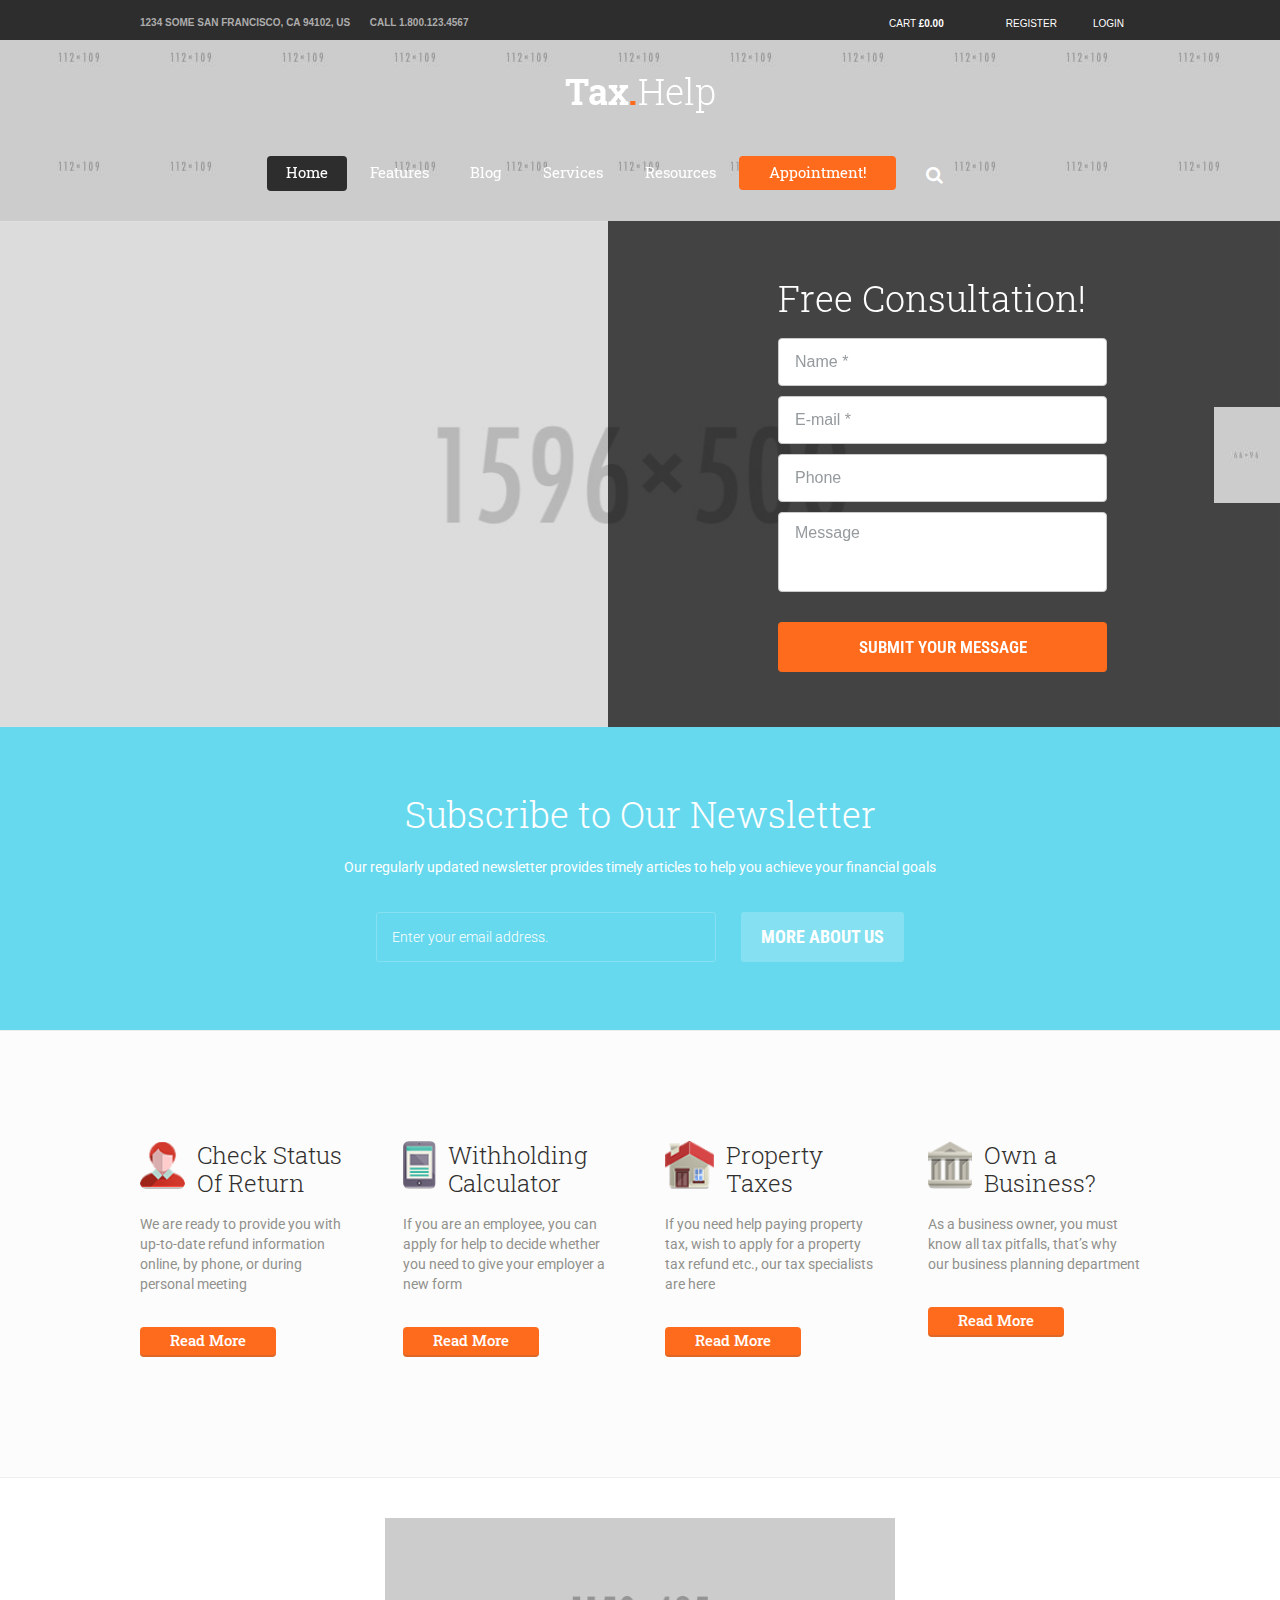
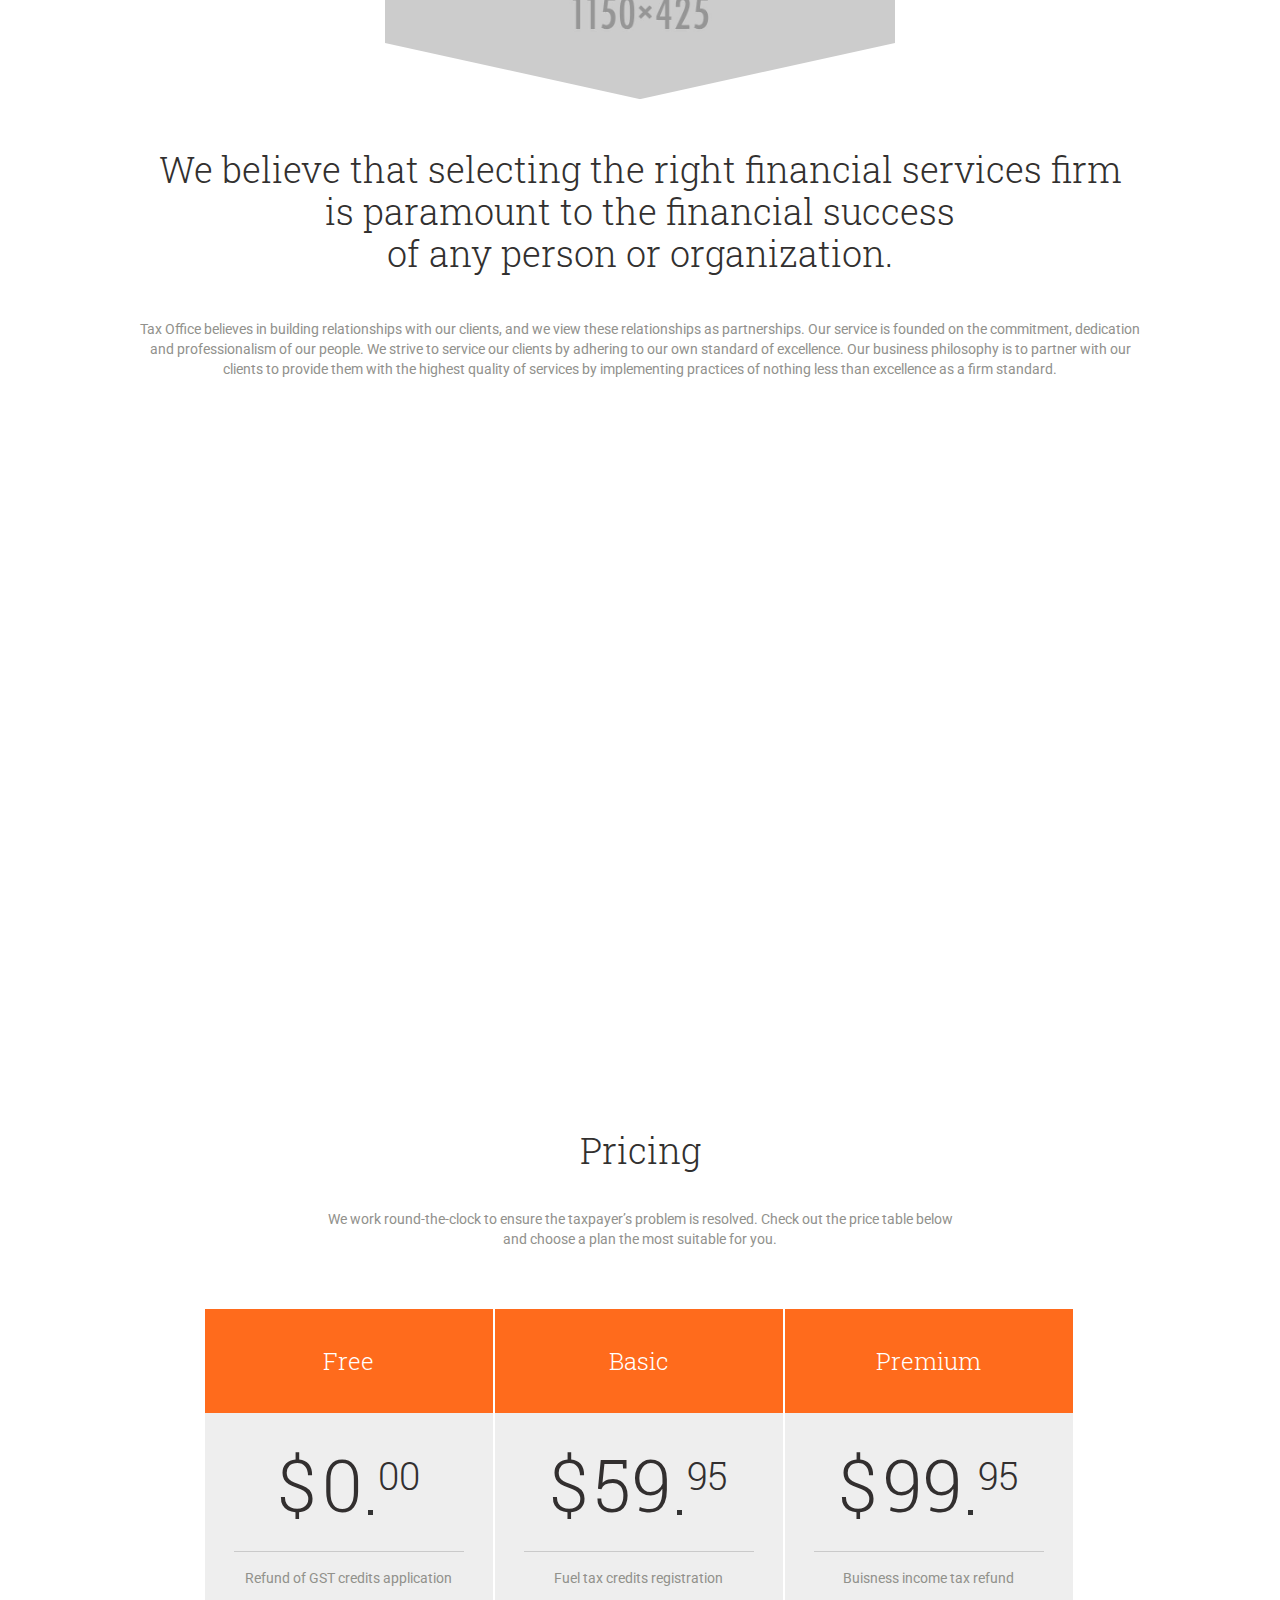
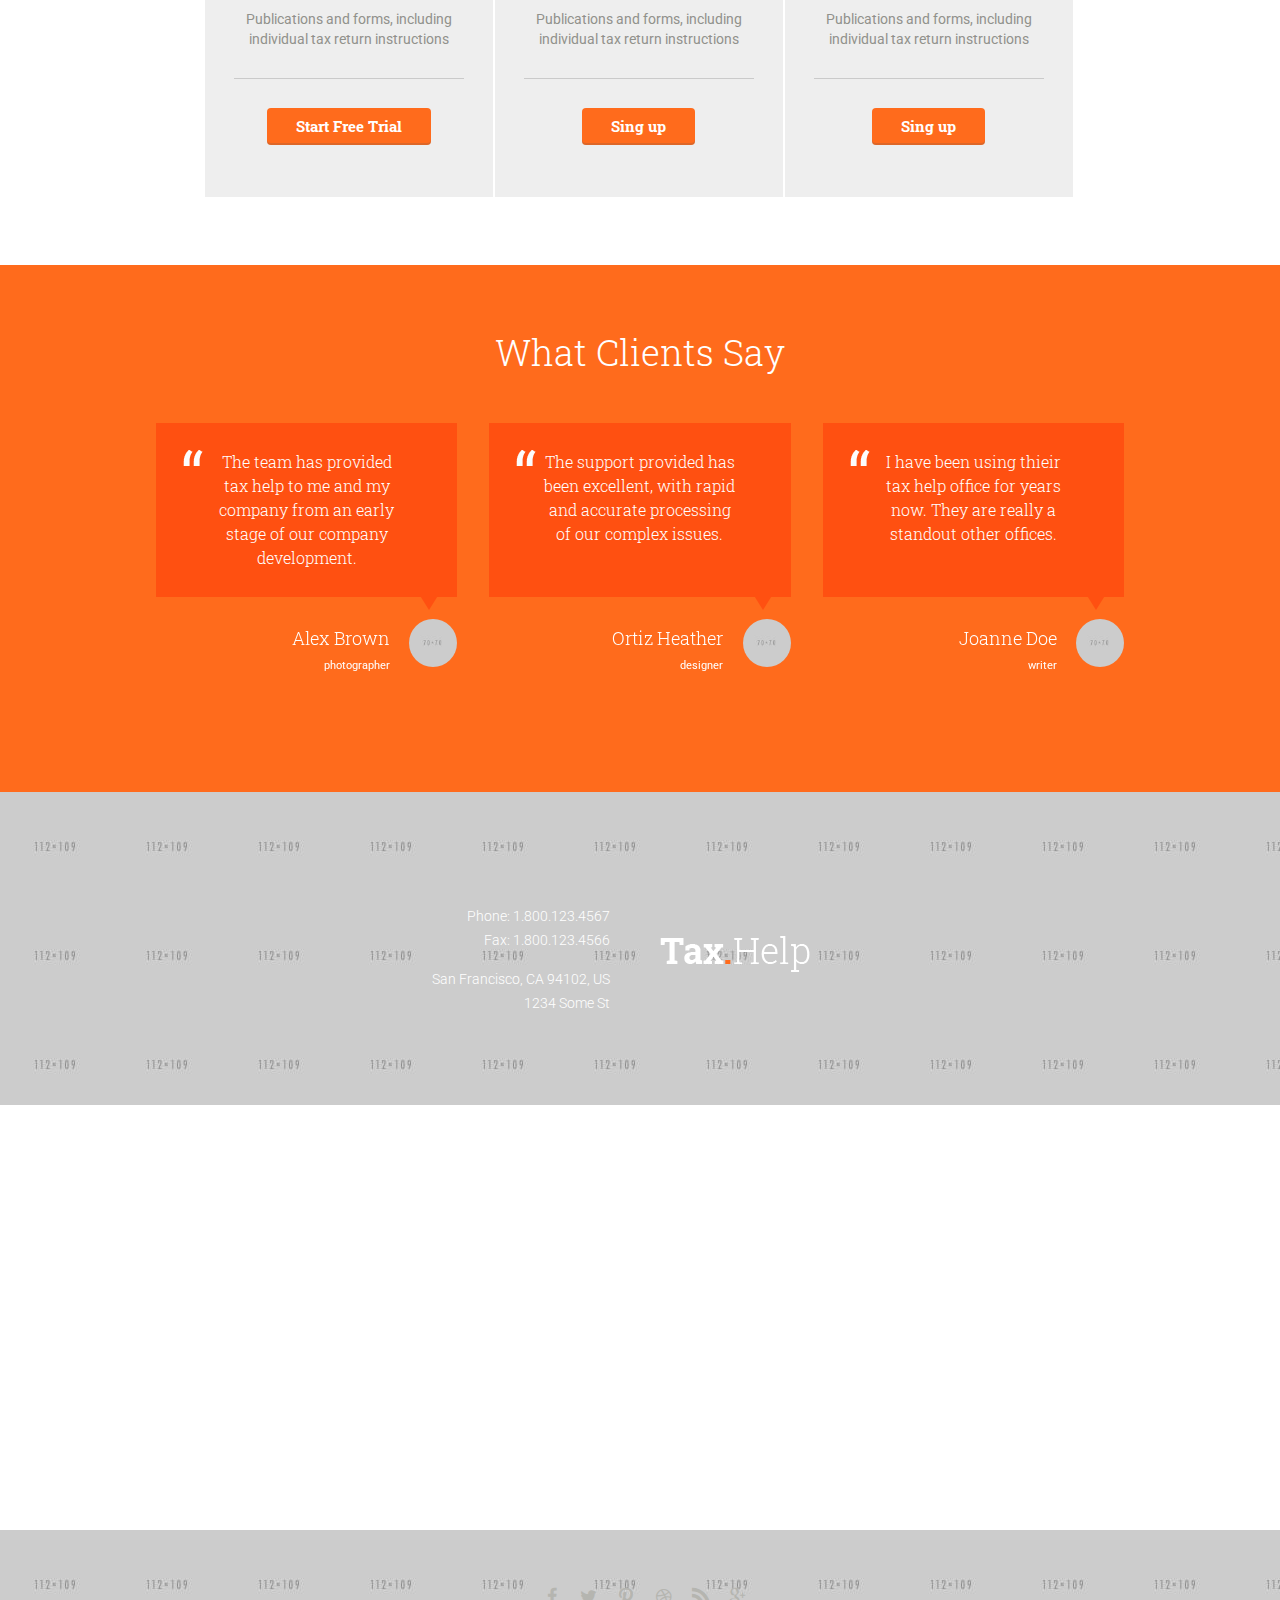
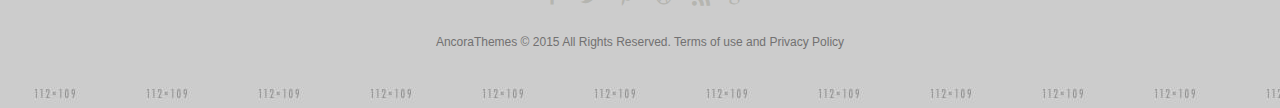
==== commit 5116c1a1: "change home page" ====
--- a/website/index.html
+++ b/website/index.html
@@ -1,1419 +1,1235 @@
-<!DOCTYPE html>
-<html lang="en-US">
-<head>
-    <meta charset="UTF-8"/>
-    <meta name="viewport" content="width=device-width, initial-scale=1, maximum-scale=1">
-    <link rel="profile" href="http://gmpg.org/xfn/11"/>
-    <link rel="icon" type="image/x-icon" href="images/favicon.png"/>
-    <title>Tax Help</title>
-
-    <link rel='stylesheet' href='http://fonts.googleapis.com/css?family=Roboto+Slab:100,100italic,300,300italic,400,400italic,700,700italic&#038;subset=latin,latin-ext,cyrillic,cyrillic-ext' type='text/css' media='all'/>
-    <link rel='stylesheet' href='http://fonts.googleapis.com/css?family=Roboto:100,100italic,300,300italic,400,400italic,700,700italic&#038;subset=latin,latin-ext,cyrillic,cyrillic-ext' type='text/css' media='all'/>
-    <link rel='stylesheet' href='http://fonts.googleapis.com/css?family=Roboto+Condensed:100,100italic,300,300italic,400,400italic,700,700italic&#038;subset=latin,latin-ext,cyrillic,cyrillic-ext' type='text/css' media='all'/>
-    <link rel='stylesheet' href='font/fontello/css/fontello.css' type='text/css' media='all'/>
-    <link rel='stylesheet' href='css/core.messages.min.css' type='text/css' media='all'/>
-    <link rel='stylesheet' href='css/core.animation.min.css' type='text/css' media='all'/>
-    <link rel='stylesheet' href='css/idangerous.swiper.min.css' type='text/css' media='all'/>
-    <link rel="stylesheet" type="text/css" href="js/vendor/revolution/css/settings.css">
-    <link rel="stylesheet" type="text/css" href="js/vendor/revolution/css/layers.css">
-    <link rel="stylesheet" type="text/css" href="js/vendor/revolution/css/navigation.css">
-    <link rel='stylesheet' href='css/style.css' type='text/css' media='all'/>
-    <link rel='stylesheet' href='css/responsive.css' type='text/css' media='all'/>
-    <!--[if lt IE 9]>
-        <script src="js/vendor/html5shiv.min.js"></script>
-        <script src="js/vendor/respond.min.js"></script>
-    <![endif]-->
-</head>
-
-<body class="body_style_fullscreen body_filled article_style_stretch top_panel_style_dark top_panel_opacity_solid top_panel_show top_panel_above menu_right sidebar_hide">
-
-<div class="body_wrap">
-
-<div class="page_wrap">
-
-<div class="top_panel_fixed_wrap"></div>
-
-<header class="top_panel_wrap bg_tint_dark" style="background:  url(images/bg-main-menu.jpg) repeat center bottom">
-
-    <div class="menu_user_wrap">
-        <div class="content_wrap clearfix">
-            <div class="menu_user_area menu_user_right menu_user_nav_area">
-                <ul id="menu_user" class="menu_user_nav">
-
-                    <li class="menu_user_cart">
-                        <a href="#" class="cart_button">
-                            <span>Cart</span> <b class="cart_total"><span class="amount">&pound;0.00</span></b>
-                        </a>
-                        <ul class="widget_area sidebar_cart sidebar">
-                            <li>
-                                <div class="widget woocommerce widget_shopping_cart">
-                                    <div class="hide_cart_widget_if_empty">
-                                        <div class="widget_shopping_cart_content"></div>
-                                    </div>
-                                </div>
-                            </li>
-                        </ul>
-                    </li>
-
-                    <li class="menu_user_register">
-                        <a href="#popup_registration" class="popup_link popup_register_link">Register</a>
-
-                        <div id="popup_registration" class="popup_wrap popup_registration bg_tint_light">
-                            <a href="#" class="popup_close"></a>
-
-                            <div class="form_wrap">
-                                <form name="registration_form" method="post" class="popup_form registration_form">
-                                    <input type="hidden" name="redirect_to" value="#"/>
-
-                                    <div class="form_left">
-                                        <div class="popup_form_field login_field iconed_field icon-user-2">
-                                            <input type="text" id="registration_username" name="registration_username"
-                                                value="" placeholder="User name (login)">
-                                        </div>
-                                        <div class="popup_form_field email_field iconed_field icon-mail-1">
-                                            <input type="text" id="registration_email" name="registration_email" value=""
-                                                placeholder="E-mail">
-                                        </div>
-                                        <div class="popup_form_field agree_field">
-                                            <input type="checkbox" value="agree" id="registration_agree"
-                                                   name="registration_agree">
-                                            <label for="registration_agree">I agree with</label>
-                                            <a href="#">Terms &amp; Conditions</a>
-                                        </div>
-                                        <div class="popup_form_field submit_field">
-                                            <input type="submit" class="submit_button" value="Sign Up">
-                                        </div>
-                                    </div>
-                                    <div class="form_right">
-                                        <div class="popup_form_field password_field iconed_field icon-lock-1">
-                                            <input type="password" id="registration_pwd" name="registration_pwd" value=""
-                                                placeholder="Password">
-                                        </div>
-                                        <div class="popup_form_field password_field iconed_field icon-lock-1">
-                                            <input type="password" id="registration_pwd2" name="registration_pwd2" value=""
-                                                placeholder="Confirm Password">
-                                        </div>
-                                        <div class="popup_form_field description_field">Minimum 6 characters</div>
-                                    </div>
-                                </form>
-                                <div class="result message_block"></div>
-                            </div>
-                            <!-- /.registration_wrap -->
-                        </div>
-                        <!-- /.user-popUp -->
-                    </li>
-                    <li class="menu_user_login">
-                        <a href="#popup_login" class="popup_link popup_login_link">Login</a>
-
-                        <div id="popup_login" class="popup_wrap popup_login bg_tint_light">
-                            <a href="#" class="popup_close"></a>
-
-                            <div class="form_wrap">
-                                <div class="form_left">
-                                    <form action="#" method="post" name="login_form" class="popup_form login_form">
-                                        <input type="hidden" name="redirect_to" value="#">
-
-                                        <div class="popup_form_field login_field iconed_field icon-user-2">
-                                            <input type="text" id="log" name="log" value="" placeholder="Login or Email">
-                                        </div>
-                                        <div class="popup_form_field password_field iconed_field icon-lock-1">
-                                            <input type="password" id="password" name="pwd" value=""
-                                                placeholder="Password">
-                                        </div>
-                                        <div class="popup_form_field remember_field">
-                                            <a href="#" class="forgot_password">Forgot password?</a>
-                                            <input type="checkbox" value="forever" id="rememberme" name="rememberme">
-                                            <label for="rememberme">Remember me</label>
-                                        </div>
-                                        <div class="popup_form_field submit_field">
-                                            <input type="submit" class="submit_button" value="Login"></div>
-                                    </form>
-                                </div>
-                                <div class="form_right">
-                                    <div class="login_socials_title">You can login using your social profile</div>
-                                    <div class="login_socials_list sc_socials sc_socials_size_tiny">
-                                        <div class="sc_socials_item">
-                                            <a href="#" target="_blank" class="social_icons social_facebook">
-                                                <span class="icon-facebook"></span>
-                                            </a>
-                                        </div>
-                                        <div class="sc_socials_item">
-                                            <a href="#" target="_blank" class="social_icons social_twitter">
-                                                <span class="icon-twitter"></span>
-                                            </a>
-                                        </div>
-                                        <div class="sc_socials_item">
-                                            <a href="#" target="_blank" class="social_icons social_gplus">
-                                                <span class="icon-gplus"></span>
-                                            </a>
-                                        </div>
-                                    </div>
-                                    <div class="login_socials_problem">
-                                        <a href="#">Problem with login?</a>
-                                    </div>
-                                    <div class="result message_block"></div>
-                                </div>
-                            </div>
-                            <!-- /.login_wrap -->
-                        </div>
-                        <!-- /.popup_login -->
-                    </li>
-
-                </ul>
-            </div>
-            <div class="menu_user_area menu_user_left menu_user_contact_area">1234 Some San Francisco, CA 94102, US &nbsp;&nbsp;&nbsp;&nbsp;&nbsp; CALL
-                1.800.123.4567
-            </div>
-            <div class="menu_user_area menu_user_left menu_user_contact_area"></div>
-        </div>
-    </div>
-
-    <div class="menu_main_wrap logo_left">
-        <div class="content_wrap clearfix">
-            <div class="logo">
-                <a href="index.html">
-                    <img src="images/logo_dark.png" class="logo_main" alt="">
-                    <img src="images/logo_dark.png" class="logo_fixed" alt="">
-                </a>
-            </div>
-
-            <a href="#" class="menu_main_responsive_button icon-menu-1"></a>
-
-            <nav role="navigation" class="menu_main_nav_area">
-                <ul id="menu_main" class="menu_main_nav">
-                    <li class="menu-item current-menu-item current-menu-ancestor current-menu-parent menu-item-has-children">
-                        <a href="index.html">Home</a>
-                        <ul class="sub-menu">
-                            <li class="menu-item current-menu-item">
-                                <a href="index.html">Homepage Wide</a>
-                            </li>
-                            <li class="menu-item">
-                                <a href="home-page-2.html">Homepage Boxed</a>
-                            </li>
-                        </ul>
-                    </li>
-                    <li class="menu-item menu-item-has-children">
-                        <a href="#">Features</a>
-                        <ul class="sub-menu">
-                            <li class="menu-item">
-                                <a href="typography.html">Typography</a>
-                            </li>
-                            <li class="menu-item">
-                                <a href="shortcodes.html">Shortcodes</a>
-                            </li>
-                            <li class="menu-item">
-                                <a href="faq.html">FAQ</a>
-                            </li>
-                            <li class="menu-item">
-                                <a href="about.html">About Us</a>
-                            </li>
-                            <li class="menu-item">
-                                <a href="tax-specialists.html">Tax Specialists</a>
-                            </li>
-                            <li class="menu-item">
-                                <a href="pricing.html">Pricing</a>
-                            </li>
-                            <li class="menu-item">
-                                <a href="schedule.html">Schedule</a>
-                            </li>
-                            <li class="menu-item">
-                                <a href="single-post.html">Single Post</a>
-                            </li>
-                        </ul>
-                    </li>
-                    <li class="menu-item">
-                        <a href="blog.html">Blog</a>
-                    </li>
-                    <li class="menu-item">
-                        <a href="services.html">Services</a>
-                    </li>
-                    <li class="menu-item">
-                        <a href="resources.html">Resources</a>
-                    </li>
-                    <li class="appointment menu-item">
-                        <a href="schedule.html">Appointment!</a>
-                    </li>
-                </ul>
-                <div class="search_wrap search_style_regular search_ajax" title="Open/close search form">
-                    <a href="#" class="search_icon icon-search-2"></a>
-
-                    <div class="search_form_wrap">
-                        <form method="get" class="search_form" action="#">
-                            <button type="submit" class="search_submit icon-zoom-1" title="Start search"></button>
-                            <input type="text" class="search_field" placeholder="" value="" name="s" title=""/>
-                        </form>
-                    </div>
-                    <div class="search_results widget_area bg_tint_light">
-                        <a class="search_results_close icon-delete-2"></a>
-
-                        <div class="search_results_content"></div>
-                    </div>
-                </div>
-            </nav>
-        </div>
-    </div>
-
-</header>
-
-<section class="slider_wrap slider_fullwide slider_engine_revo slider_alias_education_home_slider">
-
-<div id="rev_slider_1_1_wrapper" class="rev_slider_wrapper fullwidthbanner-container"
-     data-alias="education_home_slider">
-<!-- START REVOLUTION SLIDER 5.0.8.5 fullwidth mode -->
-<div id="rev_slider_1_1" class="rev_slider fullwidthabanner tp-overflow-hidden" data-version="5.0.8.5">
-<ul>    <!-- SLIDE  -->
-<li data-index="rs-1" data-transition="fade" data-slotamount="7" data-easein="default" data-easeout="default"
-    data-masterspeed="50" data-thumb="images/bg-slider-home-100x50.jpg"
-    data-rotate="0" data-saveperformance="off" data-title="Slide" data-description="">
-    <!-- MAIN IMAGE -->
-    <img src="images/bg-slider-home.jpg" alt="" width="1600" height="686"
-         data-bgposition="center top" data-bgfit="normal" data-bgrepeat="repeat" class="rev-slidebg" data-no-retina>
-    <!-- LAYERS -->
-
-    <!-- LAYER NR. 1 -->
-    <div class="tp-caption title tp-resizeme"
-         id="slide-1-layer-1"
-         data-x="0"
-         data-y="110"
-         data-width="633"
-         data-height="180"
-         data-transform_idle=""
-
-         data-transform_in="x:50px;opacity:0;s:500;e:Power3.easeInOut;"
-         data-transform_out="x:-50px;opacity:0;s:300;s:300;"
-         data-start="400"
-         data-splitin="none"
-         data-splitout="none"
-         data-responsive_offset="on">
-        Professional <br>
-        Tax/Business <br>
-        Services
-    </div>
-
-    <!-- LAYER NR. 2 -->
-    <div class="tp-caption slide_text   tp-resizeme"
-         id="slide-1-layer-2"
-         data-x="4"
-         data-y="center" data-voffset="66"
-         data-width="396"
-         data-height="49"
-         data-transform_idle=""
-
-         data-transform_in="x:50px;opacity:0;s:500;e:Power3.easeInOut;"
-         data-transform_out="x:-50px;opacity:0;s:300;s:300;"
-         data-start="800"
-         data-splitin="none"
-         data-splitout="none"
-         data-responsive_offset="on">
-        <span style="font-weight:300; font-size: 22px;">Tax Office is committed to provifing<br>
-            you with the superior customer<br>
-            services</span>
-    </div>
-
-    <!-- LAYER NR. 3 -->
-    <div class="tp-caption slidebutton2   tp-resizeme"
-         id="slide-1-layer-3"
-         data-x="-10"
-         data-y="bottom" data-voffset="140"
-         data-width="220"
-         data-height="18"
-         data-transform_idle=""
-
-         data-transform_in="y:50px;opacity:0;s:500;e:Power3.easeInOut;"
-         data-transform_out="x:-50px;opacity:0;s:300;s:300;"
-         data-start="1200"
-         data-splitin="none"
-         data-splitout="none"
-         data-responsive_offset="on">
-        <a href="#" class="sc_button sc_button_style_filled sc_button_size_medium"
-           style="font-family:'Roboto'; text-transform: uppercase; ">Free Consultation</a>
-    </div>
-
-    <!-- LAYER NR. 4 -->
-    <div class="tp-caption slidebutton4   tp-resizeme"
-         id="slide-1-layer-4"
-         data-x="213"
-         data-y="bottom" data-voffset="139"
-         data-width="240"
-         data-height="18"
-         data-transform_idle=""
-
-         data-transform_in="y:50px;opacity:0;s:500;e:Power3.easeInOut;"
-         data-transform_out="x:-50px;opacity:0;s:300;s:300;"
-         data-start="1250"
-         data-splitin="none"
-         data-splitout="none"
-         data-responsive_offset="on"
-         style="z-index:4;">
-        <a href="#" class="sc_button sc_button_style_filled sc_button_size_medium"
-           style="font-family:'Roboto'; text-transform: uppercase; ">More About Us</a>
-    </div>
-
-    <!-- LAYER NR. 5 -->
-    <div class="tp-caption box-img-text tp-resizeme"
-         id="slide-1-layer-5"
-         data-x="right" data-hoffset="10"
-         data-y="85"
-         data-height="496"
-         data-transform_idle=""
-
-         data-transform_in="opacity:0;s:500;e:Power3.easeInOut;"
-         data-transform_out="x:-50px;opacity:0;s:300;s:300;"
-         data-start="1350"
-         data-splitin="none"
-         data-splitout="none"
-         data-responsive_offset="on"
-         style="z-index:4;">
-        <img src="images/bigstock-Successful-senior-manager-smil-20200700-e1431931633339.jpg"
-             alt=""/>
-
-        <p class="title-img-slide">Tax Planning & Preparation</p>
-    </div>
-</li>
-<!-- SLIDE  -->
-<li data-index="rs-2" data-transition="boxfade" data-slotamount="7" data-easein="default" data-easeout="default"
-    data-masterspeed="50" data-thumb="images/bg-slider-home-100x50.jpg"
-    data-rotate="0" data-saveperformance="off" data-title="Slide" data-description="">
-    <!-- MAIN IMAGE -->
-    <img src="images/bg-slider-home.jpg" alt="" width="1600" height="686"
-         data-bgposition="center top" data-bgfit="normal" data-bgrepeat="repeat" class="rev-slidebg" data-no-retina>
-    <!-- LAYERS -->
-
-    <!-- LAYER NR. 1 -->
-    <div class="tp-caption title tp-resizeme"
-         id="slide-2-layer-1"
-         data-x="0"
-         data-y="110"
-         data-width="633"
-         data-height="180"
-         data-transform_idle=""
-
-         data-transform_in="x:50px;opacity:0;s:500;e:Power3.easeInOut;"
-         data-transform_out="x:-50px;opacity:0;s:300;s:300;"
-         data-start="400"
-         data-splitin="none"
-         data-splitout="none"
-         data-responsive_offset="on">
-        Financial <br/>
-        Help/Business <br/>
-        Planning
-    </div>
-
-    <!-- LAYER NR. 2 -->
-    <div class="tp-caption slide_text   tp-resizeme"
-         id="slide-2-layer-2"
-         data-x="4"
-         data-y="center" data-voffset="66"
-         data-width="396"
-         data-height="49"
-         data-transform_idle=""
-
-         data-transform_in="x:50px;opacity:0;s:500;e:Power3.easeInOut;"
-         data-transform_out="x:-50px;opacity:0;s:300;s:300;"
-         data-start="800"
-         data-splitin="none"
-         data-splitout="none"
-         data-responsive_offset="on">
-        <span style="font-weight:300; font-size: 22px;">We will work through the process to<br>
-            identify your financial needs and put<br>
-            your plan into action</span>
-    </div>
-
-    <!-- LAYER NR. 3 -->
-    <div class="tp-caption slidebutton2   tp-resizeme"
-         id="slide-2-layer-3"
-         data-x="-10"
-         data-y="bottom" data-voffset="140"
-         data-width="220"
-         data-height="18"
-         data-transform_idle=""
-
-         data-transform_in="y:50px;opacity:0;s:500;e:Power3.easeInOut;"
-         data-transform_out="x:-50px;opacity:0;s:300;s:300;"
-         data-start="1200"
-         data-splitin="none"
-         data-splitout="none"
-         data-responsive_offset="on">
-        <a href="#" class="sc_button sc_button_style_filled sc_button_size_medium"
-           style="font-family:'Roboto'; text-transform: uppercase; ">Free Consultation</a>
-    </div>
-
-    <!-- LAYER NR. 4 -->
-    <div class="tp-caption slidebutton4   tp-resizeme"
-         id="slide-2-layer-4"
-         data-x="213"
-         data-y="bottom" data-voffset="139"
-         data-width="240"
-         data-height="18"
-         data-transform_idle=""
-
-         data-transform_in="y:50px;opacity:0;s:500;e:Power3.easeInOut;"
-         data-transform_out="x:-50px;opacity:0;s:300;s:300;"
-         data-start="1250"
-         data-splitin="none"
-         data-splitout="none"
-         data-responsive_offset="on">
-        <a href="#" class="sc_button sc_button_style_filled sc_button_size_medium"
-           style="font-family:'Roboto'; text-transform: uppercase; ">More About Us</a>
-    </div>
-
-    <div class="tp-caption box-img-text tp-resizeme"
-         id="slide-2-layer-5"
-         data-x="right" data-hoffset="10"
-         data-y="85"
-         data-height="496"
-         data-transform_idle=""
-
-         data-transform_in="opacity:0;s:500;e:Power3.easeInOut;"
-         data-transform_out="x:-50px;opacity:0;s:300;s:300;"
-         data-start="1350"
-         data-splitin="none"
-         data-splitout="none"
-         data-responsive_offset="on">
-        <img src="images/Depositphotos_50948171_original_496.jpg" alt=""/>
-
-        <p class="title-img-slide">Tax Planning & Preparation</p>
-    </div>
-
-</li>
-<!-- SLIDE  -->
-<li data-index="rs-3" data-transition="slotfade-horizontal" data-slotamount="7" data-easein="default"
-    data-easeout="default" data-masterspeed="300"
-    data-thumb="images/bg-slider-home-100x50.jpg" data-rotate="0"
-    data-saveperformance="off" data-title="Slide" data-description="">
-    <!-- MAIN IMAGE -->
-    <img src="images/bg-slider-home.jpg" alt="" width="1600" height="686"
-         data-bgposition="center top" data-bgfit="normal" data-bgrepeat="repeat" class="rev-slidebg" data-no-retina>
-    <!-- LAYERS -->
-
-    <!-- LAYER NR. 1 -->
-    <div class="tp-caption title tp-resizeme"
-         id="slide-3-layer-1"
-         data-x="0"
-         data-y="110"
-         data-width="633"
-         data-height="180"
-         data-transform_idle=""
-
-         data-transform_in="x:50px;opacity:0;s:500;e:Power3.easeInOut;"
-         data-transform_out="x:-50px;opacity:0;s:300;s:300;"
-         data-start="400"
-         data-splitin="none"
-         data-splitout="none"
-         data-responsive_offset="on">
-        Financial <br/>
-        Help/Business <br/>
-        Planning
-    </div>
-
-    <!-- LAYER NR. 2 -->
-    <div class="tp-caption slide_text   tp-resizeme"
-         id="slide-3-layer-2"
-         data-x="4"
-         data-y="center" data-voffset="66"
-         data-width="396"
-         data-height="49"
-         data-transform_idle=""
-
-         data-transform_in="x:50px;opacity:0;s:500;e:Power3.easeInOut;"
-         data-transform_out="x:-50px;opacity:0;s:300;s:300;"
-         data-start="800"
-         data-splitin="none"
-         data-splitout="none"
-         data-responsive_offset="on">
-        <span style="font-weight:300; font-size: 22px;">We will work through the process to<br>
-            identify your financial needs and put<br>
-            your plan into action</span>
-    </div>
-
-    <!-- LAYER NR. 3 -->
-    <div class="tp-caption slidebutton2   tp-resizeme"
-         id="slide-3-layer-3"
-         data-x="-10"
-         data-y="bottom" data-voffset="140"
-         data-width="220"
-         data-height="18"
-         data-transform_idle=""
-
-         data-transform_in="y:50px;opacity:0;s:500;e:Power3.easeInOut;"
-         data-transform_out="x:-50px;opacity:0;s:300;s:300;"
-         data-start="1200"
-         data-splitin="none"
-         data-splitout="none"
-         data-responsive_offset="on">
-        <a href="#" class="sc_button sc_button_style_filled sc_button_size_medium"
-           style="font-family:'Roboto'; text-transform: uppercase; ">Free Consultation</a>
-    </div>
-
-    <!-- LAYER NR. 4 -->
-    <div class="tp-caption slidebutton4   tp-resizeme"
-         id="slide-3-layer-4"
-         data-x="213"
-         data-y="bottom" data-voffset="139"
-         data-width="240"
-         data-height="18"
-         data-transform_idle=""
-
-         data-transform_in="y:50px;opacity:0;s:500;e:Power3.easeInOut;"
-         data-transform_out="x:-50px;opacity:0;s:300;s:300;"
-         data-start="1250"
-         data-splitin="none"
-         data-splitout="none"
-         data-responsive_offset="on">
-        <a href="#" class="sc_button sc_button_style_filled sc_button_size_medium"
-           style="font-family:'Roboto'; text-transform: uppercase; ">More About Us</a>
-    </div>
-
-    <div class="tp-caption box-img-text tp-resizeme"
-         id="slide-3-layer-5"
-         data-x="right" data-hoffset="10"
-         data-y="85"
-         data-height="496"
-         data-transform_idle=""
-
-         data-transform_in="opacity:0;s:500;e:Power3.easeInOut;"
-         data-transform_out="x:-50px;opacity:0;s:300;s:300;"
-         data-start="1350"
-         data-splitin="none"
-         data-splitout="none"
-         data-responsive_offset="on">
-        <img src="images/Depositphotos_59241731_496.jpg" alt=""/>
-
-        <p class="title-img-slide">Tax Planning & Preparation</p>
-    </div>
-</li>
-</ul>
-<div class="tp-bannertimer" style="height: 5px; background-color: rgba(0, 0, 0, 0.15);"></div>
-</div>
-
-<script type="text/javascript">
-
-</script>
-</div>
-<!-- END REVOLUTION SLIDER -->
-
-</section>
-
-<div class="page_content_wrap  page_content_wrap_slider ">
-
-<div class="content">
-<article
-        class="itemscope post_item post_item_single post_featured_default post_format_standard page type-page status-publish hentry"
-        itemscope itemtype="http://schema.org/Article">
-<section class="post_content" itemprop="articleBody">
-<div class="sc_reviews alignright"><!-- #TRX_REVIEWS_PLACEHOLDER# --></div>
-<div class="vc_row wpb_row vc_row-fluid">
-    <div class="vc_col-sm-12 wpb_column vc_column_container">
-        <div class="wpb_wrapper">
-            <div class="sc_section bg_tint_none" data-animation="animated fadeInDown normal"
-                 style="border-top:1px solid #eee; border-bottom:1px solid #eee;background-color:#fcfcfc;">
-                <div class="sc_section_overlay">
-                    <div class="sc_section_content">
-                        <div class="sc_content content_wrap" style="margin-top:90px !important;margin-bottom:65px !important;">
-                            <div class="columns_wrap sc_columns columns_nofluid sc_columns_count_4 sc_services">
-                                <div class="column-1_4 sc_column_item sc_column_item_1 odd first" style="text-align:none;"
-                                     data-animation="animated fadeInDown normal">
-                                    <h3 class="sc_title sc_title_iconed" style="margin-bottom:15px;">
-                                        <span class="sc_title_icon sc_title_icon_left  sc_title_icon_medium inherit">
-                                            <img src="images/flat-icons-1.png" alt=""/>
-                                        </span>Check Of Your Status
-                                    </h3>
-
-                                    <div class="wpb_text_column wpb_content_element custom_1431696933326">
-                                        <div class="wpb_wrapper">
-                                            <p>We are ready to provide you with up-to-date refund information online, by phone,
-                                                or during personal meeting</p>
-
-                                        </div>
-                                    </div>
-                                    <a href="#"
-                                       class="sc_button sc_button_square sc_button_style_filled sc_button_bg_custom sc_button_size_big  sc_button_iconed inherit">Read
-                                        More</a>
-                                </div>
-                                <div class="column-1_4 sc_column_item sc_column_item_2 even" style="text-align:none;"
-                                     data-animation="animated fadeInDown normal">
-                                    <h3 class="sc_title sc_title_iconed" style="margin-bottom:15px;">
-                                        <span class="sc_title_icon sc_title_icon_left  sc_title_icon_medium inherit">
-                                            <img src="images/flat-icons-2.png" alt=""/>
-                                        </span>Withholding Calculator
-                                    </h3>
-
-                                    <div class="wpb_text_column wpb_content_element custom_1431696933326">
-                                        <div class="wpb_wrapper">
-                                            <p>If you are an employee, you can apply for help to decide whether you need to give
-                                                your employer a new form</p>
-
-                                        </div>
-                                    </div>
-                                    <a href="#"
-                                       class="sc_button sc_button_square sc_button_style_filled sc_button_bg_custom sc_button_size_big  sc_button_iconed inherit">Read
-                                        More</a>
-                                </div>
-                                <div class="column-1_4 sc_column_item sc_column_item_3 odd" style="text-align:none;"
-                                     data-animation="animated fadeInDown normal">
-                                    <h3 class="sc_title sc_title_iconed" style="margin-bottom:15px;">
-                                        <span class="sc_title_icon sc_title_icon_left  sc_title_icon_medium inherit">
-                                            <img src="images/flat-icons-3.png" alt=""/>
-                                        </span>
-                                        Property<br>Taxes
-                                    </h3>
-
-                                    <div class="wpb_text_column wpb_content_element custom_1431696933326">
-                                        <div class="wpb_wrapper">
-                                            <p>If you need help paying property tax, wish to apply for a property tax refund
-                                                etc., our tax specialists are here</p>
-
-                                        </div>
-                                    </div>
-                                    <a href="#"
-                                       class="sc_button sc_button_square sc_button_style_filled sc_button_bg_custom sc_button_size_big  sc_button_iconed inherit">Read
-                                        More</a>
-                                </div>
-                                <div class="column-1_4 sc_column_item sc_column_item_4 even" style="text-align:none;"
-                                     data-animation="animated fadeInDown normal">
-                                    <h3 class="sc_title sc_title_iconed" style="margin-bottom:15px;">
-                                        <span class="sc_title_icon sc_title_icon_left  sc_title_icon_medium inherit">
-                                            <img src="images/flat-icons-4.png" alt=""/>
-                                        </span>
-                                        Own a<br>Business?
-                                    </h3>
-
-                                    <div class="wpb_text_column wpb_content_element  custom_1431696933326">
-                                        <div class="wpb_wrapper">
-                                            <p>As a business owner, you must know all tax pitfalls, that&#8217;s why our
-                                                business planning department</p>
-
-                                        </div>
-                                    </div>
-                                    <a href="#"
-                                       class="sc_button sc_button_square sc_button_style_filled sc_button_bg_custom sc_button_size_big  sc_button_iconed inherit">Read
-                                        More</a>
-                                </div>
-                            </div>
-                        </div>
-                    </div>
-                </div>
-            </div>
-        </div>
-    </div>
-
-</div>
-<div class="vc_row wpb_row vc_row-fluid">
-    <div class="wpb_column vc_column_container vc_col-sm-12">
-        <div class="wpb_wrapper">
-            <div class="sc_section bg_tint_none" data-animation="animated fadeInDown normal">
-                <div class="sc_content content_wrap" style="margin-top: 40px!important;">
-                    <div class="box-custom-image-warpper">
-                        <div class="sc_content content_wrap box-custom-image">
-                            <div class="box-custom-image-warpper">
-                                <div class="sc_section bg_tint_none" data-animation="animated fadeInDown normal">
-                                    <a href="#"
-                                       class="sc_button sc_button_square sc_button_style_filled sc_button_bg_custom sc_button_size_mini  sc_button_iconed inherit"></a>
-                                </div>
-
-                                <img src="images/Depositphotos_15544731_original.jpg" alt=""/>
-
-                            </div>
-                        </div>
-                    </div>
-                    <h2 class="sc_title sc_title_regular sc_align_center" style="margin-top:1em;text-align:center;">We
-                        believe that selecting the right financial services firm is paramount to the financial success of
-                        any person or organization.</h2>
-
-                    <div class="wpb_text_column wpb_content_element custom_1431672405222">
-                        <div class="wpb_wrapper">
-                            <p style="text-align: center;">Tax Office believes in building relationships with our clients,
-                                and we view these relationships as partnerships. Our service is founded on the commitment,
-                                dedication and professionalism of our people. We strive to service our clients by adhering
-                                to our own standard of excellence. Our business philosophy is to partner with our clients to
-                                provide them with the highest quality of services by implementing practices of nothing less
-                                than excellence as a firm standard.</p>
-
-                        </div>
-                    </div>
-                </div>
-            </div>
-        </div>
-    </div>
-</div>
-<div class="vc_row wpb_row vc_row-fluid">
-    <div class="vc_col-sm-12 wpb_column vc_column_container">
-        <div class="wpb_wrapper">
-            <div class="sc_section section-testimonials bg_tint_none">
-                <div class="sc_content content_wrap" style="margin-bottom:3em !important;">
-                    <h2 class="sc_title sc_title_regular sc_align_center" style="margin-top:45px;text-align:center;color:#fff;">
-                    What Our Clients Say</h2>
-
-                    <div id="sc_testimonials_1571975359"
-                         class="sc_testimonials sc_slider_swiper_testimonials swiper-slider-container sc_slider_nopagination sc_slider_controls sc_slider_height_fixed"
-                         data-old-height="20em" data-interval="7000" style="margin-top:3em;height:20em;width:100%;">
-                        <div class="slides swiper-wrapper">
-                            <div class="swiper-slide" data-style="width:100%;height:20em;" style="width:100%;height:20em;">
-                                <div class="sc_testimonial_item">
-                                    <div class="sc_testimonial_content">
-                                        <p>The team has provided tax help to me and my
-                                        company
-                                        from an early stage of our company development. </p>
-
-                                    </div>
-                                    <div class="box-info-tes">
-                                        <div class="left-info-tes">
-                                            <div class="sc_testimonial_author">
-                                                <a href="#">Alex Brown</a>
-                                            </div>
-                                            <div class="sc_testimonial_author_profession">
-                                                <a href="#">photographer</a>
-                                            </div>
-                                        </div>
-                                        <div class="sc_testimonial_avatar">
-                                            <img class="wp-post-image" width="70" height="70" alt="team-3.jpg"
-                                                 src="images/team-3-70x70.jpg">
-                                        </div>
-                                    </div>
-                                </div>
-                            </div>
-                            <div class="swiper-slide" data-style="width:100%;height:20em;" style="width:100%;height:20em;">
-                                <div class="sc_testimonial_item">
-                                    <div class="sc_testimonial_content">
-                                        <p>The support provided has been excellent, with
-                                        rapid
-                                        and accurate processing of our complex issues. </p>
-
-                                    </div>
-                                    <div class="box-info-tes">
-                                        <div class="left-info-tes">
-                                            <div class="sc_testimonial_author">
-                                                <a href="#">Ortiz Heather</a>
-                                            </div>
-                                            <div class="sc_testimonial_author_profession">
-                                                <a href="#">designer</a>
-                                            </div>
-                                        </div>
-                                        <div class="sc_testimonial_avatar">
-                                            <img class="wp-post-image" width="70" height="70" alt="team-2.jpg"
-                                                 src="images/team-2-70x70.jpg">
-                                        </div>
-                                    </div>
-                                </div>
-                            </div>
-                            <div class="swiper-slide" data-style="width:100%;height:20em;" style="width:100%;height:20em;">
-                                <div class="sc_testimonial_item">
-                                    <div class="sc_testimonial_content">
-                                        <p>I have been using thieir tax help office for years
-                                        now.
-                                        They are really a standout other offices.</p>
-
-                                    </div>
-                                    <div class="box-info-tes">
-                                        <div class="left-info-tes">
-                                            <div class="sc_testimonial_author">
-                                                <a href="#">Joanne Doe</a>
-                                            </div>
-                                            <div class="sc_testimonial_author_profession">
-                                                <a href="#">writer</a>
-                                            </div>
-                                        </div>
-                                        <div class="sc_testimonial_avatar">
-                                            <img class="wp-post-image" width="70" height="70"
-                                                 alt="bigstock-Portrait-of-a-Successful-Busin-44237701.jpg"
-                                                 src="images/bigstock-Portrait-of-a-Successful-Busin-44237701-70x70.jpg">
-                                        </div>
-                                    </div>
-                                </div>
-                            </div>
-                            <div class="swiper-slide" data-style="width:100%;height:20em;" style="width:100%;height:20em;">
-                                <div class="sc_testimonial_item">
-                                    <div class="sc_testimonial_content">
-                                        <p>The team are masters of taxes. They handled my tax
-                                        issues
-                                        in a few days, and I don&#8217;t have to think about. </p>
-
-                                    </div>
-                                    <div class="box-info-tes">
-                                        <div class="left-info-tes">
-                                            <div class="sc_testimonial_author">
-                                                <a href="#">Olivia Bangle</a>
-                                            </div>
-                                            <div class="sc_testimonial_author_profession">
-                                                <a href="#">artist</a>
-                                            </div>
-                                        </div>
-                                        <div class="sc_testimonial_avatar">
-                                            <img class="wp-post-image" width="70" height="70"
-                                                 alt="bigstock-Blonde-laughing-businesswoman-51788770.jpg"
-                                                 src="images/bigstock-Blonde-laughing-businesswoman-51788770-70x70.jpg">
-                                        </div>
-                                    </div>
-                                </div>
-                            </div>
-                            <div class="swiper-slide" data-style="width:100%;height:20em;" style="width:100%;height:20em;">
-                                <div class="sc_testimonial_item">
-                                    <div class="sc_testimonial_content">
-                                        <p>They have been managing my tax issues since
-                                        2004.
-                                        They are always friendly, reliable, and professional.</p>
-
-                                    </div>
-                                    <div class="box-info-tes">
-                                        <div class="left-info-tes">
-                                            <div class="sc_testimonial_author">
-                                                <a href="#">Michaela Doug</a>
-                                            </div>
-                                            <div class="sc_testimonial_author_profession">
-                                                <a href="#">artist</a>
-                                            </div>
-                                        </div>
-                                        <div class="sc_testimonial_avatar">
-                                            <img class="wp-post-image" width="70" height="70"
-                                                 alt="Depositphotos_36709451_original.jpg"
-                                                 src="images/Depositphotos_36709451_original-70x70.jpg">
-                                        </div>
-                                    </div>
-                                </div>
-                            </div>
-                            <div class="swiper-slide" data-style="width:100%;height:20em;" style="width:100%;height:20em;">
-                                <div class="sc_testimonial_item">
-                                    <div class="sc_testimonial_content">
-                                        <p>A first class service for small and big
-                                        businesses company.
-                                        These guys know exactly what they do. </p>
-
-                                    </div>
-                                    <div class="box-info-tes">
-                                        <div class="left-info-tes">
-                                            <div class="sc_testimonial_author">
-                                                <a href="#">Adrien Brody</a>
-                                            </div>
-                                            <div class="sc_testimonial_author_profession">
-                                                <a href="#">actor</a>
-                                            </div>
-                                        </div>
-                                        <div class="sc_testimonial_avatar">
-                                            <img class="wp-post-image" width="70" height="70"
-                                                 alt="bigstock-Confident-business-man-pointin-21958307.jpg"
-                                                 src="images/bigstock-Confident-business-man-pointin-21958307-70x70.jpg">
-                                        </div>
-                                    </div>
-                                </div>
-                            </div>
-                        </div>
-                        <div class="sc_slider_controls_wrap">
-                            <a class="sc_slider_prev" href="#"></a>
-                            <a class="sc_slider_next" href="#"></a>
-                        </div>
-                    </div>
-                </div>
-            </div>
-        </div>
-    </div>
-
-</div>
-<div class="vc_row wpb_row vc_row-fluid">
-    <div class="vc_col-sm-12 wpb_column vc_column_container">
-        <div class="wpb_wrapper">
-            <div class="sc_section bg_tint_light" data-animation="animated fadeInUp normal"
-                 style="background-size: 100% 100%;background-image:url(images/bg-services.jpg);">
-                <div class="sc_section_overlay" style="">
-                    <div class="sc_section_content">
-                        <div class="sc_content content_wrap">
-                            <h2 class="sc_title sc_title_regular sc_align_center"
-                                style="color:#fff;margin-top:80px;margin-bottom:80px;text-align:center;">
-                            We Save Your Time and Money.</h2>
-
-                            <div class="columns_wrap sc_columns columns_nofluid sc_columns_count_4" style="margin-bottom:95px;">
-                                <div class="column-1_4 sc_column_item sc_column_item_1 odd first">
-                                    <div class="sc_section bg_tint_none aligncenter"
-                                         style="color:#fff; border: 1px solid #fff; padding: 60px 0;">
-                                        <figure class="sc_image  sc_image_shape_square">
-                                            <img src="images/icon-timer.png" alt=""/>
-                                        </figure>
-                                        <div id="sc_skills_diagram_1532166926" class="sc_skills sc_skills_counter"
-                                             data-type="counter" data-subtitle="Skills">
-                                            <div class="sc_skills_item sc_skills_style_1 odd first" style="color:#fff;">
-                                                <div class="sc_skills_count">
-                                                    <div class="sc_skills_total" data-start="0" data-stop="16" data-step="1"
-                                                         data-max="16" data-speed="19" data-duration="304" data-ed="">0
-                                                    </div>
-                                                </div>
-                                                <div class="sc_skills_info">
-                                                    <div class="sc_skills_label"></div>
-                                                </div>
-                                            </div>
-                                        </div>
-                                        <div class="sc_line sc_line_style_solid"
-                                             style="margin: 10px auto 16px;width:38px;border-top: 2px solid #ffffff;"></div>
-                                        <div class="wpb_text_column wpb_content_element  custom_1432197434455">
-                                            <div class="wpb_wrapper">
-                                                <p>YEARS OF PRACTICE</p>
-
-                                            </div>
-                                        </div>
-                                    </div>
-                                </div>
-                                <div class="column-1_4 sc_column_item sc_column_item_2 even">
-                                    <div class="sc_section bg_tint_none aligncenter"
-                                         style="color:#fff; border: 1px solid #fff; padding: 60px 0;">
-                                        <figure class="sc_image  sc_image_shape_square">
-                                            <img src="images/icon-mail.png" alt=""/>
-                                        </figure>
-                                        <div id="sc_skills_diagram_629466989" class="sc_skills sc_skills_counter"
-                                             data-type="counter" data-subtitle="Skills">
-                                            <div class="sc_skills_item sc_skills_style_1 odd first" style="color:#fff;">
-                                                <div class="sc_skills_count">
-                                                    <div class="sc_skills_total" data-start="0" data-stop="1238" data-step="12"
-                                                         data-max="1238" data-speed="26" data-duration="2682" data-ed="">0
-                                                    </div>
-                                                </div>
-                                                <div class="sc_skills_info">
-                                                    <div class="sc_skills_label"></div>
-                                                </div>
-                                            </div>
-                                        </div>
-                                        <div class="sc_line sc_line_style_solid"
-                                             style="margin: 10px auto 16px;width:38px;border-top: 2px solid #ffffff;"></div>
-                                        <div class="wpb_text_column wpb_content_element custom_1432197718540">
-                                            <div class="wpb_wrapper">
-                                                <p>HAPPY CLIENTS SO FAR</p>
-
-                                            </div>
-                                        </div>
-                                    </div>
-                                </div>
-                                <div class="column-1_4 sc_column_item sc_column_item_3 odd">
-                                    <div class="sc_section bg_tint_none aligncenter"
-                                         style="color:#fff; border: 1px solid #fff; padding: 60px 0;">
-                                        <figure class="sc_image  sc_image_shape_square">
-                                            <img src="images/icon-chat.png" alt=""/>
-                                        </figure>
-                                        <div id="sc_skills_diagram_79909224" class="sc_skills sc_skills_counter"
-                                             data-type="counter" data-subtitle="Skills">
-                                            <div class="sc_skills_item sc_skills_style_1 odd first"
-                                                 style="color:#fff;">
-                                                <div class="sc_skills_count">
-                                                    <div class="sc_skills_total" data-start="0" data-stop="568" data-step="6"
-                                                         data-max="568" data-speed="39" data-duration="3692" data-ed="">0
-                                                    </div>
-                                                </div>
-                                                <div class="sc_skills_info">
-                                                    <div class="sc_skills_label"></div>
-                                                </div>
-                                            </div>
-                                        </div>
-                                        <div class="sc_line sc_line_style_solid"
-                                             style="margin: 10px auto 16px;width:38px;border-top: 2px solid #ffffff;"></div>
-                                        <div class="wpb_text_column wpb_content_element custom_1432197727228">
-                                            <div class="wpb_wrapper">
-                                                <p>MILLION DOLLARS SAVED</p>
-
-                                            </div>
-                                        </div>
-                                    </div>
-                                </div>
-                                <div class="column-1_4 sc_column_item sc_column_item_4 even">
-                                    <div class="sc_section bg_tint_none aligncenter"
-                                         style="color:#fff; border: 1px solid #fff; padding: 60px 0;">
-                                        <figure class="sc_image  sc_image_shape_square">
-                                            <img src="images/icon-help.png" alt=""/>
-                                        </figure>
-                                        <div id="sc_skills_diagram_1429303437" class="sc_skills sc_skills_counter"
-                                             data-type="counter" data-subtitle="Skills">
-                                            <div class="sc_skills_item sc_skills_style_1 odd first"
-                                                 style="color:#fff;">
-                                                <div class="sc_skills_count">
-                                                    <div class="sc_skills_total" data-start="0" data-stop="24" data-step="1"
-                                                         data-max="24" data-speed="32" data-duration="768" data-ed="">0
-                                                    </div>
-                                                </div>
-                                                <div class="sc_skills_info">
-                                                    <div class="sc_skills_label"></div>
-                                                </div>
-                                            </div>
-                                        </div>
-                                        <div class="sc_line sc_line_style_solid"
-                                             style="margin: 10px auto 16px;width:38px;border-top: 2px solid #ffffff;"></div>
-                                        <div class="wpb_text_column wpb_content_element  custom_1432197734709">
-                                            <div class="wpb_wrapper">
-                                                <p>U.S. OFFICES</p>
-
-                                            </div>
-                                        </div>
-                                    </div>
-                                </div>
-                            </div>
-                        </div>
-                    </div>
-                </div>
-            </div>
-        </div>
-    </div>
-</div>
-<div class="vc_row wpb_row vc_row-fluid">
-    <div class="wpb_column vc_column_container vc_col-sm-12">
-        <div class="wpb_wrapper">
-            <div class="sc_section bg_tint_none" data-animation="animated fadeInDown normal">
-                <div class="sc_content content_wrap">
-                    <div class="sc_section bg_tint_none alignleft column-2_3 width_100_resp_serv"
-                         style="padding-top: 80px;margin-right:0 !important;">
-                        <h2 class="sc_title sc_title_regular" style="margin-top:0;">Our Services</h2>
-
-                        <div class="columns_wrap sc_columns columns_nofluid sc_columns_count_2 columns_cus"
-                             style="width:92%;">
-                            <div class="column-1_2 sc_column_item sc_column_item_1 odd first">
-                                <div class="sc_content content_wrap" style="width: 100%;">
-                                    <h4 class="sc_title sc_title_iconed" style="margin-bottom:10px;">
-                                        <span class="sc_title_icon sc_title_icon_left  sc_title_icon_small icon-cloud"></span>
-                                        Audit &amp; Assurance
-                                    </h4>
-
-                                    <div class="wpb_text_column wpb_content_element ">
-                                        <div class="wpb_wrapper">
-                                            <p>Delivering premium quality and comprehensive audit and assurance services is
-                                                one of our highest priorities</p>
-
-                                        </div>
-                                    </div>
-                                </div>
-                                <div class="sc_content content_wrap" style="width: 100%;">
-                                    <h4 class="sc_title sc_title_iconed" style="margin-bottom:10px;">
-                                        <span class="sc_title_icon sc_title_icon_left  sc_title_icon_small icon-chart-pie"></span>
-                                        Business Services
-                                    </h4>
-
-                                    <div class="wpb_text_column wpb_content_element ">
-                                        <div class="wpb_wrapper">
-                                            <p>As a business owner, you must know all tax pitfalls, that’s why our business
-                                                planning department is working for you</p>
-
-                                        </div>
-                                    </div>
-                                </div>
-                                <div class="sc_content content_wrap" style="width: 100%;">
-                                    <h4 class="sc_title sc_title_iconed" style="margin-bottom:10px;">
-                                        <span class="sc_title_icon sc_title_icon_left  sc_title_icon_small icon-leaf"></span>
-                                        IT Control Solutions
-                                    </h4>
-
-                                    <div class="wpb_text_column wpb_content_element ">
-                                        <div class="wpb_wrapper">
-                                            <p>We’ll find the solutions you need to boost your financial life today and make
-                                                the most of your cash resources</p>
-
-                                        </div>
-                                    </div>
-                                </div>
-                            </div>
-                            <div class="column-1_2 sc_column_item sc_column_item_2 even no_pad_serv_resp" style="text-align:none;">
-                                <div class="sc_content content_wrap" style="padding-right: 0;width: 100%;">
-                                    <h4 class="sc_title sc_title_iconed" style="margin-bottom:10px;">
-                                        <span class="sc_title_icon sc_title_icon_left  sc_title_icon_small icon-briefcase"></span>
-                                        Advisory Services
-                                    </h4>
-
-                                    <div class="wpb_text_column wpb_content_element ">
-                                        <div class="wpb_wrapper">
-                                            <p>We are ready to provide you with up-to-date tax information online, by phone,
-                                                or during personal meeting</p>
-
-                                        </div>
-                                    </div>
-                                </div>
-                                <div class="sc_content content_wrap" style="width: 100%;">
-                                    <h4 class="sc_title sc_title_iconed" style="margin-bottom:10px;">
-                                        <span class="sc_title_icon sc_title_icon_left  sc_title_icon_small icon-globe-2"></span>
-                                        Year-End Planning
-                                    </h4>
-
-                                    <div class="wpb_text_column wpb_content_element ">
-                                        <div class="wpb_wrapper">
-                                            <p>Using proper tax planning, our professionals will teach you how to pay less
-                                                tax and receive optimal returns</p>
-
-                                        </div>
-                                    </div>
-                                </div>
-                                <div class="sc_content content_wrap" style="width: 100%;">
-                                    <h4 class="sc_title sc_title_iconed" style="margin-bottom:10px;">
-                                        <span class="sc_title_icon sc_title_icon_left  sc_title_icon_small icon-cog"></span>
-                                        Financial Planning
-                                    </h4>
-
-                                    <div class="wpb_text_column wpb_content_element">
-                                        <div class="wpb_wrapper">
-                                            <p>We will work through the process to identify your needs, goals and strategy,
-                                                and put your plan into action</p>
-
-                                        </div>
-                                    </div>
-                                </div>
-                            </div>
-                        </div>
-                    </div>
-                    <div class="sc_section bg_tint_none alignright column-1_3 width_100_resp_serv"
-                         style="padding-top: 80px; margin-bottom:75px !important;margin-left:0 !important;width:31%;">
-                        <h2 class="sc_title sc_title_regular" style="margin-top:0;margin-bottom:55px;">From the Blog</h2>
-
-                        <div id="sc_blogger_167768757"
-                             class="sc_blogger layout_accordion-1 template_accordion sc_accordion sc_accordion_style_1 sc_blogger_horizontal no_description">
-                            <div class="post_item sc_blogger_item sc_accordion_item">
-
-                                <h5 class="post_title sc_title sc_blogger_title sc_accordion_title">
-                                    <span class="sc_accordion_icon sc_accordion_icon_closed icon-plus-2"></span>
-                                    <span class="sc_accordion_icon sc_accordion_icon_opened icon-minus-2"></span>
-                                    Top 10 Life Insurance Myths
-                                </h5>
-
-                                <div class="post_content sc_accordion_content">
-                                    <div class="post_descr">
-                                        <p>Sed interdum porttitor purus, ut maximus ante luctus quis. Etiam vel vehicula
-                                            nibh, in malesuada tellus. Pellentesque vel commodo eros, a feugiat nibh. Sed
-                                            feugiat, neque a aliquam consectetur, neque diam luctus erat, in porta ipsum
-                                            nisl sed lectus. Aenean sit amet nisl lacus. Vivamus lacinia tellus nulla, eu
-                                            rutrum quam hendrerit eu. Fusce viverra </p>
-
-                                    </div>
-                                    <div class="post_info">
-                                        <span class="post_info_item post_info_posted_by">
-                                            Posted by
-                                            <a href="#" class="post_info_author">taxadmin</a>
-                                        </span>
-                                        <span class="post_info_item post_info_counters">
-                                            Views
-                                            <span class="post_info_counters_number">116</span>
-                                        </span>
-                                    </div>
-                                    <a href="#" class="sc_button sc_button_square sc_button_style_filled sc_button_bg_link sc_button_size_small">READ
-                                        MORE</a>
-                                </div>
-                                <!-- /.post_content -->
-
-                            </div>
-                            <!-- /.post_item -->
-
-                            <div class="post_item sc_blogger_item sc_accordion_item">
-
-                                <h5 class="post_title sc_title sc_blogger_title sc_accordion_title">
-                                    <span class="sc_accordion_icon sc_accordion_icon_closed icon-plus-2"></span>
-                                    <span class="sc_accordion_icon sc_accordion_icon_opened icon-minus-2"></span>
-                                    Filling Out The W-9 Form
-                                </h5>
-
-                                <div class="post_content sc_accordion_content">
-                                    <div class="post_descr">
-                                        <p>Proin dignissim commodo magna at luctus. Nam molestie justo augue, nec eleifend
-                                            urna laoreet non. Proin ut nulla egestas, hendrerit urna scelerisque, finibus
-                                            nulla. Integer et elementum sem. Donec nec scelerisque elit, id pulvinar est.
-                                            Maecenas laoreet, diam vel venenatis molestie, nunc augue tempus felis, nec
-                                            efficitur dui leo a tellus. Cras volutpat fringilla sapien, </p>
-
-                                    </div>
-                                    <div class="post_info">
-                                        <span class="post_info_item post_info_posted_by">Posted by
-                                            <a href="#" class="post_info_author">taxadmin</a>
-                                        </span>
-                                        <span class="post_info_item post_info_counters">
-                                            Views
-                                            <span class="post_info_counters_number">78</span>
-                                        </span>
-                                    </div>
-                                    <a href="#"
-                                       class="sc_button sc_button_square sc_button_style_filled sc_button_bg_link sc_button_size_small">READ
-                                        MORE</a>
-                                </div>
-                                <!-- /.post_content -->
-
-                            </div>
-                            <!-- /.post_item -->
-
-                            <div class="post_item sc_blogger_item sc_accordion_item">
-
-                                <h5 class="post_title sc_title sc_blogger_title sc_accordion_title">
-                                    <span class="sc_accordion_icon sc_accordion_icon_closed icon-plus-2"></span>
-                                    <span class="sc_accordion_icon sc_accordion_icon_opened icon-minus-2"></span>
-                                    10 Sources Of Nontaxable Income
-                                </h5>
-
-                                <div class="post_content sc_accordion_content">
-                                    <div class="post_descr">
-                                        <p>Phasellus sit amet elit sem. Maecenas eleifend ex id magna pretium tincidunt. Nam
-                                            vel venenatis odio. Sed in metus eu dui gravida elementum. Fusce vehicula mauris
-                                            quis interdum consequat. In cursus est faucibus odio auctor dapibus. Aliquam
-                                            interdum, lacus et euismod volutpat, enim metus hendrerit turpis, a maximus erat
-                                            sem nec orci. Proin suscipit ullamcorper </p>
-
-                                    </div>
-                                    <div class="post_info">
-                                        <span class="post_info_item post_info_posted_by">Posted by
-                                            <a href="#" class="post_info_author">taxadmin</a>
-                                        </span>
-                                        <span class="post_info_item post_info_counters">
-                                            Views
-                                            <span class="post_info_counters_number">84</span>
-                                        </span>
-                                    </div>
-                                    <a href="#"
-                                       class="sc_button sc_button_square sc_button_style_filled sc_button_bg_link sc_button_size_small">READ
-                                        MORE</a>
-                                </div>
-                                <!-- /.post_content -->
-
-                            </div>
-                            <!-- /.post_item -->
-
-                            <div class="post_item sc_blogger_item sc_accordion_item sc_blogger_item_last">
-
-                                <h5 class="post_title sc_title sc_blogger_title sc_accordion_title">
-                                    <span class="sc_accordion_icon sc_accordion_icon_closed icon-plus-2"></span>
-                                    <span class="sc_accordion_icon sc_accordion_icon_opened icon-minus-2"></span>
-                                    Top 4 Ways to Invest Tax Free
-                                </h5>
-
-                                <div class="post_content sc_accordion_content">
-                                    <div class="post_descr">
-                                        <p>Curabitur tristique tempus arcu a placerat. Integer venenatis, magna et lobortis
-                                            aliquet, diam nibh dictum lorem, ac porttitor dolor nunc quis diam. Morbi
-                                            malesuada hendrerit libero at fermentum. Praesent risus eros, consectetur eu
-                                            metus nec, pellentesque dapibus sapien. Vestibulum at quam sed tortor facilisis
-                                            luctus. Integer posuere pharetra semper. Sed quis velit sed neque malesuada </p>
-
-                                    </div>
-                                    <div class="post_info">
-                                        <span class="post_info_item post_info_posted_by">Posted by
-                                            <a href="#" class="post_info_author">taxadmin</a>
-                                        </span>
-                                        <span class="post_info_item post_info_counters">
-                                            Views
-                                            <span class="post_info_counters_number">93</span>
-                                        </span>
-                                    </div>
-                                    <a href="#"
-                                       class="sc_button sc_button_square sc_button_style_filled sc_button_bg_link sc_button_size_small">READ
-                                        MORE</a>
-                                </div>
-                                <!-- /.post_content -->
-
-                            </div>
-                            <!-- /.post_item -->
-                        </div>
-                    </div>
-                </div>
-            </div>
-        </div>
-    </div>
-</div>
-
-</section>
-</article>
-<!-- </article> class="itemscope post_item post_item_single post_featured_default post_format_standard post-5 page type-page status-publish hentry" itemscope itemtype="http://schema.org/Article"> -->
-<section class="related_wrap related_wrap_empty"></section>
-</div>
-
-
-</div>
-<!-- </.page_content_wrap> -->
-
-<footer class="footer_wrap footer_wrap_none_p bg_tint_light footer_style_white widget_area">
-    <div class="content_wrap">
-        <div class="columns_wrap">
-        </div>
-        <!-- /.columns_wrap -->
-    </div>
-    <!-- /.content_wrap -->
-</footer>
-<!-- /.footer_wrap -->
-<footer class="contacts_wrap bg_tint_dark contacts_style_dark">
-    <div class="content_wrap">
-        <div class="logo">
-            <a href="index.html">
-                <img src="images/logo-taxhelp.png" alt="">
-            </a>
-        </div>
-        <div class="contacts_address">
-            <address class="address_right">
-                Phone: 1.800.123.4567<br>
-                Fax: 1.800.123.4566
-            </address>
-            <address class="address_left">
-                San Francisco, CA 94102, US<br>
-                1234 Some St
-            </address>
-        </div>
-    </div>
-    <!-- /.content_wrap -->
-</footer>
-<!-- /.contacts_wrap -->
-<div id="sc_googlemap_792194092" class="sc_googlemap" style="width:100%;height:425px;"
-     data-address="San Francisco, CA 94102, US" data-description="San Francisco, CA 94102, US" data-latlng=""
-     data-zoom="16" data-style="greyscale2"
-     data-point="images/location.png"></div>
-<div class="copyright_wrap">
-    <div class="content_wrap">
-        <div class="sc_socials sc_socials_size_small">
-            <div class="sc_socials_item">
-                <a href="#" target="_blank" class="social_icons social_facebook">
-                    <span class="icon-facebook"></span>
-                </a>
-            </div>
-            <div class="sc_socials_item">
-                <a href="#" target="_blank" class="social_icons social_twitter">
-                    <span class="icon-twitter"></span>
-                </a>
-            </div>
-            <div class="sc_socials_item">
-                <a href="#" target="_blank" class="social_icons social_pinterest">
-                    <span class="icon-pinterest"></span>
-                </a>
-            </div>
-            <div class="sc_socials_item">
-                <a href="#" target="_blank" class="social_icons social_dribbble">
-                    <span class="icon-dribbble"></span>
-                </a>
-            </div>
-            <div class="sc_socials_item">
-                <a href="#" target="_blank" class="social_icons social_rss">
-                    <span class="icon-rss"></span>
-                </a>
-            </div>
-            <div class="sc_socials_item">
-                <a href="#" target="_blank" class="social_icons social_gplus">
-                    <span class="icon-gplus"></span>
-                </a>
-            </div>
-        </div>
-        <p>AncoraThemes © 2015 All Rights Reserved. <a href="#">Terms of use</a> and <a href="#">Privacy Policy</a></p>
-    </div>
-</div>
-
-</div>
-<!-- /.page_wrap -->
-
-</div>        <!-- /.body_wrap -->
-
-<a href="#" class="scroll_to_top icon-angle-up-1" title="Scroll to top"></a>
-
-<div class="custom_html_section">
-</div>
-
-<script type='text/javascript' src='js/vendor/jquery.js?ver=1.11.2'></script>
-<script type='text/javascript' src='js/vendor/jquery-migrate.min.js?ver=1.2.1'></script>
-<script type="text/javascript" src="js/vendor/revolution/js/jquery.themepunch.tools.min.js?rev=5.0"></script>
-<script type="text/javascript" src="js/vendor/revolution/js/jquery.themepunch.revolution.min.js?rev=5.0"></script>
-<script type="text/javascript" src="js/vendor/revolution/js/extensions/revolution.extension.slideanims.min.js"></script>
-<script type="text/javascript" src="js/vendor/revolution/js/extensions/revolution.extension.layeranimation.min.js"></script>
-<script type="text/javascript" src="js/vendor/revolution/js/extensions/revolution.extension.navigation.min.js"></script>
-<script type='text/javascript' src='http://maps.google.com/maps/api/js'></script>
-<script type='text/javascript' src='js/vendor/superfish.min.js'></script>
-<script type='text/javascript' src='js/vendor/js_composer_front.min.js?ver=4.7.4'></script>
-<script type='text/javascript' src='js/vendor/idangerous.swiper-2.7.min.js'></script>
-<script type='text/javascript' src='js/vendor/idangerous.swiper.scrollbar-2.4.min.js'></script>
-<script type='text/javascript' src='js/vendor/core.min.js?ver=1.11.4'></script>
-<script type='text/javascript' src='js/vendor/widget.min.js?ver=1.11.4'></script>
-<script type='text/javascript' src='js/vendor/accordion.min.js?ver=1.11.4'></script>
-
-<script type='text/javascript' src='js/custom/core.utils.min.js'></script>
-<script type='text/javascript' src='js/custom/core.init.js'></script>
-<script type='text/javascript' src='js/custom/core.googlemap.js'></script>
-<script type='text/javascript' src='js/custom/core.messages.min.js'></script>
-<script type='text/javascript' src='js/custom/shortcodes.js'></script>
-
-</body>
-</html>+<!DOCTYPE html>
+<html lang="en-US">
+<head>
+    <meta charset="UTF-8"/>
+    <meta name="viewport" content="width=device-width, initial-scale=1, maximum-scale=1">
+    <link rel="profile" href="http://gmpg.org/xfn/11"/>
+    <link rel="icon" type="image/x-icon" href="images/favicon.png"/>
+    <title>Tax Help</title>
+
+    <link rel='stylesheet' href='http://fonts.googleapis.com/css?family=Roboto+Slab:100,100italic,300,300italic,400,400italic,700,700italic&#038;subset=latin,latin-ext,cyrillic,cyrillic-ext'
+          type='text/css' media='all'/>
+    <link rel='stylesheet' href='http://fonts.googleapis.com/css?family=Roboto:100,100italic,300,300italic,400,400italic,700,700italic&#038;subset=latin,latin-ext,cyrillic,cyrillic-ext'
+          type='text/css' media='all'/>
+    <link rel='stylesheet' href='http://fonts.googleapis.com/css?family=Roboto+Condensed:100,100italic,300,300italic,400,400italic,700,700italic&#038;subset=latin,latin-ext,cyrillic,cyrillic-ext'
+          type='text/css' media='all'/>
+    <link rel='stylesheet' href='font/fontello/css/fontello.css' type='text/css' media='all'/>
+    <link rel='stylesheet' href='css/core.messages.min.css' type='text/css' media='all'/>
+    <link rel='stylesheet' href='css/core.animation.min.css' type='text/css' media='all'/>
+    <link rel='stylesheet' href='css/idangerous.swiper.min.css' type='text/css' media='all'/>
+    <link rel="stylesheet" type="text/css" href="js/vendor/revolution/css/settings.css">
+    <link rel="stylesheet" type="text/css" href="js/vendor/revolution/css/layers.css">
+    <link rel="stylesheet" type="text/css" href="js/vendor/revolution/css/navigation.css">
+    <link rel='stylesheet' href='css/style.css' type='text/css' media='all'/>
+    <link rel='stylesheet' href='css/responsive.css' type='text/css' media='all'/>
+    <script type='text/javascript' src='js/vendor/jquery.js?ver=1.11.2'></script>
+    <script type='text/javascript' src='js/vendor/jquery-migrate.min.js?ver=1.2.1'></script>
+    <script type="text/javascript" src="js/vendor/revolution/js/jquery.themepunch.tools.min.js?rev=5.0"></script>
+    <script type="text/javascript" src="js/vendor/revolution/js/jquery.themepunch.revolution.min.js?rev=5.0"></script>
+    <script type="text/javascript" src="js/vendor/revolution/js/extensions/revolution.extension.slideanims.min.js"></script>
+    <script type="text/javascript" src="js/vendor/revolution/js/extensions/revolution.extension.layeranimation.min.js"></script>
+    <script type="text/javascript" src="js/vendor/revolution/js/extensions/revolution.extension.navigation.min.js"></script>
+    <!--[if lt IE 9]>
+    <script src="js/vendor/html5shiv.min.js"></script>
+    <script src="js/vendor/respond.min.js"></script>
+    <![endif]-->
+</head>
+
+<body class="body_style_wide body_filled article_style_stretch top_panel_style_dark top_panel_opacity_solid top_panel_show top_panel_above menu_center sidebar_hide">
+
+<div class="body_wrap">
+
+<div class="page_wrap">
+
+<div class="top_panel_fixed_wrap"></div>
+
+<header class="top_panel_wrap bg_tint_dark"
+        style="background:  url(images/bg-main-menu.jpg) repeat center bottom">
+
+    <div class="menu_user_wrap">
+        <div class="content_wrap clearfix">
+            <div class="menu_user_area menu_user_right menu_user_nav_area">
+                <ul id="menu_user" class="menu_user_nav">
+
+                    <li class="menu_user_cart">
+                        <a href="#" class="cart_button">
+                            <span>Cart</span> <b class="cart_total"><span class="amount">&pound;0.00</span></b>
+                        </a>
+                        <ul class="widget_area sidebar_cart sidebar">
+                            <li>
+                                <div class="widget woocommerce widget_shopping_cart">
+                                    <div class="hide_cart_widget_if_empty">
+                                        <div class="widget_shopping_cart_content"></div>
+                                    </div>
+                                </div>
+                            </li>
+                        </ul>
+                    </li>
+
+                    <li class="menu_user_register">
+                        <a href="#popup_registration" class="popup_link popup_register_link">Register</a>
+
+                        <div id="popup_registration" class="popup_wrap popup_registration bg_tint_light">
+                            <a href="#" class="popup_close"></a>
+
+                            <div class="form_wrap">
+                                <form name="registration_form" method="post" class="popup_form registration_form">
+                                    <input type="hidden" name="redirect_to" value="#"/>
+
+                                    <div class="form_left">
+                                        <div class="popup_form_field login_field iconed_field icon-user-2">
+                                            <input type="text" id="registration_username" name="registration_username"
+                                                   value="" placeholder="User name (login)">
+                                        </div>
+                                        <div class="popup_form_field email_field iconed_field icon-mail-1">
+                                            <input type="text" id="registration_email" name="registration_email" value=""
+                                                   placeholder="E-mail">
+                                        </div>
+                                        <div class="popup_form_field agree_field">
+                                            <input type="checkbox" value="agree" id="registration_agree"
+                                                   name="registration_agree">
+                                            <label for="registration_agree">I agree with</label>
+                                            <a href="#">Terms &amp; Conditions</a>
+                                        </div>
+                                        <div class="popup_form_field submit_field">
+                                            <input type="submit" class="submit_button" value="Sign Up">
+                                        </div>
+                                    </div>
+                                    <div class="form_right">
+                                        <div class="popup_form_field password_field iconed_field icon-lock-1">
+                                            <input type="password" id="registration_pwd" name="registration_pwd" value=""
+                                                   placeholder="Password">
+                                        </div>
+                                        <div class="popup_form_field password_field iconed_field icon-lock-1">
+                                            <input type="password" id="registration_pwd2" name="registration_pwd2" value=""
+                                                   placeholder="Confirm Password">
+                                        </div>
+                                        <div class="popup_form_field description_field">Minimum 6 characters</div>
+                                    </div>
+                                </form>
+                                <div class="result message_block"></div>
+                            </div>
+                            <!-- /.registration_wrap -->
+                        </div>
+                        <!-- /.user-popUp -->
+                    </li>
+                    <li class="menu_user_login">
+                        <a href="#popup_login" class="popup_link popup_login_link">Login</a>
+
+                        <div id="popup_login" class="popup_wrap popup_login bg_tint_light">
+                            <a href="#" class="popup_close"></a>
+
+                            <div class="form_wrap">
+                                <div class="form_left">
+                                    <form action="#" method="post" name="login_form" class="popup_form login_form">
+                                        <input type="hidden" name="redirect_to" value="#">
+
+                                        <div class="popup_form_field login_field iconed_field icon-user-2">
+                                            <input type="text" id="log" name="log" value="" placeholder="Login or Email">
+                                        </div>
+                                        <div class="popup_form_field password_field iconed_field icon-lock-1">
+                                            <input type="password" id="password" name="pwd" value=""
+                                                   placeholder="Password">
+                                        </div>
+                                        <div class="popup_form_field remember_field">
+                                            <a href="#" class="forgot_password">Forgot password?</a>
+                                            <input type="checkbox" value="forever" id="rememberme" name="rememberme">
+                                            <label for="rememberme">Remember me</label>
+                                        </div>
+                                        <div class="popup_form_field submit_field">
+                                            <input type="submit" class="submit_button" value="Login"></div>
+                                    </form>
+                                </div>
+                                <div class="form_right">
+                                    <div class="login_socials_title">You can login using your social profile</div>
+                                    <div class="login_socials_list sc_socials sc_socials_size_tiny">
+                                        <div class="sc_socials_item">
+                                            <a href="#" target="_blank" class="social_icons social_facebook">
+                                                <span class="icon-facebook"></span>
+                                            </a>
+                                        </div>
+                                        <div class="sc_socials_item">
+                                            <a href="#" target="_blank" class="social_icons social_twitter">
+                                                <span class="icon-twitter"></span>
+                                            </a>
+                                        </div>
+                                        <div class="sc_socials_item">
+                                            <a href="#" target="_blank" class="social_icons social_gplus">
+                                                <span class="icon-gplus"></span>
+                                            </a>
+                                        </div>
+                                    </div>
+                                    <div class="login_socials_problem">
+                                        <a href="#">Problem with login?</a>
+                                    </div>
+                                    <div class="result message_block"></div>
+                                </div>
+                            </div>
+                            <!-- /.login_wrap -->
+                        </div>
+                        <!-- /.popup_login -->
+                    </li>
+
+                </ul>
+            </div>
+            <div class="menu_user_area menu_user_left menu_user_contact_area">1234 Some San Francisco, CA 94102, US &nbsp;&nbsp;&nbsp;&nbsp;&nbsp; CALL
+                1.800.123.4567
+            </div>
+            <div class="menu_user_area menu_user_left menu_user_contact_area"></div>
+        </div>
+    </div>
+
+    <div class="menu_main_wrap logo_left">
+        <div class="content_wrap clearfix">
+            <div class="logo">
+                <a href="index.html">
+                    <img src="images/logo_dark.png" class="logo_main" alt="">
+                    <img src="images/logo_dark.png" class="logo_fixed" alt="">
+                </a>
+            </div>
+
+            <a href="#" class="menu_main_responsive_button icon-menu-1"></a>
+
+            <nav role="navigation" class="menu_main_nav_area">
+                <ul id="menu_main" class="menu_main_nav">
+                    <li class="menu-item current-menu-item current-menu-ancestor current-menu-parent menu-item-has-children">
+                        <a href="index.html">Home</a>
+                        <ul class="sub-menu">
+                            <li class="menu-item">
+                                <a href="index.html">Homepage Wide</a>
+                            </li>
+                            <li class="menu-item current-menu-item">
+                                <a href="home-page-2.html">Homepage Boxed</a>
+                            </li>
+                        </ul>
+                    </li>
+                    <li class="menu-item menu-item-has-children">
+                        <a href="#">Features</a>
+                        <ul class="sub-menu">
+                            <li class="menu-item">
+                                <a href="typography.html">Typography</a>
+                            </li>
+                            <li class="menu-item">
+                                <a href="shortcodes.html">Shortcodes</a>
+                            </li>
+                            <li class="menu-item">
+                                <a href="faq.html">FAQ</a>
+                            </li>
+                            <li class="menu-item">
+                                <a href="about.html">About Us</a>
+                            </li>
+                            <li class="menu-item">
+                                <a href="tax-specialists.html">Tax Specialists</a>
+                            </li>
+                            <li class="menu-item">
+                                <a href="pricing.html">Pricing</a>
+                            </li>
+                            <li class="menu-item">
+                                <a href="schedule.html">Schedule</a>
+                            </li>
+                            <li class="menu-item">
+                                <a href="single-post.html">Single Post</a>
+                            </li>
+                        </ul>
+                    </li>
+                    <li class="menu-item">
+                        <a href="blog.html">Blog</a>
+                    </li>
+                    <li class="menu-item">
+                        <a href="services.html">Services</a>
+                    </li>
+                    <li class="menu-item">
+                        <a href="resources.html">Resources</a>
+                    </li>
+                    <li class="appointment menu-item">
+                        <a href="schedule.html">Appointment!</a>
+                    </li>
+                </ul>
+                <div class="search_wrap search_style_regular search_ajax" title="Open/close search form">
+                    <a href="#" class="search_icon icon-search-2"></a>
+
+                    <div class="search_form_wrap">
+                        <form method="get" class="search_form" action="#">
+                            <button type="submit" class="search_submit icon-zoom-1" title="Start search"></button>
+                            <input type="text" class="search_field" placeholder="" value="" name="s" title=""/>
+                        </form>
+                    </div>
+                    <div class="search_results widget_area bg_tint_light">
+                        <a class="search_results_close icon-delete-2"></a>
+
+                        <div class="search_results_content"></div>
+                    </div>
+                </div>
+            </nav>
+        </div>
+    </div>
+
+</header>
+
+<section class="slider_wrap slider_fullwide slider_engine_revo slider_alias_slider-terra-atma">
+<div id="rev_slider_2_1_wrapper" class="rev_slider_wrapper fullwidthbanner-container">
+<!-- START REVOLUTION SLIDER 5.0.8.5 fullwidth mode -->
+<div id="rev_slider_2_1" class="rev_slider fullwidthabanner tp-overflow-hidden" data-version="5.0.8.5">
+    <ul>    <!-- SLIDE  -->
+        <li data-index="rs-4" data-transition="fade,zoomin" data-slotamount="7" data-easein="default"
+            data-easeout="default" data-masterspeed="1000"
+            data-thumb="images/slide1-home2-100x50.jpg" data-rotate="0"
+            data-saveperformance="off" data-title="Slide 1" data-description="">
+            <!-- MAIN IMAGE -->
+            <img src="images/slide1-home2.jpg" alt="" width="1596" height="500"
+                 data-bgposition="center bottom" data-bgfit="cover" data-bgrepeat="no-repeat" class="rev-slidebg"
+                 data-no-retina>
+            <!-- LAYERS -->
+
+            <!-- LAYER NR. 1 -->
+            <div class="tp-caption title-home2   tp-resizeme"
+                 id="slide-4-layer-1"
+                 data-x="40"
+                 data-y="center" data-voffset="-80"
+                 data-width="auto"
+                 data-height="auto"
+                 data-transform_idle=""
+
+                 data-transform_in="x:left;s:1000;e:Power3.easeInOut;"
+                 data-transform_out="auto:auto;s:300;"
+                 data-start="900"
+                 data-splitin="none"
+                 data-splitout="none"
+                 data-responsive_offset="on"
+
+                 style="z-index: 5; white-space: nowrap; color: rgba(103, 217, 237, 1.00);border-color:rgba(34, 34, 34, 1.00);">
+                Get a Free <br>
+                Consultation
+            </div>
+
+            <!-- LAYER NR. 2 -->
+            <div class="tp-caption slide_text   tp-resizeme"
+                 id="slide-4-layer-2"
+                 data-x="40"
+                 data-y="center" data-voffset="90"
+                 data-width="auto"
+                 data-height="auto"
+                 data-transform_idle=""
+
+                 data-transform_in="x:left;s:300;e:Power3.easeInOut;"
+                 data-transform_out="auto:auto;s:300;"
+                 data-start="950"
+                 data-splitin="none"
+                 data-splitout="none"
+                 data-responsive_offset="on"
+
+                 style="z-index: 6; white-space: nowrap; color: rgba(255, 255, 255, 1.00);border-color:rgba(255, 255, 255, 1.00);">
+                <span style="font-weight:300; font-size: 22px;">Track your refunds, check tax due <br> dates or simply estimate your taxes for that year</span>
+            </div>
+        </li>
+        <!-- SLIDE  -->
+        <li data-index="rs-5" data-transition="fade,zoomin" data-slotamount="7" data-easein="default"
+            data-easeout="default" data-masterspeed="1000"
+            data-thumb="images/bg-services-100x50.jpg" data-rotate="0"
+            data-saveperformance="off" data-title="Slide 2" data-description="">
+            <!-- MAIN IMAGE -->
+            <img src="images/bg-services.jpg" alt="" width="1600" height="616"
+                 data-bgposition="center bottom" data-bgfit="cover" data-bgrepeat="no-repeat" class="rev-slidebg"
+                 data-no-retina>
+            <!-- LAYERS -->
+
+            <!-- LAYER NR. 1 -->
+            <div class="tp-caption title-home2   tp-resizeme"
+                 id="slide-5-layer-1"
+                 data-x="40"
+                 data-y="center" data-voffset="-80"
+                 data-width="auto"
+                 data-height="auto"
+                 data-transform_idle=""
+
+                 data-transform_in="x:left;s:1000;e:Power3.easeInOut;"
+                 data-transform_out="auto:auto;s:300;"
+                 data-start="900"
+                 data-splitin="none"
+                 data-splitout="none"
+                 data-responsive_offset="on"
+
+                 style="z-index: 5; white-space: nowrap; color: rgba(103, 217, 237, 1.00);border-color:rgba(34, 34, 34, 1.00);">
+                Get a Free <br>
+                Consultation
+            </div>
+
+            <!-- LAYER NR. 2 -->
+            <div class="tp-caption slide_text   tp-resizeme"
+                 id="slide-5-layer-2"
+                 data-x="40"
+                 data-y="center" data-voffset="90"
+                 data-width="auto"
+                 data-height="auto"
+                 data-transform_idle=""
+
+                 data-transform_in="x:left;s:300;e:Power3.easeInOut;"
+                 data-transform_out="auto:auto;s:300;"
+                 data-start="950"
+                 data-splitin="none"
+                 data-splitout="none"
+                 data-responsive_offset="on"
+
+                 style="z-index: 6; white-space: nowrap; color: rgba(255, 255, 255, 1.00);border-color:rgba(255, 255, 255, 1.00);">
+                <span style="font-weight:300; font-size: 22px;">Track your refunds, check tax due <br> dates or simply estimate your taxes for that year</span>
+            </div>
+        </li>
+        <!-- SLIDE  -->
+        <li data-index="rs-6" data-transition="fade,zoomin" data-slotamount="7" data-easein="default"
+            data-easeout="default" data-masterspeed="1000"
+            data-thumb="images/bg-our-team-100x50.jpg" data-rotate="0"
+            data-saveperformance="off" data-title="Slide 3" data-description="">
+            <!-- MAIN IMAGE -->
+            <img src="images/bg-our-team.jpg" alt="" width="1600" height="673"
+                 data-bgposition="center center" data-bgfit="cover" data-bgrepeat="no-repeat" class="rev-slidebg"
+                 data-no-retina>
+            <!-- LAYERS -->
+
+            <!-- LAYER NR. 1 -->
+            <div class="tp-caption title-home2   tp-resizeme"
+                 id="slide-6-layer-1"
+                 data-x="40"
+                 data-y="center" data-voffset="-80"
+                 data-width="auto"
+                 data-height="auto"
+                 data-transform_idle=""
+
+                 data-transform_in="x:left;s:1000;e:Power3.easeInOut;"
+                 data-transform_out="auto:auto;s:300;"
+                 data-start="900"
+                 data-splitin="none"
+                 data-splitout="none"
+                 data-responsive_offset="on"
+
+                 style="z-index: 5; white-space: nowrap; color: rgba(103, 217, 237, 1.00);border-color:rgba(34, 34, 34, 1.00);">
+                Get a Free <br>
+                Consultation
+            </div>
+
+            <!-- LAYER NR. 2 -->
+            <div class="tp-caption slide_text   tp-resizeme"
+                 id="slide-6-layer-2"
+                 data-x="40"
+                 data-y="center" data-voffset="90"
+                 data-width="auto"
+                 data-height="auto"
+                 data-transform_idle=""
+
+                 data-transform_in="x:left;s:300;e:Power3.easeInOut;"
+                 data-transform_out="auto:auto;s:300;"
+                 data-start="950"
+                 data-splitin="none"
+                 data-splitout="none"
+                 data-responsive_offset="on"
+
+                 style="z-index: 6; white-space: nowrap; color: rgba(255, 255, 255, 1.00);border-color:rgba(255, 255, 255, 1.00);">
+                <span style="font-weight:300; font-size: 22px;">Track your refunds, check tax due <br> dates or simply estimate your taxes for that year</span>
+            </div>
+        </li>
+    </ul>
+    <div class="tp-static-layers">
+
+        <!-- LAYER NR. 1 -->
+        <div class="tp-caption no_style   tp-resizeme  rev_form_wrapper tp-static-layer"
+             id="slide-1-layer-1"
+             data-x="right" data-hoffset="0"
+             data-y="0"
+             data-width="auto"
+             data-height="auto"
+             data-transform_idle=""
+
+             data-transform_in="opacity:0;s:300;e:Power3.easeInOut;"
+             data-transform_out="auto:auto;s:300;"
+             data-start="500"
+             data-splitin="none"
+             data-splitout="none"
+             data-responsive_offset="on"
+
+             data-startslide="0"
+             data-endslide="2"
+
+             style="z-index: 5; white-space: nowrap;border-color:rgba(34, 34, 34, 1.00);">
+            <div class="sc_section fix-block-slider" style="width:42em;">
+                <div  class="sc_contact_form sc_contact_form_slider sc_contact_form_standard">
+                    <h2 class="sc_contact_form_title sc_contact_form_title_slider">Free Consultation!</h2>
+
+                    <form id="sc_contact_form_1494081152" data-formtype="contact" method="post" action="admin-ajax.php">
+                        <div class="sc_contact_form_info">
+                            <div class="sc_contact_form_item sc_contact_form_field label_over">
+                                <label class="required" for="sc_contact_form_username">Name</label>
+                                <input id="sc_contact_form_username" type="text" name="username" placeholder="Name *">
+                            </div>
+                            <div class="sc_contact_form_item sc_contact_form_field label_over">
+                                <label class="required" for="sc_contact_form_email">E-mail</label>
+                                <input id="sc_contact_form_email" type="text" name="email" placeholder="E-mail *">
+                            </div>
+                            <div class="sc_contact_form_item sc_contact_form_field label_over">
+                                <label class="required" for="sc_contact_form_subj">Phone</label>
+                                <input id="sc_contact_form_subj" type="text" name="subject" placeholder="Phone">
+                            </div>
+                        </div>
+                        <div class="sc_contact_form_item sc_contact_form_message label_over">
+                            <label class="required" for="sc_contact_form_message">Message</label>
+                            <textarea id="sc_contact_form_message" name="message" placeholder="Message"></textarea>
+                        </div>
+                        <div class="sc_contact_form_item sc_contact_form_button">
+                            <button>Submit your message</button>
+                        </div>
+                        <div class="result sc_infobox"></div>
+                    </form>
+                </div>
+                <a href="#"
+                   class="sc_button sc_button_square sc_button_style_filled sc_button_bg_link sc_button_size_small button-ordernow popup_link">Order
+                    now</a>
+            </div>
+        </div>
+    </div>
+    <div class="tp-bannertimer" style="height: 5px; background-color: rgba(0, 0, 0, 0.15);"></div>
+</div>
+</div>
+<!-- END REVOLUTION SLIDER -->
+
+</section>
+
+<div class="page_content_wrap  page_content_wrap_slider ">
+
+    <div class="content_wrap">
+        <div class="content">
+            <article
+                    class="itemscope post_item post_item_single post_featured_default post_format_standard post-857 page type-page status-publish hentry"
+                    itemscope itemtype="http://schema.org/Article">
+                <section class="post_content" itemprop="articleBody">
+                    <div class="sc_reviews alignright"><!-- #TRX_REVIEWS_PLACEHOLDER# --></div>
+                    <div data-vc-full-width="true" data-vc-full-width-init="false" data-vc-stretch-content="true"
+                         class="vc_row wpb_row vc_row-fluid vc_row-no-padding">
+                        <div class="wpb_column vc_column_container vc_col-sm-12">
+                            <div class="wpb_wrapper">
+                                <div class="sc_section section-subscribe section-subscribe-home">
+                                    <div class="sc_content content_wrap">
+                                        <h2 class="sc_title sc_title_regular sc_align_center"
+                                            style="margin-top:65px;margin-bottom:20px;text-align:center;color:#ffffff;">
+                                            Subscribe to Our Newsletter</h2>
+
+                                        <div class="wpb_text_column wpb_content_element custom_1431933588173">
+                                            <div class="wpb_wrapper">
+                                                <p style="text-align: center; color: #fff;">Our regularly updated
+                                                    newsletter provides timely articles to help you achieve your
+                                                    financial goals</p>
+
+                                            </div>
+                                        </div>
+                                        <div class="sc_emailer aligncenter sc_emailer_opened sc_emailer_form_style2"
+                                             style="margin-bottom:60px;">
+                                            <form class="sc_emailer_form">
+                                                <input type="text" class="sc_emailer_input" name="email" value=""
+                                                       placeholder="Enter your email address.">
+                                                <a href="#" class="sc_emailer_button" title="Submit"
+                                                   data-group="pricing">more about us</a>
+                                            </form>
+                                        </div>
+                                    </div>
+                                </div>
+                            </div>
+                        </div>
+                    </div>
+                    <div class="vc_row-full-width"></div>
+                    <div data-vc-full-width="true" data-vc-full-width-init="false" data-vc-stretch-content="true"
+                         class="vc_row wpb_row vc_row-fluid vc_row-no-padding">
+                        <div class="wpb_column vc_column_container vc_col-sm-12">
+                            <div class="wpb_wrapper">
+                                <div class="sc_section"
+                                     style="border-top:1px solid #eee; border-bottom:1px solid #eee;background-color:#fcfcfc;">
+                                    <div class="sc_section_overlay" style="">
+                                        <div class="sc_section_content">
+                                            <div class="sc_content content_wrap"
+                                                 style="margin-top:78px !important;margin-bottom:92px !important;">
+                                                <div class="columns_wrap sc_columns columns_nofluid sc_columns_count_4 height_same">
+                                                    <div class="column-1_4 sc_column_item sc_column_item_1 odd first">
+                                                        <h3 class="sc_title sc_title_iconed" style="margin-bottom:15px;">
+                                                            <span class="sc_title_icon sc_title_icon_left  sc_title_icon_medium">
+                                                                <img src="images/flat-icons-1.png" alt=""/>
+                                                            </span>
+                                                            Check Status Of Return
+                                                        </h3>
+
+                                                        <div class="wpb_text_column wpb_content_element custom_1435130976737 text_block_home1">
+                                                            <div class="wpb_wrapper">
+                                                                <p>We are ready to provide you with up-to-date refund
+                                                                    information online, by phone, or during personal
+                                                                    meeting</p>
+
+                                                            </div>
+                                                        </div>
+                                                        <a href="#"
+                                                           class="sc_button sc_button_square sc_button_style_filled sc_button_bg_link sc_button_size_small">Read
+                                                            More</a>
+                                                    </div>
+                                                    <div class="column-1_4 sc_column_item sc_column_item_2 even">
+                                                        <h3 class="sc_title sc_title_iconed"
+                                                            style="margin-bottom:15px;">
+                                                            <span class="sc_title_icon sc_title_icon_left sc_title_icon_medium">
+                                                                <img src="images/flat-icons-2.png" alt=""/>
+                                                            </span>
+                                                            Withholding Calculator
+                                                        </h3>
+
+                                                        <div class="wpb_text_column wpb_content_element custom_1435130983983 text_block_home1">
+                                                            <div class="wpb_wrapper">
+                                                                <p>If you are an employee, you can apply for help to
+                                                                    decide whether you need to give your employer a new
+                                                                    form</p>
+
+                                                            </div>
+                                                        </div>
+                                                        <a href="#"
+                                                           class="sc_button sc_button_square sc_button_style_filled sc_button_bg_link sc_button_size_small">Read
+                                                            More</a>
+                                                    </div>
+                                                    <div class="column-1_4 sc_column_item sc_column_item_3 odd">
+                                                        <h3 class="sc_title sc_title_iconed" style="margin-bottom:15px;">
+                                                            <span class="sc_title_icon sc_title_icon_left  sc_title_icon_medium">
+                                                                <img src="images/flat-icons-3.png" alt=""/>
+                                                            </span>
+                                                            Property<br>Taxes
+                                                        </h3>
+
+                                                        <div class="wpb_text_column wpb_content_element custom_1435130990462 text_block_home1">
+                                                            <div class="wpb_wrapper">
+                                                                <p>If you need help paying property tax, wish to apply
+                                                                    for a property tax refund etc., our tax specialists
+                                                                    are here</p>
+
+                                                            </div>
+                                                        </div>
+                                                        <a href="#"
+                                                           class="sc_button sc_button_square sc_button_style_filled sc_button_bg_link sc_button_size_small">Read
+                                                            More</a>
+                                                    </div>
+                                                    <div class="column-1_4 sc_column_item sc_column_item_4 even">
+                                                        <h3 class="sc_title sc_title_iconed" style="margin-bottom:15px;">
+                                                            <span class="sc_title_icon sc_title_icon_left sc_title_icon_medium">
+                                                                <img src="images/flat-icons-4.png" alt=""/>
+                                                            </span>
+                                                            Own a<br>Business?
+                                                        </h3>
+
+                                                        <div class="wpb_text_column wpb_content_element custom_1435130998222 text_block_home1">
+                                                            <div class="wpb_wrapper">
+                                                                <p>As a business owner, you must know all tax pitfalls,
+                                                                    that’s why our business planning department</p>
+
+                                                            </div>
+                                                        </div>
+                                                        <a href="#"
+                                                           class="sc_button sc_button_square sc_button_style_filled sc_button_bg_link sc_button_size_small">Read
+                                                            More</a></div>
+                                                </div>
+                                            </div>
+                                        </div>
+                                    </div>
+                                </div>
+                            </div>
+                        </div>
+                    </div>
+                    <div class="vc_row-full-width"></div>
+                    <div class="vc_row wpb_row vc_row-fluid">
+                        <div class="wpb_column vc_column_container vc_col-sm-12">
+                            <div class="wpb_wrapper">
+                                <div class="box-custom-image-warpper" style="margin-top:40px !important;">
+                                    <div class="sc_content content_wrap box-custom-image">
+                                        <div class="box-custom-image-warpper">
+                                            <div class="sc_section bg_tint_none" data-animation="animated fadeInDown normal">
+                                                <a href="#"
+                                                   class="sc_button sc_button_square sc_button_style_filled sc_button_bg_custom sc_button_size_mini  sc_button_iconed inherit"></a>
+                                            </div>
+
+                                            <img src="images/Depositphotos_50948171_original.jpg" alt=""/>
+
+                                        </div>
+                                    </div>
+                                </div>
+                                <h2 class="sc_title sc_title_regular sc_align_center"
+                                    style="margin-top:1.11em;margin-bottom:1.2em;text-align:center;">
+                                    We believe that
+                                    selecting the right financial services firm<br>
+                                    is paramount to the financial success<br>
+                                    of any person or organization.</h2>
+
+                                <div class="wpb_text_column wpb_content_element custom_1435132001527">
+                                    <div class="wpb_wrapper">
+                                        <p style="text-align: center;">Tax Office believes in building relationships
+                                            with our clients, and we view these relationships as partnerships. Our
+                                            service is founded on the commitment, dedication and professionalism of our
+                                            people. We strive to service our clients by adhering to our own standard of
+                                            excellence. Our business philosophy is to partner with our clients to
+                                            provide them with the highest quality of services by implementing practices
+                                            of nothing less than excellence as a firm standard.</p>
+
+                                    </div>
+                                </div>
+                            </div>
+                        </div>
+                    </div>
+                    <div data-vc-full-width="true" data-vc-full-width-init="false" data-vc-stretch-content="true"
+                         class="vc_row wpb_row vc_row-fluid vc_row-no-padding">
+                        <div class="wpb_column vc_column_container vc_col-sm-12">
+                            <div class="wpb_wrapper">
+                                <div class="sc_section section-testimonials" data-animation="animated fadeInUp normal"
+                                     style="background-size: 100% 100%;background-color:#fcfcfc;background-image:url(images/bg-our-team.jpg);">
+                                    <div class="sc_section_overlay" style="">
+                                        <div class="sc_section_content">
+                                            <div class="sc_content content_wrap"
+                                                 style="margin-top:3em !important;margin-bottom:2em !important;"><h2
+                                                    class="sc_title sc_title_regular sc_align_center"
+                                                    style="margin-top:0px;margin-bottom:0.85em;text-align:center;color:#ffffff;">
+                                                Our Team</h2>
+
+                                                <div class="wpb_text_column wpb_content_element ">
+                                                    <div class="wpb_wrapper">
+                                                        <p style="text-align: center; color: #fff;">Tax Office believes
+                                                            in building relationships with our clients, and we view
+                                                            these relationships as partnerships.<br/>
+                                                            We strive to service our clients by adhering to our own
+                                                            standard of excellence.</p>
+
+                                                    </div>
+                                                </div>
+                                                <div class="sc_team sc_team_style_1">
+                                                    <div class="sc_columns columns_wrap">
+                                                        <div class="column-1_3">
+                                                            <div class="sc_team_item sc_team_item_1 odd first">
+                                                                <div class="sc_team_item_avatar">
+                                                                    <img class="wp-post-image" width="350" height="290"
+                                                                        alt="team-3.jpg"
+                                                                        src="images/team-3-350x290.jpg">
+                                                                </div>
+                                                                <div class="sc_team_item_description">Aenean et mi
+                                                                    ultrices, luctus sapien ut, luctus nulla. Proin
+                                                                    pulvinar erat at urna fermentum, et vestibulum enim
+                                                                    porttitor.
+                                                                </div>
+                                                                <div class="sc_team_item_info">
+                                                                    <h6 class="sc_team_item_title">
+                                                                        <a href="#">Roy Daniels</a>
+                                                                    </h6>
+
+                                                                    <div class="sc_team_item_position">Financial Advisor</div>
+                                                                    <div class="sc_socials sc_socials_size_small">
+                                                                        <div class="sc_socials_item">
+                                                                            <a href="#" target="_blank" class="social_icons social_facebook">
+                                                                                <span class="icon-facebook"></span>
+                                                                            </a>
+                                                                        </div>
+                                                                        <div class="sc_socials_item">
+                                                                            <a href="#" target="_blank" class="social_icons social_twitter">
+                                                                                <span class="icon-twitter"></span>
+                                                                            </a>
+                                                                        </div>
+                                                                        <div class="sc_socials_item">
+                                                                            <a href="#" target="_blank" class="social_icons social_pinterest">
+                                                                                <span class="icon-pinterest"></span>
+                                                                            </a>
+                                                                        </div>
+                                                                        <div class="sc_socials_item">
+                                                                            <a href="#" target="_blank" class="social_icons social_dribbble">
+                                                                                <span class="icon-dribbble"></span>
+                                                                            </a>
+                                                                        </div>
+                                                                    </div>
+                                                                </div>
+                                                            </div>
+                                                        </div>
+                                                        <div class="column-1_3">
+                                                            <div class="sc_team_item sc_team_item_2 even">
+                                                                <div class="sc_team_item_avatar"><img
+                                                                        class="wp-post-image" width="350" height="290"
+                                                                        alt="team-1.jpg"
+                                                                        src="images/team-1-350x290.jpg">
+                                                                </div>
+                                                                <div class="sc_team_item_description">Etiam vehicula
+                                                                    ligula eu mi mollis molestie. Aliquam rutrum in
+                                                                    mauris vel posuere. Praesent at dapibus odio.
+                                                                </div>
+                                                                <div class="sc_team_item_info">
+                                                                    <h6 class="sc_team_item_title">
+                                                                        <a href="#">Diane Ramos</a>
+                                                                    </h6>
+
+                                                                    <div class="sc_team_item_position">Financial Advisor</div>
+                                                                    <div class="sc_socials sc_socials_size_small">
+                                                                        <div class="sc_socials_item">
+                                                                            <a href="#" target="_blank" class="social_icons social_facebook">
+                                                                                <span class="icon-facebook"></span>
+                                                                            </a>
+                                                                        </div>
+                                                                        <div class="sc_socials_item">
+                                                                            <a href="#" target="_blank" class="social_icons social_twitter">
+                                                                                <span class="icon-twitter"></span>
+                                                                            </a>
+                                                                        </div>
+                                                                        <div class="sc_socials_item">
+                                                                            <a href="#" target="_blank" class="social_icons social_pinterest">
+                                                                                <span class="icon-pinterest"></span>
+                                                                            </a>
+                                                                        </div>
+                                                                        <div class="sc_socials_item">
+                                                                            <a href="#" target="_blank" class="social_icons social_dribbble">
+                                                                                <span class="icon-dribbble"></span>
+                                                                            </a>
+                                                                        </div>
+                                                                    </div>
+                                                                </div>
+                                                            </div>
+                                                        </div>
+                                                        <div class="column-1_3">
+                                                            <div class="sc_team_item sc_team_item_3 odd">
+                                                                <div class="sc_team_item_avatar">
+                                                                    <img class="wp-post-image" width="350" height="290"
+                                                                        alt="team-2.jpg"
+                                                                        src="images/team-2-350x290.jpg">
+                                                                </div>
+                                                                <div class="sc_team_item_description">Aenean et mi
+                                                                    ultrices, luctus sapien ut, luctus nulla. Proin
+                                                                    pulvinar erat at urna fermentum, et vestibulum enim
+                                                                    porttitor.
+                                                                </div>
+                                                                <div class="sc_team_item_info">
+                                                                    <h6 class="sc_team_item_title">
+                                                                        <a href="#">Chris Steward</a>
+                                                                    </h6>
+
+                                                                    <div class="sc_team_item_position">Insurance</div>
+                                                                    <div class="sc_socials sc_socials_size_small">
+                                                                        <div class="sc_socials_item">
+                                                                            <a href="#" target="_blank" class="social_icons social_facebook">
+                                                                                <span class="icon-facebook"></span>
+                                                                            </a>
+                                                                        </div>
+                                                                        <div class="sc_socials_item">
+                                                                            <a href="#" target="_blank" class="social_icons social_twitter">
+                                                                                <span class="icon-twitter"></span>
+                                                                            </a>
+                                                                        </div>
+                                                                        <div class="sc_socials_item">
+                                                                            <a href="#" target="_blank" class="social_icons social_pinterest">
+                                                                                <span class="icon-pinterest"></span>
+                                                                            </a>
+                                                                        </div>
+                                                                        <div class="sc_socials_item">
+                                                                            <a href="#" target="_blank" class="social_icons social_dribbble">
+                                                                                <span class="icon-dribbble"></span>
+                                                                            </a>
+                                                                        </div>
+                                                                    </div>
+                                                                </div>
+                                                            </div>
+                                                        </div>
+                                                    </div>
+                                                </div>
+                                            </div>
+                                        </div>
+                                    </div>
+                                </div>
+                            </div>
+                        </div>
+                    </div>
+                    <div class="vc_row-full-width"></div>
+                    <div class="vc_row wpb_row vc_row-fluid">
+                        <div class="wpb_column vc_column_container vc_col-sm-12">
+                            <div class="wpb_wrapper">
+                                <div class="sc_section">
+                                    <div class="sc_content content_wrap"
+                                         style="width: 87%; margin: auto;margin-bottom:60px !important;">
+                                        <h2 class="sc_title sc_title_regular sc_align_center"
+                                            style="margin-top:59px;text-align:center;">Pricing</h2>
+
+                                        <div class="wpb_text_column wpb_content_element custom_1431672405222">
+                                            <div class="wpb_wrapper">
+                                                <p style="text-align: center;">We work round-the-clock to ensure the
+                                                    taxpayer’s problem is resolved. Check out the price table below<br>
+                                                    and choose a plan the most suitable for you.</p>
+
+                                            </div>
+                                        </div>
+                                        <div class="columns_wrap sc_columns columns_nofluid sc_columns_count_3 price_section"
+                                             style="margin-right:0;">
+                                            <div class="column-1_3 sc_column_item sc_column_item_1 odd first"
+                                                 style="padding-right: 2px;">
+                                                <div class="sc_price_block sc_price_block_style_1">
+                                                    <div class="sc_price_block_title">Free</div>
+                                                    <div class="sc_price_block_money">
+                                                        <div class="sc_price">
+                                                            <span class="sc_price_currency">$</span>
+                                                            <span class="sc_price_money">0</span>
+                                                            <span class="sc_price_info">
+                                                                <span class="sc_price_penny">00</span>
+                                                                <span class="sc_price_period_empty"></span>
+                                                            </span>
+                                                        </div>
+                                                    </div>
+                                                    <div class="sc_price_block_description">
+                                                        <p>Refund of GST credits
+                                                        application</p>
+
+                                                        <p>Publications and forms, including individual tax return
+                                                            instructions</p>
+
+                                                    </div>
+                                                    <div class="sc_price_block_link">
+                                                        <a href="#"
+                                                           class="sc_button sc_button_square sc_button_style_filled sc_button_bg_link sc_button_size_medium">Start
+                                                        Free Trial</a>
+                                                    </div>
+                                                </div>
+                                            </div>
+                                            <div class="column-1_3 sc_column_item sc_column_item_2 even"
+                                                 style="padding-right: 2px;">
+                                                <div class="sc_price_block sc_price_block_style_1">
+                                                    <div class="sc_price_block_title">Basic</div>
+                                                    <div class="sc_price_block_money">
+                                                        <div class="sc_price">
+                                                            <span class="sc_price_currency">$</span>
+                                                            <span class="sc_price_money">59</span>
+                                                            <span class="sc_price_info">
+                                                                <span class="sc_price_penny">95</span>
+                                                                <span class="sc_price_period_empty"></span>
+                                                            </span>
+                                                        </div>
+                                                    </div>
+                                                    <div class="sc_price_block_description">
+                                                        <p>Fuel tax credits
+                                                        registration</p>
+
+                                                        <p>Publications and forms, including individual tax return
+                                                            instructions</p>
+                                                    </div>
+                                                    <div class="sc_price_block_link">
+                                                        <a href="#"
+                                                           class="sc_button sc_button_square sc_button_style_filled sc_button_bg_link sc_button_size_medium">Sing
+                                                        up</a>
+                                                    </div>
+                                                </div>
+                                            </div>
+                                            <div class="column-1_3 sc_column_item sc_column_item_3 odd"
+                                                 style="padding-right: 2px;">
+                                                <div class="sc_price_block sc_price_block_style_1">
+                                                    <div class="sc_price_block_title">Premium</div>
+                                                    <div class="sc_price_block_money">
+                                                        <div class="sc_price">
+                                                            <span class="sc_price_currency">$</span>
+                                                            <span class="sc_price_money">99</span>
+                                                            <span class="sc_price_info">
+                                                                <span class="sc_price_penny">95</span>
+                                                                <span class="sc_price_period_empty"></span>
+                                                            </span>
+                                                        </div>
+                                                    </div>
+                                                    <div class="sc_price_block_description">
+                                                        <p>Buisness income tax
+                                                        refund</p>
+
+                                                        <p>Publications and forms, including individual tax return
+                                                            instructions</p>
+
+                                                    </div>
+                                                    <div class="sc_price_block_link">
+                                                        <a href="#"
+                                                           class="sc_button sc_button_square sc_button_style_filled sc_button_bg_link sc_button_size_medium">Sing
+                                                            up</a>
+                                                    </div>
+                                                </div>
+                                            </div>
+                                        </div>
+                                    </div>
+                                </div>
+                            </div>
+                        </div>
+                    </div>
+                    <div data-vc-full-width="true" data-vc-full-width-init="false" data-vc-stretch-content="true"
+                         class="vc_row wpb_row vc_row-fluid vc_row-no-padding">
+                        <div class="wpb_column vc_column_container vc_col-sm-12">
+                            <div class="wpb_wrapper">
+                                <div class="sc_section section-testimonials">
+                                    <div class="sc_content content_wrap" style="margin-bottom:3em !important;">
+                                        <h2 class="sc_title sc_title_regular sc_align_center"
+                                            style="margin-top:65px;text-align:center;color:#ffffff;">What Clients
+                                            Say</h2>
+
+                                        <div id="sc_testimonials_1571975359"
+                                             class="sc_testimonials sc_slider_swiper_testimonials swiper-slider-container sc_slider_nopagination sc_slider_controls sc_slider_height_fixed"
+                                             data-old-height="20em" data-interval="7000" style="margin-top:3em;height:20em;width:100%;">
+                                            <div class="slides swiper-wrapper">
+                                                <div class="swiper-slide" data-style="width:100%;height:20em;" style="width:100%;height:20em;">
+                                                    <div class="sc_testimonial_item">
+                                                        <div class="sc_testimonial_content">
+                                                            <p>The team has provided tax help to me and my
+                                                                company
+                                                                from an early stage of our company development. </p>
+
+                                                        </div>
+                                                        <div class="box-info-tes">
+                                                            <div class="left-info-tes">
+                                                                <div class="sc_testimonial_author">
+                                                                    <a href="#">Alex Brown</a>
+                                                                </div>
+                                                                <div class="sc_testimonial_author_profession">
+                                                                    <a href="#">photographer</a>
+                                                                </div>
+                                                            </div>
+                                                            <div class="sc_testimonial_avatar">
+                                                                <img class="wp-post-image" width="70" height="70" alt="team-3.jpg"
+                                                                     src="images/team-3-70x70.jpg">
+                                                            </div>
+                                                        </div>
+                                                    </div>
+                                                </div>
+                                                <div class="swiper-slide" data-style="width:100%;height:20em;" style="width:100%;height:20em;">
+                                                    <div class="sc_testimonial_item">
+                                                        <div class="sc_testimonial_content">
+                                                            <p>The support provided has been excellent, with
+                                                                rapid
+                                                                and accurate processing of our complex issues. </p>
+
+                                                        </div>
+                                                        <div class="box-info-tes">
+                                                            <div class="left-info-tes">
+                                                                <div class="sc_testimonial_author">
+                                                                    <a href="#">Ortiz Heather</a>
+                                                                </div>
+                                                                <div class="sc_testimonial_author_profession">
+                                                                    <a href="#">designer</a>
+                                                                </div>
+                                                            </div>
+                                                            <div class="sc_testimonial_avatar">
+                                                                <img class="wp-post-image" width="70" height="70" alt="team-2.jpg"
+                                                                     src="images/team-2-70x70.jpg">
+                                                            </div>
+                                                        </div>
+                                                    </div>
+                                                </div>
+                                                <div class="swiper-slide" data-style="width:100%;height:20em;" style="width:100%;height:20em;">
+                                                    <div class="sc_testimonial_item">
+                                                        <div class="sc_testimonial_content">
+                                                            <p>I have been using thieir tax help office for years
+                                                                now.
+                                                                They are really a standout other offices.</p>
+
+                                                        </div>
+                                                        <div class="box-info-tes">
+                                                            <div class="left-info-tes">
+                                                                <div class="sc_testimonial_author">
+                                                                    <a href="#">Joanne Doe</a>
+                                                                </div>
+                                                                <div class="sc_testimonial_author_profession">
+                                                                    <a href="#">writer</a>
+                                                                </div>
+                                                            </div>
+                                                            <div class="sc_testimonial_avatar">
+                                                                <img class="wp-post-image" width="70" height="70"
+                                                                     alt="bigstock-Portrait-of-a-Successful-Busin-44237701.jpg"
+                                                                     src="images/bigstock-Portrait-of-a-Successful-Busin-44237701-70x70.jpg">
+                                                            </div>
+                                                        </div>
+                                                    </div>
+                                                </div>
+                                                <div class="swiper-slide" data-style="width:100%;height:20em;" style="width:100%;height:20em;">
+                                                    <div class="sc_testimonial_item">
+                                                        <div class="sc_testimonial_content">
+                                                            <p>The team are masters of taxes. They handled my tax
+                                                                issues
+                                                                in a few days, and I don&#8217;t have to think about. </p>
+
+                                                        </div>
+                                                        <div class="box-info-tes">
+                                                            <div class="left-info-tes">
+                                                                <div class="sc_testimonial_author">
+                                                                    <a href="#">Olivia Bangle</a>
+                                                                </div>
+                                                                <div class="sc_testimonial_author_profession">
+                                                                    <a href="#">artist</a>
+                                                                </div>
+                                                            </div>
+                                                            <div class="sc_testimonial_avatar">
+                                                                <img class="wp-post-image" width="70" height="70"
+                                                                     alt="bigstock-Blonde-laughing-businesswoman-51788770.jpg"
+                                                                     src="images/bigstock-Blonde-laughing-businesswoman-51788770-70x70.jpg">
+                                                            </div>
+                                                        </div>
+                                                    </div>
+                                                </div>
+                                                <div class="swiper-slide" data-style="width:100%;height:20em;" style="width:100%;height:20em;">
+                                                    <div class="sc_testimonial_item">
+                                                        <div class="sc_testimonial_content">
+                                                            <p>They have been managing my tax issues since
+                                                                2004.
+                                                                They are always friendly, reliable, and professional.</p>
+
+                                                        </div>
+                                                        <div class="box-info-tes">
+                                                            <div class="left-info-tes">
+                                                                <div class="sc_testimonial_author">
+                                                                    <a href="#">Michaela Doug</a>
+                                                                </div>
+                                                                <div class="sc_testimonial_author_profession">
+                                                                    <a href="#">artist</a>
+                                                                </div>
+                                                            </div>
+                                                            <div class="sc_testimonial_avatar">
+                                                                <img class="wp-post-image" width="70" height="70"
+                                                                     alt="Depositphotos_36709451_original.jpg"
+                                                                     src="images/Depositphotos_36709451_original-70x70.jpg">
+                                                            </div>
+                                                        </div>
+                                                    </div>
+                                                </div>
+                                                <div class="swiper-slide" data-style="width:100%;height:20em;" style="width:100%;height:20em;">
+                                                    <div class="sc_testimonial_item">
+                                                        <div class="sc_testimonial_content">
+                                                            <p>A first class service for small and big
+                                                                businesses company.
+                                                                These guys know exactly what they do. </p>
+
+                                                        </div>
+                                                        <div class="box-info-tes">
+                                                            <div class="left-info-tes">
+                                                                <div class="sc_testimonial_author">
+                                                                    <a href="#">Adrien Brody</a>
+                                                                </div>
+                                                                <div class="sc_testimonial_author_profession">
+                                                                    <a href="#">actor</a>
+                                                                </div>
+                                                            </div>
+                                                            <div class="sc_testimonial_avatar">
+                                                                <img class="wp-post-image" width="70" height="70"
+                                                                     alt="bigstock-Confident-business-man-pointin-21958307.jpg"
+                                                                     src="images/bigstock-Confident-business-man-pointin-21958307-70x70.jpg">
+                                                            </div>
+                                                        </div>
+                                                    </div>
+                                                </div>
+                                            </div>
+                                            <div class="sc_slider_controls_wrap">
+                                                <a class="sc_slider_prev" href="#"></a>
+                                                <a class="sc_slider_next" href="#"></a>
+                                            </div>
+                                        </div>
+                                    </div>
+                                </div>
+                            </div>
+                        </div>
+                    </div>
+                    <div class="vc_row-full-width"></div>
+                </section>
+                <!-- </section> class="post_content" itemprop="articleBody"> -->
+            </article>
+            <!-- </article> class="itemscope post_item post_item_single post_featured_default post_format_standard post-857 page type-page status-publish hentry" itemscope itemtype="http://schema.org/Article"> -->
+            <section class="related_wrap related_wrap_empty"></section>
+
+        </div>
+        <!-- </div> class="content"> -->
+    </div>
+    <!-- </div> class="content_wrap"> -->
+</div>
+<!-- </.page_content_wrap> -->
+
+<footer class="footer_wrap footer_wrap_none_p bg_tint_light footer_style_light widget_area">
+    <div class="content_wrap">
+        <div class="columns_wrap">
+        </div>
+        <!-- /.columns_wrap -->
+    </div>
+    <!-- /.content_wrap -->
+</footer>
+<!-- /.footer_wrap -->
+<footer class="contacts_wrap bg_tint_dark contacts_style_dark">
+    <div class="content_wrap">
+        <div class="logo">
+            <a href="index.html">
+                <img src="images/logo-taxhelp.png" alt="">
+            </a>
+        </div>
+        <div class="contacts_address">
+            <address class="address_right">
+                Phone: 1.800.123.4567<br>
+                Fax: 1.800.123.4566
+            </address>
+            <address class="address_left">
+                San Francisco, CA 94102, US<br>
+                1234 Some St
+            </address>
+        </div>
+    </div>
+    <!-- /.content_wrap -->
+</footer>
+<!-- /.contacts_wrap -->
+<div id="sc_googlemap_792194092" class="sc_googlemap" style="width:100%;height:425px;"
+     data-address="San Francisco, CA 94102, US" data-description="San Francisco, CA 94102, US" data-latlng=""
+     data-zoom="16" data-style="greyscale2"
+     data-point="images/location.png"></div>
+<div class="copyright_wrap">
+    <div class="content_wrap">
+        <div class="sc_socials sc_socials_size_small">
+            <div class="sc_socials_item">
+                <a href="#" target="_blank" class="social_icons social_facebook">
+                    <span class="icon-facebook"></span>
+                </a>
+            </div>
+            <div class="sc_socials_item">
+                <a href="#" target="_blank" class="social_icons social_twitter">
+                    <span class="icon-twitter"></span>
+                </a>
+            </div>
+            <div class="sc_socials_item">
+                <a href="#" target="_blank" class="social_icons social_pinterest">
+                    <span class="icon-pinterest"></span>
+                </a>
+            </div>
+            <div class="sc_socials_item">
+                <a href="#" target="_blank" class="social_icons social_dribbble">
+                    <span class="icon-dribbble"></span>
+                </a>
+            </div>
+            <div class="sc_socials_item">
+                <a href="#" target="_blank" class="social_icons social_rss">
+                    <span class="icon-rss"></span>
+                </a>
+            </div>
+            <div class="sc_socials_item">
+                <a href="#" target="_blank" class="social_icons social_gplus">
+                    <span class="icon-gplus"></span>
+                </a>
+            </div>
+        </div>
+        <p>AncoraThemes © 2015 All Rights Reserved. <a href="#">Terms of use</a> and <a href="#">Privacy Policy</a></p>
+    </div>
+</div>
+
+</div>
+<!-- /.page_wrap -->
+
+</div>
+<!-- /.body_wrap -->
+
+<a href="#" class="scroll_to_top icon-angle-up-1" title="Scroll to top"></a>
+
+<div class="fixed_banner"><a href="#" target="_blank"><img src="images/logo-bbb.jpg" alt=""/></a></div>
+
+<div class="custom_html_section">
+</div>
+
+<script type='text/javascript' src='http://maps.google.com/maps/api/js'></script>
+<script type='text/javascript' src='js/vendor/superfish.min.js'></script>
+<script type='text/javascript' src='js/vendor/idangerous.swiper-2.7.min.js'></script>
+<script type='text/javascript' src='js/vendor/idangerous.swiper.scrollbar-2.4.min.js'></script>
+<script type='text/javascript' src='js/vendor/core.min.js?ver=1.11.4'></script>
+<script type='text/javascript' src='js/vendor/magnific/jquery.magnific-popup.min.js'></script>
+<script type='text/javascript' src='js/vendor/js_composer_front.min.js?ver=4.7.4'></script>
+
+<script type='text/javascript' src='js/custom/core.utils.min.js'></script>
+<script type='text/javascript' src='js/custom/core.init.js'></script>
+<script type='text/javascript' src='js/custom/core.googlemap.js'></script>
+<script type='text/javascript' src='js/custom/core.messages.min.js'></script>
+<script type='text/javascript' src='js/custom/shortcodes.js'></script>
+
+</body>
+</html>
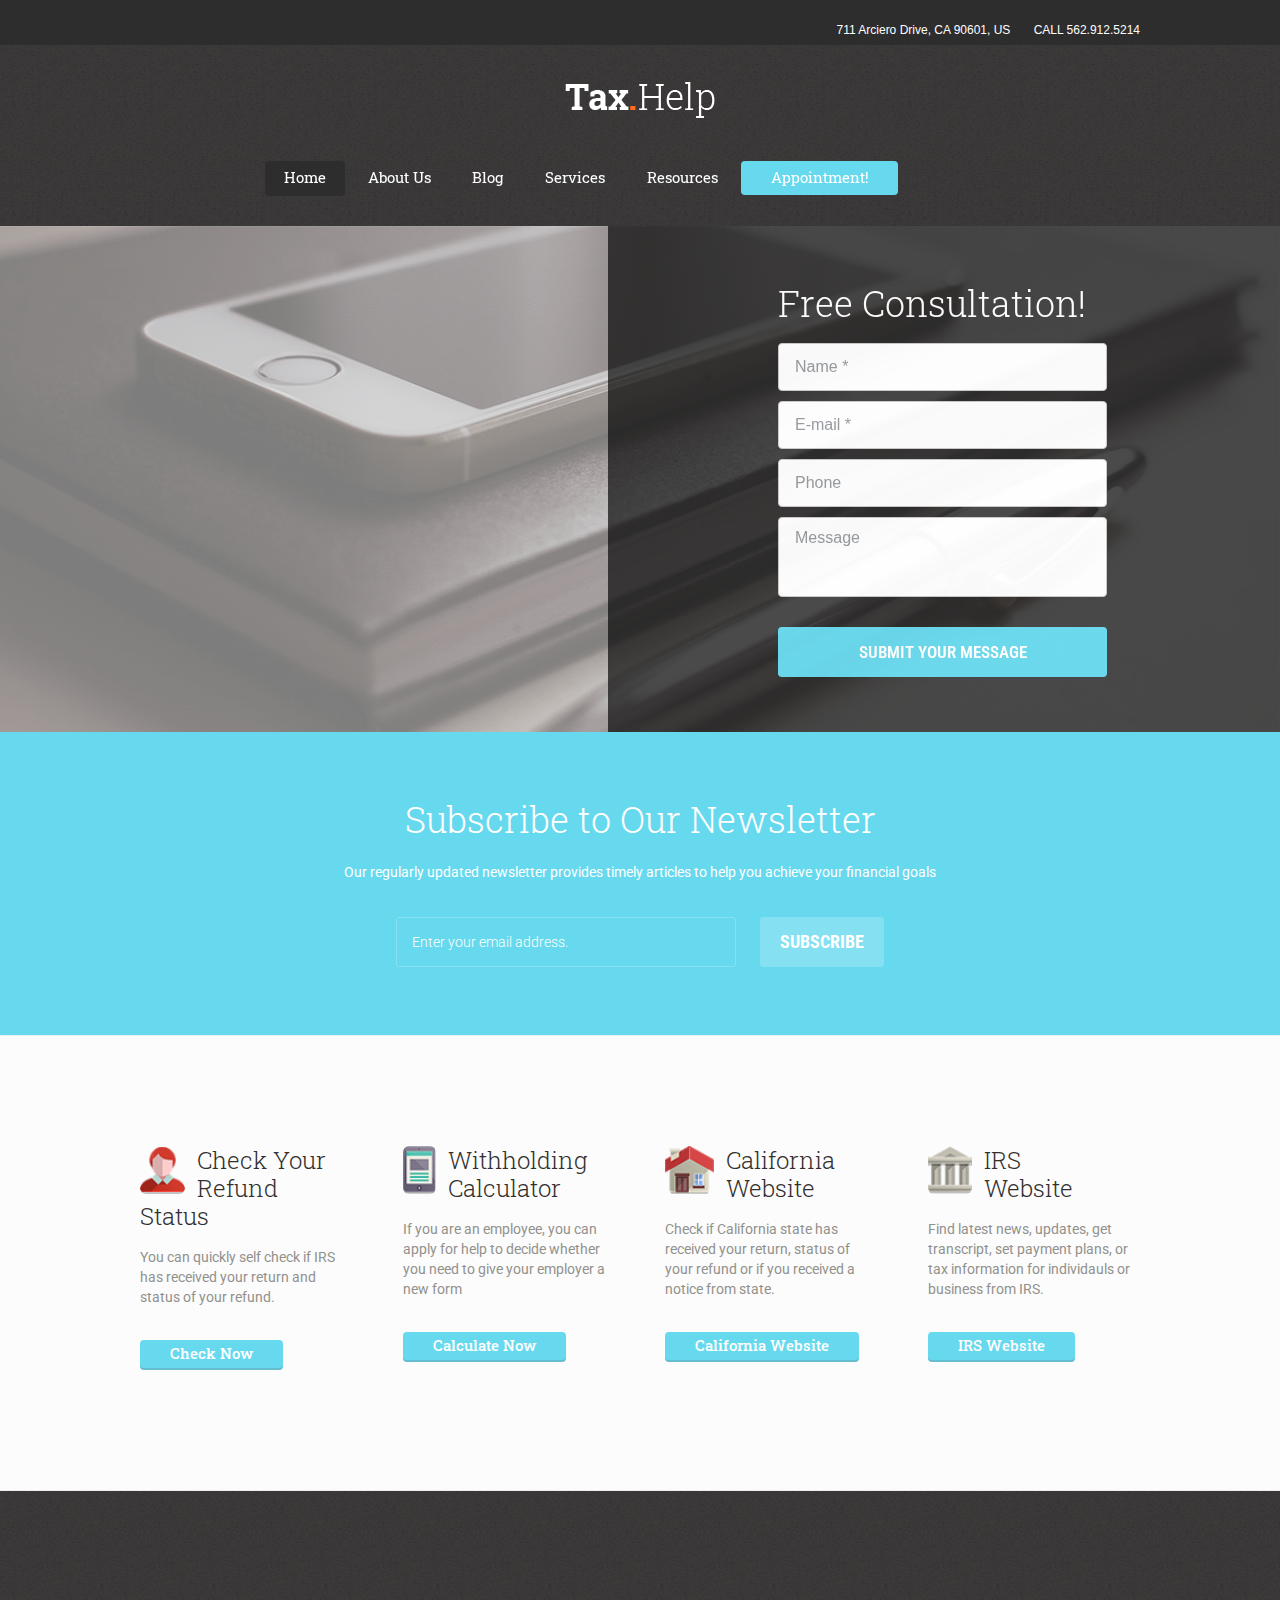
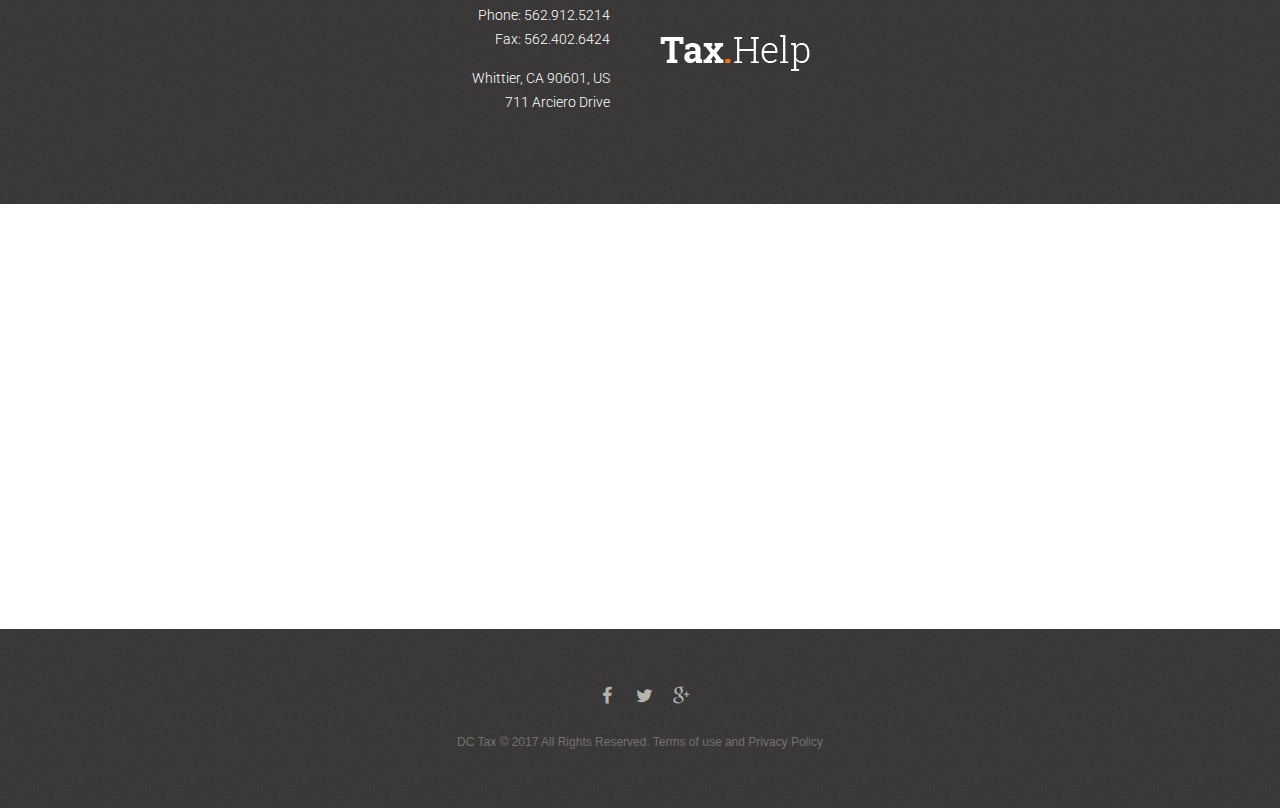
==== commit f4884528: "finished homepage" ====
--- a/website/index.html
+++ b/website/index.html
@@ -46,138 +46,13 @@
 <header class="top_panel_wrap bg_tint_dark"
         style="background:  url(images/bg-main-menu.jpg) repeat center bottom">
 
-    <div class="menu_user_wrap">
-        <div class="content_wrap clearfix">
-            <div class="menu_user_area menu_user_right menu_user_nav_area">
-                <ul id="menu_user" class="menu_user_nav">
-
-                    <li class="menu_user_cart">
-                        <a href="#" class="cart_button">
-                            <span>Cart</span> <b class="cart_total"><span class="amount">&pound;0.00</span></b>
-                        </a>
-                        <ul class="widget_area sidebar_cart sidebar">
-                            <li>
-                                <div class="widget woocommerce widget_shopping_cart">
-                                    <div class="hide_cart_widget_if_empty">
-                                        <div class="widget_shopping_cart_content"></div>
-                                    </div>
-                                </div>
-                            </li>
-                        </ul>
-                    </li>
-
-                    <li class="menu_user_register">
-                        <a href="#popup_registration" class="popup_link popup_register_link">Register</a>
-
-                        <div id="popup_registration" class="popup_wrap popup_registration bg_tint_light">
-                            <a href="#" class="popup_close"></a>
-
-                            <div class="form_wrap">
-                                <form name="registration_form" method="post" class="popup_form registration_form">
-                                    <input type="hidden" name="redirect_to" value="#"/>
-
-                                    <div class="form_left">
-                                        <div class="popup_form_field login_field iconed_field icon-user-2">
-                                            <input type="text" id="registration_username" name="registration_username"
-                                                   value="" placeholder="User name (login)">
-                                        </div>
-                                        <div class="popup_form_field email_field iconed_field icon-mail-1">
-                                            <input type="text" id="registration_email" name="registration_email" value=""
-                                                   placeholder="E-mail">
-                                        </div>
-                                        <div class="popup_form_field agree_field">
-                                            <input type="checkbox" value="agree" id="registration_agree"
-                                                   name="registration_agree">
-                                            <label for="registration_agree">I agree with</label>
-                                            <a href="#">Terms &amp; Conditions</a>
-                                        </div>
-                                        <div class="popup_form_field submit_field">
-                                            <input type="submit" class="submit_button" value="Sign Up">
-                                        </div>
-                                    </div>
-                                    <div class="form_right">
-                                        <div class="popup_form_field password_field iconed_field icon-lock-1">
-                                            <input type="password" id="registration_pwd" name="registration_pwd" value=""
-                                                   placeholder="Password">
-                                        </div>
-                                        <div class="popup_form_field password_field iconed_field icon-lock-1">
-                                            <input type="password" id="registration_pwd2" name="registration_pwd2" value=""
-                                                   placeholder="Confirm Password">
-                                        </div>
-                                        <div class="popup_form_field description_field">Minimum 6 characters</div>
-                                    </div>
-                                </form>
-                                <div class="result message_block"></div>
-                            </div>
-                            <!-- /.registration_wrap -->
-                        </div>
-                        <!-- /.user-popUp -->
-                    </li>
-                    <li class="menu_user_login">
-                        <a href="#popup_login" class="popup_link popup_login_link">Login</a>
-
-                        <div id="popup_login" class="popup_wrap popup_login bg_tint_light">
-                            <a href="#" class="popup_close"></a>
-
-                            <div class="form_wrap">
-                                <div class="form_left">
-                                    <form action="#" method="post" name="login_form" class="popup_form login_form">
-                                        <input type="hidden" name="redirect_to" value="#">
-
-                                        <div class="popup_form_field login_field iconed_field icon-user-2">
-                                            <input type="text" id="log" name="log" value="" placeholder="Login or Email">
-                                        </div>
-                                        <div class="popup_form_field password_field iconed_field icon-lock-1">
-                                            <input type="password" id="password" name="pwd" value=""
-                                                   placeholder="Password">
-                                        </div>
-                                        <div class="popup_form_field remember_field">
-                                            <a href="#" class="forgot_password">Forgot password?</a>
-                                            <input type="checkbox" value="forever" id="rememberme" name="rememberme">
-                                            <label for="rememberme">Remember me</label>
-                                        </div>
-                                        <div class="popup_form_field submit_field">
-                                            <input type="submit" class="submit_button" value="Login"></div>
-                                    </form>
-                                </div>
-                                <div class="form_right">
-                                    <div class="login_socials_title">You can login using your social profile</div>
-                                    <div class="login_socials_list sc_socials sc_socials_size_tiny">
-                                        <div class="sc_socials_item">
-                                            <a href="#" target="_blank" class="social_icons social_facebook">
-                                                <span class="icon-facebook"></span>
-                                            </a>
-                                        </div>
-                                        <div class="sc_socials_item">
-                                            <a href="#" target="_blank" class="social_icons social_twitter">
-                                                <span class="icon-twitter"></span>
-                                            </a>
-                                        </div>
-                                        <div class="sc_socials_item">
-                                            <a href="#" target="_blank" class="social_icons social_gplus">
-                                                <span class="icon-gplus"></span>
-                                            </a>
-                                        </div>
-                                    </div>
-                                    <div class="login_socials_problem">
-                                        <a href="#">Problem with login?</a>
-                                    </div>
-                                    <div class="result message_block"></div>
-                                </div>
-                            </div>
-                            <!-- /.login_wrap -->
-                        </div>
-                        <!-- /.popup_login -->
-                    </li>
-
-                </ul>
-            </div>
-            <div class="menu_user_area menu_user_left menu_user_contact_area">1234 Some San Francisco, CA 94102, US &nbsp;&nbsp;&nbsp;&nbsp;&nbsp; CALL
-                1.800.123.4567
-            </div>
-            <div class="menu_user_area menu_user_left menu_user_contact_area"></div>
-        </div>
-    </div>
+  <div class="menu_user_wrap">
+    <div class="content_wrap clearfix">
+        <div class="menu_user_area menu_user_right menu_user_contact_area">711 Arciero Drive, CA 90601, US &nbsp;&nbsp;&nbsp;&nbsp;&nbsp; CALL
+            562.912.5214
+        </div>
+    </div>
+  </div>
 
     <div class="menu_main_wrap logo_left">
         <div class="content_wrap clearfix">
@@ -194,44 +69,12 @@
                 <ul id="menu_main" class="menu_main_nav">
                     <li class="menu-item current-menu-item current-menu-ancestor current-menu-parent menu-item-has-children">
                         <a href="index.html">Home</a>
-                        <ul class="sub-menu">
-                            <li class="menu-item">
-                                <a href="index.html">Homepage Wide</a>
-                            </li>
-                            <li class="menu-item current-menu-item">
-                                <a href="home-page-2.html">Homepage Boxed</a>
-                            </li>
-                        </ul>
                     </li>
-                    <li class="menu-item menu-item-has-children">
-                        <a href="#">Features</a>
-                        <ul class="sub-menu">
-                            <li class="menu-item">
-                                <a href="typography.html">Typography</a>
-                            </li>
-                            <li class="menu-item">
-                                <a href="shortcodes.html">Shortcodes</a>
-                            </li>
-                            <li class="menu-item">
-                                <a href="faq.html">FAQ</a>
-                            </li>
-                            <li class="menu-item">
-                                <a href="about.html">About Us</a>
-                            </li>
-                            <li class="menu-item">
-                                <a href="tax-specialists.html">Tax Specialists</a>
-                            </li>
-                            <li class="menu-item">
-                                <a href="pricing.html">Pricing</a>
-                            </li>
-                            <li class="menu-item">
-                                <a href="schedule.html">Schedule</a>
-                            </li>
-                            <li class="menu-item">
-                                <a href="single-post.html">Single Post</a>
-                            </li>
-                        </ul>
+
+                    <li class="menu-item">
+                        <a href="about.html">About Us</a>
                     </li>
+
                     <li class="menu-item">
                         <a href="blog.html">Blog</a>
                     </li>
@@ -246,19 +89,8 @@
                     </li>
                 </ul>
                 <div class="search_wrap search_style_regular search_ajax" title="Open/close search form">
-                    <a href="#" class="search_icon icon-search-2"></a>
-
-                    <div class="search_form_wrap">
-                        <form method="get" class="search_form" action="#">
-                            <button type="submit" class="search_submit icon-zoom-1" title="Start search"></button>
-                            <input type="text" class="search_field" placeholder="" value="" name="s" title=""/>
-                        </form>
-                    </div>
-                    <div class="search_results widget_area bg_tint_light">
-                        <a class="search_results_close icon-delete-2"></a>
-
-                        <div class="search_results_content"></div>
-                    </div>
+
+
                 </div>
             </nav>
         </div>
@@ -524,7 +356,7 @@
                                                 <input type="text" class="sc_emailer_input" name="email" value=""
                                                        placeholder="Enter your email address.">
                                                 <a href="#" class="sc_emailer_button" title="Submit"
-                                                   data-group="pricing">more about us</a>
+                                                   data-group="pricing">Subscribe</a>
                                             </form>
                                         </div>
                                     </div>
@@ -549,20 +381,17 @@
                                                             <span class="sc_title_icon sc_title_icon_left  sc_title_icon_medium">
                                                                 <img src="images/flat-icons-1.png" alt=""/>
                                                             </span>
-                                                            Check Status Of Return
+                                                            Check Your Refund Status
                                                         </h3>
 
                                                         <div class="wpb_text_column wpb_content_element custom_1435130976737 text_block_home1">
                                                             <div class="wpb_wrapper">
-                                                                <p>We are ready to provide you with up-to-date refund
-                                                                    information online, by phone, or during personal
-                                                                    meeting</p>
-
+                                                                <p>You can quickly self check if IRS has
+                                                                   received your return and status of your refund.</p>
                                                             </div>
                                                         </div>
-                                                        <a href="#"
-                                                           class="sc_button sc_button_square sc_button_style_filled sc_button_bg_link sc_button_size_small">Read
-                                                            More</a>
+                                                        <a href="https://www.ftb.ca.gov/online/refund/"
+                                                           class="sc_button sc_button_square sc_button_style_filled sc_button_bg_link sc_button_size_small">Check Now</a>
                                                     </div>
                                                     <div class="column-1_4 sc_column_item sc_column_item_2 even">
                                                         <h3 class="sc_title sc_title_iconed"
@@ -577,52 +406,49 @@
                                                             <div class="wpb_wrapper">
                                                                 <p>If you are an employee, you can apply for help to
                                                                     decide whether you need to give your employer a new
-                                                                    form</p>
-
+                                                                    form
+                                                                  </p>
                                                             </div>
                                                         </div>
-                                                        <a href="#"
-                                                           class="sc_button sc_button_square sc_button_style_filled sc_button_bg_link sc_button_size_small">Read
-                                                            More</a>
+                                                        <a href="https://www.irs.gov/individuals/irs-withholding-calculator"
+                                                           class="sc_button sc_button_square sc_button_style_filled sc_button_bg_link sc_button_size_small"> Calculate Now</a>
                                                     </div>
                                                     <div class="column-1_4 sc_column_item sc_column_item_3 odd">
                                                         <h3 class="sc_title sc_title_iconed" style="margin-bottom:15px;">
                                                             <span class="sc_title_icon sc_title_icon_left  sc_title_icon_medium">
                                                                 <img src="images/flat-icons-3.png" alt=""/>
                                                             </span>
-                                                            Property<br>Taxes
+                                                            California<br>Website
                                                         </h3>
 
                                                         <div class="wpb_text_column wpb_content_element custom_1435130990462 text_block_home1">
                                                             <div class="wpb_wrapper">
-                                                                <p>If you need help paying property tax, wish to apply
-                                                                    for a property tax refund etc., our tax specialists
-                                                                    are here</p>
-
+                                                                <p>Check if California state has received
+                                                                  your return, status of your refund or
+                                                                  if you received a notice from state. </p>
                                                             </div>
                                                         </div>
-                                                        <a href="#"
-                                                           class="sc_button sc_button_square sc_button_style_filled sc_button_bg_link sc_button_size_small">Read
-                                                            More</a>
+                                                        <a href="https://www.ftb.ca.gov/"
+                                                           class="sc_button sc_button_square sc_button_style_filled sc_button_bg_link sc_button_size_small">California Website</a>
                                                     </div>
                                                     <div class="column-1_4 sc_column_item sc_column_item_4 even">
                                                         <h3 class="sc_title sc_title_iconed" style="margin-bottom:15px;">
                                                             <span class="sc_title_icon sc_title_icon_left sc_title_icon_medium">
                                                                 <img src="images/flat-icons-4.png" alt=""/>
                                                             </span>
-                                                            Own a<br>Business?
+                                                            IRS <br>Website
                                                         </h3>
 
                                                         <div class="wpb_text_column wpb_content_element custom_1435130998222 text_block_home1">
                                                             <div class="wpb_wrapper">
-                                                                <p>As a business owner, you must know all tax pitfalls,
-                                                                    that’s why our business planning department</p>
-
+                                                                <p>Find latest news, updates, get transcript,
+                                                                  set payment plans, or tax information for
+                                                                  individauls or business from IRS. </p>
                                                             </div>
                                                         </div>
-                                                        <a href="#"
-                                                           class="sc_button sc_button_square sc_button_style_filled sc_button_bg_link sc_button_size_small">Read
-                                                            More</a></div>
+                                                        <a href="https://www.irs.gov/"
+                                                           class="sc_button sc_button_square sc_button_style_filled sc_button_bg_link sc_button_size_small">IRS
+                                                            Website</a></div>
                                                 </div>
                                             </div>
                                         </div>
@@ -632,492 +458,7 @@
                         </div>
                     </div>
                     <div class="vc_row-full-width"></div>
-                    <div class="vc_row wpb_row vc_row-fluid">
-                        <div class="wpb_column vc_column_container vc_col-sm-12">
-                            <div class="wpb_wrapper">
-                                <div class="box-custom-image-warpper" style="margin-top:40px !important;">
-                                    <div class="sc_content content_wrap box-custom-image">
-                                        <div class="box-custom-image-warpper">
-                                            <div class="sc_section bg_tint_none" data-animation="animated fadeInDown normal">
-                                                <a href="#"
-                                                   class="sc_button sc_button_square sc_button_style_filled sc_button_bg_custom sc_button_size_mini  sc_button_iconed inherit"></a>
-                                            </div>
-
-                                            <img src="images/Depositphotos_50948171_original.jpg" alt=""/>
-
-                                        </div>
-                                    </div>
-                                </div>
-                                <h2 class="sc_title sc_title_regular sc_align_center"
-                                    style="margin-top:1.11em;margin-bottom:1.2em;text-align:center;">
-                                    We believe that
-                                    selecting the right financial services firm<br>
-                                    is paramount to the financial success<br>
-                                    of any person or organization.</h2>
-
-                                <div class="wpb_text_column wpb_content_element custom_1435132001527">
-                                    <div class="wpb_wrapper">
-                                        <p style="text-align: center;">Tax Office believes in building relationships
-                                            with our clients, and we view these relationships as partnerships. Our
-                                            service is founded on the commitment, dedication and professionalism of our
-                                            people. We strive to service our clients by adhering to our own standard of
-                                            excellence. Our business philosophy is to partner with our clients to
-                                            provide them with the highest quality of services by implementing practices
-                                            of nothing less than excellence as a firm standard.</p>
-
-                                    </div>
-                                </div>
-                            </div>
-                        </div>
-                    </div>
-                    <div data-vc-full-width="true" data-vc-full-width-init="false" data-vc-stretch-content="true"
-                         class="vc_row wpb_row vc_row-fluid vc_row-no-padding">
-                        <div class="wpb_column vc_column_container vc_col-sm-12">
-                            <div class="wpb_wrapper">
-                                <div class="sc_section section-testimonials" data-animation="animated fadeInUp normal"
-                                     style="background-size: 100% 100%;background-color:#fcfcfc;background-image:url(images/bg-our-team.jpg);">
-                                    <div class="sc_section_overlay" style="">
-                                        <div class="sc_section_content">
-                                            <div class="sc_content content_wrap"
-                                                 style="margin-top:3em !important;margin-bottom:2em !important;"><h2
-                                                    class="sc_title sc_title_regular sc_align_center"
-                                                    style="margin-top:0px;margin-bottom:0.85em;text-align:center;color:#ffffff;">
-                                                Our Team</h2>
-
-                                                <div class="wpb_text_column wpb_content_element ">
-                                                    <div class="wpb_wrapper">
-                                                        <p style="text-align: center; color: #fff;">Tax Office believes
-                                                            in building relationships with our clients, and we view
-                                                            these relationships as partnerships.<br/>
-                                                            We strive to service our clients by adhering to our own
-                                                            standard of excellence.</p>
-
-                                                    </div>
-                                                </div>
-                                                <div class="sc_team sc_team_style_1">
-                                                    <div class="sc_columns columns_wrap">
-                                                        <div class="column-1_3">
-                                                            <div class="sc_team_item sc_team_item_1 odd first">
-                                                                <div class="sc_team_item_avatar">
-                                                                    <img class="wp-post-image" width="350" height="290"
-                                                                        alt="team-3.jpg"
-                                                                        src="images/team-3-350x290.jpg">
-                                                                </div>
-                                                                <div class="sc_team_item_description">Aenean et mi
-                                                                    ultrices, luctus sapien ut, luctus nulla. Proin
-                                                                    pulvinar erat at urna fermentum, et vestibulum enim
-                                                                    porttitor.
-                                                                </div>
-                                                                <div class="sc_team_item_info">
-                                                                    <h6 class="sc_team_item_title">
-                                                                        <a href="#">Roy Daniels</a>
-                                                                    </h6>
-
-                                                                    <div class="sc_team_item_position">Financial Advisor</div>
-                                                                    <div class="sc_socials sc_socials_size_small">
-                                                                        <div class="sc_socials_item">
-                                                                            <a href="#" target="_blank" class="social_icons social_facebook">
-                                                                                <span class="icon-facebook"></span>
-                                                                            </a>
-                                                                        </div>
-                                                                        <div class="sc_socials_item">
-                                                                            <a href="#" target="_blank" class="social_icons social_twitter">
-                                                                                <span class="icon-twitter"></span>
-                                                                            </a>
-                                                                        </div>
-                                                                        <div class="sc_socials_item">
-                                                                            <a href="#" target="_blank" class="social_icons social_pinterest">
-                                                                                <span class="icon-pinterest"></span>
-                                                                            </a>
-                                                                        </div>
-                                                                        <div class="sc_socials_item">
-                                                                            <a href="#" target="_blank" class="social_icons social_dribbble">
-                                                                                <span class="icon-dribbble"></span>
-                                                                            </a>
-                                                                        </div>
-                                                                    </div>
-                                                                </div>
-                                                            </div>
-                                                        </div>
-                                                        <div class="column-1_3">
-                                                            <div class="sc_team_item sc_team_item_2 even">
-                                                                <div class="sc_team_item_avatar"><img
-                                                                        class="wp-post-image" width="350" height="290"
-                                                                        alt="team-1.jpg"
-                                                                        src="images/team-1-350x290.jpg">
-                                                                </div>
-                                                                <div class="sc_team_item_description">Etiam vehicula
-                                                                    ligula eu mi mollis molestie. Aliquam rutrum in
-                                                                    mauris vel posuere. Praesent at dapibus odio.
-                                                                </div>
-                                                                <div class="sc_team_item_info">
-                                                                    <h6 class="sc_team_item_title">
-                                                                        <a href="#">Diane Ramos</a>
-                                                                    </h6>
-
-                                                                    <div class="sc_team_item_position">Financial Advisor</div>
-                                                                    <div class="sc_socials sc_socials_size_small">
-                                                                        <div class="sc_socials_item">
-                                                                            <a href="#" target="_blank" class="social_icons social_facebook">
-                                                                                <span class="icon-facebook"></span>
-                                                                            </a>
-                                                                        </div>
-                                                                        <div class="sc_socials_item">
-                                                                            <a href="#" target="_blank" class="social_icons social_twitter">
-                                                                                <span class="icon-twitter"></span>
-                                                                            </a>
-                                                                        </div>
-                                                                        <div class="sc_socials_item">
-                                                                            <a href="#" target="_blank" class="social_icons social_pinterest">
-                                                                                <span class="icon-pinterest"></span>
-                                                                            </a>
-                                                                        </div>
-                                                                        <div class="sc_socials_item">
-                                                                            <a href="#" target="_blank" class="social_icons social_dribbble">
-                                                                                <span class="icon-dribbble"></span>
-                                                                            </a>
-                                                                        </div>
-                                                                    </div>
-                                                                </div>
-                                                            </div>
-                                                        </div>
-                                                        <div class="column-1_3">
-                                                            <div class="sc_team_item sc_team_item_3 odd">
-                                                                <div class="sc_team_item_avatar">
-                                                                    <img class="wp-post-image" width="350" height="290"
-                                                                        alt="team-2.jpg"
-                                                                        src="images/team-2-350x290.jpg">
-                                                                </div>
-                                                                <div class="sc_team_item_description">Aenean et mi
-                                                                    ultrices, luctus sapien ut, luctus nulla. Proin
-                                                                    pulvinar erat at urna fermentum, et vestibulum enim
-                                                                    porttitor.
-                                                                </div>
-                                                                <div class="sc_team_item_info">
-                                                                    <h6 class="sc_team_item_title">
-                                                                        <a href="#">Chris Steward</a>
-                                                                    </h6>
-
-                                                                    <div class="sc_team_item_position">Insurance</div>
-                                                                    <div class="sc_socials sc_socials_size_small">
-                                                                        <div class="sc_socials_item">
-                                                                            <a href="#" target="_blank" class="social_icons social_facebook">
-                                                                                <span class="icon-facebook"></span>
-                                                                            </a>
-                                                                        </div>
-                                                                        <div class="sc_socials_item">
-                                                                            <a href="#" target="_blank" class="social_icons social_twitter">
-                                                                                <span class="icon-twitter"></span>
-                                                                            </a>
-                                                                        </div>
-                                                                        <div class="sc_socials_item">
-                                                                            <a href="#" target="_blank" class="social_icons social_pinterest">
-                                                                                <span class="icon-pinterest"></span>
-                                                                            </a>
-                                                                        </div>
-                                                                        <div class="sc_socials_item">
-                                                                            <a href="#" target="_blank" class="social_icons social_dribbble">
-                                                                                <span class="icon-dribbble"></span>
-                                                                            </a>
-                                                                        </div>
-                                                                    </div>
-                                                                </div>
-                                                            </div>
-                                                        </div>
-                                                    </div>
-                                                </div>
-                                            </div>
-                                        </div>
-                                    </div>
-                                </div>
-                            </div>
-                        </div>
-                    </div>
                     <div class="vc_row-full-width"></div>
-                    <div class="vc_row wpb_row vc_row-fluid">
-                        <div class="wpb_column vc_column_container vc_col-sm-12">
-                            <div class="wpb_wrapper">
-                                <div class="sc_section">
-                                    <div class="sc_content content_wrap"
-                                         style="width: 87%; margin: auto;margin-bottom:60px !important;">
-                                        <h2 class="sc_title sc_title_regular sc_align_center"
-                                            style="margin-top:59px;text-align:center;">Pricing</h2>
-
-                                        <div class="wpb_text_column wpb_content_element custom_1431672405222">
-                                            <div class="wpb_wrapper">
-                                                <p style="text-align: center;">We work round-the-clock to ensure the
-                                                    taxpayer’s problem is resolved. Check out the price table below<br>
-                                                    and choose a plan the most suitable for you.</p>
-
-                                            </div>
-                                        </div>
-                                        <div class="columns_wrap sc_columns columns_nofluid sc_columns_count_3 price_section"
-                                             style="margin-right:0;">
-                                            <div class="column-1_3 sc_column_item sc_column_item_1 odd first"
-                                                 style="padding-right: 2px;">
-                                                <div class="sc_price_block sc_price_block_style_1">
-                                                    <div class="sc_price_block_title">Free</div>
-                                                    <div class="sc_price_block_money">
-                                                        <div class="sc_price">
-                                                            <span class="sc_price_currency">$</span>
-                                                            <span class="sc_price_money">0</span>
-                                                            <span class="sc_price_info">
-                                                                <span class="sc_price_penny">00</span>
-                                                                <span class="sc_price_period_empty"></span>
-                                                            </span>
-                                                        </div>
-                                                    </div>
-                                                    <div class="sc_price_block_description">
-                                                        <p>Refund of GST credits
-                                                        application</p>
-
-                                                        <p>Publications and forms, including individual tax return
-                                                            instructions</p>
-
-                                                    </div>
-                                                    <div class="sc_price_block_link">
-                                                        <a href="#"
-                                                           class="sc_button sc_button_square sc_button_style_filled sc_button_bg_link sc_button_size_medium">Start
-                                                        Free Trial</a>
-                                                    </div>
-                                                </div>
-                                            </div>
-                                            <div class="column-1_3 sc_column_item sc_column_item_2 even"
-                                                 style="padding-right: 2px;">
-                                                <div class="sc_price_block sc_price_block_style_1">
-                                                    <div class="sc_price_block_title">Basic</div>
-                                                    <div class="sc_price_block_money">
-                                                        <div class="sc_price">
-                                                            <span class="sc_price_currency">$</span>
-                                                            <span class="sc_price_money">59</span>
-                                                            <span class="sc_price_info">
-                                                                <span class="sc_price_penny">95</span>
-                                                                <span class="sc_price_period_empty"></span>
-                                                            </span>
-                                                        </div>
-                                                    </div>
-                                                    <div class="sc_price_block_description">
-                                                        <p>Fuel tax credits
-                                                        registration</p>
-
-                                                        <p>Publications and forms, including individual tax return
-                                                            instructions</p>
-                                                    </div>
-                                                    <div class="sc_price_block_link">
-                                                        <a href="#"
-                                                           class="sc_button sc_button_square sc_button_style_filled sc_button_bg_link sc_button_size_medium">Sing
-                                                        up</a>
-                                                    </div>
-                                                </div>
-                                            </div>
-                                            <div class="column-1_3 sc_column_item sc_column_item_3 odd"
-                                                 style="padding-right: 2px;">
-                                                <div class="sc_price_block sc_price_block_style_1">
-                                                    <div class="sc_price_block_title">Premium</div>
-                                                    <div class="sc_price_block_money">
-                                                        <div class="sc_price">
-                                                            <span class="sc_price_currency">$</span>
-                                                            <span class="sc_price_money">99</span>
-                                                            <span class="sc_price_info">
-                                                                <span class="sc_price_penny">95</span>
-                                                                <span class="sc_price_period_empty"></span>
-                                                            </span>
-                                                        </div>
-                                                    </div>
-                                                    <div class="sc_price_block_description">
-                                                        <p>Buisness income tax
-                                                        refund</p>
-
-                                                        <p>Publications and forms, including individual tax return
-                                                            instructions</p>
-
-                                                    </div>
-                                                    <div class="sc_price_block_link">
-                                                        <a href="#"
-                                                           class="sc_button sc_button_square sc_button_style_filled sc_button_bg_link sc_button_size_medium">Sing
-                                                            up</a>
-                                                    </div>
-                                                </div>
-                                            </div>
-                                        </div>
-                                    </div>
-                                </div>
-                            </div>
-                        </div>
-                    </div>
-                    <div data-vc-full-width="true" data-vc-full-width-init="false" data-vc-stretch-content="true"
-                         class="vc_row wpb_row vc_row-fluid vc_row-no-padding">
-                        <div class="wpb_column vc_column_container vc_col-sm-12">
-                            <div class="wpb_wrapper">
-                                <div class="sc_section section-testimonials">
-                                    <div class="sc_content content_wrap" style="margin-bottom:3em !important;">
-                                        <h2 class="sc_title sc_title_regular sc_align_center"
-                                            style="margin-top:65px;text-align:center;color:#ffffff;">What Clients
-                                            Say</h2>
-
-                                        <div id="sc_testimonials_1571975359"
-                                             class="sc_testimonials sc_slider_swiper_testimonials swiper-slider-container sc_slider_nopagination sc_slider_controls sc_slider_height_fixed"
-                                             data-old-height="20em" data-interval="7000" style="margin-top:3em;height:20em;width:100%;">
-                                            <div class="slides swiper-wrapper">
-                                                <div class="swiper-slide" data-style="width:100%;height:20em;" style="width:100%;height:20em;">
-                                                    <div class="sc_testimonial_item">
-                                                        <div class="sc_testimonial_content">
-                                                            <p>The team has provided tax help to me and my
-                                                                company
-                                                                from an early stage of our company development. </p>
-
-                                                        </div>
-                                                        <div class="box-info-tes">
-                                                            <div class="left-info-tes">
-                                                                <div class="sc_testimonial_author">
-                                                                    <a href="#">Alex Brown</a>
-                                                                </div>
-                                                                <div class="sc_testimonial_author_profession">
-                                                                    <a href="#">photographer</a>
-                                                                </div>
-                                                            </div>
-                                                            <div class="sc_testimonial_avatar">
-                                                                <img class="wp-post-image" width="70" height="70" alt="team-3.jpg"
-                                                                     src="images/team-3-70x70.jpg">
-                                                            </div>
-                                                        </div>
-                                                    </div>
-                                                </div>
-                                                <div class="swiper-slide" data-style="width:100%;height:20em;" style="width:100%;height:20em;">
-                                                    <div class="sc_testimonial_item">
-                                                        <div class="sc_testimonial_content">
-                                                            <p>The support provided has been excellent, with
-                                                                rapid
-                                                                and accurate processing of our complex issues. </p>
-
-                                                        </div>
-                                                        <div class="box-info-tes">
-                                                            <div class="left-info-tes">
-                                                                <div class="sc_testimonial_author">
-                                                                    <a href="#">Ortiz Heather</a>
-                                                                </div>
-                                                                <div class="sc_testimonial_author_profession">
-                                                                    <a href="#">designer</a>
-                                                                </div>
-                                                            </div>
-                                                            <div class="sc_testimonial_avatar">
-                                                                <img class="wp-post-image" width="70" height="70" alt="team-2.jpg"
-                                                                     src="images/team-2-70x70.jpg">
-                                                            </div>
-                                                        </div>
-                                                    </div>
-                                                </div>
-                                                <div class="swiper-slide" data-style="width:100%;height:20em;" style="width:100%;height:20em;">
-                                                    <div class="sc_testimonial_item">
-                                                        <div class="sc_testimonial_content">
-                                                            <p>I have been using thieir tax help office for years
-                                                                now.
-                                                                They are really a standout other offices.</p>
-
-                                                        </div>
-                                                        <div class="box-info-tes">
-                                                            <div class="left-info-tes">
-                                                                <div class="sc_testimonial_author">
-                                                                    <a href="#">Joanne Doe</a>
-                                                                </div>
-                                                                <div class="sc_testimonial_author_profession">
-                                                                    <a href="#">writer</a>
-                                                                </div>
-                                                            </div>
-                                                            <div class="sc_testimonial_avatar">
-                                                                <img class="wp-post-image" width="70" height="70"
-                                                                     alt="bigstock-Portrait-of-a-Successful-Busin-44237701.jpg"
-                                                                     src="images/bigstock-Portrait-of-a-Successful-Busin-44237701-70x70.jpg">
-                                                            </div>
-                                                        </div>
-                                                    </div>
-                                                </div>
-                                                <div class="swiper-slide" data-style="width:100%;height:20em;" style="width:100%;height:20em;">
-                                                    <div class="sc_testimonial_item">
-                                                        <div class="sc_testimonial_content">
-                                                            <p>The team are masters of taxes. They handled my tax
-                                                                issues
-                                                                in a few days, and I don&#8217;t have to think about. </p>
-
-                                                        </div>
-                                                        <div class="box-info-tes">
-                                                            <div class="left-info-tes">
-                                                                <div class="sc_testimonial_author">
-                                                                    <a href="#">Olivia Bangle</a>
-                                                                </div>
-                                                                <div class="sc_testimonial_author_profession">
-                                                                    <a href="#">artist</a>
-                                                                </div>
-                                                            </div>
-                                                            <div class="sc_testimonial_avatar">
-                                                                <img class="wp-post-image" width="70" height="70"
-                                                                     alt="bigstock-Blonde-laughing-businesswoman-51788770.jpg"
-                                                                     src="images/bigstock-Blonde-laughing-businesswoman-51788770-70x70.jpg">
-                                                            </div>
-                                                        </div>
-                                                    </div>
-                                                </div>
-                                                <div class="swiper-slide" data-style="width:100%;height:20em;" style="width:100%;height:20em;">
-                                                    <div class="sc_testimonial_item">
-                                                        <div class="sc_testimonial_content">
-                                                            <p>They have been managing my tax issues since
-                                                                2004.
-                                                                They are always friendly, reliable, and professional.</p>
-
-                                                        </div>
-                                                        <div class="box-info-tes">
-                                                            <div class="left-info-tes">
-                                                                <div class="sc_testimonial_author">
-                                                                    <a href="#">Michaela Doug</a>
-                                                                </div>
-                                                                <div class="sc_testimonial_author_profession">
-                                                                    <a href="#">artist</a>
-                                                                </div>
-                                                            </div>
-                                                            <div class="sc_testimonial_avatar">
-                                                                <img class="wp-post-image" width="70" height="70"
-                                                                     alt="Depositphotos_36709451_original.jpg"
-                                                                     src="images/Depositphotos_36709451_original-70x70.jpg">
-                                                            </div>
-                                                        </div>
-                                                    </div>
-                                                </div>
-                                                <div class="swiper-slide" data-style="width:100%;height:20em;" style="width:100%;height:20em;">
-                                                    <div class="sc_testimonial_item">
-                                                        <div class="sc_testimonial_content">
-                                                            <p>A first class service for small and big
-                                                                businesses company.
-                                                                These guys know exactly what they do. </p>
-
-                                                        </div>
-                                                        <div class="box-info-tes">
-                                                            <div class="left-info-tes">
-                                                                <div class="sc_testimonial_author">
-                                                                    <a href="#">Adrien Brody</a>
-                                                                </div>
-                                                                <div class="sc_testimonial_author_profession">
-                                                                    <a href="#">actor</a>
-                                                                </div>
-                                                            </div>
-                                                            <div class="sc_testimonial_avatar">
-                                                                <img class="wp-post-image" width="70" height="70"
-                                                                     alt="bigstock-Confident-business-man-pointin-21958307.jpg"
-                                                                     src="images/bigstock-Confident-business-man-pointin-21958307-70x70.jpg">
-                                                            </div>
-                                                        </div>
-                                                    </div>
-                                                </div>
-                                            </div>
-                                            <div class="sc_slider_controls_wrap">
-                                                <a class="sc_slider_prev" href="#"></a>
-                                                <a class="sc_slider_next" href="#"></a>
-                                            </div>
-                                        </div>
-                                    </div>
-                                </div>
-                            </div>
-                        </div>
-                    </div>
                     <div class="vc_row-full-width"></div>
                 </section>
                 <!-- </section> class="post_content" itemprop="articleBody"> -->
@@ -1150,12 +491,12 @@
         </div>
         <div class="contacts_address">
             <address class="address_right">
-                Phone: 1.800.123.4567<br>
-                Fax: 1.800.123.4566
+                Phone: 562.912.5214<br>
+                Fax: 562.402.6424
             </address>
             <address class="address_left">
-                San Francisco, CA 94102, US<br>
-                1234 Some St
+                Whittier, CA 90601, US<br>
+                711 Arciero Drive
             </address>
         </div>
     </div>
@@ -1163,8 +504,8 @@
 </footer>
 <!-- /.contacts_wrap -->
 <div id="sc_googlemap_792194092" class="sc_googlemap" style="width:100%;height:425px;"
-     data-address="San Francisco, CA 94102, US" data-description="San Francisco, CA 94102, US" data-latlng=""
-     data-zoom="16" data-style="greyscale2"
+     data-address="711 Arciero Drive Whittier, CA 90601, US" data-description="Whittier, CA 90601, US" data-latlng=""
+     data-zoom="16"
      data-point="images/location.png"></div>
 <div class="copyright_wrap">
     <div class="content_wrap">
@@ -1180,27 +521,12 @@
                 </a>
             </div>
             <div class="sc_socials_item">
-                <a href="#" target="_blank" class="social_icons social_pinterest">
-                    <span class="icon-pinterest"></span>
-                </a>
-            </div>
-            <div class="sc_socials_item">
-                <a href="#" target="_blank" class="social_icons social_dribbble">
-                    <span class="icon-dribbble"></span>
-                </a>
-            </div>
-            <div class="sc_socials_item">
-                <a href="#" target="_blank" class="social_icons social_rss">
-                    <span class="icon-rss"></span>
-                </a>
-            </div>
-            <div class="sc_socials_item">
                 <a href="#" target="_blank" class="social_icons social_gplus">
                     <span class="icon-gplus"></span>
                 </a>
             </div>
         </div>
-        <p>AncoraThemes © 2015 All Rights Reserved. <a href="#">Terms of use</a> and <a href="#">Privacy Policy</a></p>
+        <p>DC Tax © 2017 All Rights Reserved. <a href="#">Terms of use</a> and <a href="#">Privacy Policy</a></p>
     </div>
 </div>
 
@@ -1211,8 +537,6 @@
 <!-- /.body_wrap -->
 
 <a href="#" class="scroll_to_top icon-angle-up-1" title="Scroll to top"></a>
-
-<div class="fixed_banner"><a href="#" target="_blank"><img src="images/logo-bbb.jpg" alt=""/></a></div>
 
 <div class="custom_html_section">
 </div>
--- a/website/css/style.css
+++ b/website/css/style.css
@@ -95,7 +95,7 @@
 -------------------------------------------------------------- */
 article, aside, details, figcaption, figure, footer, header, hgroup, nav, section {	display: block; }
 
-h1, h2, h3, h4, h5, h6 { 
+h1, h2, h3, h4, h5, h6 {
 	line-height:120%;
 	margin-bottom: 40px;
 	margin-bottom: 2em;
@@ -104,9 +104,9 @@
 
 h1 {
 	font-size: 34px;
-	font-weight: 300; 
-	line-height: 1.1333em; 
-	margin-top:0.5em;    
+	font-weight: 300;
+	line-height: 1.1333em;
+	margin-top:0.5em;
 }
 h2 {
 	font-size: 26px;
@@ -318,7 +318,7 @@
 }
 .widget_area .search_button:before {
     width: 23px;
-	
+
     font-size: 17px;
     color: #626161;
 }
@@ -337,7 +337,7 @@
 	line-height: normal;		/* Addresses FF3/4 setting line-height using !important in the UA stylesheet */
 }
 button {
-	overflow: visible; 
+	overflow: visible;
 }
 button,
 input[type="button"],
@@ -400,7 +400,7 @@
 	padding: 0.45em 0.5em;
 	line-height:1.3em;
 }
-button::-moz-focus-inner { 
+button::-moz-focus-inner {
 	border: 0;
 }
 button:focus,
@@ -476,7 +476,7 @@
 	position:relative;
 }
 .sticky .sticky_label {
-	position:absolute; 
+	position:absolute;
 	right:0;
 	top: 0;
 	width:3em;
@@ -616,7 +616,7 @@
 }
 .wpb_wrapper .sc_tooltip_parent {
     color: #32302f;
-	
+
     border-bottom: 1px solid #32302f;
 }
 
@@ -973,7 +973,7 @@
 .body_filled .widget_area.sidebar_style_dark {
 	padding:1.875em;
 }
-.body_filled .widget_area.sidebar_style_dark, 
+.body_filled .widget_area.sidebar_style_dark,
 .body_filled .widget_area.bg_tint_dark {
     background: url(../images/bg-footer-new.jpg);
 }
@@ -1032,7 +1032,7 @@
 	   -moz-transition: all 0.3s ease-out;
 	    -ms-transition: all 0.3s ease-out;
 	     -o-transition: all 0.3s ease-out;
-	        transition: all 0.3s ease-out; 
+	        transition: all 0.3s ease-out;
 }
 .admin-bar.top_panel_over .top_panel_wrap {
 	top:32px;
@@ -1075,7 +1075,7 @@
 	padding: 11px 0;
 	padding-bottom: 3px;
 }
-.menu_user_wrap .menu_user_nav > li, 
+.menu_user_wrap .menu_user_nav > li,
 .menu_user_wrap .menu_user_nav > li ul {
 	box-shadow: none !important;
 }
@@ -1086,7 +1086,7 @@
 	color: #fff;
 }
 #menu_user li:hover a {
-	color: #FF6B1C;
+	color: #67d9ee;
 }
 #menu_user .menu_user_logout {
 	background: none;
@@ -1196,7 +1196,7 @@
 	height: 34px !important;
 
 	overflow: hidden;
-	background: #ff6b1c;
+	background: #67d9ee;
     -webkit-transition: -webkit-transform 0.3s, opacity 0.3s, background-color 0.3s;
     transition: transform 0.3s, opacity 0.3s, background-color 0.3s;
 }
@@ -1218,7 +1218,7 @@
 }
 #menu_main li.appointment a:hover span {
 	color: #fff;
-	-webkit-transform: none;   
+	-webkit-transform: none;
 	transform: none;
 	opacity: 1;
 }
@@ -1249,10 +1249,10 @@
 #menu_main li ul .current-menu-item a::before {
 	display:block;
 	top:-1px;
-	color:#FF6B1C;
+	color:#67d9ee;
 }
 #menu_main li ul li.current-menu-item a span {
-	color:#FF6B1C;
+	color:#67d9ee;
 }
 
 #menu_main li a {
@@ -1288,7 +1288,7 @@
 	  visibility: hidden;
 	  left: 0;
 	  opacity: 0;
-	  color: #FF6B1C;
+	  color: #67d9ee;
 	  padding: 0 1.258em;
 	  -webkit-transform: translate3d(0, 25%, 0);
 	  transform: translate3d(0, 25%, 0);
@@ -1298,7 +1298,7 @@
 	opacity: 0;
 	-webkit-transform: translate3d(0, -25%, 0);
 	transform: translate3d(0, -25%, 0);
-	-webkit-transition: -webkit-transform 0.35s, opacity 0.35s;   
+	-webkit-transition: -webkit-transform 0.35s, opacity 0.35s;
 	transition: transform 0.35s, opacity 0.35s;
 }
 #menu_main li a:hover::after {
@@ -1306,7 +1306,7 @@
   	-webkit-transform: translate3d(0, 0, 0);
   	transform: translate3d(0, 0, 0);
 	visibility: visible;
-	-webkit-transition: all 0.35s;   
+	-webkit-transition: all 0.35s;
 	transition: all 0.35s;
 }
 #menu_main li a::after,
@@ -1318,7 +1318,7 @@
 }
 
 #menu_main li a span {
-    display: block;	
+    display: block;
 }
 
 
@@ -1330,8 +1330,8 @@
 }
 #menu_main li ul li a:hover span  {
 	opacity: 1;
-  	
-  	color: #FF6B1C;
+
+  	color: #67d9ee;
 	transform: none;
 	-o-transform: none;
 	-ms-transform: none;
@@ -1683,8 +1683,8 @@
 	height: 4.4em;	/* 75px */
 	margin:0 1.25em 4px 0;
 	overflow:hidden;
-	   
-			
+
+
 }
 .widget_area .post_item .post_thumb img {
 	width:100%;
@@ -1698,7 +1698,7 @@
 	font-weight: 600;
 }
 .widget_area .post_item .post_title:hover a {
-	color: #ff6b1c;
+	color: #67d9ee;
 }
 .widget_area .post_item .post_info {
 	font-size:0.75em;
@@ -1785,10 +1785,10 @@
 	max-width:49%;
 }
 .page_top_wrap .breadcrumbs .breadcrumbs_item {
-	white-space:nowrap; 
+	white-space:nowrap;
 }
 .page_top_wrap .breadcrumbs a.breadcrumbs_item:hover {
-	color:#FF6B1C !important;
+	color:#67d9ee !important;
 }
 
 
@@ -1830,40 +1830,40 @@
 .post_info .post_info_item {
 }
 .post_info_bottom .post_info_tags {
-    color: #32302f;   
-    font-family: "Roboto Slab";   
-    font-size: 16px;   
-    font-weight: bold;   
-    text-transform: uppercase;   
-    vertical-align: middle;   
-    margin-right: 20px;   
+    color: #32302f;
+    font-family: "Roboto Slab";
+    font-size: 16px;
+    font-weight: bold;
+    text-transform: uppercase;
+    vertical-align: middle;
+    margin-right: 20px;
     line-height: 22px;
     font-style: normal;
 }
 .post_content .post_info_bottom .post_info_item.post_info_tags a {
-    color: #3b3939; 
-    font-family: "Roboto Slab"; 
+    color: #3b3939;
+    font-family: "Roboto Slab";
     font-size: 13px;
 	text-transform:none;
     font-weight: 400;
     margin: 0px 15px;
     padding: 7px 20px;
-    border: 1px solid #ebebed; 
-    -moz-border-radius: 3px; 
-    -webkit-border-radius: 3px; 
-    border-radius: 3px; 
+    border: 1px solid #ebebed;
+    -moz-border-radius: 3px;
+    -webkit-border-radius: 3px;
+    border-radius: 3px;
 }
 .post_content .post_info_bottom .post_info_item.post_info_tags a:hover {
-	background:#ff6b1c;
-	color:#fff;     
-	border-color: #ff6b1c;
+	background:#67d9ee;
+	color:#fff;
+	border-color: #67d9ee;
 }
 .post_content .post_info .post_info_item a {
 	color: #91918c;
 	font-size:11px;
 }
 .post_content .post_info .post_info_counters a::before {
-	color:#ff6b1c;
+	color:#67d9ee;
 	font-size:15px;
 	margin-right: 4px;
 	position: relative;
@@ -1902,7 +1902,7 @@
 }
 .icon-comment-1:before {
     content: "\e8f2";
-	
+
 }
 .post_info .post_info_counters .post_counters_item:before {
 	margin-right:0.5em;
@@ -1969,7 +1969,7 @@
 }
 blockquote.sc_quote_1,
 .post_descr .sc_quote {
-	background:#ff6b1c;
+	background:#67d9ee;
 	margin-left: 6%;
 	color: #fff;
 	padding: 26px 9%;
@@ -1985,7 +1985,7 @@
 }
 blockquote.sc_quote_2 {
 	background:#3a3938;
-	border-left: 6px solid #ff6b1c;
+	border-left: 6px solid #67d9ee;
 	margin-left: 6%;
 	color: #fff;
 	padding: 26px 8.5%;
@@ -2034,8 +2034,8 @@
 }
 .post_format_aside .post_descr p {
 	margin-bottom:0;
-	color: #fff; 
-	font-family: "Roboto Slab"; 
+	color: #fff;
+	font-family: "Roboto Slab";
 	font-size: 20px;
 	line-height: 32px;
 }
@@ -2266,7 +2266,7 @@
 
 /* Isotope transitions */
 .isotope-hidden.isotope_item {
-	pointer-events: none; 
+	pointer-events: none;
 	z-index: 1;
 }
 
@@ -2445,29 +2445,29 @@
 }
 @-webkit-keyframes rotateplane {
 	0% {
-		-webkit-transform: perspective(120px); 
+		-webkit-transform: perspective(120px);
 				transform: perspective(120px);
 	}
 	50% {
-		-webkit-transform: perspective(120px) rotateY(180deg); 
+		-webkit-transform: perspective(120px) rotateY(180deg);
 				transform: perspective(120px) rotateY(180deg);
 	}
 	100% {
-		-webkit-transform: perspective(120px) rotateY(180deg) rotateX(180deg); 
+		-webkit-transform: perspective(120px) rotateY(180deg) rotateX(180deg);
 				transform: perspective(120px) rotateY(180deg) rotateX(180deg);
 	}
 }
 @keyframes rotateplane {
 	0% {
-		-webkit-transform: perspective(120px); 
+		-webkit-transform: perspective(120px);
 				transform: perspective(120px);
 	}
 	50% {
-		-webkit-transform: perspective(120px) rotateY(180deg); 
+		-webkit-transform: perspective(120px) rotateY(180deg);
 				transform: perspective(120px) rotateY(180deg);
 	}
 	100% {
-		-webkit-transform: perspective(120px) rotateY(180deg) rotateX(180deg); 
+		-webkit-transform: perspective(120px) rotateY(180deg) rotateX(180deg);
 				transform: perspective(120px) rotateY(180deg) rotateX(180deg);
 	}
 }
@@ -2529,7 +2529,7 @@
 	opacity: 0;
 	filter: alpha(opacity=0);
 }
-.post_featured .post_nav:hover .post_nav_item:before { 
+.post_featured .post_nav:hover .post_nav_item:before {
 	opacity: 1;
 	filter: alpha(opacity=100);
 }
@@ -2610,11 +2610,11 @@
 /* 8.2 Reviews block
 -------------------------------------------------------------- */
 
-.reviews_block { 
+.reviews_block {
 	width: 390px;
 	overflow: hidden;
 }
-.widget_area .reviews_block { 
+.widget_area .reviews_block {
 	width: 100%;
 }
 .reviews_block .sc_tabs_content {
@@ -2648,7 +2648,7 @@
 	text-align:center;
 	display:none;
 }
-.reviews_block .reviews_item { 
+.reviews_block .reviews_item {
 	position:relative;
 	height:2.5625em;
 	padding-right:1.875em;
@@ -2754,13 +2754,13 @@
 .reviews_star {
 	display: inline-block;
 	margin: 0;
-	padding: 0; 
+	padding: 0;
 	font-size: 1.125em;
-	vertical-align: top; 
-} 
+	vertical-align: top;
+}
 .reviews_max_level_10 .reviews_star {
 	font-size: 0.875em;
-} 
+}
 .reviews_star:before {
 	content: '\e8c8';
 	font-family: "fontello";
@@ -2930,12 +2930,12 @@
 	padding-bottom:0.8em;
 }
 .comments_list > li.trackback p a { font-style:normal; }
-.comments_list > li.trackback .edit-link { 
+.comments_list > li.trackback .edit-link {
 	position:absolute;
 	right:0;
 	top: 0;
 }
-.comments_list > li+li.trackback .edit-link { 
+.comments_list > li+li.trackback .edit-link {
 	margin-top: 1.25em;
 }
 
@@ -2963,7 +2963,7 @@
 }
 .comments_list_wrap ul.children, .comments_list_wrap ul > li + li {
     border-top: 1px solid #eee !important;
-	
+
 }
 .comments_list_wrap ul > li:before {
 	display:none;
@@ -3000,7 +3000,7 @@
 }
 .comments_list_wrap .comment_info .comment_author {
 	display:block;
-	color: #ff6b1c;
+	color: #67d9ee;
 	font-family: "Roboto Slab";
 	font-size: 18px;
 	font-weight:400;
@@ -3109,7 +3109,7 @@
 }
 .comments_wrap .comments_field input:focus,
 .comments_wrap .comments_field textarea:focus {
-	border-color: #ff6b1c;
+	border-color: #67d9ee;
 }
 
 /* Submit button */
@@ -3117,7 +3117,7 @@
 	padding-bottom:4px;		/* To show shadow under button */
 	margin-bottom: 60px;
 }
-.comments_wrap .form-submit { 
+.comments_wrap .form-submit {
 	text-align:left;
 	margin:0;
 	padding-left:4px;
@@ -3193,8 +3193,8 @@
 .widget_area .widget_title {
 	margin-top:0;
 	margin-bottom: 22px;
-	color: #322f2f; 
-	font-family: "Roboto Slab"; 
+	color: #322f2f;
+	font-family: "Roboto Slab";
 	font-size: 14px; font-weight: bold;
 	text-transform: uppercase;
 }
@@ -3214,22 +3214,22 @@
 	position:relative;
 	margin-bottom: 3px;
 }
-.widget_area ul li ul li { 
-	padding-left: 20px; 
+.widget_area ul li ul li {
+	padding-left: 20px;
 }
 .sidebar.widget_area ul li a {
-	color:#ff6b1c;
+	color:#67d9ee;
 	font-size: 14px;
 	font-family: "Roboto";
 	font-weight: 400;
 }
 .sidebar.widget_area select {
 	width:100%;
-	padding: 1em;     
-	color: #bdbdb7;     
-	border: 1px solid #ebeced;     
-	-webkit-appearance: button;    
-	-moz-appearance: none;     
+	padding: 1em;
+	color: #bdbdb7;
+	border: 1px solid #ebeced;
+	-webkit-appearance: button;
+	-moz-appearance: none;
 	background: url("../images/select.png") no-repeat 92% #fff;
 	cursor: pointer;
 }
@@ -3252,8 +3252,8 @@
 .sidebar .widget_tag_cloud .tagcloud a {
     background: #fff;
     border: 1px solid #ebeced;
-    color: #3b3939; 
-    font-family: "Roboto Slab"; 
+    color: #3b3939;
+    font-family: "Roboto Slab";
     font-size: 13px !important;
     font-weight: 400;
 }
@@ -3262,15 +3262,15 @@
 
 }
 .sidebar .widget_tag_cloud .tagcloud a:hover {
-	background: #ff6b1c;
-    border: 1px solid #ff6b1c;
-    color: #fff; 
+	background: #67d9ee;
+    border: 1px solid #67d9ee;
+    color: #fff;
 }
 #recentcomments .recentcomments {
 	font-family: "Roboto";
 }
 #recentcomments .comment-author-link {
-    color: #ff6b1c;
+    color: #67d9ee;
     font-weight: 400;
     font-size: 14px;
 }
@@ -3278,11 +3278,11 @@
     color: #32302f;
 }
 #recentcomments li a:hover {
-    color: #ff6b1c;
-	
+    color: #67d9ee;
+
 }
 .sidebar .widget_categories  ul li {
-	color:#ff6b1c;
+	color:#67d9ee;
 	font-size: 14px;
 	font-family: "Roboto";
 	font-weight: 400;
@@ -3313,7 +3313,7 @@
 .widget_area .sc_tabs.sc_tabs_style_2 .sc_tabs_content {
 	-webkit-border-radius: 0;
 	   -moz-border-radius: 0;
-			border-radius: 0;	
+			border-radius: 0;
 }
 
 
@@ -3342,24 +3342,24 @@
 	color:#ffffff;
 }
 .sidebar.widget_area .widget_calendar .today .day_wrap {
-	background:#ff6b1c;
+	background:#67d9ee;
 	color:#fff;
 	border:0;
 }
 .sidebar.widget_area .widget_calendar thead tr:last-of-type {
-	border-top: 1px solid #ff6b1c;
+	border-top: 1px solid #67d9ee;
 }
 .sidebar.widget_area .widget_calendar thead .month_prev a,
 .sidebar.widget_area .widget_calendar thead .month_cur a,
 .sidebar.widget_area .widget_calendar thead .month_next a {
-	color:#ff6b1c;
+	color:#67d9ee;
 	font-size:13px;
 }
 .sidebar.widget_area .widget_calendar td .day_wrap {
 	border-radius:0;
 }
 .sidebar.widget_area .widget_calendar td a:hover {
-	background:#ff6b1c;
+	background:#67d9ee;
 }
 .widget_area .widget_calendar td .day_wrap {
 	display:block;
@@ -3378,7 +3378,7 @@
 	position:absolute;
 	left:48%;
 	bottom:-4px;
-	color: #ff6b1c;
+	color: #67d9ee;
 }
 
 .widget_area .widget_calendar th,
@@ -3396,10 +3396,10 @@
 	padding:0;
 }
 .widget_area .widget_calendar .month_cur {
-	 font-family: "Roboto Slab"; 
+	 font-family: "Roboto Slab";
 	 font-size: 14px;
 	text-align: left;
-	color: #ff6b1c;
+	color: #67d9ee;
 }
 .widget_area .widget_calendar .month_cur_today {
 	color: #322f2f;
@@ -3407,7 +3407,7 @@
 .widget_area .widget_calendar .month_prev a,
 .widget_area .widget_calendar .month_next a {
 	display:block;
-	color: #ff6b1c;
+	color: #67d9ee;
 }
 .widget_area .widget_calendar .month_prev a:hover,
 .widget_area .widget_calendar .month_next a:hover {
@@ -3455,7 +3455,7 @@
 	margin-left: 3px;
 	top: -2px;
 	font-size: 10px;
-	background: #ff6b1c;
+	background: #67d9ee;
 	padding: 5px 5px 5px 7px;
 	border-radius: 50%;
 	-o-border-radius: 50%;
@@ -3552,7 +3552,7 @@
 	position: relative;
 	font-family: "Roboto";
 	color: #91918c;
-	font-size: 15px;   
+	font-size: 15px;
 	font-weight: 500;
 	line-height: 20px;
 	border-bottom: 1px dashed #4b4b4b;
@@ -3567,7 +3567,7 @@
 }
 .widget_area .widget_twitter ul li a {
     color: #91918c;
-	
+
 }
 .widget_area .widget_twitter ul li .username {
 	color:#fff;
@@ -3710,7 +3710,7 @@
 	   -moz-transition: all 0.3s ease-out;
 	    -ms-transition: all 0.3s ease-out;
 	     -o-transition: all 0.3s ease-out;
-	        transition: all 0.3s ease-out; 
+	        transition: all 0.3s ease-out;
 }
 #toc.toc_fixed .toc_inner,
 #toc:hover .toc_inner {
@@ -3777,7 +3777,7 @@
 	   -moz-transition: all 0.3s ease-out;
 	    -ms-transition: all 0.3s ease-out;
 	     -o-transition: all 0.3s ease-out;
-	        transition: all 0.3s ease-out; 
+	        transition: all 0.3s ease-out;
 }
 #toc .toc_item:hover .toc_description {
 	right:68px;
@@ -3796,7 +3796,7 @@
 	border-color:transparent;
 	border-left-color: rgba(128,128,128,0.8);
 	border-width: 8px;
-	margin-top: -8px; 
+	margin-top: -8px;
 }
 
 
@@ -3878,13 +3878,13 @@
 	height: 2em;
 	line-height: 2em;
 	box-shadow: none;
-	-webkit-border-radius: 3px; 
-	-moz-border-radius: 3px; 
+	-webkit-border-radius: 3px;
+	-moz-border-radius: 3px;
 	border-radius: 3px;
 	font-size: 25px;
 }
 .scroll_to_top.show:hover {
-	background:#FF6B1C;
+	background:#67d9ee;
 }
 
 
@@ -3901,8 +3901,8 @@
 	color:#ffffff;
 	overflow:auto;
 }
-.admin-bar #debug_log { 
-	top:32px; 
+.admin-bar #debug_log {
+	top:32px;
 }
 #debug_log_close {
 	position:absolute;
@@ -3982,7 +3982,7 @@
 	        transform:translateX(-50%) translateY(-50%);
 	-webkit-box-shadow: -4px 3px 5px 0px rgba(0, 0, 0, 0.2);
 	   -moz-box-shadow: -4px 3px 5px 0px rgba(0, 0, 0, 0.2);
-			box-shadow: -4px 3px 5px 0px rgba(0, 0, 0, 0.2);	
+			box-shadow: -4px 3px 5px 0px rgba(0, 0, 0, 0.2);
 }
 .popup_wrap .form_wrap .result p {
 	line-height:1.5em;
@@ -4026,7 +4026,7 @@
 .popup_login a,
 .popup_wrap .popup_close:before,
 .registration_form a {
-    color: #ff6b1c!important;
+    color: #67d9ee!important;
 }
 .popup_wrap input[type="text"],
 .popup_wrap input[type="email"],
@@ -4188,13 +4188,13 @@
 	font-weight: 500;
 }
 #booking_calendar_container .booking_day_container a {
-    border: 0;	
+    border: 0;
     height: 135px;
     font-family: "Roboto Slab";
 }
 
 #booking_slot_form .booking_border_ccc {
-    padding-top: 15px;	
+    padding-top: 15px;
 }
 #booking_slot_form {
     width: 45%;
@@ -4202,8 +4202,8 @@
 }
 #booking_slot_form .booking_mark_666 {
 	font-weight:600;
-	font-family:"Roboto";	
-	
+	font-family:"Roboto";
+
 	color: #32302f;
 }
 #booking_slot_form .booking_float_left input {
@@ -4255,7 +4255,7 @@
 	-webkit-border-radius: 3px;
 }
 #booking_container .booking_bg_567 #booking_submit_button {
-    background: #ff6b1c !important;	
+    background: #67d9ee !important;
     width: 36%;
     float: left;
     margin-left: 0;
@@ -4267,7 +4267,7 @@
 	background:#ff300d !important;
 }
 .booking_month_navigation_button_custom {
-    background-color: #ff6b1c !important;
+    background-color: #67d9ee !important;
 }
 
 .booking_month_navigation_button_custom:hover {
@@ -4287,7 +4287,7 @@
 }
 
 .booking_weekdays_custom {
-    color: #ff6b1c !important;
+    color: #67d9ee !important;
 }
 
 .booking_field_input_custom {
@@ -4325,11 +4325,11 @@
 }
 .sc_section.fix-block-slider::after {
 	  background: transparent;
-  
+
 	  background-color: rgba(0,0,0,.7);
   content: "";
   height: 100%;
-  
+
 	  left: 0%;
   overflow: visible;
   position: absolute;
@@ -4370,7 +4370,7 @@
 	margin-left: 0;
 	margin-top: .2em;
 	overflow: hidden;
-	background: #ff6b1c;
+	background: #67d9ee;
 }
 
 
@@ -4435,10 +4435,10 @@
 .bg_image_5 { background: url(images/bg/image_5.jpg) 50% 0% repeat-y fixed; }
 .bg_image_6 { background: url(images/bg/image_6.jpg) 50% 0% repeat-y fixed; }
 .bg_image_1, .bg_image_2, .bg_image_3, .bg_image_4, .bg_image_5, .bg_image_6 {
-	-webkit-background-size: 100% auto; 
+	-webkit-background-size: 100% auto;
 	   -moz-background-size: 100% auto;
-	     -o-background-size: 100% auto; 
-			background-size: 100% auto; 
+	     -o-background-size: 100% auto;
+			background-size: 100% auto;
 }
 
 .accent_top:before  {
@@ -4485,7 +4485,7 @@
 
 
 
-/* List 
+/* List
 ------------------------------------------------------------------------------------ */
 
 .sc_list li {
@@ -4545,15 +4545,15 @@
 }
 .sc_blogger .sc_blogger_item.sc_accordion_item .post_title {
     margin-bottom: 6px;
-	
+
 }
 .sc_blogger .sc_accordion_content .sc_button {
 	display: none;
 }
 .sc_accordion.sc_accordion_style_1 .sc_accordion_item .sc_accordion_content {
-    color: #91918b; 
-    font-family: "Roboto"; 
-    font-size: 14px;		
+    color: #91918b;
+    font-family: "Roboto";
+    font-size: 14px;
     padding: 20px 63px;
     padding-top:0;
     line-height: 20px;
@@ -4569,7 +4569,7 @@
 	font-size: 18px;
 }
 .sc_accordion .sc_accordion_item .sc_accordion_title .sc_accordion_icon_closed::before {
-	top: 14px;   
+	top: 14px;
 	left: 16px;
 }
 
@@ -4597,7 +4597,7 @@
 }
 
 
-/* Tabs 
+/* Tabs
 ------------------------------------------------------------------------------------ */
 
 
@@ -4606,7 +4606,7 @@
 	float: left;
 	border: 1px solid #ebeced;
 	overflow: inherit;
-} 
+}
 .sc_tabs.sc_tabs_style_1 .sc_tabs_titles li {
 	display: block;
 	width: 100%;
@@ -4624,7 +4624,7 @@
 	width: 80%;
 }
 .sc_tabs.sc_tabs_style_1 .sc_tabs_content p {
-	font-family: "Roboto";   
+	font-family: "Roboto";
 	font-size: 14px;
 	line-height: 20px;
 	font-weight: 400;
@@ -4634,20 +4634,20 @@
 
 
 
-/* Table 
+/* Table
 ------------------------------------------------------------------------------------ */
 
 .sc_table table tr:first-child {
-	background: #ff6b1c;
+	background: #67d9ee;
 }
 .sc_table table tr:first-child th {
 	color: #fff;
 	font-family: "Roboto Slab";
 	font-size: 18px;
-	border: 1px solid #ff6b1c;
+	border: 1px solid #67d9ee;
 }
 .sc_table table tr td:first-child {
-	color: #ff6b1c ;
+	color: #67d9ee ;
 	font-size: 14px;
 }
 .sc_table table tr:nth-child(2n+1) {
@@ -4661,7 +4661,7 @@
 
 
 
-/* Audio 
+/* Audio
 ------------------------------------------------------------------------------------ */
 
 .sc_audio_player.sc_audio .sc_audio_header {
@@ -4672,14 +4672,14 @@
 	margin-left: 17%;
 }
 .sc_audio_player.sc_audio .sc_audio_title {
-	color: #ff6b1c;
+	color: #67d9ee;
 	font-family: "Roboto Slab";
 	font-size: 18px;
 	font-weight:300;
 }
 .sc_audio_player.sc_audio .sc_audio_author span {
-	color:#91918c;	
-}	
+	color:#91918c;
+}
 .sc_audio_player.sc_audio .sc_audio_author_by {
 	display:none;
 }
@@ -4711,7 +4711,7 @@
 	display: none;
 }
 .sc_audio_container .mejs-container .mejs-controls .mejs-time {
-	color:#ff6b1c;
+	color:#67d9ee;
 }
 .sc_audio_container .mejs-controls .mejs-time-rail .mejs-time-total {
 	background: #f4f4f5;
@@ -4765,7 +4765,7 @@
 
 
 
-/* Slider 
+/* Slider
 ------------------------------------------------------------------------------------ */
 
 
@@ -4791,22 +4791,22 @@
 }
 .sc_slider_controls_wrap .sc_slider_next::before {
 	content: '\e836';
-	font-size: 33px;   
+	font-size: 33px;
 	left: 2px;   position: relative;
 }
 
 
 
 
-/* Button 
+/* Button
 ------------------------------------------------------------------------------------ */
 
 .sc_button.sc_button_style_filled{
-	background: #ff6b1c;
+	background: #67d9ee;
 	position:relative;
 	overflow: hidden;
-	-moz-box-shadow: inset 0 -2px 0 rgba(88, 87, 86, 0.2);      
-	-webkit-box-shadow: inset 0 -2px 0 rgba(88, 87, 86, 0.2);      
+	-moz-box-shadow: inset 0 -2px 0 rgba(88, 87, 86, 0.2);
+	-webkit-box-shadow: inset 0 -2px 0 rgba(88, 87, 86, 0.2);
 	box-shadow: inset 0 -2px 0 rgba(88, 87, 86, 0.2);
 }
 
@@ -4826,9 +4826,9 @@
 }
 .sc_button.sc_button_size_small,
 .sc_button.sc_button_size_mini {
-    font-family: "Roboto Slab";   
-    font-size: 15px;   
-    padding: 4px 30px; 
+    font-family: "Roboto Slab";
+    font-size: 15px;
+    padding: 4px 30px;
     padding-bottom: 7px;
     font-weight: 500;
 }
@@ -4837,16 +4837,16 @@
 }
 
 
-/* Infobox 
+/* Infobox
 ------------------------------------------------------------------------------------ */
 
-.sc_infobox.sc_infobox_style_regular {	
-	background-color: #f5f7f7; 
+.sc_infobox.sc_infobox_style_regular {
+	background-color: #f5f7f7;
 	color: #91918c;
 }
 .sc_infobox.sc_infobox_iconed.sc_infobox_style_regular::before {
     font-size: 27px !important;
-	
+
 }
 .sc_infobox.sc_infobox_style_regular b {
 	color: #32302f;
@@ -4857,10 +4857,10 @@
 }
 .sc_infobox.sc_infobox_style_info {		background-color: #69d7ec; }
 .sc_infobox.sc_infobox_style_success {	background: #80b500 !important; }
-.sc_infobox.sc_infobox_style_error {	background-color: #ff6b1c; 	position: absolute;	/* top: 86px; */	padding: 30px 48px;	z-index: 999999;}
+.sc_infobox.sc_infobox_style_error {	background-color: #67d9ee; 	position: absolute;	/* top: 86px; */	padding: 30px 48px;	z-index: 999999;}
 
 .sc_infobox.sc_infobox_style_regular::before {
-	color: #ff6b1c;
+	color: #67d9ee;
 }
 .sc_infobox.sc_infobox_style_regular.warning::before {
 	color: #fff;
@@ -4873,7 +4873,7 @@
 }
 .sc_infobox {
 	color: #fff;
-	font-family: "Roboto"; 
+	font-family: "Roboto";
 	font-size: 14px;
 	font-weight: 400;
 }
@@ -4895,7 +4895,7 @@
 
 
 
-/* Skils 
+/* Skils
 ------------------------------------------------------------------------------------ */
 
 .sc_skills_legend_marker {
@@ -4917,12 +4917,12 @@
 	font-family: "Roboto";
 	font-size: 11px;
 	font-weight:600
-	
+
 }
 .sc_skills_bar .sc_skills_item {
-	margin-bottom: 20px;     
-	-webkit-border-radius: 5px; 
-	-moz-border-radius: 5px; 
+	margin-bottom: 20px;
+	-webkit-border-radius: 5px;
+	-moz-border-radius: 5px;
 	border-radius: 5px;
 	height: 30px;
 }
@@ -4943,7 +4943,7 @@
 
 
 
-/* Team 
+/* Team
 ------------------------------------------------------------------------------------ */
 
 
@@ -4961,7 +4961,7 @@
 }
 .sc_team_item:hover .sc_team_item_info {
     bottom: 0;
-	
+
     transition: bottom .3s;
     -o-transition: bottom .3s;
     -ms-transition: bottom .3s;
@@ -4983,7 +4983,7 @@
 	bottom: -54px;
 }
 .sc_team_item .sc_team_item_title a {
-	color: #ff6b1c;
+	color: #67d9ee;
 	font-family: "Roboto Slab";
 	font-size: 24px;
 	font-weight: 500;
@@ -5021,7 +5021,7 @@
 	margin-bottom:0;
 }
 .sc_team_item .sc_socials a:hover {
-	color: #ff6b1c;
+	color: #67d9ee;
 }
 .sc_team_item .sc_team_item_avatar {
 	max-height: 290px;
@@ -5032,11 +5032,11 @@
 
 
 
-/* Widget 
+/* Widget
 ------------------------------------------------------------------------------------ */
 
 .widget_area {
-	
+
 }
 footer.widget_area aside .widget_title {
 	text-transform: none;
@@ -5045,7 +5045,7 @@
 	font-weight: bold;
 	font-size: 16px;
 }
-.body_filled .widget_area.above-sidebar, 
+.body_filled .widget_area.above-sidebar,
 .body_filled .widget_area.above-sidebar {
 	padding-top: 5.5em;
 }
@@ -5082,7 +5082,7 @@
 	width: 89%;
 	bottom: 0px;
 }
-.widget_socials .logo_descr { 
+.widget_socials .logo_descr {
 	color: #91918b;
 	font-family: "Roboto";
 	font-size: 15px;
@@ -5099,7 +5099,7 @@
 
 
 
-/* 404 
+/* 404
 ------------------------------------------------------------------------------------ */
 
 .box_nonepage {
@@ -5129,8 +5129,8 @@
 	text-align: left;
 }
 .right_nonepage .page_description a {
-    color: #ff6b1c;
-	
+    color: #67d9ee;
+
 }
 .right_nonepage .search_field {
 	text-align: center;
@@ -5140,7 +5140,7 @@
 	-moz-background-clip: padding;
 	-webkit-background-clip: padding-box;
 	background-clip: padding-box;
-	background-color: #ff6b1c;
+	background-color: #67d9ee;
 	color: #fff !important;
 	border-bottom: 2px solid #ff300d;
 }
@@ -5155,7 +5155,7 @@
 
 
 
-/* Testiomonial 
+/* Testiomonial
 ------------------------------------------------------------------------------------ */
 
 .sc_testimonials .sc_testimonial_item {
@@ -5191,7 +5191,7 @@
 	width: 0;
     height: 0;
 	bottom: -13px;
-    
+
 	right: 1em;
 	border-left: 10px solid transparent;
 	border-right: 10px solid transparent;
@@ -5210,8 +5210,8 @@
 	vertical-align: top;
 }
 .sc_testimonials .box-info-tes .sc_testimonial_author a {
-    color: #fff; 
-    font-family: "Roboto Slab"; 
+    color: #fff;
+    font-family: "Roboto Slab";
     font-size: 18px;
     font-weight: 300;
 }
@@ -5219,8 +5219,8 @@
 	text-align:right;
 }
 .sc_testimonials .box-info-tes .sc_testimonial_author_profession a {
-    color: #fff; 
-    font-family: "Roboto"; 
+    color: #fff;
+    font-family: "Roboto";
     font-size: 11px;
     font-weight: 400;
 }
@@ -5232,7 +5232,7 @@
 
 
 
-/* Custom-image 
+/* Custom-image
 ------------------------------------------------------------------------------------ */
 .box-custom-image-warpper{
     overflow: hidden;
@@ -5351,7 +5351,7 @@
 
 
 
-/* Price 
+/* Price
 ------------------------------------------------------------------------------------ */
 
 
@@ -5360,9 +5360,9 @@
 	padding-bottom: 2em;
 }
 .sc_price_block .sc_price_block_title {
-	background: #ff6b1c;
-	color: #fff; 
-	font-family: "Roboto Slab"; 
+	background: #67d9ee;
+	color: #fff;
+	font-family: "Roboto Slab";
 	font-size: 24px;
 	padding: 40px 10px;
 }
@@ -5383,7 +5383,7 @@
 }
 .sc_price .sc_price_penny {
     font-size: 38px;
-    color: #322f2f;   
+    color: #322f2f;
     font-family: "Roboto Slab";
     position: relative;
     margin-left: 10px;
@@ -5425,13 +5425,13 @@
 	overflow: inherit;
 }
 .columns_cus .sc_title_icon {
-	color:#ff6b1c;
+	color:#67d9ee;
 	font-size: 35px;
 }
 
 
 
-/* Emailer 
+/* Emailer
 ------------------------------------------------------------------------------------ */
 
 .sc_emailer.sc_emailer_opened .sc_emailer_input {
@@ -5489,7 +5489,7 @@
   left: 0;
   width: 150%;
   height: 100%;
-  background: #FF6B1C;
+  background: #2e2d2d;
   z-index: -1;
   -webkit-transform: rotate3d(0, 0, 1, -45deg) translate3d(0, -3em, 0);
   transform: rotate3d(0, 0, 1, -45deg) translate3d(0, -3em, 0);
@@ -5501,8 +5501,8 @@
 
 
 .sc_emailer.sc_emailer_opened .sc_emailer_button:hover::before {
-    opacity: 1;   
-    background: #FF6B1C;
+    opacity: 1;
+    background: #2e2d2d;
     -webkit-transform: rotate3d(0, 0, 1, 0deg);
     transform: rotate3d(0, 0, 1, 0deg);
     -webkit-transition-timing-function: cubic-bezier(0.2, 1, 0.3, 1);
@@ -5511,11 +5511,11 @@
 }
 
 .sc_emailer.sc_emailer_opened .sc_emailer_button:hover {
-	background:#FF300D;
-}
-
-
-/* Blogpost 
+	background:#2e2d2d;
+}
+
+
+/* Blogpost
 ------------------------------------------------------------------------------------ */
 
 .title-blogpost {
@@ -5555,7 +5555,7 @@
 
 
 
-/* Pagination 
+/* Pagination
 ------------------------------------------------------------------------------------ */
 
 .pagination_wrap.pagination_pages a {
@@ -5582,12 +5582,12 @@
 	-moz-background-clip: padding;
 	-webkit-background-clip: padding-box;
 	background-clip: padding-box;
-	background-color: #FF6B1C;
+	background-color: #67d9ee;
 	color: #fff;
 	font-family: "Roboto Slab";
 	font-size: 14px;
 	font-weight:600;
-	padding: 7px 18px;   
+	padding: 7px 18px;
 	line-height: normal;
 }
 .pagination_wrap.pagination_pages .pager_next {
@@ -5628,7 +5628,7 @@
 
 
 
-/* Chat 
+/* Chat
 ------------------------------------------------------------------------------------ */
 
 
@@ -5656,7 +5656,7 @@
 	margin: 0px 20px 40px 0;
 }
 .sc_chat .sc_chat_inner .sc_chat_title a {
-	color: #ff6b1c;
+	color: #67d9ee;
 	font-family: "Roboto Slab";
 	font-size: 22px;
 	font-weight: 300;
@@ -5682,7 +5682,7 @@
 }
 
 
-.sc_skills.sc_skills_counter .sc_skills_item .sc_skills_count { 
+.sc_skills.sc_skills_counter .sc_skills_item .sc_skills_count {
 	font-size: 44px;
 	margin-top: 20px;
 	font-family: "Roboto Slab", sans-serif;
@@ -5695,7 +5695,7 @@
 
 
 
-/* Gallery 
+/* Gallery
 ------------------------------------------------------------------------------------ */
 
 
@@ -5876,7 +5876,7 @@
 }
 .text_block_home1 p {
 	line-height:  20px;
-	
+
 }
 .sc_emailer input{
     height: 3.6em;
@@ -8702,7 +8702,7 @@
     padding: 1em;
 }
 .sc_table table tr:first-child {
-    background: #ff6b1c;
+    background: #67d9ee;
     color: #ffffff;
 }
 .sc_table table tr:first-child th,
@@ -9420,7 +9420,7 @@
 .isotope_filters a {
     font-weight:400;
     color: #ffffff;
-    background-color: #ff6b1c;
+    background-color: #67d9ee;
     -webkit-border-radius: 4px;
     -moz-border-radius: 4px;
     border-radius: 4px;
@@ -9518,7 +9518,7 @@
 /* Style 'Load more' */
 .pagination_viewmore > a {
     color: #ffffff;
-    background-color: #ff6b1c;
+    background-color: #67d9ee;
     -webkit-border-radius: 4px;
     -moz-border-radius: 4px;
     border-radius: 4px;
@@ -10534,7 +10534,7 @@
 
 .search_button:hover::before {
     background: none;
-    color: #FF6B1C;
+    color: #67d9ee;
 }
 
 .search_button:before {
@@ -10700,7 +10700,7 @@
 }
 .sc_dropcaps.sc_dropcaps_style_1 .sc_dropcaps_item {
     font-size: 2.875em;
-    color: #ff6b1c;
+    color: #67d9ee;
     padding:0;
 }
 .sc_dropcaps.sc_dropcaps_style_2 .sc_dropcaps_item {
@@ -10714,7 +10714,7 @@
     margin-top:2px;
 }
 .sc_dropcaps.sc_dropcaps_style_4 .sc_dropcaps_item {
-    background-color: #ff6b1c;
+    background-color: #67d9ee;
     line-height:1.3em;
     margin-top:2px;
 }
@@ -10983,7 +10983,7 @@
     width: 5px;
     height: 101%;
     z-index: 29;
-    background: #ff6b1c;
+    background: #67d9ee;
 }
 .sc_tabs.sc_tabs_style_1 .sc_tabs_content {
     border: 0;
@@ -11147,7 +11147,7 @@
 .section-subscribe,
 .section-testimonials
 {
-    background: #FF6B1C;
+    background: #67d9ee;
 }
 .section-subscribe,
 .section-testimonials-home {
@@ -11162,7 +11162,7 @@
 }
 .sc_tooltip_parent .sc_tooltip,
 .sc_tooltip_parent .sc_tooltip:before {
-    background-color: #ff6b1c;
+    background-color: #67d9ee;
     font-size: .9em;
 }
 
@@ -11207,4 +11207,4 @@
 
 .menu_main_wrap .logo {
     margin-top: 33px
-}+}
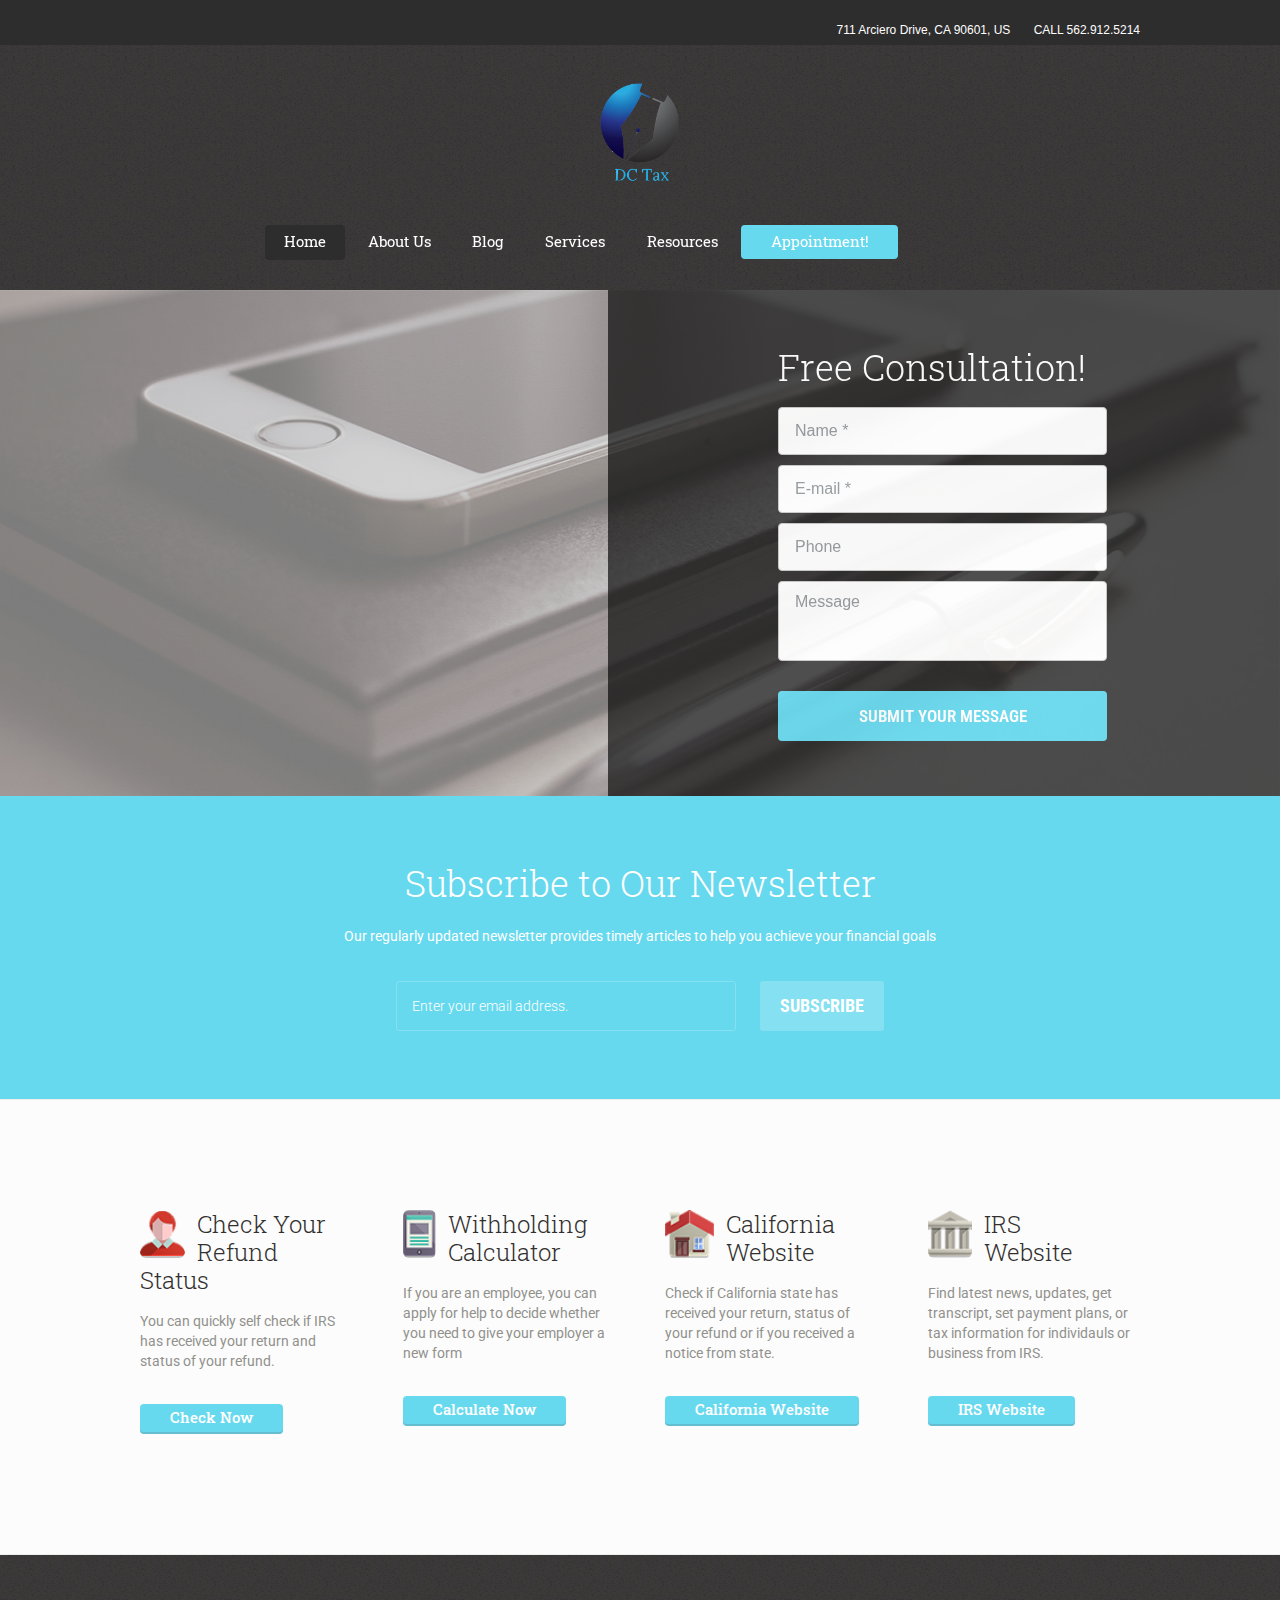
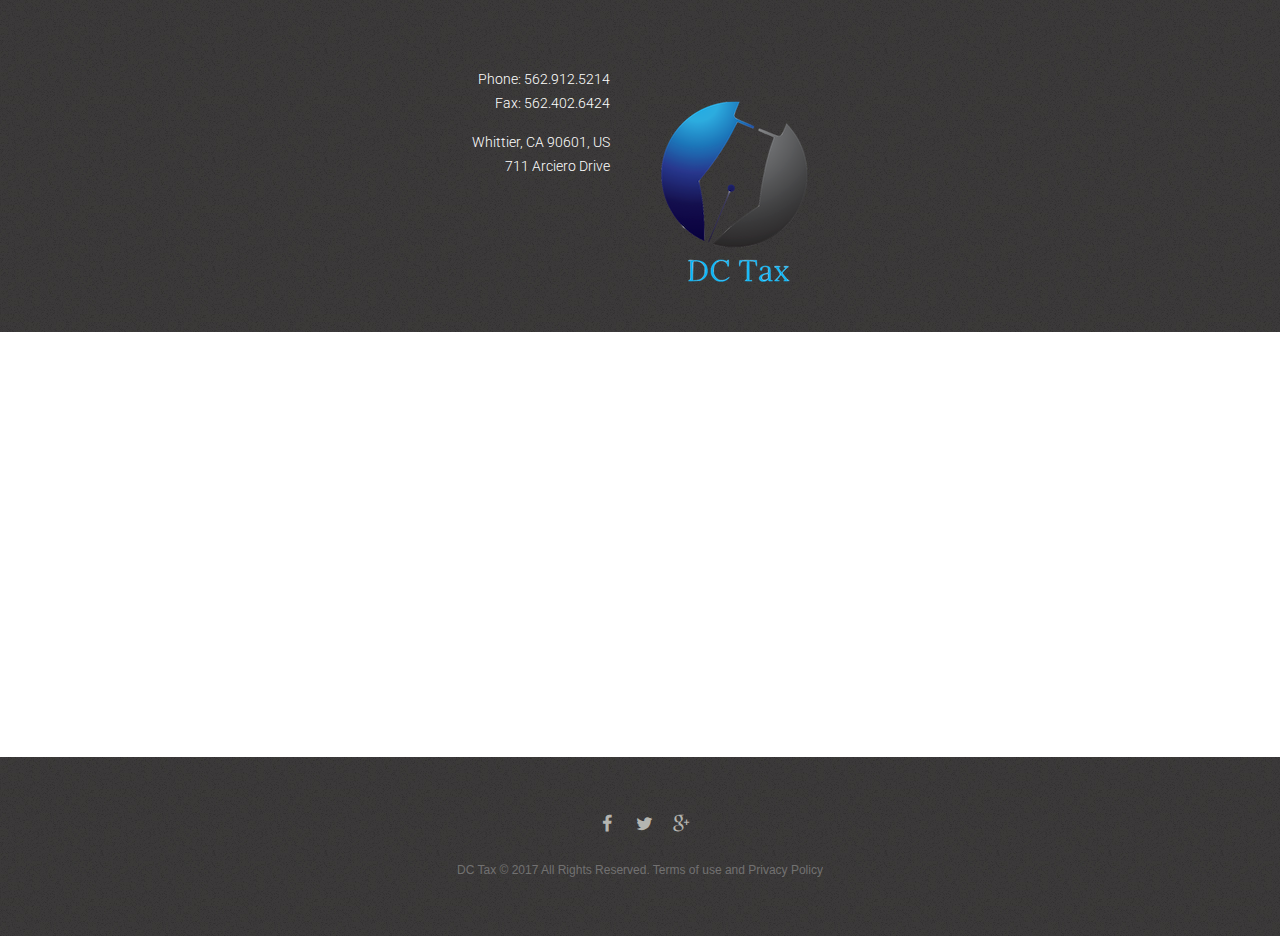
==== commit 09ced097: "finished about us, services and partial done resources" ====
--- a/website/index.html
+++ b/website/index.html
@@ -85,7 +85,7 @@
                         <a href="resources.html">Resources</a>
                     </li>
                     <li class="appointment menu-item">
-                        <a href="schedule.html">Appointment!</a>
+                        <a href="https://my.setmore.com/bookingpage/d2c52024-a88a-402f-af3d-d47c9b06340d"">Appointment!</a>
                     </li>
                 </ul>
                 <div class="search_wrap search_style_regular search_ajax" title="Open/close search form">
--- a/website/css/style.css
+++ b/website/css/style.css
@@ -5163,7 +5163,7 @@
 	padding: 0 1em;
 }
 .sc_testimonials .sc_testimonial_content {
-    background: #ff5011;
+    background: #2e2d2d;
 	position:relative;
     padding: 1.5em 3em;
     color: #fff;
@@ -5195,7 +5195,7 @@
 	right: 1em;
 	border-left: 10px solid transparent;
 	border-right: 10px solid transparent;
-	border-top: 16px solid #ff5011;
+	border-top: 16px solid #2e2d2d;
 }
 .sc_testimonials .box-info-tes {
     display: block;
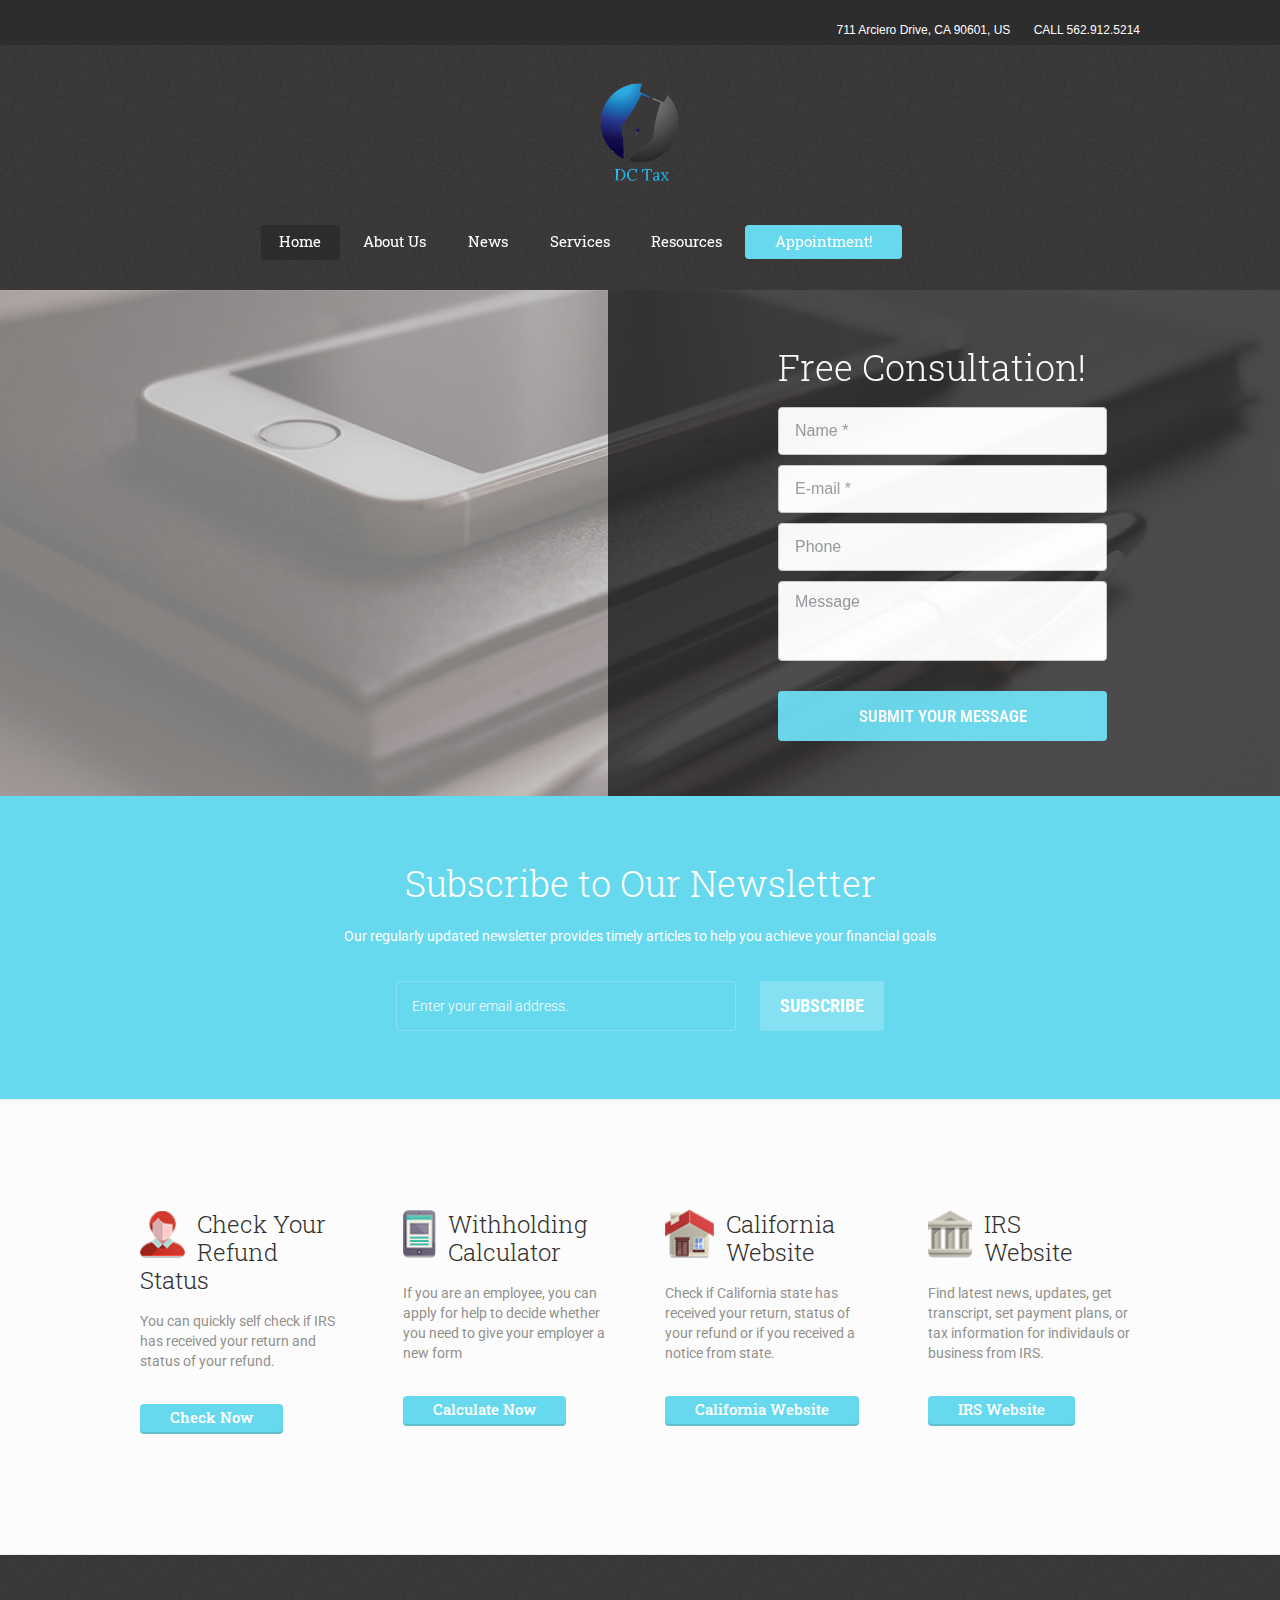
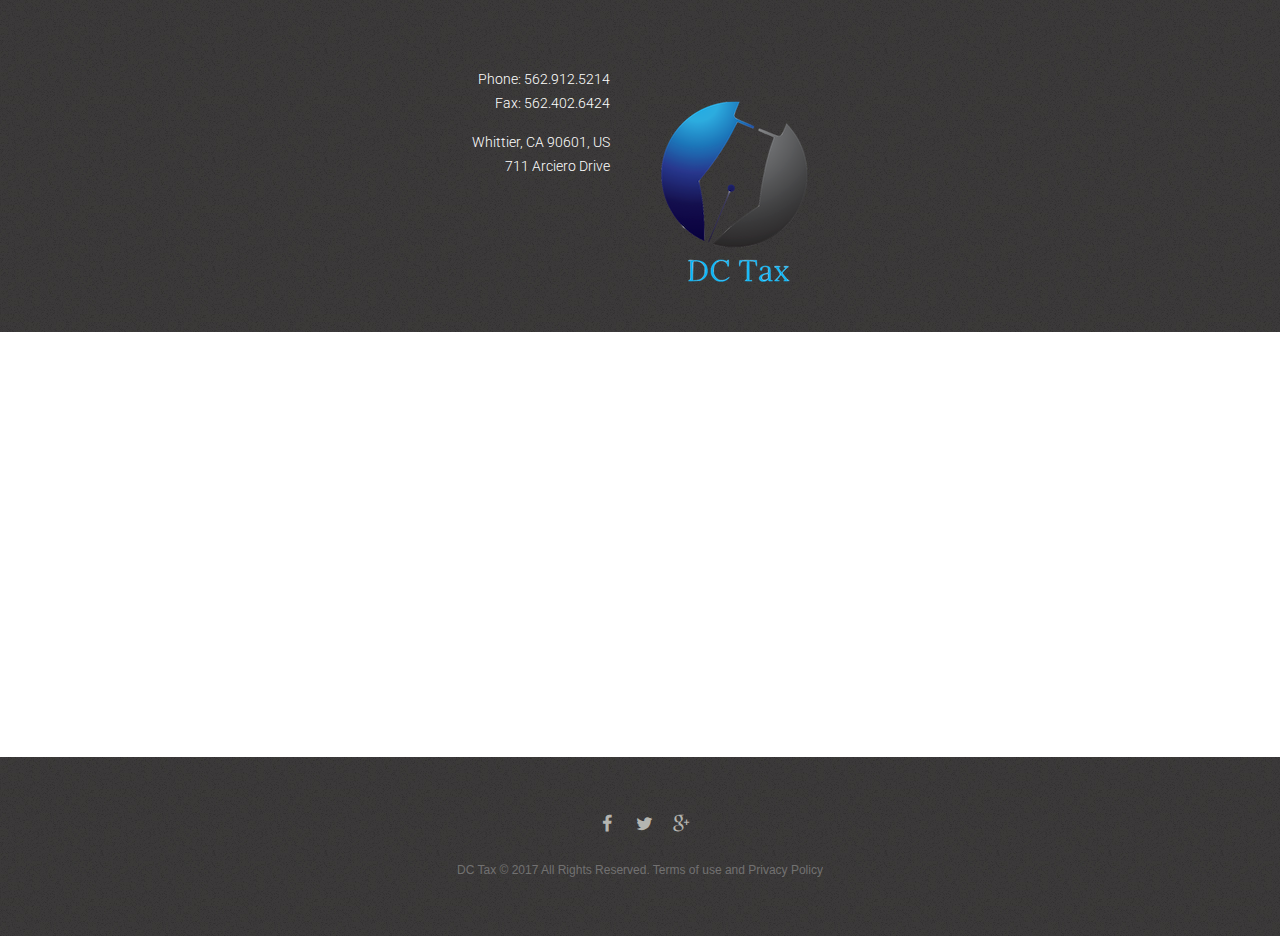
==== commit 091b970a: "minor bug fixes" ====
--- a/website/index.html
+++ b/website/index.html
@@ -76,7 +76,7 @@
                     </li>
 
                     <li class="menu-item">
-                        <a href="blog.html">Blog</a>
+                        <a href="blog.html">News</a>
                     </li>
                     <li class="menu-item">
                         <a href="services.html">Services</a>
@@ -502,9 +502,9 @@
     </div>
     <!-- /.content_wrap -->
 </footer>
-<!-- /.contacts_wrap -->
-<div id="sc_googlemap_792194092" class="sc_googlemap" style="width:100%;height:425px;"
-     data-address="711 Arciero Drive Whittier, CA 90601, US" data-description="Whittier, CA 90601, US" data-latlng=""
+<!-- /.cont_acts_wrap -->
+<div id="scgooglemap_792194092" class="sc_googlemap" style="width:100%;height:425px;"
+     data-address="711 Arciero Drive Whittier, CA 90601, US" data-description="DC Tax" data-latlng=""
      data-zoom="16"
      data-point="images/location.png"></div>
 <div class="copyright_wrap">
@@ -541,7 +541,7 @@
 <div class="custom_html_section">
 </div>
 
-<script type='text/javascript' src='http://maps.google.com/maps/api/js'></script>
+<script type='text/javascript' src='http://maps.google.com/maps/api/js?key=AIzaSyB4mKG_2OtktWlCe9oLuQZqonCuja4seX0'></script>
 <script type='text/javascript' src='js/vendor/superfish.min.js'></script>
 <script type='text/javascript' src='js/vendor/idangerous.swiper-2.7.min.js'></script>
 <script type='text/javascript' src='js/vendor/idangerous.swiper.scrollbar-2.4.min.js'></script>
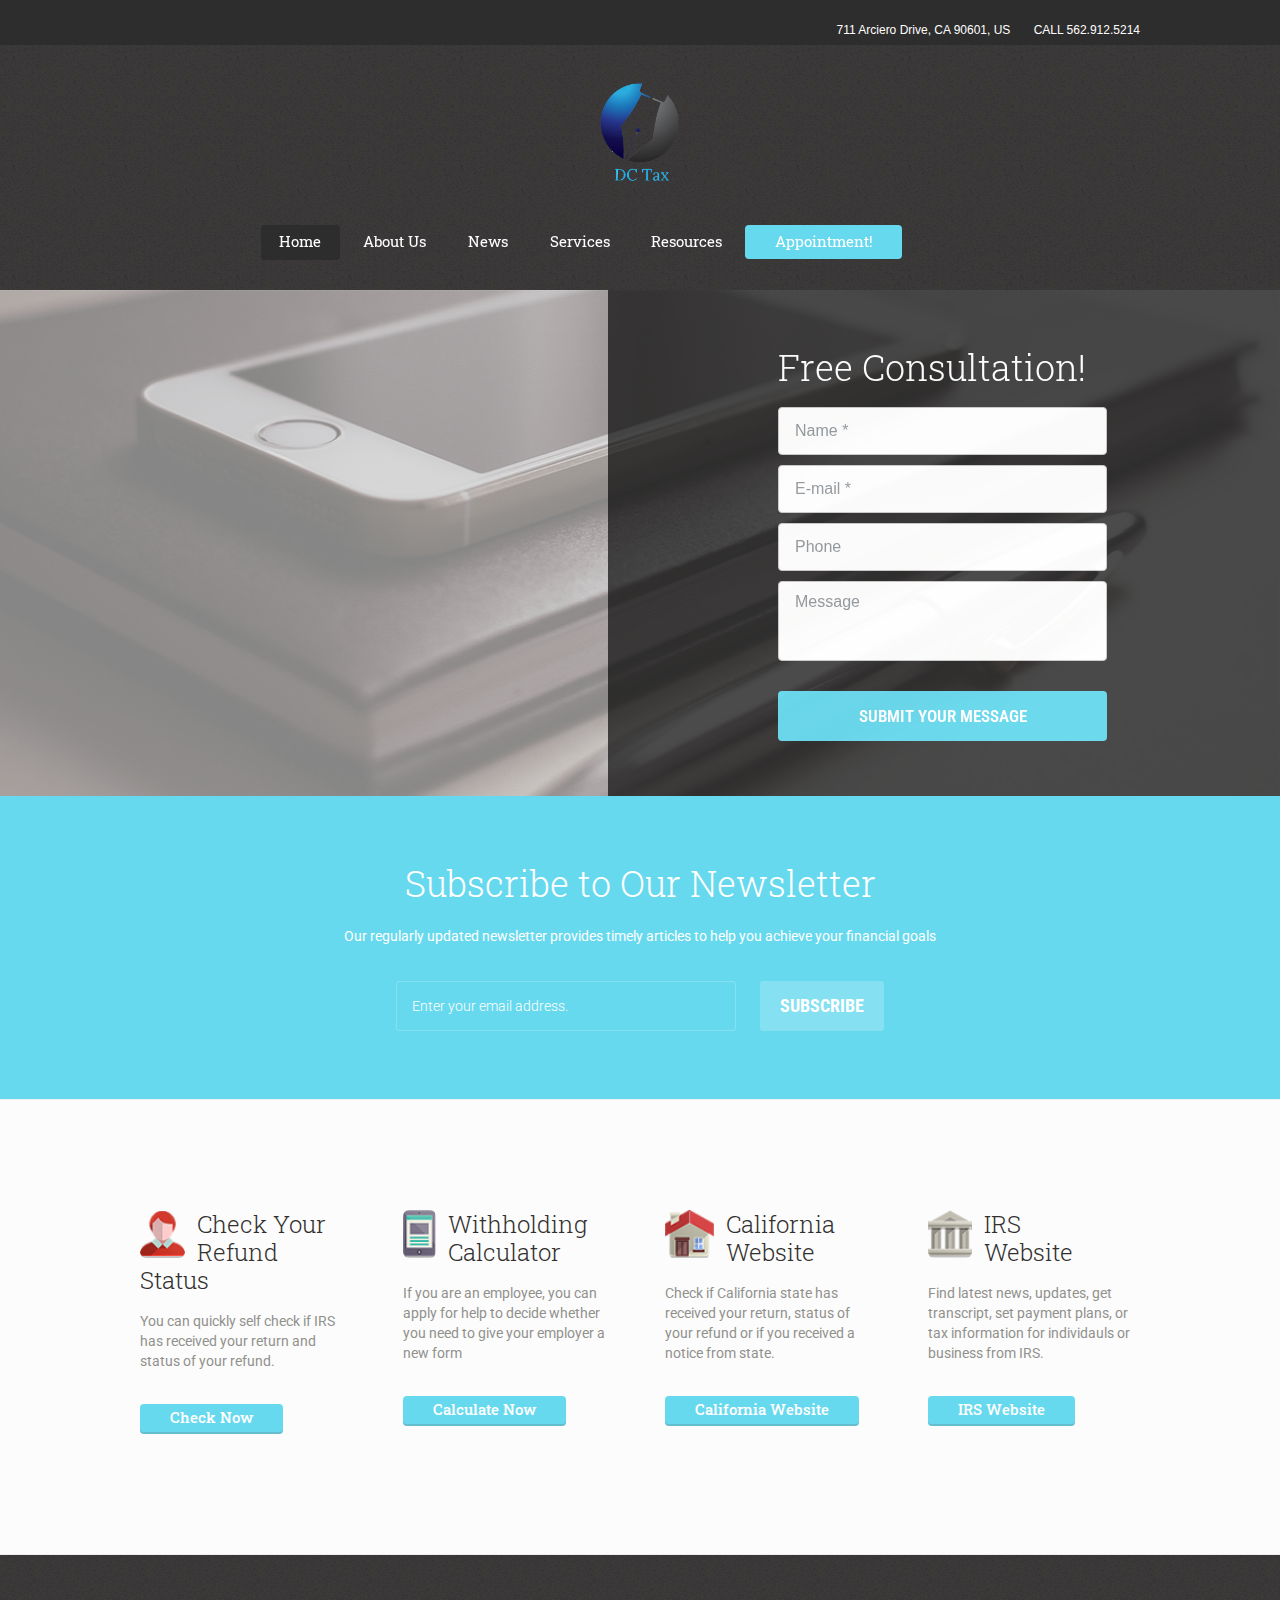
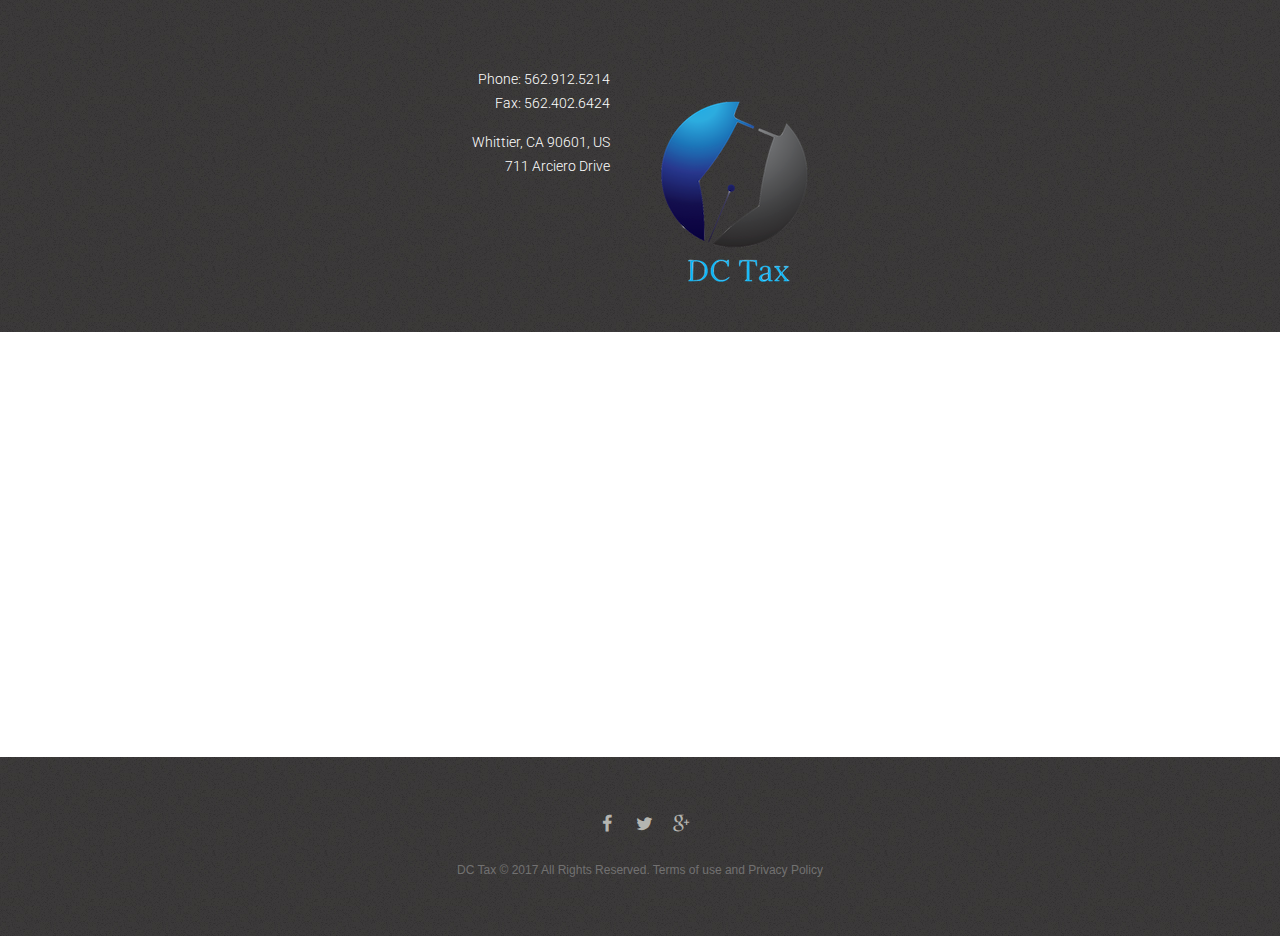
==== commit 1e4493b1: "updates" ====
--- a/website/index.html
+++ b/website/index.html
@@ -5,7 +5,7 @@
     <meta name="viewport" content="width=device-width, initial-scale=1, maximum-scale=1">
     <link rel="profile" href="http://gmpg.org/xfn/11"/>
     <link rel="icon" type="image/x-icon" href="images/favicon.png"/>
-    <title>Tax Help</title>
+    <title>DC Tax</title>
 
     <link rel='stylesheet' href='http://fonts.googleapis.com/css?family=Roboto+Slab:100,100italic,300,300italic,400,400italic,700,700italic&#038;subset=latin,latin-ext,cyrillic,cyrillic-ext'
           type='text/css' media='all'/>
@@ -29,6 +29,8 @@
     <script type="text/javascript" src="js/vendor/revolution/js/extensions/revolution.extension.slideanims.min.js"></script>
     <script type="text/javascript" src="js/vendor/revolution/js/extensions/revolution.extension.layeranimation.min.js"></script>
     <script type="text/javascript" src="js/vendor/revolution/js/extensions/revolution.extension.navigation.min.js"></script>
+    <script type="text/javascript" src="//s3.amazonaws.com/downloads.mailchimp.com/js/signup-forms/popup/embed.js" data-dojo-config="usePlainJson: true, isDebug: false"></script>
+    <script type="text/javascript">require(["mojo/signup-forms/Loader"], function(L) { L.start({"baseUrl":"mc.us8.list-manage.com","uuid":"bde435fc1170d163d2e02cbe5","lid":"c02cd188b7"}) })</script>
     <!--[if lt IE 9]>
     <script src="js/vendor/html5shiv.min.js"></script>
     <script src="js/vendor/respond.min.js"></script>
@@ -285,7 +287,7 @@
                 <div  class="sc_contact_form sc_contact_form_slider sc_contact_form_standard">
                     <h2 class="sc_contact_form_title sc_contact_form_title_slider">Free Consultation!</h2>
 
-                    <form id="sc_contact_form_1494081152" data-formtype="contact" method="post" action="admin-ajax.php">
+                    <form id="sc_contact_form_1494081152" data-formtype="contact" method="post" action="contact-form.php">
                         <div class="sc_contact_form_info">
                             <div class="sc_contact_form_item sc_contact_form_field label_over">
                                 <label class="required" for="sc_contact_form_username">Name</label>
@@ -350,13 +352,18 @@
 
                                             </div>
                                         </div>
-                                        <div class="sc_emailer aligncenter sc_emailer_opened sc_emailer_form_style2"
+                                        <div id="mc_embed_signup" class="sc_emailer aligncenter sc_emailer_opened sc_emailer_form_style2"
                                              style="margin-bottom:60px;">
-                                            <form class="sc_emailer_form">
+                                            <form action="//dctax.us8.list-manage.com/subscribe/post?u=bde435fc1170d163d2e02cbe5&amp;id=c02cd188b7" method="post" id="mc-embedded-subscribe-form" name="mc-embedded-subscribe-form" class="validate" target="_blank" novalidate class="sc_emailer_form">
                                                 <input type="text" class="sc_emailer_input" name="email" value=""
-                                                       placeholder="Enter your email address.">
+                                                       placeholder="Enter your email address." id="mce-EMAIL">
                                                 <a href="#" class="sc_emailer_button" title="Submit"
-                                                   data-group="pricing">Subscribe</a>
+                                                   data-group="pricing" id="mc-embedded-subscribe" >Subscribe</a>
+                                                   <div id="mce-responses" class="clear">
+                                                     <div class="response" id="mce-error-response" style="display:none"></div>
+                                                     <div class="response" id="mce-success-response" style="display:none"></div>
+                                                   </div>
+                                                   <div style="position: absolute; left: -5000px;" aria-hidden="true"><input type="text" name="b_bde435fc1170d163d2e02cbe5_c02cd188b7" tabindex="-1" value=""></div>
                                             </form>
                                         </div>
                                     </div>
@@ -540,7 +547,6 @@
 
 <div class="custom_html_section">
 </div>
-
 <script type='text/javascript' src='http://maps.google.com/maps/api/js?key=AIzaSyB4mKG_2OtktWlCe9oLuQZqonCuja4seX0'></script>
 <script type='text/javascript' src='js/vendor/superfish.min.js'></script>
 <script type='text/javascript' src='js/vendor/idangerous.swiper-2.7.min.js'></script>
